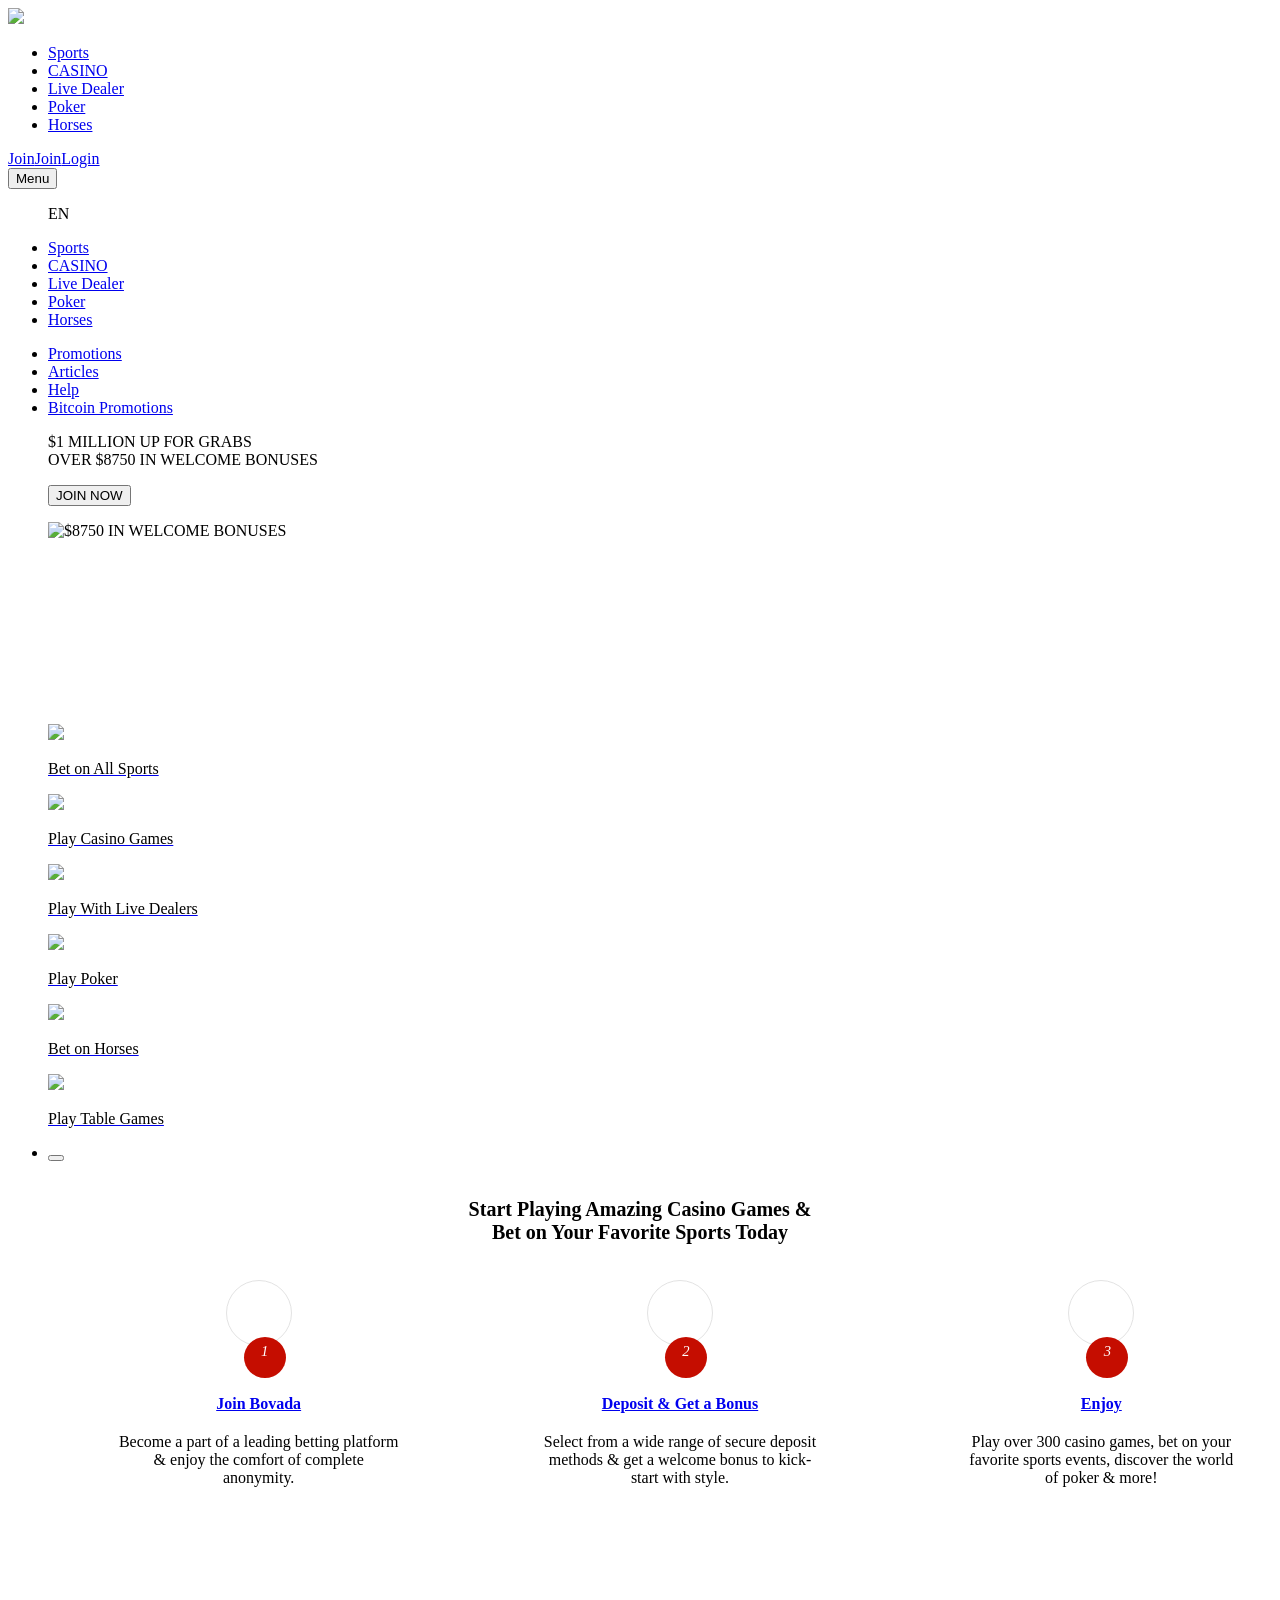
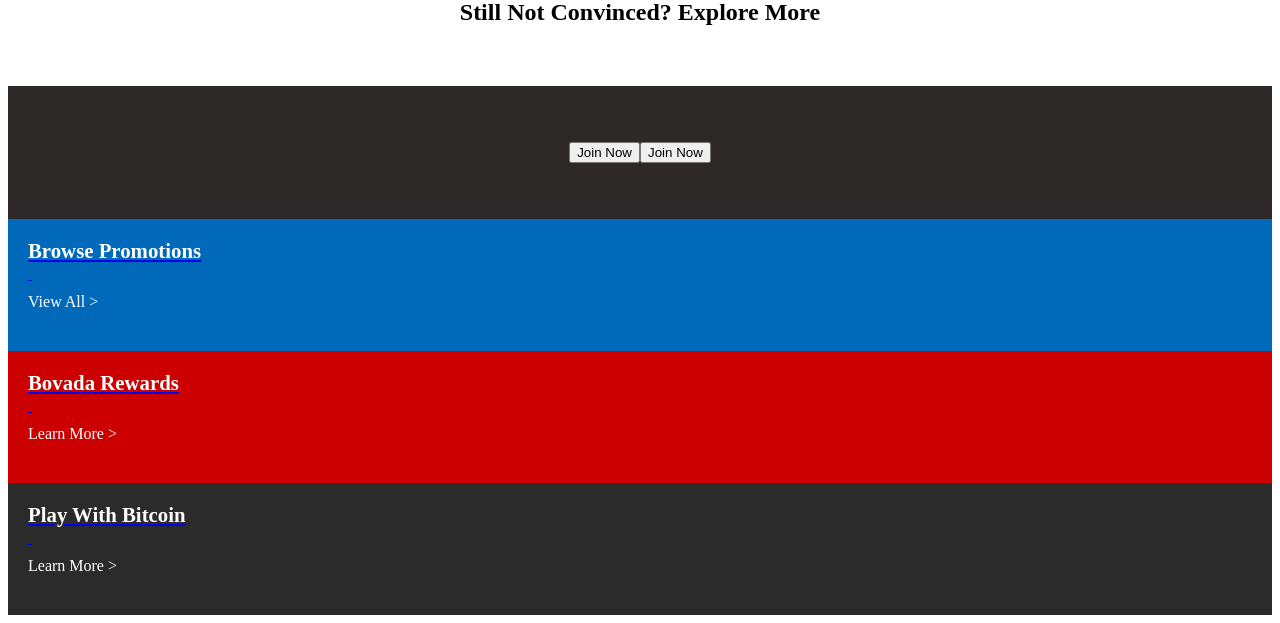
==== index.html @ 8dafe83e "Update banner, shift modules around" ====
<!DOCTYPE html>
<html>
<meta http-equiv="content-type" content="text/html;charset=utf-8" />

<head>
    <!-- Global site tag (gtag.js) - Google Analytics -->
    <script async src="https://www.googletagmanager.com/gtag/js?id=UA-151883153-1"></script>
    <script>
        window.dataLayer = window.dataLayer || [];
        function gtag() { dataLayer.push(arguments); }
        gtag('js', new Date());

        gtag('config', 'UA-151883153-1');
    </script>

    <meta charset="utf-8">
    <link rel="stylesheet" type="text/css"
        href="https://www.bovada.lv/assets/css/main-ceb51816-b5bb-488b-80de-6e26734512a9.css" />
    <script>
        window['adrum-start-time'] = new Date().getTime();
        var config = { "brandCode": "BVD", "countryCode": "US", "territory": "DEFAULT", "availableCurrencies": [{ "code": "USD", "name": "US Dollar", "symbol": "$" }], "countryAccessPolicy": "ALLOWED_WITH_BLOCKED_SUBDIVISIONS", "site.config.sports.oneworks.enabled": [], "site.config.cdn.cdnetworks.pads": ["www.bovada.lv"], "site.config.canonical_domain": [""], "site.config.contact_methods.reactive.chat.nv.js.iframe.vip_params": [""], "site.config.main_logo": ["/content/images/logo_main.svg"], "site.config.bonus.redesign.enabled": ["false"], "site.config.mfa.operations": [""], "site.config.sms.validation.cf.enabled": ["false"], "site.config.contact_methods.reactive.chat.nv.js.proactive.frontendid": [""], "site.config.webtrekk.track_domain": [""], "languages.default.language_enforced_code": [], "site.config.monitoring.apm.uri": [""], "site.config.loyalty.enabled": ["true"], "site.config.url_prefix": [""], "site.config.contact_us.enabled": ["true"], "site.config.cashier.deposit.redirect": ["404"], "profile.identifiers": ["email"], "site.config.contactus.toaddress": [""], "brand_label": ["Bovada"], "site.config.cdn.casino_sharding_enabled": ["true"], "site.config.services.iframe_enabled": ["true"], "site.config.contact_methods.reactive.chat.nv.js.proactive.pathtorules": [""], "bucket": ["default"], "site.config.services.subdomain": ["services"], "site.config.pixel.tracking.parameter_filter.enabled": ["false"], "site.config.registration_disabled": ["false"], "site.config.sports.style": ["american"], "site.config.rich-snippets.enabled": ["true"], "products": ["CASINO", "SPORTS", "HORSES", "POKER"], "site.config.territories_redirections": [], "site.config.cashier.withdrawal.enabled": ["true"], "site.config.cashier.deposit.enabled": ["true"], "site.config.bonus_forfeit_enabled": ["true"], "site.config.conversion_funnel.rules_checker.enabled": ["true"], "site.config.contact_methods.reactive.chat.nv.js.proactive": ["false"], "theme": [], "site.config.contact_methods.reactive.chat.nv.js.iframe.vip_uri": [""], "site.config.locale_time": [], "site.config.vip_chat_id": ["7D370167-6B57-430E-80EE-39C125006311"], "site.config.item-change-password.enabled": ["true"], "site.config.http.timeout.in.milliseconds": ["20000"], "languages": ["en", "es", "zh-hans"], "site.config.forgot-password-dob-required": ["true"], "site.config.bonus-selection-cf.enabled": ["true"], "site.config.contact_methods.reactive.chat.nv.js.library.uri": [""], "site.config.my-affiliates.token.expiration": ["14"], "site.config.pixel.tracking.enabled": ["true"], "site.config.help_search.enabled": ["false"], "site.config.cms.enabled_sections": ["homepage", "homepageV3", "marketing_page", "marketing_pageV3", "articles", "articlesV3", "promotions", "promotionsV3", "games", "gamesV3", "nav-menus", "nav-menusV3", "overlay-pages", "overlay-pagesV3", "quick-links", "quick-linksV3", "footer", "footerV3", "section", "sectionV3", "help", "helpV3", "content_page", "content_pageV3", "sports-homepage-banner", "sports-homepage-bannerV3"], "site.config.main_header_logo": ["/content/images/logo_main.svg"], "site.config.contact_methods.reactive.chat.js.detection.uri": ["https://chat.bovada.lv/netagent/client/unified/includes2/portaldetection.js"], "site.config.sports.cashout.enabled": ["false"], "currencies": ["USD"], "currencies.default": ["USD"], "languages.default": ["en"], "site.config.forgot.pincode.enabled": ["true"], "site.config.sitewide_auth_required": ["false"], "languages.operational": ["en"], "site.config.conversion_funnel.deferred_msg.enabled": ["true"], "site.config.casino.game_subdomain": ["games"], "site.config.sms.validation.enabled": ["false"], "site.config.locale": ["default"], "site.config.contact_methods.reactive.chat.nv.js.proactive.frontendpath": [""], "site.config.contact_methods.reactive.chat.js.settings.uri": ["https://chat.bovada.lv/netagent/client/unified/portalsettings.js"], "site.config.contact_methods.phone.number": ["1-888-263-0000"], "site.config.contact_methods.reactive.chat.nv.js.iframe.uri": [""], "site.config.contact_methods.reactive.chat.nv.js.display.options": [""], "site.config.dynamic.cards.enabled": ["true"], "site.config.deviceprotect.domain": ["www.deviceprotect.eu"], "site.config.maintenance.enabled": ["false"], "site.config.leaderboards.enabled": ["true"], "site.config.cashier.withdrawal.redirect": ["404"], "site.config.only_ftd_bonus_displayed": ["true"], "site.config.cdn.sharding_enabled": ["false"], "site.config.metadata.google_site_verification": [], "site.config.cms.enabled_features": ["canonical_tag", "content-targeting-V2", "ab-testing", "available-offers-player", "new-rendered-process", "cms.custom_badge", "content-scheduling", "rte-v2", "smart-contacts", "smart-contacts-release2", "new-breadcrumb"], "site.config.messages.disabled": ["false"], "site.config.contact_methods.reactive.chat.type": ["MOXIE"], "site.config.date.mask": ["[0-1], \\d, -, [0-3], \\d, -, [1-2], \\d, \\d, \\d"], "site.config.casino.fish.hunter.enabled": ["false"], "player.verification.method.profile_update": ["PIN"], "site.config.chat_id": ["5EFE8CA2-12B7-468B-B92B-71B41FCE857A"], "site.config.contact_methods.reactive.chat.nv.js.iframe.params": [""], "site.config.sitewide_auth_exemptions": [], "site.config.contact_methods.phone.enabled": ["true"], "site.config.contact_methods.reactive.chat.vergic.js.customer.key": ["D96F03F1-FB99-46F1-BBD7-3455E911C993"], "site.config.cdn.active": ["cdnetwork"], "site.config.webtrekk.uri": ["https://responder.wt-safetag.com/resp/api/get/660499503695122?url={{url}}&v=5"], "site.config.google_site_verification": [], "site.config.multiproduct.disabled_elements": [], "site.config.poker.redirection.disabled": ["true"], "site.config.affiliates.markets": [], "site.config.statements.enhanced.enabled": ["false"], "site.config.contact_methods.reactive.chat.vergic.js.server.uri": ["https://prod.chat-bovada.lv/"], "site.config.hotjar_id": ["510373"], "site.config.affiliate.check-referring-site.enabled": ["false"], "site.config.affiliates.im.methods": [""], "site.config.hotjar.enabled": ["true"], "site.config.hide_reward_points": ["false"], "currencies_published": ["USD"], "site.config.services.domain": [], "site.config.features_list": ["casino.search_bar", "analytics.cardtrack.enabled", "casino.jackpot", "casino.live-dealer.minigames.enabled"], "site.config.show_game_description": ["true"], "site.config.raf.enabled": ["true"], "site.config.http.retries": ["1"], "site.config.casino-details-ref.enabled": ["false"], "site.config.deviceprotect.enabled": ["true"], "site.config.affiliates.products": [], "languages_published": ["en", "es", "zh-hans"], "site.config.date.format": ["MM-DD-YYYY"], "site.config.cdn.domains": ["https://bvlv.staticfilesdelivery.com"], "site.config.contact_methods.reactive.chat.enabled": ["true"] };
        var routes = { "en": { "login": "login", "forgot-password": "forgot-password", "reset-password": "reset-password", "secured": "secured", "join": "join", "public": "public", "cashier": "cashier", "game": "game", "play": "play", "play-real": "play-real", "play-practice": "play-practice", "account": "account", "wallet": "wallet", "bonuses": "bonuses", "settings": "settings", "change-password": "change-password", "transactions": "transactions", "contact-us": "contact-us", "faq": "faq", "messages": "messages", "my-games": "my-games", "leaderboards": "leaderboards", "detail": "detail", "ranking": "ranking", "terms-and-conditions": "terms-and-conditions", "happening-today": "happening-today", "full-schedule": "full-schedule", "today-results": "today-results", "how-it-works": "how-it-works", "help": "help", "reset-pin": "reset-pin" }, "es": { "login": "iniciar-sesion", "forgot-password": "olvido-de-contrasena", "reset-password": "restablecer-contrasena", "secured": "seguro", "join": "registro", "public": "publico", "cashier": "cajero", "game": "juego", "play": "jugar", "play-real": "juego-real", "play-practice": "juego-de-practica", "account": "cuenta", "wallet": "cartera", "bonuses": "bonus", "settings": "preferencias", "change-password": "cambiar-contrasena", "transactions": "transacciones", "contact-us": "contactenos", "faq": "preguntas-frecuentes", "messages": "mensajes", "my-games": "mis-juegos", "leaderboards": "torneos-de-casino", "detail": "detalle", "ranking": "clasificacion", "terms-and-conditions": "terminos-y-condiciones", "happening-today": "eventos-del-dia", "full-schedule": "programacion-completa", "today-results": "resultados-de-hoy", "how-it-works": "como-funciona", "help": "ayuda", "reset-pin": "restablecer-pin" }, "pt": { "login": "entrar", "forgot-password": "esqueci-senha", "reset-password": "mudar-senha", "secured": "seguro", "join": "cadastro", "public": "publico", "cashier": "caixa", "game": "jogo", "play": "jogar", "play-real": "jogar-real", "play-practice": "jogar-pratica", "account": "conta", "wallet": "carteira", "bonuses": "bonos", "settings": "preferencias", "change-password": "alterar-senha", "transactions": "transacao", "contact-us": "fale-conosco", "faq": "perguntas-frequentes", "messages": "mensagens", "my-games": "my-games", "leaderboards": "tabelas", "detail": "detalhes", "ranking": "posicao", "terms-and-conditions": "termos-e-condicoes", "happening-today": "programadas-para-hoje", "full-schedule": "programacao-completa", "today-results": "resultado-de-hoje", "how-it-works": "como-funciona", "help": "ajuda", "reset-pin": "mudar-pin" }, "zh-hans": { "login": "deng-lu", "forgot-password": "forgot-password", "reset-password": "reset-password", "secured": "secured", "join": "jia-ru", "public": "public", "cashier": "cashier", "game": "game", "play": "play", "play-real": "play-real", "play-practice": "play-practice", "account": "account", "wallet": "wallet", "bonuses": "bonuses", "settings": "settings", "change-password": "geng-gai-mi-ma", "transactions": "transactions", "contact-us": "contact-us", "faq": "faq", "messages": "messages", "my-games": "wo-de-you-xi", "leaderboards": "yu-le-chang-zhuang-yuan-bang", "detail": "xi-jie", "ranking": "pai-ming", "terms-and-conditions": "tiao-kuan-yu-tiao-jian", "happening-today": "jin-ri-sai-shi", "full-schedule": "wan-zheng-sai-cheng-biao", "today-results": "jin-ri-jie-guo", "how-it-works": "gui-ze", "help": "bang-zhu", "reset-pin": "reset-pin" } };
        var hashes = { "nvm": "ea516c378904b10f5a18fb416bb9aaa0369555a6" };
    </script>
    <style>
        .lazyload,
        .lazyloading {
            opacity: 0;
        }

        .lazyloaded {
            opacity: 1;
            transition: opacity 300ms;
        }
    </style>
    <script src="https://www.bovada.lv/assets/js/vendor/lazysizes-custom.min.js"></script>
    <script>
        window.lazySizesConfig = window.lazySizesConfig || {};
        window.lazySizesConfig.loadMode = 1; // 0 = don't load anything,
                                                // 1 = only load visible elements,
                                                // 2 = load also very near view elements (expand option)
                                                // 3 = load also not so near view elements (expand * expFactor option)
    </script>
    <script>
        var imagesLazySizes = [];
        document.addEventListener('lazyloaded', function (e) {
            var srcValue = e.srcElement.src;
            imagesLazySizes.push(srcValue);
        });
    </script>
    <base>
    <meta name="viewport" content="width=device-width, initial-scale=1, maximum-scale=1, user-scalable=no">
    <meta http-equiv="X-UA-Compatible" content="IE=edge">
    <link rel="apple-touch-icon" sizes="57x57" href="https://www.bovada.lv/content/favicons/apple-icon-57x57.png">
    <link rel="apple-touch-icon" sizes="60x60" href="https://www.bovada.lv/content/favicons/apple-icon-60x60.png">
    <link rel="apple-touch-icon" sizes="72x72" href="https://www.bovada.lv/content/favicons/apple-icon-72x72.png">
    <link rel="apple-touch-icon" sizes="76x76" href="https://www.bovada.lv/content/favicons/apple-icon-76x76.png">
    <link rel="apple-touch-icon" sizes="114x114" href="https://www.bovada.lv/content/favicons/apple-icon-114x114.png">
    <link rel="apple-touch-icon" sizes="120x120" href="https://www.bovada.lv/content/favicons/apple-icon-120x120.png">
    <link rel="apple-touch-icon" sizes="144x144" href="https://www.bovada.lv/content/favicons/apple-icon-144x144.png">
    <link rel="apple-touch-icon" sizes="152x152" href="https://www.bovada.lv/content/favicons/apple-icon-152x152.png">
    <link rel="apple-touch-icon" sizes="180x180" href="https://www.bovada.lv/content/favicons/apple-icon-180x180.png">
    <link rel="icon" type="image/png" sizes="192x192"
        href="https://www.bovada.lv/content/favicons/android-icon-192x192.png">
    <link rel="icon" type="image/png" sizes="32x32" href="https://www.bovada.lv/content/favicons/favicon-32x32.png">
    <link rel="icon" type="image/png" sizes="96x96" href="https://www.bovada.lv/content/favicons/favicon-96x96.png">
    <link rel="icon" type="image/png" sizes="16x16" href="https://www.bovada.lv/content/favicons/favicon-16x16.png">
    <link rel="manifest" href="https://www.bovada.lv/content/favicons/manifest.json">
    <meta name="msapplication-TileColor" content="#000000">
    <meta name="msapplication-TileImage" content="/content/favicons/ms-icon-144x144.png">
    <meta name="theme-color" content="#000000">
    <link rel="shortcut icon" href="https://www.bovada.lv/content/favicons/favicon.ico" type="image/vnd.microsoft.icon">
    <style ng-transition="server-side-render">
        [_nghost-sc0] bx-cashier .custom-checkbox label.bch-iagree-lbl,
        [_nghost-sc0] bx-cashier .custom-checkbox label.btc-iagree-lbl,
        [_nghost-sc0] bx-cashier .custom-checkbox label.white-text {
            color: inherit
        }

        [_nghost-sc0] bx-cashier fieldset.withdrawal-fieldset-inline-text {
            margin-left: 0
        }

        [_nghost-sc0] bx-cashier .cs-reduced-text {
            font-size: .9em
        }

        [_nghost-sc0] bx-cashier .cs-payment-details-container {
            width: 100%
        }

        [_nghost-sc0] bx-cashier .cs-payment-details-container .button-area {
            text-align: center
        }

        [_nghost-sc0] bx-cashier .cs-payment-details-container .button-area button {
            float: none
        }

        [_nghost-sc0] bx-cashier .cs-payment-details-container .step-item #requestedAmountValue {
            color: #54a212;
            font-weight: 700
        }

        [_nghost-sc0] bx-cashier .cs-payment-details-container .tooltip-popover-content #aboutFeeMsgTooltip {
            padding-right: 10%
        }

        @media (min-width:730px) {
            [_nghost-sc0] bx-cashier .cs-payment-details-container {
                max-width: 412px;
                margin: 0 auto
            }

            [_nghost-sc0] bx-cashier .bonus-area {
                -webkit-box-ordinal-group: 0;
                order: -1
            }
        }

        [_nghost-sc0] bx-cashier .bcm-overlay .modal-body {
            padding: 16px !important
        }

        [_nghost-sc0] bx-cashier .cs-payment-details-table-title {
            font-size: 1em;
            padding-left: 8px;
            display: block;
            text-align: left;
            font-weight: 700;
            margin-bottom: 8px;
            color: #000
        }

        [_nghost-sc0] bx-cashier .cs-highlight-text {
            color: #000
        }

        [_nghost-sc0] bx-cashier .bch-iagree-lbl,
        [_nghost-sc0] bx-cashier .btc-iagree-lbl {
            color: inherit
        }

        [_nghost-sc0] bx-cashier .custom-menu.primary {
            color: #2b2b2b;
            background: #fff
        }

        [_nghost-sc0] bx-cashier .custom-menu.primary li {
            border: 1px solid #c2c2c2
        }

        [_nghost-sc0] bx-cashier .custom-menu.primary ul {
            background: #fff;
            border: 1px solid #c2c2c2
        }

        [_nghost-sc0] bx-cashier bx-deposit-wiretransfer .instructions .numbered {
            color: gray
        }

        [_nghost-sc0] bx-cashier .custom-menu.primary.options li {
            border: 1px solid #c2c2c2
        }

        [_nghost-sc0] bx-cashier bx-reduce-amount .tooltip-popover-msg {
            padding: 5px;
            text-align: center
        }

        [_nghost-sc0] bx-cashier bx-reduce-amount .tooltip-popover-msg .error-msg {
            color: inherit
        }

        [_nghost-sc0] bx-cashier bx-reduce-amount .custom-cta.tertiary {
            background: #c00;
            color: #fff;
            font-size: 1em
        }

        [_nghost-sc0] bx-cashier bx-reduce-amount .custom-cta.tertiary :before {
            border: 1px solid #dc3434 !important;
            box-shadow: 1px 1px 0 rgba(0, 0, 0, .2)
        }

        [_nghost-sc0] bx-cashier .withdrawal-bottom .custom-cta.primary.cta-large {
            width: 100%
        }

        [_nghost-sc0] bx-cashier .first-deposit {
            color: #368031
        }

        [_nghost-sc0] bx-cashier .list-table-title {
            color: #2b2b2b
        }

        [_nghost-sc0] bx-cashier .two-column-container {
            display: -webkit-box;
            display: flex;
            -webkit-box-orient: horizontal;
            -webkit-box-direction: normal;
            flex-flow: row wrap;
            -webkit-box-pack: justify;
            justify-content: space-between;
            background-color: #fff
        }

        [_nghost-sc0] bx-cashier .two-column-container .form-field-50 {
            display: block;
            width: 100%;
            margin-bottom: 15px
        }

        [_nghost-sc0] bx-cashier .two-column-container .left-panel {
            width: 100%;
            padding: 16px 32px
        }

        [_nghost-sc0] bx-cashier .two-column-container .right-panel {
            width: 100%;
            margin-top: 15px;
            padding: 16px 32px
        }

        [_nghost-sc0] bx-cashier .two-column-container .spaced-below {
            margin-bottom: 0
        }

        [_nghost-sc0] bx-cashier .two-column-container .withdrawal-button {
            width: 100%;
            margin-top: 15px
        }

        [_nghost-sc0] bx-cashier .two-column-container .pin-wrapper {
            margin-top: 3px
        }

        [_nghost-sc0] bx-cashier #displayedAddress,
        [_nghost-sc0] bx-cashier #presetAmountTitle {
            color: grey
        }

        [_nghost-sc0] bx-cashier .local-bitcoin-box .register-lb-button {
            font-size: 1.21em
        }

        @media (min-width:730px) {
            [_nghost-sc0] bx-cashier .two-column-container .left-panel {
                width: calc(50% - 5px)
            }

            [_nghost-sc0] bx-cashier .two-column-container .right-panel {
                width: calc(50% - 5px);
                margin-top: 0
            }

            [_nghost-sc0] bx-cashier .local-bitcoin-box .register-lb-button {
                font-size: 1.46em
            }
        }

        @media (max-width:730px) {

            [_nghost-sc0] bx-cashier .cashier-button,
            [_nghost-sc0] bx-cashier .custom-notification {
                width: calc(100% - 3em) !important;
                margin-left: 1.5em;
                margin-right: 1.5em
            }

            [_nghost-sc0] bx-cashier .custom-menu.primary.options.payment-methods-list {
                margin-left: 0;
                margin-right: 0
            }

            [_nghost-sc0] bx-cashier .custom-menu.primary.options.payment-methods-list.list-deposit-noftd {
                margin-top: -16px
            }

            [_nghost-sc0] bx-cashier bx-withdraw .custom-menu.primary.options.payment-methods-list {
                margin-top: -16px
            }

            [_nghost-sc0] bx-cashier .custom-notification {
                margin-top: 15px
            }

            [_nghost-sc0] bx-cashier .cashier-button {
                width: 87% !important
            }
        }

        [_nghost-sc0] bx-cashier .modal-content .modal-medium {
            overflow: hidden
        }
    </style>
    <style ng-transition="server-side-render">
        [_nghost-sc1] .bx-notification-container {
            z-index: 99999;
            height: 100%;
            left: 0px;
        }
    </style>
    <style ng-transition="server-side-render">
        .navbar-fixed-top[_ngcontent-sc4] {
            -webkit-animation: none;
            animation: none
        }
    </style>
    <style ng-transition="server-side-render"></style>
    <style ng-transition="server-side-render">
        div.modal-content .custom-form-helper div.bx-account-menu-subcontent .modal-body .custom-dropdown.custom-field input:disabled.date+label {
            background-color: #fff;
            border-color: rgba(163, 163, 163, .3);
            color: #c2c2c2
        }

        div.modal-content .custom-form-helper div.bx-account-menu-subcontent .modal-body .custom-dropdown.custom-field input:disabled.date {
            color: #c2c2c2
        }

        .custom-dropdown i.date.icon.icon-arrow.icon-arrow-down {
            font-size: 8px;
            color: #040404
        }

        .custom-dropdown i.date.icon.icon-arrow.icon-arrow-down.disabled {
            color: #c2c2c2
        }

        div.modal-content .custom-form-helper div.bx-account-menu-subcontent .modal-body .custom-dropdown.custom-field input:disabled {
            -webkit-text-fill-color: #c2c2c2;
            -webkit-opacity: 1;
            color: #c2c2c2
        }
    </style>
    <style ng-transition="server-side-render">
        .component-header[_ngcontent-sc8] {
            padding: 0 0 16px
        }
    </style>
    <title>Bovada Online Sports Betting, Poker, Casino and Table Games | Weekly Jackpots | Win Big Today</title>
    <meta name="title" content="Online Sports Betting, Poker, Casino and | Bovada Racebook | Bovada">
    <meta name="description"
        content="Bovada is a trusted online gambling site offering sports betting, poker, casino games and betting on horse racing. Join today to claim your welcome bonuses!">
    <link rel="canonical" href="https://www.bovada.lv/">
    <meta name="robots" content="index, follow">
    <link rel="alternate" href="https://www.bovada.lv/" hreflang="x-default">
    <link rel="alternate" href="https://www.bovada.lv/zh-hans" hreflang="zh-hans">
    <link rel="alternate" href="https://www.bovada.lv/es" hreflang="es">
    <style ng-transition="server-side-render">
        carousel[_ngcontent-sc9] {
            display: block
        }

        carousel:not(.ng-loaded)>.carousel .carousel-inner>slide>.item,
        carousel:not(.ng-loaded)>.carousel .carousel-inner>slide>.item .banner-slide,
        deep[_ngcontent-sc9] carousel[_ngcontent-sc9]:not(.ng-loaded)>.carousel[_ngcontent-sc9] .carousel-inner[_ngcontent-sc9],
        deep[_ngcontent-sc9] carousel[_ngcontent-sc9]:not(.ng-loaded)>.carousel[_ngcontent-sc9] .carousel-inner[_ngcontent-sc9]>slide[_ngcontent-sc9] {
            min-height: 275px;
            background: 0 0
        }
    </style>
    <style ng-transition="server-side-render">
        .no-animation[_ngcontent-sc10] {
            -webkit-animation: fade-in-up;
            animation: fade-in-up
        }
    </style>
</head>

<body>
    <bx-site _nghost-sc0="" ng-version="7.2.15">
        <bx-toast-notification _ngcontent-sc0="" _nghost-sc1="">
            <!---->
        </bx-toast-notification>
        <router-outlet _ngcontent-sc0=""></router-outlet>
        <ng-component>
            <!---->
            <bx-header></bx-header>
            <bx-header-ch _nghost-sc4="">
                <div _ngcontent-sc4="" class="navbar-wrapper navbar-fixed-top">
                    <nav _ngcontent-sc4="" class="navbar max-container">
                        <bx-header-logo _ngcontent-sc4="" class="brand-logo"><a routerlink="/"
                                href="https://www.bovada.lv/?overlay=join&referral=P45FFCDB"><img bxcdnimage=""
                                    class="img-large" src="https://www.bovada.lv/content/images/logo_main.svg">
                                <!----></a></bx-header-logo>
                        <ul _ngcontent-sc4="" class="custom-tab quaternary channel">
                            <!---->
                            <li _ngcontent-sc4="" role="button" routerlinkactive="active"><a _ngcontent-sc4=""
                                    class="channel-item" title="Sports"
                                    href="https://www.bovada.lv/sports/?overlay=join&referral=P45FFCDB">
                                    Sports </a></li>
                            <li _ngcontent-sc4="" role="button" routerlinkactive="active"><a _ngcontent-sc4=""
                                    class="channel-item" title="CASINO"
                                    href="https://www.bovada.lv/casino/?overlay=join&referral=P45FFCDB">
                                    CASINO </a></li>
                            <li _ngcontent-sc4="" role="button" routerlinkactive="active"><a _ngcontent-sc4=""
                                    class="channel-item" title="Live Dealer"
                                    href="https://www.bovada.lv/live-dealer/?overlay=join&referral=P45FFCDB">
                                    Live Dealer </a></li>
                            <li _ngcontent-sc4="" role="button" routerlinkactive="active"><a _ngcontent-sc4=""
                                    class="channel-item" title="Poker"
                                    href="https://www.bovada.lv/poker/?overlay=join&referral=P45FFCDB">
                                    Poker </a></li>
                            <li _ngcontent-sc4="" role="button" routerlinkactive="active"><a _ngcontent-sc4=""
                                    class="channel-item" title="Horses"
                                    href="https://www.bovada.lv/horses/?overlay=join&referral=P45FFCDB">
                                    Horses </a></li>
                        </ul>
                        <aside _ngcontent-sc4="" class="user-info">
                            <!---->
                            <bx-header-unlogged-actions _ngcontent-sc4="" _nghost-sc5=""
                                waiting-for-files-to-load="success!" style="visibility:inherit;">
                                <div _ngcontent-sc5="" class="login-container"><a _ngcontent-sc5=""
                                        class="custom-cta primary cta-small visible-xs" role="button" routerlink="/join"
                                        href="https://www.bovada.lv/?overlay=join&referral=P45FFCDB">Join</a><a
                                        _ngcontent-sc5="" class="custom-cta primary hidden-xs" role="button"
                                        routerlink="/join"
                                        href="https://www.bovada.lv/?overlay=join&referral=P45FFCDB">Join</a><a
                                        _ngcontent-sc5="" class="custom-link" routerlink="/login"
                                        href="https://www.bovada.lv/?overlay=join&referral=P45FFCDB">Login</a></div>
                            </bx-header-unlogged-actions>
                            <!---->
                            <bx-header-nav-menu-ch _ngcontent-sc4="" _nghost-sc6=""><button _ngcontent-sc6=""
                                    class="menu-btn"><i _ngcontent-sc6="" class="icon icon-menu"></i> Menu </button>
                            </bx-header-nav-menu-ch>
                            <!---->
                            <!---->
                            <bx-lang-select _ngcontent-sc4="">
                                <!---->
                                <bx-dropdown displayproperty="label" prefixiconclass="icon icon-global" type="button"
                                    valueproperty="code" _nghost-sc3="">
                                    <figure _ngcontent-sc3="" class="custom-dropdown lang-selector">
                                        <!---->
                                        <!---->
                                        <!----><label _ngcontent-sc3="" class="" for="q5tv9q" htmlfor="q5tv9q">
                                            <!----><i _ngcontent-sc3="" class="icon icon-global"></i>
                                            <!---->
                                            <!----><span _ngcontent-sc3="">EN</span>
                                            <!----></label>
                                        <ul _ngcontent-sc3="" class="custom-droplist" role="list" style="display:none;">
                                            <!---->
                                            <li _ngcontent-sc3="" class="active" listitem="listitem">
                                                <!----> English </li>
                                            <li _ngcontent-sc3="" class="" listitem="listitem">
                                                <!----> Español </li>
                                            <li _ngcontent-sc3="" class="" listitem="listitem">
                                                <!----> 中文 </li>
                                        </ul>
                                        <!---->
                                    </figure>
                                    <!---->
                                </bx-dropdown>
                            </bx-lang-select>
                        </aside>
                    </nav>
                    <bx-header-user-menu-ch _ngcontent-sc4="">
                        <div class="menu-overlay-container max-container nav-menu-hidden">
                            <div bxtranslatepath="" class="nav-menu-elements">
                                <!---->
                                <ul class="custom-tab tab-menu">
                                    <!---->
                                    <li title="Sports"><a class="static-btn" href="https://www.bovada.lv/sports"><i
                                                class="icon icon-sports static-icon"
                                                classname="icon icon-sports static-icon"></i><span
                                                class="static-title">Sports</span></a></li>
                                    <li title="CASINO"><a class="static-btn" href="https://www.bovada.lv/casino"><i
                                                class="icon icon-casino static-icon"
                                                classname="icon icon-casino static-icon"></i><span
                                                class="static-title">CASINO</span></a></li>
                                    <li title="Live Dealer"><a class="static-btn"
                                            href="https://www.bovada.lv/live-dealer"><i
                                                class="icon icon-live-dealer static-icon"
                                                classname="icon icon-live-dealer static-icon"></i><span
                                                class="static-title">Live Dealer</span></a></li>
                                    <li title="Poker"><a class="static-btn" href="https://www.bovada.lv/poker"><i
                                                class="icon icon-poker static-icon"
                                                classname="icon icon-poker static-icon"></i><span
                                                class="static-title">Poker</span></a></li>
                                    <li title="Horses"><a class="static-btn" href="https://www.bovada.lv/horses"><i
                                                class="icon icon-horses static-icon"
                                                classname="icon icon-horses static-icon"></i><span
                                                class="static-title">Horses</span></a></li>
                                </ul>
                                <!---->
                                <ul class="custom-menu primary">
                                    <!---->
                                    <li role="button">
                                        <!----><a target="_self" href="https://www.bovada.lv/promotions"> Promotions
                                        </a>
                                        <!---->
                                        <!----><i class="icon icon-arrow-next"></i></li>
                                    <li role="button">
                                        <!----><a target="_self" href="https://www.bovada.lv/articles"> Articles </a>
                                        <!---->
                                        <!----><i class="icon icon-arrow-next"></i></li>
                                    <li role="button">
                                        <!----><a target="_self" href="https://www.bovada.lv/help"> Help </a>
                                        <!---->
                                        <!----><i class="icon icon-arrow-next"></i></li>
                                    <li role="button">
                                        <!----><a target="_self" href="https://www.bovada.lv/bitcoin-promotion">
                                            Bitcoin Promotions </a>
                                        <!---->
                                        <!----><i class="icon icon-arrow-next"></i></li>
                                </ul>
                            </div>
                            <div class="nav-menu-overlay"></div>
                        </div>
                    </bx-header-user-menu-ch>
                </div>
            </bx-header-ch>
            <!---->
            <div class="top-container">
                <router-outlet></router-outlet>
                <bx-homepage>
                    <router-outlet></router-outlet>
                    <main class="content first-time-visitor">
                        <div class="marketing-page-container">
                            <bx-marketing-page>
                                <div>
                                    <!---->
                                    <!---->
                                    <bx-dynamic-loader-component></bx-dynamic-loader-component>
                                    <bx-banner-carousel _nghost-sc9="">
                                        <carousel _ngcontent-sc9="" class="banner-carousel carousel carousel-animation">
                                            <div class="carousel slide">
                                                <!---->
                                                <div class="carousel-inner" style="display:block;">
                                                    <!---->
                                                    <slide _ngcontent-sc9=""
                                                        class="high-contrast light-text active item carousel-item"
                                                        style="background-color:#fff;width:100%;order:0;"
                                                        aria-hidden="false">
                                                        <div class="item active">
                                                            <!---->
                                                            <!----><a _ngcontent-sc9=""
                                                                class="banner-container max-container" role="link">
                                                                <bx-banner-carousel-slide _ngcontent-sc9=""
                                                                    _nghost-sc10="">
                                                                    <figure _ngcontent-sc10=""
                                                                        class="banner-slide bg-image"
                                                                        classname="banner-slide"
                                                                        style="background-image:unsafe;">
                                                                        <!---->
                                                                        <figcaption _ngcontent-sc10=""
                                                                            anchorlinkshandler=""
                                                                            class="carousel-text no-animation">
                                                                            <div class="rich-text-body-content"
                                                                                version="v2">
                                                                                <div class="h1-heading caption-title"
                                                                                    style="color:black">
                                                                                    $1 MILLION UP FOR GRABS</div>
                                                                                <div class="h3-heading caption-subtitle"
                                                                                    style="color:black">
                                                                                    OVER $8750 IN WELCOME BONUSES</div>
                                                                                <p>
                                                                                    <button class="custom-cta primary"
                                                                                        onclick="window.location.href = 'https://www.bovada.lv/?overlay=join&referral=P45FFCDB';">JOIN
                                                                                        NOW</button>
                                                                                </p>
                                                                            </div>
                                                                        </figcaption>
                                                                        <!---->

                                                                        <div _ngcontent-sc10="" class="img-container">
                                                                            <!----><img _ngcontent-sc10=""
                                                                                class="img-responsive"
                                                                                alt="$8750 IN WELCOME BONUSES"
                                                                                src="https://www.bovada.lv/cms/BVD/Ae6UkAZkSLOIQ9YTBU6LmQ/2720x600-Bovada-Poker1MGTD-CarouselBanner.jpg">
                                                                            <!---->
                                                                        </div>
                                                                    </figure>
                                                                </bx-banner-carousel-slide>
                                                            </a>
                                                            <!---->
                                                        </div>
                                                    </slide>
                                                </div>
                                                <!---->
                                                <!---->
                                            </div>
                                        </carousel>
                                    </bx-banner-carousel>
                                    <!---->
                                    <!---->
                                    <bx-dynamic-loader-component></bx-dynamic-loader-component>

                                    <!---->
                                    <!---->
                                    <bx-dynamic-loader-component></bx-dynamic-loader-component>

                                    <!---->
                                    <!---->
                                    <bx-dynamic-loader-component></bx-dynamic-loader-component>
                                    <bx-scrollable-section>
                                        <bx-card-slider>
                                            <section class="carousel primary">
                                                <div class="component-wrapper max-container">
                                                    <!---->
                                                    <div class="hide-scroll">
                                                        <div class="content-slider max-height-container">
                                                            <!---->
                                                            <bx-cardboard>
                                                                <article class="game-thumbnail img-large">
                                                                    <!---->
                                                                    <!---->
                                                                    <!---->
                                                                    <!---->
                                                                    <!---->
                                                                    <!----><a alt="cardProps.text" role="link"
                                                                        href="https://www.bovada.lv/sports/?overlay=join&referral=P45FFCDB">
                                                                        <!---->
                                                                        <figure class="thumb-container"><img
                                                                                class="img-placeholder img-responsive"
                                                                                src="https://www.bovada.lv/assets/images/thumbnail.png"><img
                                                                                bximage=""
                                                                                class="img-responsive img-game lazyload"
                                                                                data-src="https://www.bovada.lv/cms/BVD/zplXquKtQFa8h7iOt-OIjQ/Card%20-%20Sports@2x.jpg">
                                                                            <figcaption class="thumbnail-text"
                                                                                style="color:#000;">
                                                                                <p>Bet on All Sports</p>
                                                                            </figcaption>
                                                                        </figure>
                                                                    </a>
                                                                    <!---->
                                                                </article>
                                                            </bx-cardboard>
                                                            <bx-cardboard>
                                                                <article class="game-thumbnail img-large">
                                                                    <!---->
                                                                    <!---->
                                                                    <!---->
                                                                    <!---->
                                                                    <!---->
                                                                    <!----><a alt="cardProps.text" role="link"
                                                                        href="https://www.bovada.lv/casino/?overlay=join&referral=P45FFCDB">
                                                                        <!---->
                                                                        <figure class="thumb-container"><img
                                                                                class="img-placeholder img-responsive"
                                                                                src="https://www.bovada.lv/assets/images/thumbnail.png"><img
                                                                                bximage=""
                                                                                class="img-responsive img-game lazyload"
                                                                                data-src="https://www.bovada.lv/cms/BVD/MwBcTHY7Te2bWFsl10YM3A/Card%20-%20Casino@2x.jpg">
                                                                            <figcaption class="thumbnail-text"
                                                                                style="color:#000;">
                                                                                <p>Play Casino Games</p>
                                                                            </figcaption>
                                                                        </figure>
                                                                    </a>
                                                                    <!---->
                                                                </article>
                                                            </bx-cardboard>
                                                            <bx-cardboard>
                                                                <article class="game-thumbnail img-large">
                                                                    <!---->
                                                                    <!---->
                                                                    <!---->
                                                                    <!---->
                                                                    <!---->
                                                                    <!----><a alt="cardProps.text" role="link"
                                                                        href="https://www.bovada.lv/casino/live-dealer/?overlay=join&referral=P45FFCDB">
                                                                        <!---->
                                                                        <figure class="thumb-container"><img
                                                                                class="img-placeholder img-responsive"
                                                                                src="https://www.bovada.lv/assets/images/thumbnail.png"><img
                                                                                bximage=""
                                                                                class="img-responsive img-game lazyload"
                                                                                data-src="https://www.bovada.lv/cms/BVD/Q3pGszicRuqe6z26VdSTYg/Card%20-%20Live%20Dealer@2x.jpg">
                                                                            <figcaption class="thumbnail-text"
                                                                                style="color:#000;">
                                                                                <p>Play With Live Dealers</p>
                                                                            </figcaption>
                                                                        </figure>
                                                                    </a>
                                                                    <!---->
                                                                </article>
                                                            </bx-cardboard>
                                                            <bx-cardboard>
                                                                <article class="game-thumbnail img-large">
                                                                    <!---->
                                                                    <!---->
                                                                    <!---->
                                                                    <!---->
                                                                    <!---->
                                                                    <!----><a alt="cardProps.text" role="link"
                                                                        href="https://www.bovada.lv/poker/?overlay=join&referral=P45FFCDB">
                                                                        <!---->
                                                                        <figure class="thumb-container"><img
                                                                                class="img-placeholder img-responsive"
                                                                                src="https://www.bovada.lv/assets/images/thumbnail.png"><img
                                                                                bximage=""
                                                                                class="img-responsive img-game lazyload"
                                                                                data-src="https://www.bovada.lv/cms/BVD/d2KPqSLqQgSu3Rx_BAnWEQ/Card%20-%20Poker@2x.jpg">
                                                                            <figcaption class="thumbnail-text"
                                                                                style="color:#000;">
                                                                                <p>Play Poker</p>
                                                                            </figcaption>
                                                                        </figure>
                                                                    </a>
                                                                    <!---->
                                                                </article>
                                                            </bx-cardboard>
                                                            <bx-cardboard>
                                                                <article class="game-thumbnail img-large">
                                                                    <!---->
                                                                    <!---->
                                                                    <!---->
                                                                    <!---->
                                                                    <!---->
                                                                    <!----><a alt="cardProps.text" role="link"
                                                                        href="https://www.bovada.lv/horses/?overlay=join&referral=P45FFCDB">
                                                                        <!---->
                                                                        <figure class="thumb-container"><img
                                                                                class="img-placeholder img-responsive"
                                                                                src="https://www.bovada.lv/assets/images/thumbnail.png"><img
                                                                                bximage=""
                                                                                class="img-responsive img-game lazyload"
                                                                                data-src="https://www.bovada.lv/cms/BVD/qu-8wKi1RRSHze892qDwzg/Card%20-%20Horses@2x.jpg">
                                                                            <figcaption class="thumbnail-text"
                                                                                style="color:#000;">
                                                                                <p>Bet on Horses</p>
                                                                            </figcaption>
                                                                        </figure>
                                                                    </a>
                                                                    <!---->
                                                                </article>
                                                            </bx-cardboard>
                                                            <bx-cardboard>
                                                                <article class="game-thumbnail img-large">
                                                                    <!---->
                                                                    <!---->
                                                                    <!---->
                                                                    <!---->
                                                                    <!---->
                                                                    <!----><a alt="cardProps.text" role="link"
                                                                        href="https://www.bovada.lv/casino/table-games/?overlay=join&referral=P45FFCDB">
                                                                        <!---->
                                                                        <figure class="thumb-container"><img
                                                                                class="img-placeholder img-responsive"
                                                                                src="https://www.bovada.lv/assets/images/thumbnail.png"><img
                                                                                bximage=""
                                                                                class="img-responsive img-game lazyload"
                                                                                data-src="https://www.bovada.lv/cms/BVD/BmmK3zJwQ4uYW01s-KgQXg/Card%20-%20Table%20Games@2x.jpg">
                                                                            <figcaption class="thumbnail-text"
                                                                                style="color:#000;">
                                                                                <p>Play Table Games</p>
                                                                            </figcaption>
                                                                        </figure>
                                                                    </a>
                                                                    <!---->
                                                                </article>
                                                            </bx-cardboard>
                                                        </div>
                                                        <ul class="carousel-navigation">
                                                            <!---->
                                                            <!---->
                                                            <li class="carousel-navigation-next" role="button"><button
                                                                    aria-label="next" class="carousel-navigation-btn"><i
                                                                        class="icon icon-arrow-next"></i></button></li>
                                                        </ul>
                                                    </div>
                                                </div>
                                            </section>
                                        </bx-card-slider>
                                    </bx-scrollable-section>

                                    <bx-content-block _nghost-sc8="">
                                        <!---->
                                        <div _ngcontent-sc8="" class="content-block">
                                            <!---->
                                            <!---->
                                            <div _ngcontent-sc8="" class="max-container">
                                                <!---->
                                                <!---->
                                                <div _ngcontent-sc8="" anchorlinkshandler="" class="content-wrapper">
                                                    <div class="rich-text-body-content">
                                                        <style>
                                                            .innertsc {
                                                                padding: 20px 0px;
                                                                background-color: #fff;
                                                                width: 100%;
                                                                text-align: center;
                                                                color: #fff;
                                                            }

                                                            ul.tsc {
                                                                width: 100%;
                                                                padding-top: 20px;
                                                                display: flex;
                                                                list-style: none;
                                                            }

                                                            li.tsci {
                                                                width: 33%;
                                                                padding: 0px 10px;
                                                                color: #000000 !important;
                                                            }

                                                            .tscblk {
                                                                display: block;
                                                                text-align: center;
                                                                width: 70%;
                                                                padding-top: 36px;
                                                                margin: 0 auto;
                                                            }

                                                            .icn::before {
                                                                position: absolute;
                                                                top: 50%;
                                                                left: 50%;
                                                                display: block;
                                                                -webkit-transform: translate(-50%, -50%);
                                                                transform: translate(-50%, -50%);
                                                            }

                                                            .icn {
                                                                position: relative;
                                                                border: 1px solid #e3e3e3;
                                                                display: block;
                                                                font-size: 2.5em;
                                                                border-radius: 50%;
                                                                margin: 0 auto;
                                                                height: 64px;
                                                                width: 64px;
                                                            }

                                                            .icn-color {
                                                                color: #1f1f1f;
                                                                background-color: #fff;
                                                            }

                                                            .tsc-custom-bubble {
                                                                position: relative;
                                                                display: block;
                                                                bottom: -56px;
                                                                left: -15px;
                                                            }

                                                            .my-bubble-badge {
                                                                position: absolute;
                                                                border-radius: 50%;
                                                                background-color: #C50D00;
                                                                width: 30px;
                                                                height: 30px;
                                                                padding: 6px 6px 5px 6px;
                                                                font-size: 11pt;
                                                                color: #ffffff;
                                                            }

                                                            .txt-2 {
                                                                color: #000000 !important;
                                                                font-size: 20px;
                                                                max-width: 375px;
                                                                width: 96%;
                                                                margin: 0 auto;
                                                                text-align: center;
                                                            }

                                                            @media screen and (max-width: 769px) {
                                                                ul.tsc {
                                                                    display: block;
                                                                }

                                                                li.tsci {
                                                                    padding: 20px 10px;
                                                                    display: inline-block;
                                                                    max-width: 70%;
                                                                    width: 100%;
                                                                }

                                                                .tscblk {
                                                                    width: 100%;
                                                                }
                                                            }
                                                        </style>
                                                        <div class="innertsc">
                                                            <h1 class="txt-2">Start Playing Amazing Casino Games &amp;
                                                                Bet on Your Favorite Sports Today</h1>
                                                            <ul class="tsc">
                                                                <li class="tsci"><i
                                                                        class="icn icn-color icon-participate"><i
                                                                            class="tsc-custom-bubble"><i
                                                                                class="my-bubble-badge">1</i></i></i>
                                                                    <div class="tscblk">
                                                                        <h2 class="h2-heading"
                                                                            style="font-size: 16px; margin-bottom: 20px;">
                                                                            <a href="https://www.bovada.lv/?overlay=join&referral=P45FFCDB"
                                                                                title="Join Bovada">Join
                                                                                Bovada</a></h2>
                                                                        <p class="tsc">Become a part of a leading
                                                                            betting platform &amp; enjoy the comfort of
                                                                            complete anonymity.</p>
                                                                    </div>
                                                                </li>
                                                                <li class="tsci"><i class="icn icn-color icon-bonus"><i
                                                                            class="tsc-custom-bubble"><i
                                                                                class="my-bubble-badge">2</i></i></i>
                                                                    <div class="tscblk">
                                                                        <h2 class="h2-heading"
                                                                            style="font-size: 16px; margin-bottom: 20px;">
                                                                            <a href="https://www.bovada.lv/?overlay=join&referral=P45FFCDB"
                                                                                target="_self"
                                                                                title="Deposit &amp; Get a Bonus">Deposit
                                                                                &amp; Get a Bonus</a></h2>
                                                                        <p class="tsc">Select from a wide range of
                                                                            secure deposit methods &amp; get a welcome
                                                                            bonus to kick-start with style.</p>
                                                                    </div>
                                                                </li>
                                                                <li class="tsci"><i
                                                                        class="icn icn-color icon-enjoy-play"><i
                                                                            class="tsc-custom-bubble"><i
                                                                                class="my-bubble-badge">3</i></i></i>
                                                                    <div class="tscblk">
                                                                        <h2 class="h2-heading"
                                                                            style="font-size: 16px; margin-bottom: 20px;">
                                                                            <a href="https://www.bovada.lv/?overlay=join&referral=P45FFCDB"
                                                                                target="_self" title="Enjoy">Enjoy</a>
                                                                        </h2>
                                                                        <p class="tsc">Play over 300 casino games, bet
                                                                            on your favorite sports events, discover
                                                                            the world of poker &amp; more!</p>
                                                                    </div>
                                                                </li>
                                                            </ul>
                                                        </div>
                                                    </div>
                                                </div>
                                            </div>
                                        </div>
                                    </bx-content-block>
                                    <!---->
                                    <!---->
                                    <bx-dynamic-loader-component></bx-dynamic-loader-component>
                                    <bx-content-block _nghost-sc8="">
                                        <!---->
                                        <div _ngcontent-sc8="" class="content-block">
                                            <!---->
                                            <!---->
                                            <div _ngcontent-sc8="" class="max-container">
                                                <!---->
                                                <!---->
                                                <div _ngcontent-sc8="" anchorlinkshandler="" class="content-wrapper">
                                                    <div
                                                        style="text-align: center !important; padding: 40px 0 !important;">
                                                        <h2 class="h2-heading">Still Not Convinced? Explore More</h2>
                                                    </div>
                                                </div>
                                            </div>
                                        </div>
                                    </bx-content-block>
                                    <bx-content-block _nghost-sc8="">
                                        <!---->
                                        <div _ngcontent-sc8="" class="content-block">
                                            <!---->
                                            <!---->
                                            <div _ngcontent-sc8="" class="max-container">
                                                <!---->
                                                <!---->
                                                <div _ngcontent-sc8="" anchorlinkshandler="" class="content-wrapper">
                                                    <div class="rich-text-body-content">
                                                        <div
                                                            style="width: 100%; text-align: center !important; background-color: #2d2929 !important; padding: 40px 0 !important;">
                                                            <p><a
                                                                    href="https://www.bovada.lv/?overlay=join&referral=P45FFCDB"><button
                                                                        class="custom-cta primary visible-xs"
                                                                        style="margin: auto auto;">Join
                                                                        Now</button><button
                                                                        class="custom-cta primary cta-large hidden-xs">Join
                                                                        Now</button></a></p>
                                                        </div>
                                                    </div>
                                                </div>
                                            </div>
                                        </div>
                                    </bx-content-block>
                                    <!---->
                                    <!---->
                                    <bx-dynamic-loader-component></bx-dynamic-loader-component>
                                    <bx-section>

                                        <div class="max-container bx-section-container">
                                            <!---->
                                            <div class="section-container">
                                                <!---->
                                                <a
                                                    href="https://www.bovada.lv/promotions?overlay=join&referral=P45FFCDB">
                                                    <div class="section-item section-1x1" style="max-width: none">
                                                        <!---->
                                                        <!---->
                                                        <bx-content-block _nghost-sc8="" class="section-1x1">
                                                            <!---->
                                                            <div _ngcontent-sc8="" class="content-block">
                                                                <!---->
                                                                <!---->
                                                                <div _ngcontent-sc8="" class="max-container">
                                                                    <!---->
                                                                    <!---->
                                                                    <div _ngcontent-sc8="" anchorlinkshandler=""
                                                                        class="content-wrapper">
                                                                        <div class="rich-text-body-content">
                                                                            <style>
                                                                                #cmsContent .content-banner-box {
                                                                                    overflow-x: hidden;
                                                                                    overflow-y: hidden;
                                                                                }

                                                                                #cmsContent .content-banner-small {
                                                                                    background-color: #0069ba;
                                                                                    height: 132px;
                                                                                }

                                                                                #cmsContent .content-banner-top {
                                                                                    padding-left: 10px;
                                                                                }

                                                                                #cmsContent .content-banner-text {
                                                                                    color: #ffffff;
                                                                                    text-overflow: ellipsis;
                                                                                    overflow: hidden;
                                                                                }

                                                                                #cmsContent .content-banner-title-text {
                                                                                    font-weight: 900;
                                                                                    font-size: 1.3em;
                                                                                    padding: 20px 0px 20px 10px !important;
                                                                                }

                                                                                #cmsContent .content-banner-title {
                                                                                    height: 35%;
                                                                                }

                                                                                #cmsContent .content-banner-content {
                                                                                    padding: 0px 20px 0px 10px !important;
                                                                                }

                                                                                #cmsContent .content-banner-link {
                                                                                    padding: 10px 0px 0px 10px !important;
                                                                                    text-decoration: none;
                                                                                }

                                                                                #cmsContent .content-banner-link a {
                                                                                    text-decoration: none;
                                                                                    color: #ffffff;
                                                                                }

                                                                                #cmsContent .icon::before {
                                                                                    position: absolute;
                                                                                    top: 50%;
                                                                                    left: 50%;
                                                                                    display: block;
                                                                                    -webkit-transform: translate(-50%, -50%);
                                                                                    transform: translate(-50%, -50%);
                                                                                }

                                                                                #cmsContent .col-1-5 {
                                                                                    width: 20%;
                                                                                }

                                                                                #cmsContent .col-2-5 {
                                                                                    width: 40%;
                                                                                    position: relative;
                                                                                }

                                                                                #cmsContent .col-3-5 {
                                                                                    width: 60%;
                                                                                }

                                                                                #cmsContent .col-4-5 {
                                                                                    width: 80%;
                                                                                }

                                                                                #cmsContent .icon {
                                                                                    position: absolute;
                                                                                    display: block;
                                                                                    font-size: 3em;
                                                                                    border-radius: 50%;
                                                                                    margin: 10px 0px 0px 0px;
                                                                                    height: 65px;
                                                                                    width: 65px;
                                                                                    right: 17%;
                                                                                }

                                                                                #cmsContent .icon-color {
                                                                                    color: #404040;
                                                                                    background-color: #fff;
                                                                                }

                                                                                @media screen and (min-width: 769px) {
                                                                                    #cmsContent .col-size {
                                                                                        width: 65%;
                                                                                    }
                                                                                }

                                                                                @media screen and (max-width: 769px) {
                                                                                    #cmsContent .col-size {
                                                                                        width: 100%;
                                                                                    }
                                                                                }
                                                                            </style>
                                                                            <div id="cmsContent">
                                                                                <div class="content-banner-small content-banner-top content-banner-box"
                                                                                    style="background-color: #0069ba;">
                                                                                    <div class="content-banner-title">
                                                                                        <div
                                                                                            class="col-3-5 content-banner-title-text content-banner-text">
                                                                                            Browse
                                                                                            Promotions</div>
                                                                                        <div class="col-2-5">
                                                                                            <div style="display: none;">
                                                                                                &nbsp;</div>
                                                                                            <i class="icon icon-color icon-promos"
                                                                                                style="color: #fff !important; background-color: inherit !important;"></i>
                                                                                        </div>
                                                                                    </div>
                                                                                    <div
                                                                                        class="col-size content-banner-content content-banner-text">
                                                                                        &nbsp;</div>
                                                                                    <div
                                                                                        class="col-size content-banner-link content-banner-text">
                                                                                        <a
                                                                                            href="https://www.bovada.lv/promotions?overlay=join&referral=P45FFCDB">View
                                                                                            All &gt;</a></div>
                                                                                </div>
                                                                            </div>
                                                                        </div>
                                                                    </div>
                                                                </div>
                                                            </div>
                                                        </bx-content-block>
                                                        <!---->
                                                    </div>
                                                </a>
                                                <a href="https://www.bovada.lv/?overlay=join&referral=P45FFCDB">
                                                    <div class="section-item section-1x1" style="max-width: none">
                                                        <!---->
                                                        <!---->
                                                        <bx-content-block _nghost-sc8="" class="
                                                    section-1x1">
                                                            <!---->
                                                            <div _ngcontent-sc8="" class="content-block">
                                                                <!---->
                                                                <!---->
                                                                <div _ngcontent-sc8="" class="max-container">
                                                                    <!---->
                                                                    <!---->
                                                                    <div _ngcontent-sc8="" anchorlinkshandler=""
                                                                        class="content-wrapper">
                                                                        <div class="rich-text-body-content">
                                                                            <style>
                                                                                #cmsContent .content-banner-box {
                                                                                    overflow-x: hidden;
                                                                                    overflow-y: hidden;
                                                                                }

                                                                                #cmsContent .content-banner-small {
                                                                                    background-color: #cc0000;
                                                                                    height: 132px;
                                                                                }

                                                                                #cmsContent .content-banner-top {
                                                                                    padding-left: 10px;
                                                                                }

                                                                                #cmsContent .content-banner-text {
                                                                                    color: #ffffff;
                                                                                    text-overflow: ellipsis;
                                                                                    overflow: hidden;
                                                                                }

                                                                                #cmsContent .content-banner-title-text {
                                                                                    font-weight: 900;
                                                                                    font-size: 1.3em;
                                                                                    padding: 20px 0px 20px 10px !important;
                                                                                }

                                                                                #cmsContent .content-banner-title {
                                                                                    height: 35%;
                                                                                }

                                                                                #cmsContent .content-banner-content {
                                                                                    padding: 0px 20px 0px 10px !important;
                                                                                }

                                                                                #cmsContent .content-banner-link {
                                                                                    padding: 10px 0px 0px 10px !important;
                                                                                    text-decoration: none;
                                                                                }

                                                                                #cmsContent .content-banner-link a {
                                                                                    text-decoration: none;
                                                                                    color: #ffffff;
                                                                                }

                                                                                #cmsContent .icon::before {
                                                                                    position: absolute;
                                                                                    top: 50%;
                                                                                    left: 50%;
                                                                                    display: block;
                                                                                    -webkit-transform: translate(-50%, -50%);
                                                                                    transform: translate(-50%, -50%);
                                                                                }

                                                                                #cmsContent .col-1-5 {
                                                                                    width: 20%;
                                                                                }

                                                                                #cmsContent .col-2-5 {
                                                                                    width: 40%;
                                                                                    position: relative;
                                                                                }

                                                                                #cmsContent .col-3-5 {
                                                                                    width: 60%;
                                                                                }

                                                                                #cmsContent .col-4-5 {
                                                                                    width: 80%;
                                                                                }

                                                                                #cmsContent .icon {
                                                                                    position: absolute;
                                                                                    display: block;
                                                                                    font-size: 3em;
                                                                                    border-radius: 50%;
                                                                                    margin: 10px 0px 0px 0px;
                                                                                    height: 65px;
                                                                                    width: 65px;
                                                                                    right: 17%;
                                                                                }

                                                                                #cmsContent .icon-color {
                                                                                    color: #404040;
                                                                                    background-color: #fff;
                                                                                }

                                                                                @media screen and (min-width: 769px) {
                                                                                    #cmsContent .col-size {
                                                                                        width: 65%;
                                                                                    }
                                                                                }

                                                                                @media screen and (max-width: 769px) {
                                                                                    #cmsContent .col-size {
                                                                                        width: 100%;
                                                                                    }
                                                                                }
                                                                            </style>
                                                                            <div id="cmsContent">
                                                                                <div class="content-banner-small content-banner-top content-banner-box"
                                                                                    style="background-color: #cc0000;">
                                                                                    <div class="content-banner-title">
                                                                                        <div
                                                                                            class="col-3-5 content-banner-title-text content-banner-text">
                                                                                            Bovada
                                                                                            Rewards</div>
                                                                                        <div class="col-2-5">
                                                                                            <div style="display: none;">
                                                                                                &nbsp;</div>
                                                                                            <i class="icon icon-color icon-gift"
                                                                                                style="color: #fff !important; background-color: inherit !important;"></i>
                                                                                        </div>
                                                                                    </div>
                                                                                    <div
                                                                                        class="col-size content-banner-content content-banner-text">
                                                                                        &nbsp;</div>
                                                                                    <div
                                                                                        class="col-size content-banner-link content-banner-text">
                                                                                        <a
                                                                                            href="https://www.bovada.lv/?overlay=join&referral=P45FFCDB">Learn
                                                                                            More &gt;</a></div>
                                                                                </div>
                                                                            </div>
                                                                        </div>
                                                                    </div>
                                                                </div>
                                                            </div>
                                                        </bx-content-block>
                                                        <!---->
                                                    </div>
                                                </a>
                                                <a
                                                    href="https://www.bovada.lv/help/bitcoin-faq?overlay=join&referral=P45FFCDB">
                                                    <div class="section-item section-1x1" style="max-width: none">
                                                        <!---->
                                                        <!---->
                                                        <bx-content-block _nghost-sc8="" class="section-1x1">
                                                            <!---->
                                                            <div _ngcontent-sc8="" class="content-block">
                                                                <!---->
                                                                <!---->
                                                                <div _ngcontent-sc8="" class="max-container">
                                                                    <!---->
                                                                    <!---->
                                                                    <div _ngcontent-sc8="" anchorlinkshandler=""
                                                                        class="content-wrapper">
                                                                        <div class="rich-text-body-content">
                                                                            <style>
                                                                                #cmsContent .content-banner-box {
                                                                                    overflow-x: hidden;
                                                                                    overflow-y: hidden;
                                                                                }

                                                                                #cmsContent .content-banner-small {
                                                                                    background-color: #2b2b2b;
                                                                                    height: 132px;
                                                                                }

                                                                                #cmsContent .content-banner-top {
                                                                                    padding-left: 10px;
                                                                                }

                                                                                #cmsContent .content-banner-text {
                                                                                    color: #ffffff;
                                                                                    text-overflow: ellipsis;
                                                                                    overflow: hidden;
                                                                                }

                                                                                #cmsContent .content-banner-title-text {
                                                                                    font-weight: 900;
                                                                                    font-size: 1.3em;
                                                                                    padding: 20px 0px 20px 10px !important;
                                                                                }

                                                                                #cmsContent .content-banner-title {
                                                                                    height: 35%;
                                                                                }

                                                                                #cmsContent .content-banner-content {
                                                                                    padding: 0px 20px 0px 10px !important;
                                                                                }

                                                                                #cmsContent .content-banner-link {
                                                                                    padding: 10px 0px 0px 10px !important;
                                                                                    text-decoration: none;
                                                                                }

                                                                                #cmsContent .content-banner-link a {
                                                                                    text-decoration: none;
                                                                                    color: #ffffff;
                                                                                }

                                                                                #cmsContent .icon::before {
                                                                                    position: absolute;
                                                                                    top: 50%;
                                                                                    left: 50%;
                                                                                    display: block;
                                                                                    -webkit-transform: translate(-50%, -50%);
                                                                                    transform: translate(-50%, -50%);
                                                                                }

                                                                                #cmsContent .col-1-5 {
                                                                                    width: 20%;
                                                                                }

                                                                                #cmsContent .col-2-5 {
                                                                                    width: 40%;
                                                                                    position: relative;
                                                                                }

                                                                                #cmsContent .col-3-5 {
                                                                                    width: 60%;
                                                                                }

                                                                                #cmsContent .col-4-5 {
                                                                                    width: 80%;
                                                                                }

                                                                                #cmsContent .icon {
                                                                                    position: absolute;
                                                                                    display: block;
                                                                                    font-size: 3em;
                                                                                    border-radius: 50%;
                                                                                    margin: 10px 0px 0px 0px;
                                                                                    height: 65px;
                                                                                    width: 65px;
                                                                                    right: 17%;
                                                                                }

                                                                                #cmsContent .icon-color {
                                                                                    color: #404040;
                                                                                    background-color: #fff;
                                                                                }

                                                                                @media screen and (min-width: 769px) {
                                                                                    #cmsContent .col-size {
                                                                                        width: 65%;
                                                                                    }
                                                                                }

                                                                                @media screen and (max-width: 769px) {
                                                                                    #cmsContent .col-size {
                                                                                        width: 100%;
                                                                                    }
                                                                                }
                                                                            </style>
                                                                            <div id="cmsContent">
                                                                                <div class="content-banner-small content-banner-top content-banner-box"
                                                                                    style="background-color: #2b2b2b;">
                                                                                    <div class="content-banner-title">
                                                                                        <div
                                                                                            class="col-3-5 content-banner-title-text content-banner-text">
                                                                                            Play
                                                                                            With Bitcoin</div>
                                                                                        <div class="col-2-5">
                                                                                            <div style="display: none;">
                                                                                                &nbsp;</div>
                                                                                            <i class="icon icon-color icon-bitcoin-circle"
                                                                                                style="color: #fff !important; background-color: inherit !important;"></i>
                                                                                        </div>
                                                                                    </div>
                                                                                    <div
                                                                                        class="col-size content-banner-content content-banner-text">
                                                                                        &nbsp;</div>
                                                                                    <div
                                                                                        class="col-size content-banner-link content-banner-text">
                                                                                        <a
                                                                                            href="https://www.bovada.lv/help/bitcoin-faq?overlay=join&referral=P45FFCDB">Learn
                                                                                            More &gt;</a></div>
                                                                                </div>
                                                                            </div>
                                                                        </div>
                                                                    </div>
                                                                </div>
                                                            </div>
                                                        </bx-content-block>
                                                        <!---->
                                                    </div>
                                                </a>

                                            </div>
                                    </bx-section>
                                    <!---->
                                </div>
                            </bx-marketing-page>
                        </div>
                    </main>
                </bx-homepage>
            </div>
            <!---->

            <bx-overlay-message-ch></bx-overlay-message-ch>
        </ng-component>
        <router-outlet _ngcontent-sc0="" name="overlay"></router-outlet>
    </bx-site>
    <script>
        var translations = {};
        Object.keys(translations).map(function (category) {
            if (Object.keys(translations[category]).length === 0) {
                delete translations[category];
            }
        });

        var scriptFiles = [
            '/assets/js/runtime.11f5e1245357611a3c05.js',
            'https://www.bovada.lv/assets/js/polyfills.1dc5e2e0a70b1df83613.js',
            'https://www.bovada.lv/assets/js/main.1cd12ab0a9b8f4eb1ccb.js',
        ];

        if (!window.Promise || !Object.assign || !window.Map || !window.WeakMap) {
            var script = createScript("https://www.bovada.lv/assets/js/vendor/shim.min.js");
            script.onload = function () {
                loadScripts(scriptFiles);
            };
        } else {
            loadScripts(scriptFiles);
        }
        if (typeof Intl === "undefined") {
            createScript("https://www.bovada.lv/assets/js/vendor/intl-polyfill.js");
        }
        function loadScripts(scriptFiles) {
            scriptFiles.forEach(function (src) {
                createScript(src);
            });
        }
        function createScript(url) {
            var script = document.createElement("script");
            script.async = false;
            script.src = url;
            document.head.appendChild(script);
            return script;
        }
    </script>
</body>

</html>
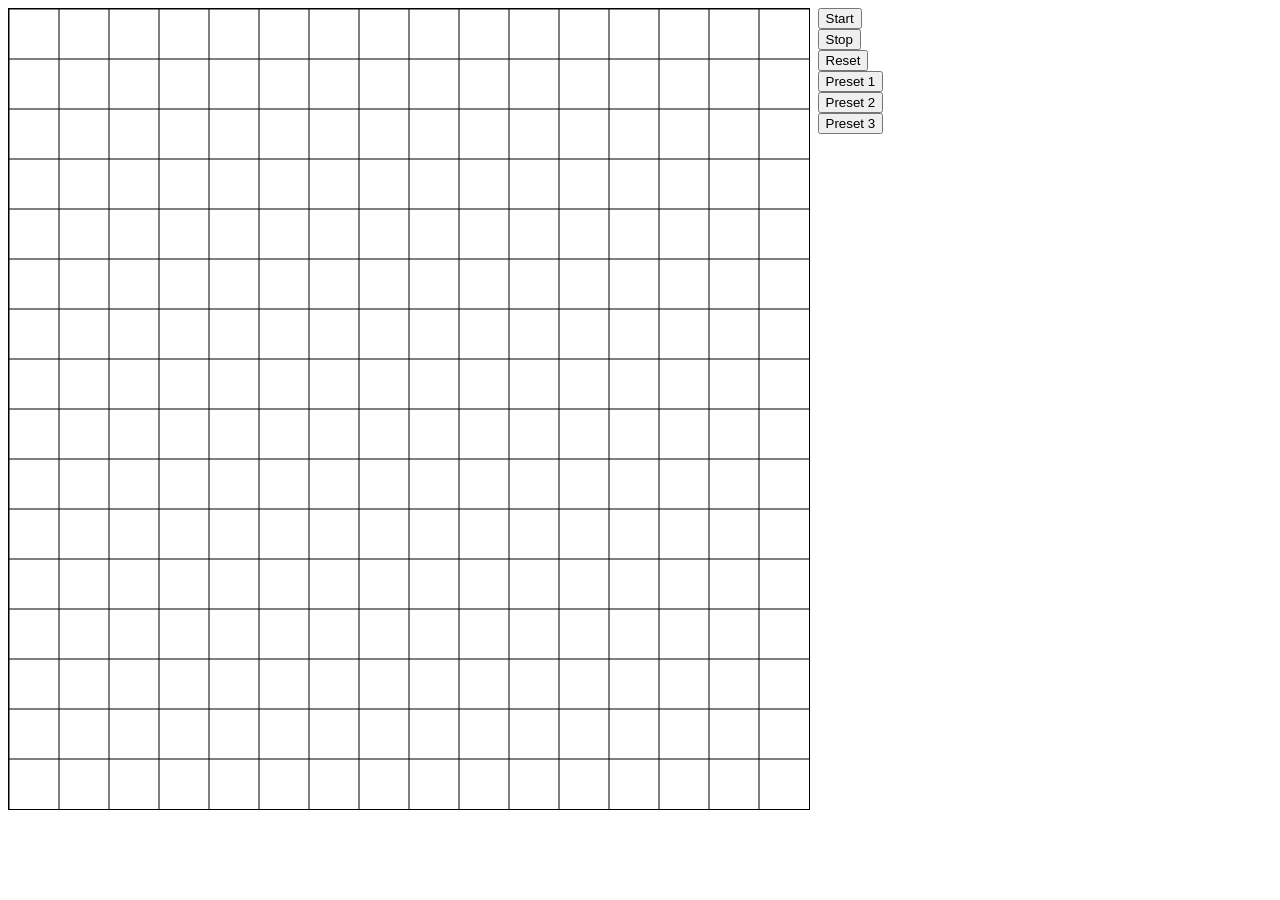
==== commit c1973347: "Grid site" ====
--- a/index.html
+++ b/index.html
@@ -1,1489 +1,29 @@
-<!DOCTYPE html>
+﻿<!DOCTYPE html>
 <html>
-<meta http-equiv="content-type" content="text/html;charset=utf-8" />
 
 <head>
-    <!-- Global site tag (gtag.js) - Google Analytics -->
-    <script async src="https://www.googletagmanager.com/gtag/js?id=UA-151883153-1"></script>
-    <script>
-        window.dataLayer = window.dataLayer || [];
-        function gtag() { dataLayer.push(arguments); }
-        gtag('js', new Date());
-
-        gtag('config', 'UA-151883153-1');
-    </script>
-
-    <meta charset="utf-8">
-    <link rel="stylesheet" type="text/css"
-        href="https://www.bovada.lv/assets/css/main-ceb51816-b5bb-488b-80de-6e26734512a9.css" />
-    <script>
-        window['adrum-start-time'] = new Date().getTime();
-        var config = { "brandCode": "BVD", "countryCode": "US", "territory": "DEFAULT", "availableCurrencies": [{ "code": "USD", "name": "US Dollar", "symbol": "$" }], "countryAccessPolicy": "ALLOWED_WITH_BLOCKED_SUBDIVISIONS", "site.config.sports.oneworks.enabled": [], "site.config.cdn.cdnetworks.pads": ["www.bovada.lv"], "site.config.canonical_domain": [""], "site.config.contact_methods.reactive.chat.nv.js.iframe.vip_params": [""], "site.config.main_logo": ["/content/images/logo_main.svg"], "site.config.bonus.redesign.enabled": ["false"], "site.config.mfa.operations": [""], "site.config.sms.validation.cf.enabled": ["false"], "site.config.contact_methods.reactive.chat.nv.js.proactive.frontendid": [""], "site.config.webtrekk.track_domain": [""], "languages.default.language_enforced_code": [], "site.config.monitoring.apm.uri": [""], "site.config.loyalty.enabled": ["true"], "site.config.url_prefix": [""], "site.config.contact_us.enabled": ["true"], "site.config.cashier.deposit.redirect": ["404"], "profile.identifiers": ["email"], "site.config.contactus.toaddress": [""], "brand_label": ["Bovada"], "site.config.cdn.casino_sharding_enabled": ["true"], "site.config.services.iframe_enabled": ["true"], "site.config.contact_methods.reactive.chat.nv.js.proactive.pathtorules": [""], "bucket": ["default"], "site.config.services.subdomain": ["services"], "site.config.pixel.tracking.parameter_filter.enabled": ["false"], "site.config.registration_disabled": ["false"], "site.config.sports.style": ["american"], "site.config.rich-snippets.enabled": ["true"], "products": ["CASINO", "SPORTS", "HORSES", "POKER"], "site.config.territories_redirections": [], "site.config.cashier.withdrawal.enabled": ["true"], "site.config.cashier.deposit.enabled": ["true"], "site.config.bonus_forfeit_enabled": ["true"], "site.config.conversion_funnel.rules_checker.enabled": ["true"], "site.config.contact_methods.reactive.chat.nv.js.proactive": ["false"], "theme": [], "site.config.contact_methods.reactive.chat.nv.js.iframe.vip_uri": [""], "site.config.locale_time": [], "site.config.vip_chat_id": ["7D370167-6B57-430E-80EE-39C125006311"], "site.config.item-change-password.enabled": ["true"], "site.config.http.timeout.in.milliseconds": ["20000"], "languages": ["en", "es", "zh-hans"], "site.config.forgot-password-dob-required": ["true"], "site.config.bonus-selection-cf.enabled": ["true"], "site.config.contact_methods.reactive.chat.nv.js.library.uri": [""], "site.config.my-affiliates.token.expiration": ["14"], "site.config.pixel.tracking.enabled": ["true"], "site.config.help_search.enabled": ["false"], "site.config.cms.enabled_sections": ["homepage", "homepageV3", "marketing_page", "marketing_pageV3", "articles", "articlesV3", "promotions", "promotionsV3", "games", "gamesV3", "nav-menus", "nav-menusV3", "overlay-pages", "overlay-pagesV3", "quick-links", "quick-linksV3", "footer", "footerV3", "section", "sectionV3", "help", "helpV3", "content_page", "content_pageV3", "sports-homepage-banner", "sports-homepage-bannerV3"], "site.config.main_header_logo": ["/content/images/logo_main.svg"], "site.config.contact_methods.reactive.chat.js.detection.uri": ["https://chat.bovada.lv/netagent/client/unified/includes2/portaldetection.js"], "site.config.sports.cashout.enabled": ["false"], "currencies": ["USD"], "currencies.default": ["USD"], "languages.default": ["en"], "site.config.forgot.pincode.enabled": ["true"], "site.config.sitewide_auth_required": ["false"], "languages.operational": ["en"], "site.config.conversion_funnel.deferred_msg.enabled": ["true"], "site.config.casino.game_subdomain": ["games"], "site.config.sms.validation.enabled": ["false"], "site.config.locale": ["default"], "site.config.contact_methods.reactive.chat.nv.js.proactive.frontendpath": [""], "site.config.contact_methods.reactive.chat.js.settings.uri": ["https://chat.bovada.lv/netagent/client/unified/portalsettings.js"], "site.config.contact_methods.phone.number": ["1-888-263-0000"], "site.config.contact_methods.reactive.chat.nv.js.iframe.uri": [""], "site.config.contact_methods.reactive.chat.nv.js.display.options": [""], "site.config.dynamic.cards.enabled": ["true"], "site.config.deviceprotect.domain": ["www.deviceprotect.eu"], "site.config.maintenance.enabled": ["false"], "site.config.leaderboards.enabled": ["true"], "site.config.cashier.withdrawal.redirect": ["404"], "site.config.only_ftd_bonus_displayed": ["true"], "site.config.cdn.sharding_enabled": ["false"], "site.config.metadata.google_site_verification": [], "site.config.cms.enabled_features": ["canonical_tag", "content-targeting-V2", "ab-testing", "available-offers-player", "new-rendered-process", "cms.custom_badge", "content-scheduling", "rte-v2", "smart-contacts", "smart-contacts-release2", "new-breadcrumb"], "site.config.messages.disabled": ["false"], "site.config.contact_methods.reactive.chat.type": ["MOXIE"], "site.config.date.mask": ["[0-1], \\d, -, [0-3], \\d, -, [1-2], \\d, \\d, \\d"], "site.config.casino.fish.hunter.enabled": ["false"], "player.verification.method.profile_update": ["PIN"], "site.config.chat_id": ["5EFE8CA2-12B7-468B-B92B-71B41FCE857A"], "site.config.contact_methods.reactive.chat.nv.js.iframe.params": [""], "site.config.sitewide_auth_exemptions": [], "site.config.contact_methods.phone.enabled": ["true"], "site.config.contact_methods.reactive.chat.vergic.js.customer.key": ["D96F03F1-FB99-46F1-BBD7-3455E911C993"], "site.config.cdn.active": ["cdnetwork"], "site.config.webtrekk.uri": ["https://responder.wt-safetag.com/resp/api/get/660499503695122?url={{url}}&v=5"], "site.config.google_site_verification": [], "site.config.multiproduct.disabled_elements": [], "site.config.poker.redirection.disabled": ["true"], "site.config.affiliates.markets": [], "site.config.statements.enhanced.enabled": ["false"], "site.config.contact_methods.reactive.chat.vergic.js.server.uri": ["https://prod.chat-bovada.lv/"], "site.config.hotjar_id": ["510373"], "site.config.affiliate.check-referring-site.enabled": ["false"], "site.config.affiliates.im.methods": [""], "site.config.hotjar.enabled": ["true"], "site.config.hide_reward_points": ["false"], "currencies_published": ["USD"], "site.config.services.domain": [], "site.config.features_list": ["casino.search_bar", "analytics.cardtrack.enabled", "casino.jackpot", "casino.live-dealer.minigames.enabled"], "site.config.show_game_description": ["true"], "site.config.raf.enabled": ["true"], "site.config.http.retries": ["1"], "site.config.casino-details-ref.enabled": ["false"], "site.config.deviceprotect.enabled": ["true"], "site.config.affiliates.products": [], "languages_published": ["en", "es", "zh-hans"], "site.config.date.format": ["MM-DD-YYYY"], "site.config.cdn.domains": ["https://bvlv.staticfilesdelivery.com"], "site.config.contact_methods.reactive.chat.enabled": ["true"] };
-        var routes = { "en": { "login": "login", "forgot-password": "forgot-password", "reset-password": "reset-password", "secured": "secured", "join": "join", "public": "public", "cashier": "cashier", "game": "game", "play": "play", "play-real": "play-real", "play-practice": "play-practice", "account": "account", "wallet": "wallet", "bonuses": "bonuses", "settings": "settings", "change-password": "change-password", "transactions": "transactions", "contact-us": "contact-us", "faq": "faq", "messages": "messages", "my-games": "my-games", "leaderboards": "leaderboards", "detail": "detail", "ranking": "ranking", "terms-and-conditions": "terms-and-conditions", "happening-today": "happening-today", "full-schedule": "full-schedule", "today-results": "today-results", "how-it-works": "how-it-works", "help": "help", "reset-pin": "reset-pin" }, "es": { "login": "iniciar-sesion", "forgot-password": "olvido-de-contrasena", "reset-password": "restablecer-contrasena", "secured": "seguro", "join": "registro", "public": "publico", "cashier": "cajero", "game": "juego", "play": "jugar", "play-real": "juego-real", "play-practice": "juego-de-practica", "account": "cuenta", "wallet": "cartera", "bonuses": "bonus", "settings": "preferencias", "change-password": "cambiar-contrasena", "transactions": "transacciones", "contact-us": "contactenos", "faq": "preguntas-frecuentes", "messages": "mensajes", "my-games": "mis-juegos", "leaderboards": "torneos-de-casino", "detail": "detalle", "ranking": "clasificacion", "terms-and-conditions": "terminos-y-condiciones", "happening-today": "eventos-del-dia", "full-schedule": "programacion-completa", "today-results": "resultados-de-hoy", "how-it-works": "como-funciona", "help": "ayuda", "reset-pin": "restablecer-pin" }, "pt": { "login": "entrar", "forgot-password": "esqueci-senha", "reset-password": "mudar-senha", "secured": "seguro", "join": "cadastro", "public": "publico", "cashier": "caixa", "game": "jogo", "play": "jogar", "play-real": "jogar-real", "play-practice": "jogar-pratica", "account": "conta", "wallet": "carteira", "bonuses": "bonos", "settings": "preferencias", "change-password": "alterar-senha", "transactions": "transacao", "contact-us": "fale-conosco", "faq": "perguntas-frequentes", "messages": "mensagens", "my-games": "my-games", "leaderboards": "tabelas", "detail": "detalhes", "ranking": "posicao", "terms-and-conditions": "termos-e-condicoes", "happening-today": "programadas-para-hoje", "full-schedule": "programacao-completa", "today-results": "resultado-de-hoje", "how-it-works": "como-funciona", "help": "ajuda", "reset-pin": "mudar-pin" }, "zh-hans": { "login": "deng-lu", "forgot-password": "forgot-password", "reset-password": "reset-password", "secured": "secured", "join": "jia-ru", "public": "public", "cashier": "cashier", "game": "game", "play": "play", "play-real": "play-real", "play-practice": "play-practice", "account": "account", "wallet": "wallet", "bonuses": "bonuses", "settings": "settings", "change-password": "geng-gai-mi-ma", "transactions": "transactions", "contact-us": "contact-us", "faq": "faq", "messages": "messages", "my-games": "wo-de-you-xi", "leaderboards": "yu-le-chang-zhuang-yuan-bang", "detail": "xi-jie", "ranking": "pai-ming", "terms-and-conditions": "tiao-kuan-yu-tiao-jian", "happening-today": "jin-ri-sai-shi", "full-schedule": "wan-zheng-sai-cheng-biao", "today-results": "jin-ri-jie-guo", "how-it-works": "gui-ze", "help": "bang-zhu", "reset-pin": "reset-pin" } };
-        var hashes = { "nvm": "ea516c378904b10f5a18fb416bb9aaa0369555a6" };
-    </script>
-    <style>
-        .lazyload,
-        .lazyloading {
-            opacity: 0;
-        }
-
-        .lazyloaded {
-            opacity: 1;
-            transition: opacity 300ms;
-        }
-    </style>
-    <script src="https://www.bovada.lv/assets/js/vendor/lazysizes-custom.min.js"></script>
-    <script>
-        window.lazySizesConfig = window.lazySizesConfig || {};
-        window.lazySizesConfig.loadMode = 1; // 0 = don't load anything,
-                                                // 1 = only load visible elements,
-                                                // 2 = load also very near view elements (expand option)
-                                                // 3 = load also not so near view elements (expand * expFactor option)
-    </script>
-    <script>
-        var imagesLazySizes = [];
-        document.addEventListener('lazyloaded', function (e) {
-            var srcValue = e.srcElement.src;
-            imagesLazySizes.push(srcValue);
-        });
-    </script>
-    <base>
-    <meta name="viewport" content="width=device-width, initial-scale=1, maximum-scale=1, user-scalable=no">
-    <meta http-equiv="X-UA-Compatible" content="IE=edge">
-    <link rel="apple-touch-icon" sizes="57x57" href="https://www.bovada.lv/content/favicons/apple-icon-57x57.png">
-    <link rel="apple-touch-icon" sizes="60x60" href="https://www.bovada.lv/content/favicons/apple-icon-60x60.png">
-    <link rel="apple-touch-icon" sizes="72x72" href="https://www.bovada.lv/content/favicons/apple-icon-72x72.png">
-    <link rel="apple-touch-icon" sizes="76x76" href="https://www.bovada.lv/content/favicons/apple-icon-76x76.png">
-    <link rel="apple-touch-icon" sizes="114x114" href="https://www.bovada.lv/content/favicons/apple-icon-114x114.png">
-    <link rel="apple-touch-icon" sizes="120x120" href="https://www.bovada.lv/content/favicons/apple-icon-120x120.png">
-    <link rel="apple-touch-icon" sizes="144x144" href="https://www.bovada.lv/content/favicons/apple-icon-144x144.png">
-    <link rel="apple-touch-icon" sizes="152x152" href="https://www.bovada.lv/content/favicons/apple-icon-152x152.png">
-    <link rel="apple-touch-icon" sizes="180x180" href="https://www.bovada.lv/content/favicons/apple-icon-180x180.png">
-    <link rel="icon" type="image/png" sizes="192x192"
-        href="https://www.bovada.lv/content/favicons/android-icon-192x192.png">
-    <link rel="icon" type="image/png" sizes="32x32" href="https://www.bovada.lv/content/favicons/favicon-32x32.png">
-    <link rel="icon" type="image/png" sizes="96x96" href="https://www.bovada.lv/content/favicons/favicon-96x96.png">
-    <link rel="icon" type="image/png" sizes="16x16" href="https://www.bovada.lv/content/favicons/favicon-16x16.png">
-    <link rel="manifest" href="https://www.bovada.lv/content/favicons/manifest.json">
-    <meta name="msapplication-TileColor" content="#000000">
-    <meta name="msapplication-TileImage" content="/content/favicons/ms-icon-144x144.png">
-    <meta name="theme-color" content="#000000">
-    <link rel="shortcut icon" href="https://www.bovada.lv/content/favicons/favicon.ico" type="image/vnd.microsoft.icon">
-    <style ng-transition="server-side-render">
-        [_nghost-sc0] bx-cashier .custom-checkbox label.bch-iagree-lbl,
-        [_nghost-sc0] bx-cashier .custom-checkbox label.btc-iagree-lbl,
-        [_nghost-sc0] bx-cashier .custom-checkbox label.white-text {
-            color: inherit
-        }
-
-        [_nghost-sc0] bx-cashier fieldset.withdrawal-fieldset-inline-text {
-            margin-left: 0
-        }
-
-        [_nghost-sc0] bx-cashier .cs-reduced-text {
-            font-size: .9em
-        }
-
-        [_nghost-sc0] bx-cashier .cs-payment-details-container {
-            width: 100%
-        }
-
-        [_nghost-sc0] bx-cashier .cs-payment-details-container .button-area {
-            text-align: center
-        }
-
-        [_nghost-sc0] bx-cashier .cs-payment-details-container .button-area button {
-            float: none
-        }
-
-        [_nghost-sc0] bx-cashier .cs-payment-details-container .step-item #requestedAmountValue {
-            color: #54a212;
-            font-weight: 700
-        }
-
-        [_nghost-sc0] bx-cashier .cs-payment-details-container .tooltip-popover-content #aboutFeeMsgTooltip {
-            padding-right: 10%
-        }
-
-        @media (min-width:730px) {
-            [_nghost-sc0] bx-cashier .cs-payment-details-container {
-                max-width: 412px;
-                margin: 0 auto
-            }
-
-            [_nghost-sc0] bx-cashier .bonus-area {
-                -webkit-box-ordinal-group: 0;
-                order: -1
-            }
-        }
-
-        [_nghost-sc0] bx-cashier .bcm-overlay .modal-body {
-            padding: 16px !important
-        }
-
-        [_nghost-sc0] bx-cashier .cs-payment-details-table-title {
-            font-size: 1em;
-            padding-left: 8px;
-            display: block;
-            text-align: left;
-            font-weight: 700;
-            margin-bottom: 8px;
-            color: #000
-        }
-
-        [_nghost-sc0] bx-cashier .cs-highlight-text {
-            color: #000
-        }
-
-        [_nghost-sc0] bx-cashier .bch-iagree-lbl,
-        [_nghost-sc0] bx-cashier .btc-iagree-lbl {
-            color: inherit
-        }
-
-        [_nghost-sc0] bx-cashier .custom-menu.primary {
-            color: #2b2b2b;
-            background: #fff
-        }
-
-        [_nghost-sc0] bx-cashier .custom-menu.primary li {
-            border: 1px solid #c2c2c2
-        }
-
-        [_nghost-sc0] bx-cashier .custom-menu.primary ul {
-            background: #fff;
-            border: 1px solid #c2c2c2
-        }
-
-        [_nghost-sc0] bx-cashier bx-deposit-wiretransfer .instructions .numbered {
-            color: gray
-        }
-
-        [_nghost-sc0] bx-cashier .custom-menu.primary.options li {
-            border: 1px solid #c2c2c2
-        }
-
-        [_nghost-sc0] bx-cashier bx-reduce-amount .tooltip-popover-msg {
-            padding: 5px;
-            text-align: center
-        }
-
-        [_nghost-sc0] bx-cashier bx-reduce-amount .tooltip-popover-msg .error-msg {
-            color: inherit
-        }
-
-        [_nghost-sc0] bx-cashier bx-reduce-amount .custom-cta.tertiary {
-            background: #c00;
-            color: #fff;
-            font-size: 1em
-        }
-
-        [_nghost-sc0] bx-cashier bx-reduce-amount .custom-cta.tertiary :before {
-            border: 1px solid #dc3434 !important;
-            box-shadow: 1px 1px 0 rgba(0, 0, 0, .2)
-        }
-
-        [_nghost-sc0] bx-cashier .withdrawal-bottom .custom-cta.primary.cta-large {
-            width: 100%
-        }
-
-        [_nghost-sc0] bx-cashier .first-deposit {
-            color: #368031
-        }
-
-        [_nghost-sc0] bx-cashier .list-table-title {
-            color: #2b2b2b
-        }
-
-        [_nghost-sc0] bx-cashier .two-column-container {
-            display: -webkit-box;
-            display: flex;
-            -webkit-box-orient: horizontal;
-            -webkit-box-direction: normal;
-            flex-flow: row wrap;
-            -webkit-box-pack: justify;
-            justify-content: space-between;
-            background-color: #fff
-        }
-
-        [_nghost-sc0] bx-cashier .two-column-container .form-field-50 {
-            display: block;
-            width: 100%;
-            margin-bottom: 15px
-        }
-
-        [_nghost-sc0] bx-cashier .two-column-container .left-panel {
-            width: 100%;
-            padding: 16px 32px
-        }
-
-        [_nghost-sc0] bx-cashier .two-column-container .right-panel {
-            width: 100%;
-            margin-top: 15px;
-            padding: 16px 32px
-        }
-
-        [_nghost-sc0] bx-cashier .two-column-container .spaced-below {
-            margin-bottom: 0
-        }
-
-        [_nghost-sc0] bx-cashier .two-column-container .withdrawal-button {
-            width: 100%;
-            margin-top: 15px
-        }
-
-        [_nghost-sc0] bx-cashier .two-column-container .pin-wrapper {
-            margin-top: 3px
-        }
-
-        [_nghost-sc0] bx-cashier #displayedAddress,
-        [_nghost-sc0] bx-cashier #presetAmountTitle {
-            color: grey
-        }
-
-        [_nghost-sc0] bx-cashier .local-bitcoin-box .register-lb-button {
-            font-size: 1.21em
-        }
-
-        @media (min-width:730px) {
-            [_nghost-sc0] bx-cashier .two-column-container .left-panel {
-                width: calc(50% - 5px)
-            }
-
-            [_nghost-sc0] bx-cashier .two-column-container .right-panel {
-                width: calc(50% - 5px);
-                margin-top: 0
-            }
-
-            [_nghost-sc0] bx-cashier .local-bitcoin-box .register-lb-button {
-                font-size: 1.46em
-            }
-        }
-
-        @media (max-width:730px) {
-
-            [_nghost-sc0] bx-cashier .cashier-button,
-            [_nghost-sc0] bx-cashier .custom-notification {
-                width: calc(100% - 3em) !important;
-                margin-left: 1.5em;
-                margin-right: 1.5em
-            }
-
-            [_nghost-sc0] bx-cashier .custom-menu.primary.options.payment-methods-list {
-                margin-left: 0;
-                margin-right: 0
-            }
-
-            [_nghost-sc0] bx-cashier .custom-menu.primary.options.payment-methods-list.list-deposit-noftd {
-                margin-top: -16px
-            }
-
-            [_nghost-sc0] bx-cashier bx-withdraw .custom-menu.primary.options.payment-methods-list {
-                margin-top: -16px
-            }
-
-            [_nghost-sc0] bx-cashier .custom-notification {
-                margin-top: 15px
-            }
-
-            [_nghost-sc0] bx-cashier .cashier-button {
-                width: 87% !important
-            }
-        }
-
-        [_nghost-sc0] bx-cashier .modal-content .modal-medium {
-            overflow: hidden
-        }
-    </style>
-    <style ng-transition="server-side-render">
-        [_nghost-sc1] .bx-notification-container {
-            z-index: 99999;
-            height: 100%;
-            left: 0px;
-        }
-    </style>
-    <style ng-transition="server-side-render">
-        .navbar-fixed-top[_ngcontent-sc4] {
-            -webkit-animation: none;
-            animation: none
-        }
-    </style>
-    <style ng-transition="server-side-render"></style>
-    <style ng-transition="server-side-render">
-        div.modal-content .custom-form-helper div.bx-account-menu-subcontent .modal-body .custom-dropdown.custom-field input:disabled.date+label {
-            background-color: #fff;
-            border-color: rgba(163, 163, 163, .3);
-            color: #c2c2c2
-        }
-
-        div.modal-content .custom-form-helper div.bx-account-menu-subcontent .modal-body .custom-dropdown.custom-field input:disabled.date {
-            color: #c2c2c2
-        }
-
-        .custom-dropdown i.date.icon.icon-arrow.icon-arrow-down {
-            font-size: 8px;
-            color: #040404
-        }
-
-        .custom-dropdown i.date.icon.icon-arrow.icon-arrow-down.disabled {
-            color: #c2c2c2
-        }
-
-        div.modal-content .custom-form-helper div.bx-account-menu-subcontent .modal-body .custom-dropdown.custom-field input:disabled {
-            -webkit-text-fill-color: #c2c2c2;
-            -webkit-opacity: 1;
-            color: #c2c2c2
-        }
-    </style>
-    <style ng-transition="server-side-render">
-        .component-header[_ngcontent-sc8] {
-            padding: 0 0 16px
-        }
-    </style>
-    <title>Bovada Online Sports Betting, Poker, Casino and Table Games | Weekly Jackpots | Win Big Today</title>
-    <meta name="title" content="Online Sports Betting, Poker, Casino and | Bovada Racebook | Bovada">
-    <meta name="description"
-        content="Bovada is a trusted online gambling site offering sports betting, poker, casino games and betting on horse racing. Join today to claim your welcome bonuses!">
-    <link rel="canonical" href="https://www.bovada.lv/">
-    <meta name="robots" content="index, follow">
-    <link rel="alternate" href="https://www.bovada.lv/" hreflang="x-default">
-    <link rel="alternate" href="https://www.bovada.lv/zh-hans" hreflang="zh-hans">
-    <link rel="alternate" href="https://www.bovada.lv/es" hreflang="es">
-    <style ng-transition="server-side-render">
-        carousel[_ngcontent-sc9] {
-            display: block
-        }
-
-        carousel:not(.ng-loaded)>.carousel .carousel-inner>slide>.item,
-        carousel:not(.ng-loaded)>.carousel .carousel-inner>slide>.item .banner-slide,
-        deep[_ngcontent-sc9] carousel[_ngcontent-sc9]:not(.ng-loaded)>.carousel[_ngcontent-sc9] .carousel-inner[_ngcontent-sc9],
-        deep[_ngcontent-sc9] carousel[_ngcontent-sc9]:not(.ng-loaded)>.carousel[_ngcontent-sc9] .carousel-inner[_ngcontent-sc9]>slide[_ngcontent-sc9] {
-            min-height: 275px;
-            background: 0 0
-        }
-    </style>
-    <style ng-transition="server-side-render">
-        .no-animation[_ngcontent-sc10] {
-            -webkit-animation: fade-in-up;
-            animation: fade-in-up
-        }
-    </style>
+    <title>Conway's Game of Life</title>
+    <meta charset="utf-8" />
+    <link rel="stylesheet" href="style.css" type="text/css" charset="utf-8">
 </head>
 
 <body>
-    <bx-site _nghost-sc0="" ng-version="7.2.15">
-        <bx-toast-notification _ngcontent-sc0="" _nghost-sc1="">
-            <!---->
-        </bx-toast-notification>
-        <router-outlet _ngcontent-sc0=""></router-outlet>
-        <ng-component>
-            <!---->
-            <bx-header></bx-header>
-            <bx-header-ch _nghost-sc4="">
-                <div _ngcontent-sc4="" class="navbar-wrapper navbar-fixed-top">
-                    <nav _ngcontent-sc4="" class="navbar max-container">
-                        <bx-header-logo _ngcontent-sc4="" class="brand-logo"><a routerlink="/"
-                                href="https://www.bovada.lv/?overlay=join&referral=P45FFCDB"><img bxcdnimage=""
-                                    class="img-large" src="https://www.bovada.lv/content/images/logo_main.svg">
-                                <!----></a></bx-header-logo>
-                        <ul _ngcontent-sc4="" class="custom-tab quaternary channel">
-                            <!---->
-                            <li _ngcontent-sc4="" role="button" routerlinkactive="active"><a _ngcontent-sc4=""
-                                    class="channel-item" title="Sports"
-                                    href="https://www.bovada.lv/sports/?overlay=join&referral=P45FFCDB">
-                                    Sports </a></li>
-                            <li _ngcontent-sc4="" role="button" routerlinkactive="active"><a _ngcontent-sc4=""
-                                    class="channel-item" title="CASINO"
-                                    href="https://www.bovada.lv/casino/?overlay=join&referral=P45FFCDB">
-                                    CASINO </a></li>
-                            <li _ngcontent-sc4="" role="button" routerlinkactive="active"><a _ngcontent-sc4=""
-                                    class="channel-item" title="Live Dealer"
-                                    href="https://www.bovada.lv/live-dealer/?overlay=join&referral=P45FFCDB">
-                                    Live Dealer </a></li>
-                            <li _ngcontent-sc4="" role="button" routerlinkactive="active"><a _ngcontent-sc4=""
-                                    class="channel-item" title="Poker"
-                                    href="https://www.bovada.lv/poker/?overlay=join&referral=P45FFCDB">
-                                    Poker </a></li>
-                            <li _ngcontent-sc4="" role="button" routerlinkactive="active"><a _ngcontent-sc4=""
-                                    class="channel-item" title="Horses"
-                                    href="https://www.bovada.lv/horses/?overlay=join&referral=P45FFCDB">
-                                    Horses </a></li>
-                        </ul>
-                        <aside _ngcontent-sc4="" class="user-info">
-                            <!---->
-                            <bx-header-unlogged-actions _ngcontent-sc4="" _nghost-sc5=""
-                                waiting-for-files-to-load="success!" style="visibility:inherit;">
-                                <div _ngcontent-sc5="" class="login-container"><a _ngcontent-sc5=""
-                                        class="custom-cta primary cta-small visible-xs" role="button" routerlink="/join"
-                                        href="https://www.bovada.lv/?overlay=join&referral=P45FFCDB">Join</a><a
-                                        _ngcontent-sc5="" class="custom-cta primary hidden-xs" role="button"
-                                        routerlink="/join"
-                                        href="https://www.bovada.lv/?overlay=join&referral=P45FFCDB">Join</a><a
-                                        _ngcontent-sc5="" class="custom-link" routerlink="/login"
-                                        href="https://www.bovada.lv/?overlay=join&referral=P45FFCDB">Login</a></div>
-                            </bx-header-unlogged-actions>
-                            <!---->
-                            <bx-header-nav-menu-ch _ngcontent-sc4="" _nghost-sc6=""><button _ngcontent-sc6=""
-                                    class="menu-btn"><i _ngcontent-sc6="" class="icon icon-menu"></i> Menu </button>
-                            </bx-header-nav-menu-ch>
-                            <!---->
-                            <!---->
-                            <bx-lang-select _ngcontent-sc4="">
-                                <!---->
-                                <bx-dropdown displayproperty="label" prefixiconclass="icon icon-global" type="button"
-                                    valueproperty="code" _nghost-sc3="">
-                                    <figure _ngcontent-sc3="" class="custom-dropdown lang-selector">
-                                        <!---->
-                                        <!---->
-                                        <!----><label _ngcontent-sc3="" class="" for="q5tv9q" htmlfor="q5tv9q">
-                                            <!----><i _ngcontent-sc3="" class="icon icon-global"></i>
-                                            <!---->
-                                            <!----><span _ngcontent-sc3="">EN</span>
-                                            <!----></label>
-                                        <ul _ngcontent-sc3="" class="custom-droplist" role="list" style="display:none;">
-                                            <!---->
-                                            <li _ngcontent-sc3="" class="active" listitem="listitem">
-                                                <!----> English </li>
-                                            <li _ngcontent-sc3="" class="" listitem="listitem">
-                                                <!----> Español </li>
-                                            <li _ngcontent-sc3="" class="" listitem="listitem">
-                                                <!----> 中文 </li>
-                                        </ul>
-                                        <!---->
-                                    </figure>
-                                    <!---->
-                                </bx-dropdown>
-                            </bx-lang-select>
-                        </aside>
-                    </nav>
-                    <bx-header-user-menu-ch _ngcontent-sc4="">
-                        <div class="menu-overlay-container max-container nav-menu-hidden">
-                            <div bxtranslatepath="" class="nav-menu-elements">
-                                <!---->
-                                <ul class="custom-tab tab-menu">
-                                    <!---->
-                                    <li title="Sports"><a class="static-btn" href="https://www.bovada.lv/sports"><i
-                                                class="icon icon-sports static-icon"
-                                                classname="icon icon-sports static-icon"></i><span
-                                                class="static-title">Sports</span></a></li>
-                                    <li title="CASINO"><a class="static-btn" href="https://www.bovada.lv/casino"><i
-                                                class="icon icon-casino static-icon"
-                                                classname="icon icon-casino static-icon"></i><span
-                                                class="static-title">CASINO</span></a></li>
-                                    <li title="Live Dealer"><a class="static-btn"
-                                            href="https://www.bovada.lv/live-dealer"><i
-                                                class="icon icon-live-dealer static-icon"
-                                                classname="icon icon-live-dealer static-icon"></i><span
-                                                class="static-title">Live Dealer</span></a></li>
-                                    <li title="Poker"><a class="static-btn" href="https://www.bovada.lv/poker"><i
-                                                class="icon icon-poker static-icon"
-                                                classname="icon icon-poker static-icon"></i><span
-                                                class="static-title">Poker</span></a></li>
-                                    <li title="Horses"><a class="static-btn" href="https://www.bovada.lv/horses"><i
-                                                class="icon icon-horses static-icon"
-                                                classname="icon icon-horses static-icon"></i><span
-                                                class="static-title">Horses</span></a></li>
-                                </ul>
-                                <!---->
-                                <ul class="custom-menu primary">
-                                    <!---->
-                                    <li role="button">
-                                        <!----><a target="_self" href="https://www.bovada.lv/promotions"> Promotions
-                                        </a>
-                                        <!---->
-                                        <!----><i class="icon icon-arrow-next"></i></li>
-                                    <li role="button">
-                                        <!----><a target="_self" href="https://www.bovada.lv/articles"> Articles </a>
-                                        <!---->
-                                        <!----><i class="icon icon-arrow-next"></i></li>
-                                    <li role="button">
-                                        <!----><a target="_self" href="https://www.bovada.lv/help"> Help </a>
-                                        <!---->
-                                        <!----><i class="icon icon-arrow-next"></i></li>
-                                    <li role="button">
-                                        <!----><a target="_self" href="https://www.bovada.lv/bitcoin-promotion">
-                                            Bitcoin Promotions </a>
-                                        <!---->
-                                        <!----><i class="icon icon-arrow-next"></i></li>
-                                </ul>
-                            </div>
-                            <div class="nav-menu-overlay"></div>
-                        </div>
-                    </bx-header-user-menu-ch>
-                </div>
-            </bx-header-ch>
-            <!---->
-            <div class="top-container">
-                <router-outlet></router-outlet>
-                <bx-homepage>
-                    <router-outlet></router-outlet>
-                    <main class="content first-time-visitor">
-                        <div class="marketing-page-container">
-                            <bx-marketing-page>
-                                <div>
-                                    <!---->
-                                    <!---->
-                                    <bx-dynamic-loader-component></bx-dynamic-loader-component>
-                                    <bx-banner-carousel _nghost-sc9="">
-                                        <carousel _ngcontent-sc9="" class="banner-carousel carousel carousel-animation">
-                                            <div class="carousel slide">
-                                                <!---->
-                                                <div class="carousel-inner" style="display:block;">
-                                                    <!---->
-                                                    <slide _ngcontent-sc9=""
-                                                        class="high-contrast light-text active item carousel-item"
-                                                        style="background-color:#fff;width:100%;order:0;"
-                                                        aria-hidden="false">
-                                                        <div class="item active">
-                                                            <!---->
-                                                            <!----><a _ngcontent-sc9=""
-                                                                class="banner-container max-container" role="link">
-                                                                <bx-banner-carousel-slide _ngcontent-sc9=""
-                                                                    _nghost-sc10="">
-                                                                    <figure _ngcontent-sc10=""
-                                                                        class="banner-slide bg-image"
-                                                                        classname="banner-slide"
-                                                                        style="background-image:unsafe;">
-                                                                        <!---->
-                                                                        <figcaption _ngcontent-sc10=""
-                                                                            anchorlinkshandler=""
-                                                                            class="carousel-text no-animation">
-                                                                            <div class="rich-text-body-content"
-                                                                                version="v2">
-                                                                                <div class="h1-heading caption-title"
-                                                                                    style="color:black">
-                                                                                    $1 MILLION UP FOR GRABS</div>
-                                                                                <div class="h3-heading caption-subtitle"
-                                                                                    style="color:black">
-                                                                                    OVER $8750 IN WELCOME BONUSES</div>
-                                                                                <p>
-                                                                                    <button class="custom-cta primary"
-                                                                                        onclick="window.location.href = 'https://www.bovada.lv/?overlay=join&referral=P45FFCDB';">JOIN
-                                                                                        NOW</button>
-                                                                                </p>
-                                                                            </div>
-                                                                        </figcaption>
-                                                                        <!---->
-
-                                                                        <div _ngcontent-sc10="" class="img-container">
-                                                                            <!----><img _ngcontent-sc10=""
-                                                                                class="img-responsive"
-                                                                                alt="$8750 IN WELCOME BONUSES"
-                                                                                src="https://www.bovada.lv/cms/BVD/Ae6UkAZkSLOIQ9YTBU6LmQ/2720x600-Bovada-Poker1MGTD-CarouselBanner.jpg">
-                                                                            <!---->
-                                                                        </div>
-                                                                    </figure>
-                                                                </bx-banner-carousel-slide>
-                                                            </a>
-                                                            <!---->
-                                                        </div>
-                                                    </slide>
-                                                </div>
-                                                <!---->
-                                                <!---->
-                                            </div>
-                                        </carousel>
-                                    </bx-banner-carousel>
-                                    <!---->
-                                    <!---->
-                                    <bx-dynamic-loader-component></bx-dynamic-loader-component>
-
-                                    <!---->
-                                    <!---->
-                                    <bx-dynamic-loader-component></bx-dynamic-loader-component>
-
-                                    <!---->
-                                    <!---->
-                                    <bx-dynamic-loader-component></bx-dynamic-loader-component>
-                                    <bx-scrollable-section>
-                                        <bx-card-slider>
-                                            <section class="carousel primary">
-                                                <div class="component-wrapper max-container">
-                                                    <!---->
-                                                    <div class="hide-scroll">
-                                                        <div class="content-slider max-height-container">
-                                                            <!---->
-                                                            <bx-cardboard>
-                                                                <article class="game-thumbnail img-large">
-                                                                    <!---->
-                                                                    <!---->
-                                                                    <!---->
-                                                                    <!---->
-                                                                    <!---->
-                                                                    <!----><a alt="cardProps.text" role="link"
-                                                                        href="https://www.bovada.lv/sports/?overlay=join&referral=P45FFCDB">
-                                                                        <!---->
-                                                                        <figure class="thumb-container"><img
-                                                                                class="img-placeholder img-responsive"
-                                                                                src="https://www.bovada.lv/assets/images/thumbnail.png"><img
-                                                                                bximage=""
-                                                                                class="img-responsive img-game lazyload"
-                                                                                data-src="https://www.bovada.lv/cms/BVD/zplXquKtQFa8h7iOt-OIjQ/Card%20-%20Sports@2x.jpg">
-                                                                            <figcaption class="thumbnail-text"
-                                                                                style="color:#000;">
-                                                                                <p>Bet on All Sports</p>
-                                                                            </figcaption>
-                                                                        </figure>
-                                                                    </a>
-                                                                    <!---->
-                                                                </article>
-                                                            </bx-cardboard>
-                                                            <bx-cardboard>
-                                                                <article class="game-thumbnail img-large">
-                                                                    <!---->
-                                                                    <!---->
-                                                                    <!---->
-                                                                    <!---->
-                                                                    <!---->
-                                                                    <!----><a alt="cardProps.text" role="link"
-                                                                        href="https://www.bovada.lv/casino/?overlay=join&referral=P45FFCDB">
-                                                                        <!---->
-                                                                        <figure class="thumb-container"><img
-                                                                                class="img-placeholder img-responsive"
-                                                                                src="https://www.bovada.lv/assets/images/thumbnail.png"><img
-                                                                                bximage=""
-                                                                                class="img-responsive img-game lazyload"
-                                                                                data-src="https://www.bovada.lv/cms/BVD/MwBcTHY7Te2bWFsl10YM3A/Card%20-%20Casino@2x.jpg">
-                                                                            <figcaption class="thumbnail-text"
-                                                                                style="color:#000;">
-                                                                                <p>Play Casino Games</p>
-                                                                            </figcaption>
-                                                                        </figure>
-                                                                    </a>
-                                                                    <!---->
-                                                                </article>
-                                                            </bx-cardboard>
-                                                            <bx-cardboard>
-                                                                <article class="game-thumbnail img-large">
-                                                                    <!---->
-                                                                    <!---->
-                                                                    <!---->
-                                                                    <!---->
-                                                                    <!---->
-                                                                    <!----><a alt="cardProps.text" role="link"
-                                                                        href="https://www.bovada.lv/casino/live-dealer/?overlay=join&referral=P45FFCDB">
-                                                                        <!---->
-                                                                        <figure class="thumb-container"><img
-                                                                                class="img-placeholder img-responsive"
-                                                                                src="https://www.bovada.lv/assets/images/thumbnail.png"><img
-                                                                                bximage=""
-                                                                                class="img-responsive img-game lazyload"
-                                                                                data-src="https://www.bovada.lv/cms/BVD/Q3pGszicRuqe6z26VdSTYg/Card%20-%20Live%20Dealer@2x.jpg">
-                                                                            <figcaption class="thumbnail-text"
-                                                                                style="color:#000;">
-                                                                                <p>Play With Live Dealers</p>
-                                                                            </figcaption>
-                                                                        </figure>
-                                                                    </a>
-                                                                    <!---->
-                                                                </article>
-                                                            </bx-cardboard>
-                                                            <bx-cardboard>
-                                                                <article class="game-thumbnail img-large">
-                                                                    <!---->
-                                                                    <!---->
-                                                                    <!---->
-                                                                    <!---->
-                                                                    <!---->
-                                                                    <!----><a alt="cardProps.text" role="link"
-                                                                        href="https://www.bovada.lv/poker/?overlay=join&referral=P45FFCDB">
-                                                                        <!---->
-                                                                        <figure class="thumb-container"><img
-                                                                                class="img-placeholder img-responsive"
-                                                                                src="https://www.bovada.lv/assets/images/thumbnail.png"><img
-                                                                                bximage=""
-                                                                                class="img-responsive img-game lazyload"
-                                                                                data-src="https://www.bovada.lv/cms/BVD/d2KPqSLqQgSu3Rx_BAnWEQ/Card%20-%20Poker@2x.jpg">
-                                                                            <figcaption class="thumbnail-text"
-                                                                                style="color:#000;">
-                                                                                <p>Play Poker</p>
-                                                                            </figcaption>
-                                                                        </figure>
-                                                                    </a>
-                                                                    <!---->
-                                                                </article>
-                                                            </bx-cardboard>
-                                                            <bx-cardboard>
-                                                                <article class="game-thumbnail img-large">
-                                                                    <!---->
-                                                                    <!---->
-                                                                    <!---->
-                                                                    <!---->
-                                                                    <!---->
-                                                                    <!----><a alt="cardProps.text" role="link"
-                                                                        href="https://www.bovada.lv/horses/?overlay=join&referral=P45FFCDB">
-                                                                        <!---->
-                                                                        <figure class="thumb-container"><img
-                                                                                class="img-placeholder img-responsive"
-                                                                                src="https://www.bovada.lv/assets/images/thumbnail.png"><img
-                                                                                bximage=""
-                                                                                class="img-responsive img-game lazyload"
-                                                                                data-src="https://www.bovada.lv/cms/BVD/qu-8wKi1RRSHze892qDwzg/Card%20-%20Horses@2x.jpg">
-                                                                            <figcaption class="thumbnail-text"
-                                                                                style="color:#000;">
-                                                                                <p>Bet on Horses</p>
-                                                                            </figcaption>
-                                                                        </figure>
-                                                                    </a>
-                                                                    <!---->
-                                                                </article>
-                                                            </bx-cardboard>
-                                                            <bx-cardboard>
-                                                                <article class="game-thumbnail img-large">
-                                                                    <!---->
-                                                                    <!---->
-                                                                    <!---->
-                                                                    <!---->
-                                                                    <!---->
-                                                                    <!----><a alt="cardProps.text" role="link"
-                                                                        href="https://www.bovada.lv/casino/table-games/?overlay=join&referral=P45FFCDB">
-                                                                        <!---->
-                                                                        <figure class="thumb-container"><img
-                                                                                class="img-placeholder img-responsive"
-                                                                                src="https://www.bovada.lv/assets/images/thumbnail.png"><img
-                                                                                bximage=""
-                                                                                class="img-responsive img-game lazyload"
-                                                                                data-src="https://www.bovada.lv/cms/BVD/BmmK3zJwQ4uYW01s-KgQXg/Card%20-%20Table%20Games@2x.jpg">
-                                                                            <figcaption class="thumbnail-text"
-                                                                                style="color:#000;">
-                                                                                <p>Play Table Games</p>
-                                                                            </figcaption>
-                                                                        </figure>
-                                                                    </a>
-                                                                    <!---->
-                                                                </article>
-                                                            </bx-cardboard>
-                                                        </div>
-                                                        <ul class="carousel-navigation">
-                                                            <!---->
-                                                            <!---->
-                                                            <li class="carousel-navigation-next" role="button"><button
-                                                                    aria-label="next" class="carousel-navigation-btn"><i
-                                                                        class="icon icon-arrow-next"></i></button></li>
-                                                        </ul>
-                                                    </div>
-                                                </div>
-                                            </section>
-                                        </bx-card-slider>
-                                    </bx-scrollable-section>
-
-                                    <bx-content-block _nghost-sc8="">
-                                        <!---->
-                                        <div _ngcontent-sc8="" class="content-block">
-                                            <!---->
-                                            <!---->
-                                            <div _ngcontent-sc8="" class="max-container">
-                                                <!---->
-                                                <!---->
-                                                <div _ngcontent-sc8="" anchorlinkshandler="" class="content-wrapper">
-                                                    <div class="rich-text-body-content">
-                                                        <style>
-                                                            .innertsc {
-                                                                padding: 20px 0px;
-                                                                background-color: #fff;
-                                                                width: 100%;
-                                                                text-align: center;
-                                                                color: #fff;
-                                                            }
-
-                                                            ul.tsc {
-                                                                width: 100%;
-                                                                padding-top: 20px;
-                                                                display: flex;
-                                                                list-style: none;
-                                                            }
-
-                                                            li.tsci {
-                                                                width: 33%;
-                                                                padding: 0px 10px;
-                                                                color: #000000 !important;
-                                                            }
-
-                                                            .tscblk {
-                                                                display: block;
-                                                                text-align: center;
-                                                                width: 70%;
-                                                                padding-top: 36px;
-                                                                margin: 0 auto;
-                                                            }
-
-                                                            .icn::before {
-                                                                position: absolute;
-                                                                top: 50%;
-                                                                left: 50%;
-                                                                display: block;
-                                                                -webkit-transform: translate(-50%, -50%);
-                                                                transform: translate(-50%, -50%);
-                                                            }
-
-                                                            .icn {
-                                                                position: relative;
-                                                                border: 1px solid #e3e3e3;
-                                                                display: block;
-                                                                font-size: 2.5em;
-                                                                border-radius: 50%;
-                                                                margin: 0 auto;
-                                                                height: 64px;
-                                                                width: 64px;
-                                                            }
-
-                                                            .icn-color {
-                                                                color: #1f1f1f;
-                                                                background-color: #fff;
-                                                            }
-
-                                                            .tsc-custom-bubble {
-                                                                position: relative;
-                                                                display: block;
-                                                                bottom: -56px;
-                                                                left: -15px;
-                                                            }
-
-                                                            .my-bubble-badge {
-                                                                position: absolute;
-                                                                border-radius: 50%;
-                                                                background-color: #C50D00;
-                                                                width: 30px;
-                                                                height: 30px;
-                                                                padding: 6px 6px 5px 6px;
-                                                                font-size: 11pt;
-                                                                color: #ffffff;
-                                                            }
-
-                                                            .txt-2 {
-                                                                color: #000000 !important;
-                                                                font-size: 20px;
-                                                                max-width: 375px;
-                                                                width: 96%;
-                                                                margin: 0 auto;
-                                                                text-align: center;
-                                                            }
-
-                                                            @media screen and (max-width: 769px) {
-                                                                ul.tsc {
-                                                                    display: block;
-                                                                }
-
-                                                                li.tsci {
-                                                                    padding: 20px 10px;
-                                                                    display: inline-block;
-                                                                    max-width: 70%;
-                                                                    width: 100%;
-                                                                }
-
-                                                                .tscblk {
-                                                                    width: 100%;
-                                                                }
-                                                            }
-                                                        </style>
-                                                        <div class="innertsc">
-                                                            <h1 class="txt-2">Start Playing Amazing Casino Games &amp;
-                                                                Bet on Your Favorite Sports Today</h1>
-                                                            <ul class="tsc">
-                                                                <li class="tsci"><i
-                                                                        class="icn icn-color icon-participate"><i
-                                                                            class="tsc-custom-bubble"><i
-                                                                                class="my-bubble-badge">1</i></i></i>
-                                                                    <div class="tscblk">
-                                                                        <h2 class="h2-heading"
-                                                                            style="font-size: 16px; margin-bottom: 20px;">
-                                                                            <a href="https://www.bovada.lv/?overlay=join&referral=P45FFCDB"
-                                                                                title="Join Bovada">Join
-                                                                                Bovada</a></h2>
-                                                                        <p class="tsc">Become a part of a leading
-                                                                            betting platform &amp; enjoy the comfort of
-                                                                            complete anonymity.</p>
-                                                                    </div>
-                                                                </li>
-                                                                <li class="tsci"><i class="icn icn-color icon-bonus"><i
-                                                                            class="tsc-custom-bubble"><i
-                                                                                class="my-bubble-badge">2</i></i></i>
-                                                                    <div class="tscblk">
-                                                                        <h2 class="h2-heading"
-                                                                            style="font-size: 16px; margin-bottom: 20px;">
-                                                                            <a href="https://www.bovada.lv/?overlay=join&referral=P45FFCDB"
-                                                                                target="_self"
-                                                                                title="Deposit &amp; Get a Bonus">Deposit
-                                                                                &amp; Get a Bonus</a></h2>
-                                                                        <p class="tsc">Select from a wide range of
-                                                                            secure deposit methods &amp; get a welcome
-                                                                            bonus to kick-start with style.</p>
-                                                                    </div>
-                                                                </li>
-                                                                <li class="tsci"><i
-                                                                        class="icn icn-color icon-enjoy-play"><i
-                                                                            class="tsc-custom-bubble"><i
-                                                                                class="my-bubble-badge">3</i></i></i>
-                                                                    <div class="tscblk">
-                                                                        <h2 class="h2-heading"
-                                                                            style="font-size: 16px; margin-bottom: 20px;">
-                                                                            <a href="https://www.bovada.lv/?overlay=join&referral=P45FFCDB"
-                                                                                target="_self" title="Enjoy">Enjoy</a>
-                                                                        </h2>
-                                                                        <p class="tsc">Play over 300 casino games, bet
-                                                                            on your favorite sports events, discover
-                                                                            the world of poker &amp; more!</p>
-                                                                    </div>
-                                                                </li>
-                                                            </ul>
-                                                        </div>
-                                                    </div>
-                                                </div>
-                                            </div>
-                                        </div>
-                                    </bx-content-block>
-                                    <!---->
-                                    <!---->
-                                    <bx-dynamic-loader-component></bx-dynamic-loader-component>
-                                    <bx-content-block _nghost-sc8="">
-                                        <!---->
-                                        <div _ngcontent-sc8="" class="content-block">
-                                            <!---->
-                                            <!---->
-                                            <div _ngcontent-sc8="" class="max-container">
-                                                <!---->
-                                                <!---->
-                                                <div _ngcontent-sc8="" anchorlinkshandler="" class="content-wrapper">
-                                                    <div
-                                                        style="text-align: center !important; padding: 40px 0 !important;">
-                                                        <h2 class="h2-heading">Still Not Convinced? Explore More</h2>
-                                                    </div>
-                                                </div>
-                                            </div>
-                                        </div>
-                                    </bx-content-block>
-                                    <bx-content-block _nghost-sc8="">
-                                        <!---->
-                                        <div _ngcontent-sc8="" class="content-block">
-                                            <!---->
-                                            <!---->
-                                            <div _ngcontent-sc8="" class="max-container">
-                                                <!---->
-                                                <!---->
-                                                <div _ngcontent-sc8="" anchorlinkshandler="" class="content-wrapper">
-                                                    <div class="rich-text-body-content">
-                                                        <div
-                                                            style="width: 100%; text-align: center !important; background-color: #2d2929 !important; padding: 40px 0 !important;">
-                                                            <p><a
-                                                                    href="https://www.bovada.lv/?overlay=join&referral=P45FFCDB"><button
-                                                                        class="custom-cta primary visible-xs"
-                                                                        style="margin: auto auto;">Join
-                                                                        Now</button><button
-                                                                        class="custom-cta primary cta-large hidden-xs">Join
-                                                                        Now</button></a></p>
-                                                        </div>
-                                                    </div>
-                                                </div>
-                                            </div>
-                                        </div>
-                                    </bx-content-block>
-                                    <!---->
-                                    <!---->
-                                    <bx-dynamic-loader-component></bx-dynamic-loader-component>
-                                    <bx-section>
-
-                                        <div class="max-container bx-section-container">
-                                            <!---->
-                                            <div class="section-container">
-                                                <!---->
-                                                <a
-                                                    href="https://www.bovada.lv/promotions?overlay=join&referral=P45FFCDB">
-                                                    <div class="section-item section-1x1" style="max-width: none">
-                                                        <!---->
-                                                        <!---->
-                                                        <bx-content-block _nghost-sc8="" class="section-1x1">
-                                                            <!---->
-                                                            <div _ngcontent-sc8="" class="content-block">
-                                                                <!---->
-                                                                <!---->
-                                                                <div _ngcontent-sc8="" class="max-container">
-                                                                    <!---->
-                                                                    <!---->
-                                                                    <div _ngcontent-sc8="" anchorlinkshandler=""
-                                                                        class="content-wrapper">
-                                                                        <div class="rich-text-body-content">
-                                                                            <style>
-                                                                                #cmsContent .content-banner-box {
-                                                                                    overflow-x: hidden;
-                                                                                    overflow-y: hidden;
-                                                                                }
-
-                                                                                #cmsContent .content-banner-small {
-                                                                                    background-color: #0069ba;
-                                                                                    height: 132px;
-                                                                                }
-
-                                                                                #cmsContent .content-banner-top {
-                                                                                    padding-left: 10px;
-                                                                                }
-
-                                                                                #cmsContent .content-banner-text {
-                                                                                    color: #ffffff;
-                                                                                    text-overflow: ellipsis;
-                                                                                    overflow: hidden;
-                                                                                }
-
-                                                                                #cmsContent .content-banner-title-text {
-                                                                                    font-weight: 900;
-                                                                                    font-size: 1.3em;
-                                                                                    padding: 20px 0px 20px 10px !important;
-                                                                                }
-
-                                                                                #cmsContent .content-banner-title {
-                                                                                    height: 35%;
-                                                                                }
-
-                                                                                #cmsContent .content-banner-content {
-                                                                                    padding: 0px 20px 0px 10px !important;
-                                                                                }
-
-                                                                                #cmsContent .content-banner-link {
-                                                                                    padding: 10px 0px 0px 10px !important;
-                                                                                    text-decoration: none;
-                                                                                }
-
-                                                                                #cmsContent .content-banner-link a {
-                                                                                    text-decoration: none;
-                                                                                    color: #ffffff;
-                                                                                }
-
-                                                                                #cmsContent .icon::before {
-                                                                                    position: absolute;
-                                                                                    top: 50%;
-                                                                                    left: 50%;
-                                                                                    display: block;
-                                                                                    -webkit-transform: translate(-50%, -50%);
-                                                                                    transform: translate(-50%, -50%);
-                                                                                }
-
-                                                                                #cmsContent .col-1-5 {
-                                                                                    width: 20%;
-                                                                                }
-
-                                                                                #cmsContent .col-2-5 {
-                                                                                    width: 40%;
-                                                                                    position: relative;
-                                                                                }
-
-                                                                                #cmsContent .col-3-5 {
-                                                                                    width: 60%;
-                                                                                }
-
-                                                                                #cmsContent .col-4-5 {
-                                                                                    width: 80%;
-                                                                                }
-
-                                                                                #cmsContent .icon {
-                                                                                    position: absolute;
-                                                                                    display: block;
-                                                                                    font-size: 3em;
-                                                                                    border-radius: 50%;
-                                                                                    margin: 10px 0px 0px 0px;
-                                                                                    height: 65px;
-                                                                                    width: 65px;
-                                                                                    right: 17%;
-                                                                                }
-
-                                                                                #cmsContent .icon-color {
-                                                                                    color: #404040;
-                                                                                    background-color: #fff;
-                                                                                }
-
-                                                                                @media screen and (min-width: 769px) {
-                                                                                    #cmsContent .col-size {
-                                                                                        width: 65%;
-                                                                                    }
-                                                                                }
-
-                                                                                @media screen and (max-width: 769px) {
-                                                                                    #cmsContent .col-size {
-                                                                                        width: 100%;
-                                                                                    }
-                                                                                }
-                                                                            </style>
-                                                                            <div id="cmsContent">
-                                                                                <div class="content-banner-small content-banner-top content-banner-box"
-                                                                                    style="background-color: #0069ba;">
-                                                                                    <div class="content-banner-title">
-                                                                                        <div
-                                                                                            class="col-3-5 content-banner-title-text content-banner-text">
-                                                                                            Browse
-                                                                                            Promotions</div>
-                                                                                        <div class="col-2-5">
-                                                                                            <div style="display: none;">
-                                                                                                &nbsp;</div>
-                                                                                            <i class="icon icon-color icon-promos"
-                                                                                                style="color: #fff !important; background-color: inherit !important;"></i>
-                                                                                        </div>
-                                                                                    </div>
-                                                                                    <div
-                                                                                        class="col-size content-banner-content content-banner-text">
-                                                                                        &nbsp;</div>
-                                                                                    <div
-                                                                                        class="col-size content-banner-link content-banner-text">
-                                                                                        <a
-                                                                                            href="https://www.bovada.lv/promotions?overlay=join&referral=P45FFCDB">View
-                                                                                            All &gt;</a></div>
-                                                                                </div>
-                                                                            </div>
-                                                                        </div>
-                                                                    </div>
-                                                                </div>
-                                                            </div>
-                                                        </bx-content-block>
-                                                        <!---->
-                                                    </div>
-                                                </a>
-                                                <a href="https://www.bovada.lv/?overlay=join&referral=P45FFCDB">
-                                                    <div class="section-item section-1x1" style="max-width: none">
-                                                        <!---->
-                                                        <!---->
-                                                        <bx-content-block _nghost-sc8="" class="
-                                                    section-1x1">
-                                                            <!---->
-                                                            <div _ngcontent-sc8="" class="content-block">
-                                                                <!---->
-                                                                <!---->
-                                                                <div _ngcontent-sc8="" class="max-container">
-                                                                    <!---->
-                                                                    <!---->
-                                                                    <div _ngcontent-sc8="" anchorlinkshandler=""
-                                                                        class="content-wrapper">
-                                                                        <div class="rich-text-body-content">
-                                                                            <style>
-                                                                                #cmsContent .content-banner-box {
-                                                                                    overflow-x: hidden;
-                                                                                    overflow-y: hidden;
-                                                                                }
-
-                                                                                #cmsContent .content-banner-small {
-                                                                                    background-color: #cc0000;
-                                                                                    height: 132px;
-                                                                                }
-
-                                                                                #cmsContent .content-banner-top {
-                                                                                    padding-left: 10px;
-                                                                                }
-
-                                                                                #cmsContent .content-banner-text {
-                                                                                    color: #ffffff;
-                                                                                    text-overflow: ellipsis;
-                                                                                    overflow: hidden;
-                                                                                }
-
-                                                                                #cmsContent .content-banner-title-text {
-                                                                                    font-weight: 900;
-                                                                                    font-size: 1.3em;
-                                                                                    padding: 20px 0px 20px 10px !important;
-                                                                                }
-
-                                                                                #cmsContent .content-banner-title {
-                                                                                    height: 35%;
-                                                                                }
-
-                                                                                #cmsContent .content-banner-content {
-                                                                                    padding: 0px 20px 0px 10px !important;
-                                                                                }
-
-                                                                                #cmsContent .content-banner-link {
-                                                                                    padding: 10px 0px 0px 10px !important;
-                                                                                    text-decoration: none;
-                                                                                }
-
-                                                                                #cmsContent .content-banner-link a {
-                                                                                    text-decoration: none;
-                                                                                    color: #ffffff;
-                                                                                }
-
-                                                                                #cmsContent .icon::before {
-                                                                                    position: absolute;
-                                                                                    top: 50%;
-                                                                                    left: 50%;
-                                                                                    display: block;
-                                                                                    -webkit-transform: translate(-50%, -50%);
-                                                                                    transform: translate(-50%, -50%);
-                                                                                }
-
-                                                                                #cmsContent .col-1-5 {
-                                                                                    width: 20%;
-                                                                                }
-
-                                                                                #cmsContent .col-2-5 {
-                                                                                    width: 40%;
-                                                                                    position: relative;
-                                                                                }
-
-                                                                                #cmsContent .col-3-5 {
-                                                                                    width: 60%;
-                                                                                }
-
-                                                                                #cmsContent .col-4-5 {
-                                                                                    width: 80%;
-                                                                                }
-
-                                                                                #cmsContent .icon {
-                                                                                    position: absolute;
-                                                                                    display: block;
-                                                                                    font-size: 3em;
-                                                                                    border-radius: 50%;
-                                                                                    margin: 10px 0px 0px 0px;
-                                                                                    height: 65px;
-                                                                                    width: 65px;
-                                                                                    right: 17%;
-                                                                                }
-
-                                                                                #cmsContent .icon-color {
-                                                                                    color: #404040;
-                                                                                    background-color: #fff;
-                                                                                }
-
-                                                                                @media screen and (min-width: 769px) {
-                                                                                    #cmsContent .col-size {
-                                                                                        width: 65%;
-                                                                                    }
-                                                                                }
-
-                                                                                @media screen and (max-width: 769px) {
-                                                                                    #cmsContent .col-size {
-                                                                                        width: 100%;
-                                                                                    }
-                                                                                }
-                                                                            </style>
-                                                                            <div id="cmsContent">
-                                                                                <div class="content-banner-small content-banner-top content-banner-box"
-                                                                                    style="background-color: #cc0000;">
-                                                                                    <div class="content-banner-title">
-                                                                                        <div
-                                                                                            class="col-3-5 content-banner-title-text content-banner-text">
-                                                                                            Bovada
-                                                                                            Rewards</div>
-                                                                                        <div class="col-2-5">
-                                                                                            <div style="display: none;">
-                                                                                                &nbsp;</div>
-                                                                                            <i class="icon icon-color icon-gift"
-                                                                                                style="color: #fff !important; background-color: inherit !important;"></i>
-                                                                                        </div>
-                                                                                    </div>
-                                                                                    <div
-                                                                                        class="col-size content-banner-content content-banner-text">
-                                                                                        &nbsp;</div>
-                                                                                    <div
-                                                                                        class="col-size content-banner-link content-banner-text">
-                                                                                        <a
-                                                                                            href="https://www.bovada.lv/?overlay=join&referral=P45FFCDB">Learn
-                                                                                            More &gt;</a></div>
-                                                                                </div>
-                                                                            </div>
-                                                                        </div>
-                                                                    </div>
-                                                                </div>
-                                                            </div>
-                                                        </bx-content-block>
-                                                        <!---->
-                                                    </div>
-                                                </a>
-                                                <a
-                                                    href="https://www.bovada.lv/help/bitcoin-faq?overlay=join&referral=P45FFCDB">
-                                                    <div class="section-item section-1x1" style="max-width: none">
-                                                        <!---->
-                                                        <!---->
-                                                        <bx-content-block _nghost-sc8="" class="section-1x1">
-                                                            <!---->
-                                                            <div _ngcontent-sc8="" class="content-block">
-                                                                <!---->
-                                                                <!---->
-                                                                <div _ngcontent-sc8="" class="max-container">
-                                                                    <!---->
-                                                                    <!---->
-                                                                    <div _ngcontent-sc8="" anchorlinkshandler=""
-                                                                        class="content-wrapper">
-                                                                        <div class="rich-text-body-content">
-                                                                            <style>
-                                                                                #cmsContent .content-banner-box {
-                                                                                    overflow-x: hidden;
-                                                                                    overflow-y: hidden;
-                                                                                }
-
-                                                                                #cmsContent .content-banner-small {
-                                                                                    background-color: #2b2b2b;
-                                                                                    height: 132px;
-                                                                                }
-
-                                                                                #cmsContent .content-banner-top {
-                                                                                    padding-left: 10px;
-                                                                                }
-
-                                                                                #cmsContent .content-banner-text {
-                                                                                    color: #ffffff;
-                                                                                    text-overflow: ellipsis;
-                                                                                    overflow: hidden;
-                                                                                }
-
-                                                                                #cmsContent .content-banner-title-text {
-                                                                                    font-weight: 900;
-                                                                                    font-size: 1.3em;
-                                                                                    padding: 20px 0px 20px 10px !important;
-                                                                                }
-
-                                                                                #cmsContent .content-banner-title {
-                                                                                    height: 35%;
-                                                                                }
-
-                                                                                #cmsContent .content-banner-content {
-                                                                                    padding: 0px 20px 0px 10px !important;
-                                                                                }
-
-                                                                                #cmsContent .content-banner-link {
-                                                                                    padding: 10px 0px 0px 10px !important;
-                                                                                    text-decoration: none;
-                                                                                }
-
-                                                                                #cmsContent .content-banner-link a {
-                                                                                    text-decoration: none;
-                                                                                    color: #ffffff;
-                                                                                }
-
-                                                                                #cmsContent .icon::before {
-                                                                                    position: absolute;
-                                                                                    top: 50%;
-                                                                                    left: 50%;
-                                                                                    display: block;
-                                                                                    -webkit-transform: translate(-50%, -50%);
-                                                                                    transform: translate(-50%, -50%);
-                                                                                }
-
-                                                                                #cmsContent .col-1-5 {
-                                                                                    width: 20%;
-                                                                                }
-
-                                                                                #cmsContent .col-2-5 {
-                                                                                    width: 40%;
-                                                                                    position: relative;
-                                                                                }
-
-                                                                                #cmsContent .col-3-5 {
-                                                                                    width: 60%;
-                                                                                }
-
-                                                                                #cmsContent .col-4-5 {
-                                                                                    width: 80%;
-                                                                                }
-
-                                                                                #cmsContent .icon {
-                                                                                    position: absolute;
-                                                                                    display: block;
-                                                                                    font-size: 3em;
-                                                                                    border-radius: 50%;
-                                                                                    margin: 10px 0px 0px 0px;
-                                                                                    height: 65px;
-                                                                                    width: 65px;
-                                                                                    right: 17%;
-                                                                                }
-
-                                                                                #cmsContent .icon-color {
-                                                                                    color: #404040;
-                                                                                    background-color: #fff;
-                                                                                }
-
-                                                                                @media screen and (min-width: 769px) {
-                                                                                    #cmsContent .col-size {
-                                                                                        width: 65%;
-                                                                                    }
-                                                                                }
-
-                                                                                @media screen and (max-width: 769px) {
-                                                                                    #cmsContent .col-size {
-                                                                                        width: 100%;
-                                                                                    }
-                                                                                }
-                                                                            </style>
-                                                                            <div id="cmsContent">
-                                                                                <div class="content-banner-small content-banner-top content-banner-box"
-                                                                                    style="background-color: #2b2b2b;">
-                                                                                    <div class="content-banner-title">
-                                                                                        <div
-                                                                                            class="col-3-5 content-banner-title-text content-banner-text">
-                                                                                            Play
-                                                                                            With Bitcoin</div>
-                                                                                        <div class="col-2-5">
-                                                                                            <div style="display: none;">
-                                                                                                &nbsp;</div>
-                                                                                            <i class="icon icon-color icon-bitcoin-circle"
-                                                                                                style="color: #fff !important; background-color: inherit !important;"></i>
-                                                                                        </div>
-                                                                                    </div>
-                                                                                    <div
-                                                                                        class="col-size content-banner-content content-banner-text">
-                                                                                        &nbsp;</div>
-                                                                                    <div
-                                                                                        class="col-size content-banner-link content-banner-text">
-                                                                                        <a
-                                                                                            href="https://www.bovada.lv/help/bitcoin-faq?overlay=join&referral=P45FFCDB">Learn
-                                                                                            More &gt;</a></div>
-                                                                                </div>
-                                                                            </div>
-                                                                        </div>
-                                                                    </div>
-                                                                </div>
-                                                            </div>
-                                                        </bx-content-block>
-                                                        <!---->
-                                                    </div>
-                                                </a>
-
-                                            </div>
-                                    </bx-section>
-                                    <!---->
-                                </div>
-                            </bx-marketing-page>
-                        </div>
-                    </main>
-                </bx-homepage>
-            </div>
-            <!---->
-
-            <bx-overlay-message-ch></bx-overlay-message-ch>
-        </ng-component>
-        <router-outlet _ngcontent-sc0="" name="overlay"></router-outlet>
-    </bx-site>
-    <script>
-        var translations = {};
-        Object.keys(translations).map(function (category) {
-            if (Object.keys(translations[category]).length === 0) {
-                delete translations[category];
-            }
-        });
-
-        var scriptFiles = [
-            '/assets/js/runtime.11f5e1245357611a3c05.js',
-            'https://www.bovada.lv/assets/js/polyfills.1dc5e2e0a70b1df83613.js',
-            'https://www.bovada.lv/assets/js/main.1cd12ab0a9b8f4eb1ccb.js',
-        ];
-
-        if (!window.Promise || !Object.assign || !window.Map || !window.WeakMap) {
-            var script = createScript("https://www.bovada.lv/assets/js/vendor/shim.min.js");
-            script.onload = function () {
-                loadScripts(scriptFiles);
-            };
-        } else {
-            loadScripts(scriptFiles);
-        }
-        if (typeof Intl === "undefined") {
-            createScript("https://www.bovada.lv/assets/js/vendor/intl-polyfill.js");
-        }
-        function loadScripts(scriptFiles) {
-            scriptFiles.forEach(function (src) {
-                createScript(src);
-            });
-        }
-        function createScript(url) {
-            var script = document.createElement("script");
-            script.async = false;
-            script.src = url;
-            document.head.appendChild(script);
-            return script;
-        }
-    </script>
+    <div style="width: 1000px; display: flex">
+        <div id="canvas-container" style="width: 850px">
+            <canvas id="myCanvas" width="800" height="800" style="border:1px solid #000000;"></canvas>
+        </div>
+        <div id="user-buttons-container" style="width: 200px">
+            <button type="button" id="start-button">Start</button><br />
+            <button type="button" id="stop-button">Stop</button><br />
+            <button type="button" id="reset-button">Reset</button><br />
+            <button type="button" id="preset1-button">Preset 1</button><br />
+            <button type="button" id="preset2-button">Preset 2</button><br />
+            <button type="button" id="preset3-button">Preset 3</button><br />
+        </div>
+    </div>
+    <script type="text/javascript" src="utils.js"></script>
+    <script type="text/javascript" src="board.js"></script>
+    <script type="text/javascript" src="graphics.js"></script>
 </body>
 
 </html>
--- a/style.css
+++ b/style.css
@@ -0,0 +1,3 @@
+﻿body {
+    display: flex;
+}
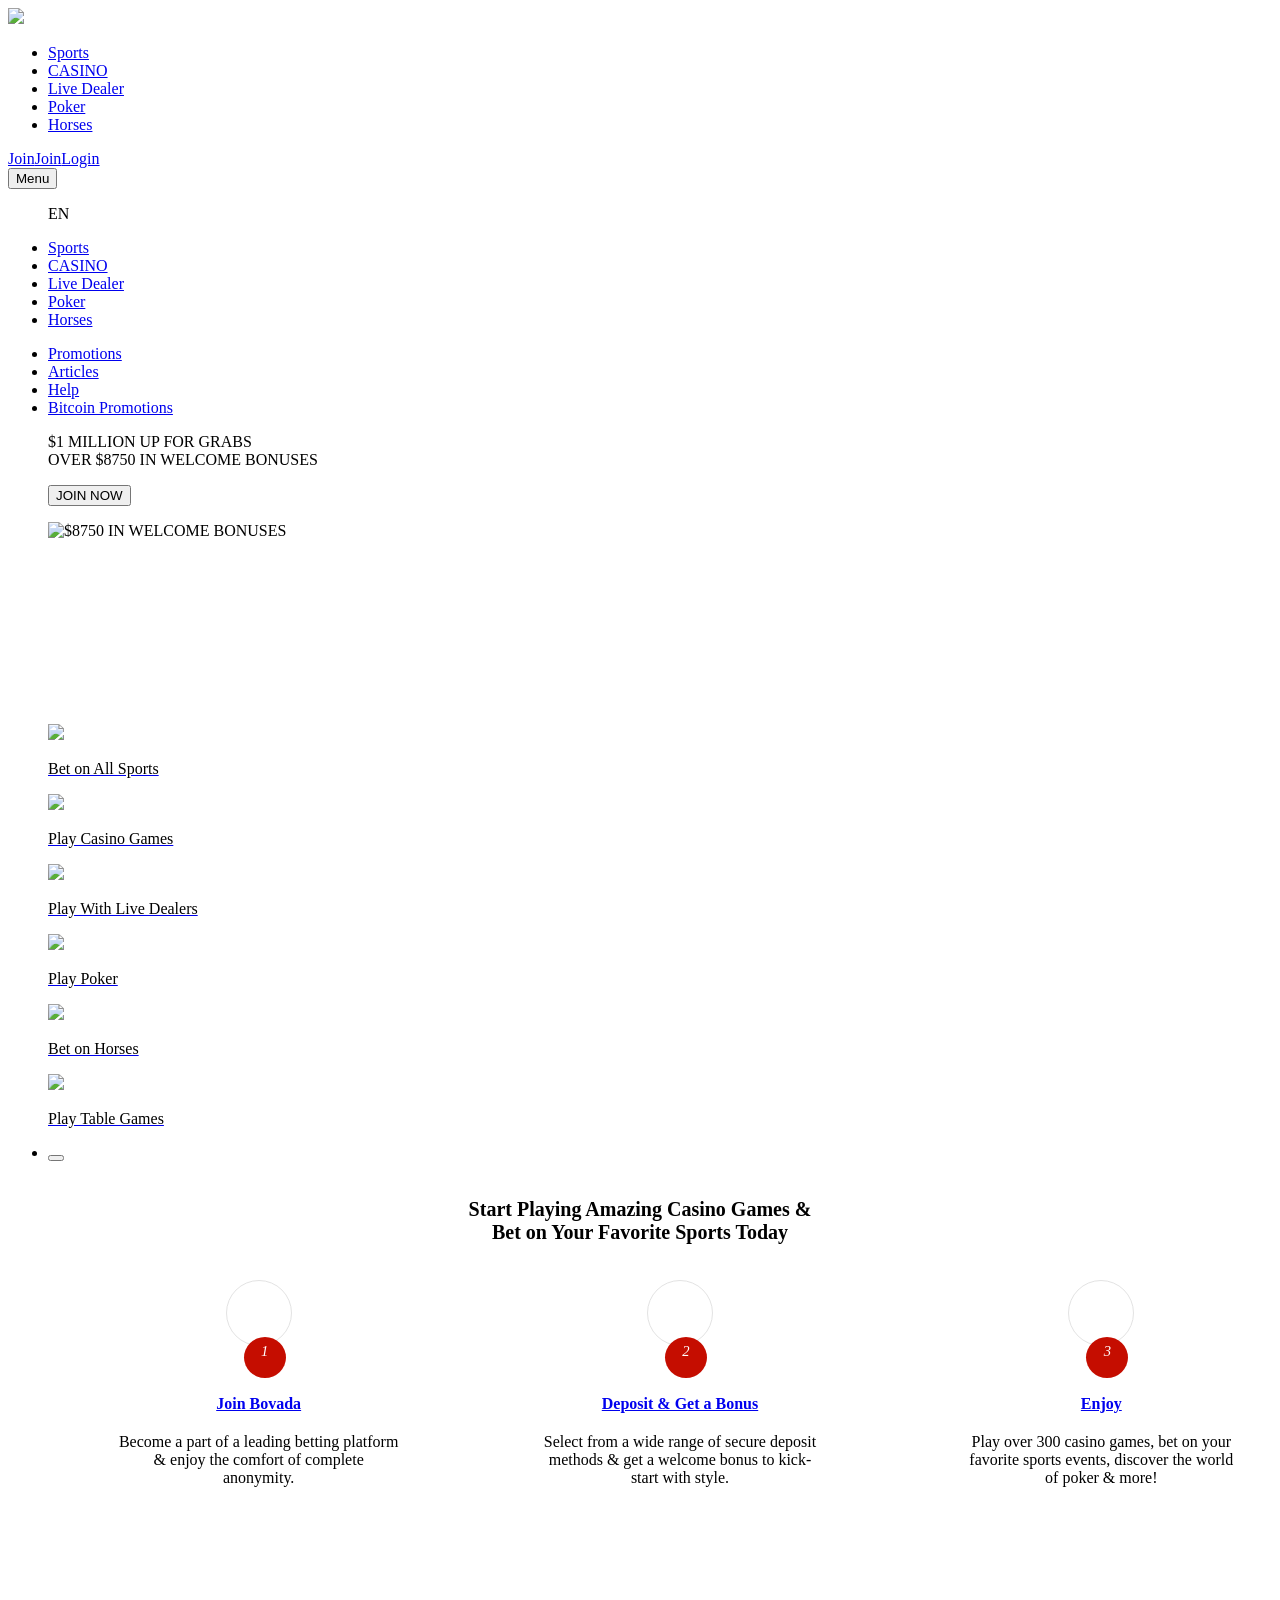
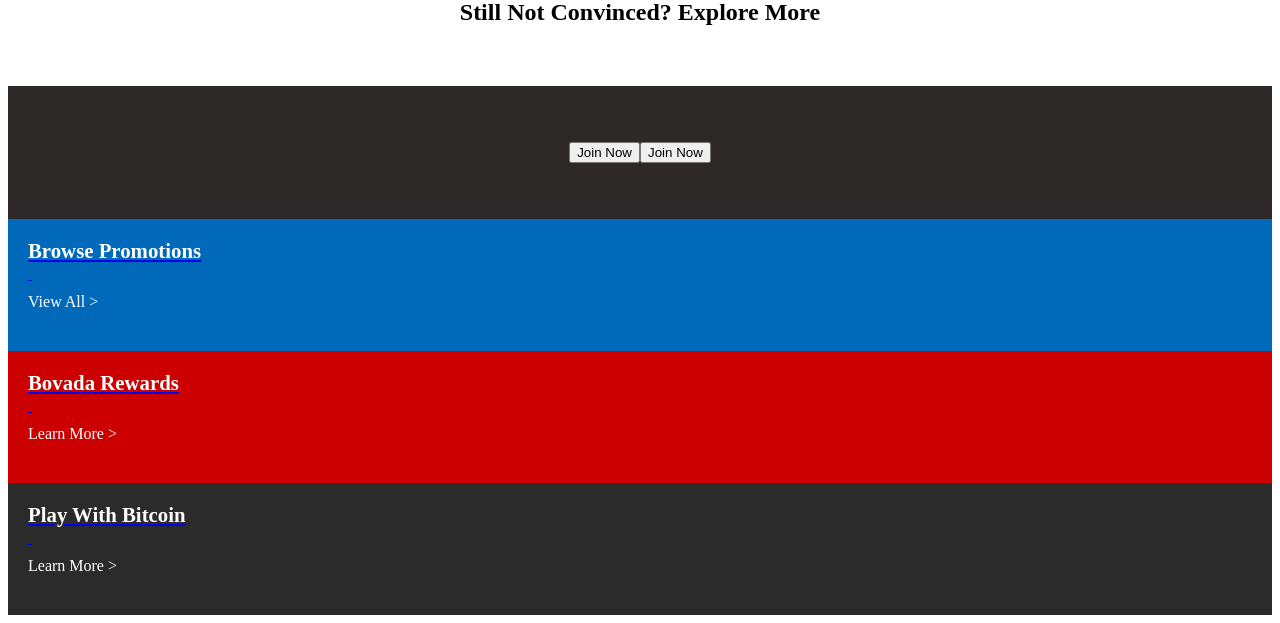
==== commit 120bb0bf: "Revert "Grid site" This reverts commit c19733479415502d6814eddfc35872e6544564fc." ====
--- a/index.html
+++ b/index.html
@@ -1,29 +1,1495 @@
-﻿<!DOCTYPE html>
+<!DOCTYPE html>
 <html>
+<meta http-equiv="content-type" content="text/html;charset=utf-8" />
 
 <head>
-    <title>Conway's Game of Life</title>
-    <meta charset="utf-8" />
-    <link rel="stylesheet" href="style.css" type="text/css" charset="utf-8">
+    <!-- Global site tag (gtag.js) - Google Analytics -->
+    <script async src="https://www.googletagmanager.com/gtag/js?id=UA-151883153-1"></script>
+    <script>
+        window.dataLayer = window.dataLayer || [];
+        function gtag() { dataLayer.push(arguments); }
+        gtag('js', new Date());
+
+        gtag('config', 'UA-151883153-1');
+    </script>
+
+    <meta charset="utf-8">
+    <link rel="stylesheet" type="text/css"
+        href="https://www.bovada.lv/assets/css/main-ceb51816-b5bb-488b-80de-6e26734512a9.css" />
+    <script>
+        window['adrum-start-time'] = new Date().getTime();
+        var config = { "brandCode": "BVD", "countryCode": "US", "territory": "DEFAULT", "availableCurrencies": [{ "code": "USD", "name": "US Dollar", "symbol": "$" }], "countryAccessPolicy": "ALLOWED_WITH_BLOCKED_SUBDIVISIONS", "site.config.sports.oneworks.enabled": [], "site.config.cdn.cdnetworks.pads": ["www.bovada.lv"], "site.config.canonical_domain": [""], "site.config.contact_methods.reactive.chat.nv.js.iframe.vip_params": [""], "site.config.main_logo": ["/content/images/logo_main.svg"], "site.config.bonus.redesign.enabled": ["false"], "site.config.mfa.operations": [""], "site.config.sms.validation.cf.enabled": ["false"], "site.config.contact_methods.reactive.chat.nv.js.proactive.frontendid": [""], "site.config.webtrekk.track_domain": [""], "languages.default.language_enforced_code": [], "site.config.monitoring.apm.uri": [""], "site.config.loyalty.enabled": ["true"], "site.config.url_prefix": [""], "site.config.contact_us.enabled": ["true"], "site.config.cashier.deposit.redirect": ["404"], "profile.identifiers": ["email"], "site.config.contactus.toaddress": [""], "brand_label": ["Bovada"], "site.config.cdn.casino_sharding_enabled": ["true"], "site.config.services.iframe_enabled": ["true"], "site.config.contact_methods.reactive.chat.nv.js.proactive.pathtorules": [""], "bucket": ["default"], "site.config.services.subdomain": ["services"], "site.config.pixel.tracking.parameter_filter.enabled": ["false"], "site.config.registration_disabled": ["false"], "site.config.sports.style": ["american"], "site.config.rich-snippets.enabled": ["true"], "products": ["CASINO", "SPORTS", "HORSES", "POKER"], "site.config.territories_redirections": [], "site.config.cashier.withdrawal.enabled": ["true"], "site.config.cashier.deposit.enabled": ["true"], "site.config.bonus_forfeit_enabled": ["true"], "site.config.conversion_funnel.rules_checker.enabled": ["true"], "site.config.contact_methods.reactive.chat.nv.js.proactive": ["false"], "theme": [], "site.config.contact_methods.reactive.chat.nv.js.iframe.vip_uri": [""], "site.config.locale_time": [], "site.config.vip_chat_id": ["7D370167-6B57-430E-80EE-39C125006311"], "site.config.item-change-password.enabled": ["true"], "site.config.http.timeout.in.milliseconds": ["20000"], "languages": ["en", "es", "zh-hans"], "site.config.forgot-password-dob-required": ["true"], "site.config.bonus-selection-cf.enabled": ["true"], "site.config.contact_methods.reactive.chat.nv.js.library.uri": [""], "site.config.my-affiliates.token.expiration": ["14"], "site.config.pixel.tracking.enabled": ["true"], "site.config.help_search.enabled": ["false"], "site.config.cms.enabled_sections": ["homepage", "homepageV3", "marketing_page", "marketing_pageV3", "articles", "articlesV3", "promotions", "promotionsV3", "games", "gamesV3", "nav-menus", "nav-menusV3", "overlay-pages", "overlay-pagesV3", "quick-links", "quick-linksV3", "footer", "footerV3", "section", "sectionV3", "help", "helpV3", "content_page", "content_pageV3", "sports-homepage-banner", "sports-homepage-bannerV3"], "site.config.main_header_logo": ["/content/images/logo_main.svg"], "site.config.contact_methods.reactive.chat.js.detection.uri": ["https://chat.bovada.lv/netagent/client/unified/includes2/portaldetection.js"], "site.config.sports.cashout.enabled": ["false"], "currencies": ["USD"], "currencies.default": ["USD"], "languages.default": ["en"], "site.config.forgot.pincode.enabled": ["true"], "site.config.sitewide_auth_required": ["false"], "languages.operational": ["en"], "site.config.conversion_funnel.deferred_msg.enabled": ["true"], "site.config.casino.game_subdomain": ["games"], "site.config.sms.validation.enabled": ["false"], "site.config.locale": ["default"], "site.config.contact_methods.reactive.chat.nv.js.proactive.frontendpath": [""], "site.config.contact_methods.reactive.chat.js.settings.uri": ["https://chat.bovada.lv/netagent/client/unified/portalsettings.js"], "site.config.contact_methods.phone.number": ["1-888-263-0000"], "site.config.contact_methods.reactive.chat.nv.js.iframe.uri": [""], "site.config.contact_methods.reactive.chat.nv.js.display.options": [""], "site.config.dynamic.cards.enabled": ["true"], "site.config.deviceprotect.domain": ["www.deviceprotect.eu"], "site.config.maintenance.enabled": ["false"], "site.config.leaderboards.enabled": ["true"], "site.config.cashier.withdrawal.redirect": ["404"], "site.config.only_ftd_bonus_displayed": ["true"], "site.config.cdn.sharding_enabled": ["false"], "site.config.metadata.google_site_verification": [], "site.config.cms.enabled_features": ["canonical_tag", "content-targeting-V2", "ab-testing", "available-offers-player", "new-rendered-process", "cms.custom_badge", "content-scheduling", "rte-v2", "smart-contacts", "smart-contacts-release2", "new-breadcrumb"], "site.config.messages.disabled": ["false"], "site.config.contact_methods.reactive.chat.type": ["MOXIE"], "site.config.date.mask": ["[0-1], \\d, -, [0-3], \\d, -, [1-2], \\d, \\d, \\d"], "site.config.casino.fish.hunter.enabled": ["false"], "player.verification.method.profile_update": ["PIN"], "site.config.chat_id": ["5EFE8CA2-12B7-468B-B92B-71B41FCE857A"], "site.config.contact_methods.reactive.chat.nv.js.iframe.params": [""], "site.config.sitewide_auth_exemptions": [], "site.config.contact_methods.phone.enabled": ["true"], "site.config.contact_methods.reactive.chat.vergic.js.customer.key": ["D96F03F1-FB99-46F1-BBD7-3455E911C993"], "site.config.cdn.active": ["cdnetwork"], "site.config.webtrekk.uri": ["https://responder.wt-safetag.com/resp/api/get/660499503695122?url={{url}}&v=5"], "site.config.google_site_verification": [], "site.config.multiproduct.disabled_elements": [], "site.config.poker.redirection.disabled": ["true"], "site.config.affiliates.markets": [], "site.config.statements.enhanced.enabled": ["false"], "site.config.contact_methods.reactive.chat.vergic.js.server.uri": ["https://prod.chat-bovada.lv/"], "site.config.hotjar_id": ["510373"], "site.config.affiliate.check-referring-site.enabled": ["false"], "site.config.affiliates.im.methods": [""], "site.config.hotjar.enabled": ["true"], "site.config.hide_reward_points": ["false"], "currencies_published": ["USD"], "site.config.services.domain": [], "site.config.features_list": ["casino.search_bar", "analytics.cardtrack.enabled", "casino.jackpot", "casino.live-dealer.minigames.enabled"], "site.config.show_game_description": ["true"], "site.config.raf.enabled": ["true"], "site.config.http.retries": ["1"], "site.config.casino-details-ref.enabled": ["false"], "site.config.deviceprotect.enabled": ["true"], "site.config.affiliates.products": [], "languages_published": ["en", "es", "zh-hans"], "site.config.date.format": ["MM-DD-YYYY"], "site.config.cdn.domains": ["https://bvlv.staticfilesdelivery.com"], "site.config.contact_methods.reactive.chat.enabled": ["true"] };
+        var routes = { "en": { "login": "login", "forgot-password": "forgot-password", "reset-password": "reset-password", "secured": "secured", "join": "join", "public": "public", "cashier": "cashier", "game": "game", "play": "play", "play-real": "play-real", "play-practice": "play-practice", "account": "account", "wallet": "wallet", "bonuses": "bonuses", "settings": "settings", "change-password": "change-password", "transactions": "transactions", "contact-us": "contact-us", "faq": "faq", "messages": "messages", "my-games": "my-games", "leaderboards": "leaderboards", "detail": "detail", "ranking": "ranking", "terms-and-conditions": "terms-and-conditions", "happening-today": "happening-today", "full-schedule": "full-schedule", "today-results": "today-results", "how-it-works": "how-it-works", "help": "help", "reset-pin": "reset-pin" }, "es": { "login": "iniciar-sesion", "forgot-password": "olvido-de-contrasena", "reset-password": "restablecer-contrasena", "secured": "seguro", "join": "registro", "public": "publico", "cashier": "cajero", "game": "juego", "play": "jugar", "play-real": "juego-real", "play-practice": "juego-de-practica", "account": "cuenta", "wallet": "cartera", "bonuses": "bonus", "settings": "preferencias", "change-password": "cambiar-contrasena", "transactions": "transacciones", "contact-us": "contactenos", "faq": "preguntas-frecuentes", "messages": "mensajes", "my-games": "mis-juegos", "leaderboards": "torneos-de-casino", "detail": "detalle", "ranking": "clasificacion", "terms-and-conditions": "terminos-y-condiciones", "happening-today": "eventos-del-dia", "full-schedule": "programacion-completa", "today-results": "resultados-de-hoy", "how-it-works": "como-funciona", "help": "ayuda", "reset-pin": "restablecer-pin" }, "pt": { "login": "entrar", "forgot-password": "esqueci-senha", "reset-password": "mudar-senha", "secured": "seguro", "join": "cadastro", "public": "publico", "cashier": "caixa", "game": "jogo", "play": "jogar", "play-real": "jogar-real", "play-practice": "jogar-pratica", "account": "conta", "wallet": "carteira", "bonuses": "bonos", "settings": "preferencias", "change-password": "alterar-senha", "transactions": "transacao", "contact-us": "fale-conosco", "faq": "perguntas-frequentes", "messages": "mensagens", "my-games": "my-games", "leaderboards": "tabelas", "detail": "detalhes", "ranking": "posicao", "terms-and-conditions": "termos-e-condicoes", "happening-today": "programadas-para-hoje", "full-schedule": "programacao-completa", "today-results": "resultado-de-hoje", "how-it-works": "como-funciona", "help": "ajuda", "reset-pin": "mudar-pin" }, "zh-hans": { "login": "deng-lu", "forgot-password": "forgot-password", "reset-password": "reset-password", "secured": "secured", "join": "jia-ru", "public": "public", "cashier": "cashier", "game": "game", "play": "play", "play-real": "play-real", "play-practice": "play-practice", "account": "account", "wallet": "wallet", "bonuses": "bonuses", "settings": "settings", "change-password": "geng-gai-mi-ma", "transactions": "transactions", "contact-us": "contact-us", "faq": "faq", "messages": "messages", "my-games": "wo-de-you-xi", "leaderboards": "yu-le-chang-zhuang-yuan-bang", "detail": "xi-jie", "ranking": "pai-ming", "terms-and-conditions": "tiao-kuan-yu-tiao-jian", "happening-today": "jin-ri-sai-shi", "full-schedule": "wan-zheng-sai-cheng-biao", "today-results": "jin-ri-jie-guo", "how-it-works": "gui-ze", "help": "bang-zhu", "reset-pin": "reset-pin" } };
+        var hashes = { "nvm": "ea516c378904b10f5a18fb416bb9aaa0369555a6" };
+    </script>
+    <style>
+        .lazyload,
+        .lazyloading {
+            opacity: 0;
+        }
+
+        .lazyloaded {
+            opacity: 1;
+            transition: opacity 300ms;
+        }
+    </style>
+    <script src="https://www.bovada.lv/assets/js/vendor/lazysizes-custom.min.js"></script>
+    <script>
+        window.lazySizesConfig = window.lazySizesConfig || {};
+        window.lazySizesConfig.loadMode = 1; // 0 = don't load anything,
+                                                // 1 = only load visible elements,
+                                                // 2 = load also very near view elements (expand option)
+                                                // 3 = load also not so near view elements (expand * expFactor option)
+    </script>
+    <script>
+        var imagesLazySizes = [];
+        document.addEventListener('lazyloaded', function (e) {
+            var srcValue = e.srcElement.src;
+            imagesLazySizes.push(srcValue);
+        });
+    </script>
+    <base>
+    <meta name="viewport" content="width=device-width, initial-scale=1, maximum-scale=1, user-scalable=no">
+    <meta http-equiv="X-UA-Compatible" content="IE=edge">
+    <link rel="apple-touch-icon" sizes="57x57" href="https://www.bovada.lv/content/favicons/apple-icon-57x57.png">
+    <link rel="apple-touch-icon" sizes="60x60" href="https://www.bovada.lv/content/favicons/apple-icon-60x60.png">
+    <link rel="apple-touch-icon" sizes="72x72" href="https://www.bovada.lv/content/favicons/apple-icon-72x72.png">
+    <link rel="apple-touch-icon" sizes="76x76" href="https://www.bovada.lv/content/favicons/apple-icon-76x76.png">
+    <link rel="apple-touch-icon" sizes="114x114" href="https://www.bovada.lv/content/favicons/apple-icon-114x114.png">
+    <link rel="apple-touch-icon" sizes="120x120" href="https://www.bovada.lv/content/favicons/apple-icon-120x120.png">
+    <link rel="apple-touch-icon" sizes="144x144" href="https://www.bovada.lv/content/favicons/apple-icon-144x144.png">
+    <link rel="apple-touch-icon" sizes="152x152" href="https://www.bovada.lv/content/favicons/apple-icon-152x152.png">
+    <link rel="apple-touch-icon" sizes="180x180" href="https://www.bovada.lv/content/favicons/apple-icon-180x180.png">
+    <link rel="icon" type="image/png" sizes="192x192"
+        href="https://www.bovada.lv/content/favicons/android-icon-192x192.png">
+    <link rel="icon" type="image/png" sizes="32x32" href="https://www.bovada.lv/content/favicons/favicon-32x32.png">
+    <link rel="icon" type="image/png" sizes="96x96" href="https://www.bovada.lv/content/favicons/favicon-96x96.png">
+    <link rel="icon" type="image/png" sizes="16x16" href="https://www.bovada.lv/content/favicons/favicon-16x16.png">
+    <link rel="manifest" href="https://www.bovada.lv/content/favicons/manifest.json">
+    <meta name="msapplication-TileColor" content="#000000">
+    <meta name="msapplication-TileImage" content="/content/favicons/ms-icon-144x144.png">
+    <meta name="theme-color" content="#000000">
+    <link rel="shortcut icon" href="https://www.bovada.lv/content/favicons/favicon.ico" type="image/vnd.microsoft.icon">
+    <style ng-transition="server-side-render">
+        [_nghost-sc0] bx-cashier .custom-checkbox label.bch-iagree-lbl,
+        [_nghost-sc0] bx-cashier .custom-checkbox label.btc-iagree-lbl,
+        [_nghost-sc0] bx-cashier .custom-checkbox label.white-text {
+            color: inherit
+        }
+
+        [_nghost-sc0] bx-cashier fieldset.withdrawal-fieldset-inline-text {
+            margin-left: 0
+        }
+
+        [_nghost-sc0] bx-cashier .cs-reduced-text {
+            font-size: .9em
+        }
+
+        [_nghost-sc0] bx-cashier .cs-payment-details-container {
+            width: 100%
+        }
+
+        [_nghost-sc0] bx-cashier .cs-payment-details-container .button-area {
+            text-align: center
+        }
+
+        [_nghost-sc0] bx-cashier .cs-payment-details-container .button-area button {
+            float: none
+        }
+
+        [_nghost-sc0] bx-cashier .cs-payment-details-container .step-item #requestedAmountValue {
+            color: #54a212;
+            font-weight: 700
+        }
+
+        [_nghost-sc0] bx-cashier .cs-payment-details-container .tooltip-popover-content #aboutFeeMsgTooltip {
+            padding-right: 10%
+        }
+
+        @media (min-width:730px) {
+            [_nghost-sc0] bx-cashier .cs-payment-details-container {
+                max-width: 412px;
+                margin: 0 auto
+            }
+
+            [_nghost-sc0] bx-cashier .bonus-area {
+                -webkit-box-ordinal-group: 0;
+                order: -1
+            }
+        }
+
+        [_nghost-sc0] bx-cashier .bcm-overlay .modal-body {
+            padding: 16px !important
+        }
+
+        [_nghost-sc0] bx-cashier .cs-payment-details-table-title {
+            font-size: 1em;
+            padding-left: 8px;
+            display: block;
+            text-align: left;
+            font-weight: 700;
+            margin-bottom: 8px;
+            color: #000
+        }
+
+        [_nghost-sc0] bx-cashier .cs-highlight-text {
+            color: #000
+        }
+
+        [_nghost-sc0] bx-cashier .bch-iagree-lbl,
+        [_nghost-sc0] bx-cashier .btc-iagree-lbl {
+            color: inherit
+        }
+
+        [_nghost-sc0] bx-cashier .custom-menu.primary {
+            color: #2b2b2b;
+            background: #fff
+        }
+
+        [_nghost-sc0] bx-cashier .custom-menu.primary li {
+            border: 1px solid #c2c2c2
+        }
+
+        [_nghost-sc0] bx-cashier .custom-menu.primary ul {
+            background: #fff;
+            border: 1px solid #c2c2c2
+        }
+
+        [_nghost-sc0] bx-cashier bx-deposit-wiretransfer .instructions .numbered {
+            color: gray
+        }
+
+        [_nghost-sc0] bx-cashier .custom-menu.primary.options li {
+            border: 1px solid #c2c2c2
+        }
+
+        [_nghost-sc0] bx-cashier bx-reduce-amount .tooltip-popover-msg {
+            padding: 5px;
+            text-align: center
+        }
+
+        [_nghost-sc0] bx-cashier bx-reduce-amount .tooltip-popover-msg .error-msg {
+            color: inherit
+        }
+
+        [_nghost-sc0] bx-cashier bx-reduce-amount .custom-cta.tertiary {
+            background: #c00;
+            color: #fff;
+            font-size: 1em
+        }
+
+        [_nghost-sc0] bx-cashier bx-reduce-amount .custom-cta.tertiary :before {
+            border: 1px solid #dc3434 !important;
+            box-shadow: 1px 1px 0 rgba(0, 0, 0, .2)
+        }
+
+        [_nghost-sc0] bx-cashier .withdrawal-bottom .custom-cta.primary.cta-large {
+            width: 100%
+        }
+
+        [_nghost-sc0] bx-cashier .first-deposit {
+            color: #368031
+        }
+
+        [_nghost-sc0] bx-cashier .list-table-title {
+            color: #2b2b2b
+        }
+
+        [_nghost-sc0] bx-cashier .two-column-container {
+            display: -webkit-box;
+            display: flex;
+            -webkit-box-orient: horizontal;
+            -webkit-box-direction: normal;
+            flex-flow: row wrap;
+            -webkit-box-pack: justify;
+            justify-content: space-between;
+            background-color: #fff
+        }
+
+        [_nghost-sc0] bx-cashier .two-column-container .form-field-50 {
+            display: block;
+            width: 100%;
+            margin-bottom: 15px
+        }
+
+        [_nghost-sc0] bx-cashier .two-column-container .left-panel {
+            width: 100%;
+            padding: 16px 32px
+        }
+
+        [_nghost-sc0] bx-cashier .two-column-container .right-panel {
+            width: 100%;
+            margin-top: 15px;
+            padding: 16px 32px
+        }
+
+        [_nghost-sc0] bx-cashier .two-column-container .spaced-below {
+            margin-bottom: 0
+        }
+
+        [_nghost-sc0] bx-cashier .two-column-container .withdrawal-button {
+            width: 100%;
+            margin-top: 15px
+        }
+
+        [_nghost-sc0] bx-cashier .two-column-container .pin-wrapper {
+            margin-top: 3px
+        }
+
+        [_nghost-sc0] bx-cashier #displayedAddress,
+        [_nghost-sc0] bx-cashier #presetAmountTitle {
+            color: grey
+        }
+
+        [_nghost-sc0] bx-cashier .local-bitcoin-box .register-lb-button {
+            font-size: 1.21em
+        }
+
+        @media (min-width:730px) {
+            [_nghost-sc0] bx-cashier .two-column-container .left-panel {
+                width: calc(50% - 5px)
+            }
+
+            [_nghost-sc0] bx-cashier .two-column-container .right-panel {
+                width: calc(50% - 5px);
+                margin-top: 0
+            }
+
+            [_nghost-sc0] bx-cashier .local-bitcoin-box .register-lb-button {
+                font-size: 1.46em
+            }
+        }
+
+        @media (max-width:730px) {
+
+            [_nghost-sc0] bx-cashier .cashier-button,
+            [_nghost-sc0] bx-cashier .custom-notification {
+                width: calc(100% - 3em) !important;
+                margin-left: 1.5em;
+                margin-right: 1.5em
+            }
+
+            [_nghost-sc0] bx-cashier .custom-menu.primary.options.payment-methods-list {
+                margin-left: 0;
+                margin-right: 0
+            }
+
+            [_nghost-sc0] bx-cashier .custom-menu.primary.options.payment-methods-list.list-deposit-noftd {
+                margin-top: -16px
+            }
+
+            [_nghost-sc0] bx-cashier bx-withdraw .custom-menu.primary.options.payment-methods-list {
+                margin-top: -16px
+            }
+
+            [_nghost-sc0] bx-cashier .custom-notification {
+                margin-top: 15px
+            }
+
+            [_nghost-sc0] bx-cashier .cashier-button {
+                width: 87% !important
+            }
+        }
+
+        [_nghost-sc0] bx-cashier .modal-content .modal-medium {
+            overflow: hidden
+        }
+    </style>
+    <style ng-transition="server-side-render">
+        [_nghost-sc1] .bx-notification-container {
+            z-index: 99999;
+            height: 100%;
+            left: 0px;
+        }
+    </style>
+    <style ng-transition="server-side-render">
+        .navbar-fixed-top[_ngcontent-sc4] {
+            -webkit-animation: none;
+            animation: none
+        }
+    </style>
+    <style ng-transition="server-side-render"></style>
+    <style ng-transition="server-side-render">
+        div.modal-content .custom-form-helper div.bx-account-menu-subcontent .modal-body .custom-dropdown.custom-field input:disabled.date+label {
+            background-color: #fff;
+            border-color: rgba(163, 163, 163, .3);
+            color: #c2c2c2
+        }
+
+        div.modal-content .custom-form-helper div.bx-account-menu-subcontent .modal-body .custom-dropdown.custom-field input:disabled.date {
+            color: #c2c2c2
+        }
+
+        .custom-dropdown i.date.icon.icon-arrow.icon-arrow-down {
+            font-size: 8px;
+            color: #040404
+        }
+
+        .custom-dropdown i.date.icon.icon-arrow.icon-arrow-down.disabled {
+            color: #c2c2c2
+        }
+
+        div.modal-content .custom-form-helper div.bx-account-menu-subcontent .modal-body .custom-dropdown.custom-field input:disabled {
+            -webkit-text-fill-color: #c2c2c2;
+            -webkit-opacity: 1;
+            color: #c2c2c2
+        }
+    </style>
+    <style ng-transition="server-side-render">
+        .component-header[_ngcontent-sc8] {
+            padding: 0 0 16px
+        }
+    </style>
+    <title>Bovada Online Sports Betting, Poker, Casino and Table Games | Weekly Jackpots | Win Big Today</title>
+    <meta name="title" content="Online Sports Betting, Poker, Casino and | Bovada Racebook | Bovada">
+    <meta name="description"
+        content="Bovada is a trusted online gambling site offering sports betting, poker, casino games and betting on horse racing. Join today to claim your welcome bonuses!">
+    <link rel="canonical" href="https://www.bovada.lv/">
+    <meta name="robots" content="index, follow">
+    <link rel="alternate" href="https://www.bovada.lv/" hreflang="x-default">
+    <link rel="alternate" href="https://www.bovada.lv/zh-hans" hreflang="zh-hans">
+    <link rel="alternate" href="https://www.bovada.lv/es" hreflang="es">
+    <style ng-transition="server-side-render">
+        carousel[_ngcontent-sc9] {
+            display: block
+        }
+
+        carousel:not(.ng-loaded)>.carousel .carousel-inner>slide>.item,
+        carousel:not(.ng-loaded)>.carousel .carousel-inner>slide>.item .banner-slide,
+        deep[_ngcontent-sc9] carousel[_ngcontent-sc9]:not(.ng-loaded)>.carousel[_ngcontent-sc9] .carousel-inner[_ngcontent-sc9],
+        deep[_ngcontent-sc9] carousel[_ngcontent-sc9]:not(.ng-loaded)>.carousel[_ngcontent-sc9] .carousel-inner[_ngcontent-sc9]>slide[_ngcontent-sc9] {
+            min-height: 275px;
+            background: 0 0
+        }
+    </style>
+    <style ng-transition="server-side-render">
+        .no-animation[_ngcontent-sc10] {
+            -webkit-animation: fade-in-up;
+            animation: fade-in-up
+        }
+    </style>
 </head>
 
 <body>
-    <div style="width: 1000px; display: flex">
-        <div id="canvas-container" style="width: 850px">
-            <canvas id="myCanvas" width="800" height="800" style="border:1px solid #000000;"></canvas>
-        </div>
-        <div id="user-buttons-container" style="width: 200px">
-            <button type="button" id="start-button">Start</button><br />
-            <button type="button" id="stop-button">Stop</button><br />
-            <button type="button" id="reset-button">Reset</button><br />
-            <button type="button" id="preset1-button">Preset 1</button><br />
-            <button type="button" id="preset2-button">Preset 2</button><br />
-            <button type="button" id="preset3-button">Preset 3</button><br />
-        </div>
-    </div>
-    <script type="text/javascript" src="utils.js"></script>
-    <script type="text/javascript" src="board.js"></script>
-    <script type="text/javascript" src="graphics.js"></script>
+    <bx-site _nghost-sc0="" ng-version="7.2.15">
+        <bx-toast-notification _ngcontent-sc0="" _nghost-sc1="">
+            <!---->
+        </bx-toast-notification>
+        <router-outlet _ngcontent-sc0=""></router-outlet>
+        <ng-component>
+            <!---->
+            <bx-header></bx-header>
+            <bx-header-ch _nghost-sc4="">
+                <div _ngcontent-sc4="" class="navbar-wrapper navbar-fixed-top">
+                    <nav _ngcontent-sc4="" class="navbar max-container">
+                        <bx-header-logo _ngcontent-sc4="" class="brand-logo"><a routerlink="/"
+                                href="https://www.bovada.lv/?overlay=join&referral=P45FFCDB"><img bxcdnimage=""
+                                    class="img-large" src="https://www.bovada.lv/content/images/logo_main.svg">
+                                <!----></a></bx-header-logo>
+                        <ul _ngcontent-sc4="" class="custom-tab quaternary channel">
+                            <!---->
+                            <li _ngcontent-sc4="" role="button" routerlinkactive="active"><a _ngcontent-sc4=""
+                                    class="channel-item" title="Sports"
+                                    href="https://www.bovada.lv/sports/?overlay=join&referral=P45FFCDB">
+                                    Sports </a></li>
+                            <li _ngcontent-sc4="" role="button" routerlinkactive="active"><a _ngcontent-sc4=""
+                                    class="channel-item" title="CASINO"
+                                    href="https://www.bovada.lv/casino/?overlay=join&referral=P45FFCDB">
+                                    CASINO </a></li>
+                            <li _ngcontent-sc4="" role="button" routerlinkactive="active"><a _ngcontent-sc4=""
+                                    class="channel-item" title="Live Dealer"
+                                    href="https://www.bovada.lv/live-dealer/?overlay=join&referral=P45FFCDB">
+                                    Live Dealer </a></li>
+                            <li _ngcontent-sc4="" role="button" routerlinkactive="active"><a _ngcontent-sc4=""
+                                    class="channel-item" title="Poker"
+                                    href="https://www.bovada.lv/poker/?overlay=join&referral=P45FFCDB">
+                                    Poker </a></li>
+                            <li _ngcontent-sc4="" role="button" routerlinkactive="active"><a _ngcontent-sc4=""
+                                    class="channel-item" title="Horses"
+                                    href="https://www.bovada.lv/horses/?overlay=join&referral=P45FFCDB">
+                                    Horses </a></li>
+                        </ul>
+                        <aside _ngcontent-sc4="" class="user-info">
+                            <!---->
+                            <bx-header-unlogged-actions _ngcontent-sc4="" _nghost-sc5=""
+                                waiting-for-files-to-load="success!" style="visibility:inherit;">
+                                <div _ngcontent-sc5="" class="login-container"><a _ngcontent-sc5=""
+                                        class="custom-cta primary cta-small visible-xs" role="button" routerlink="/join"
+                                        href="https://www.bovada.lv/?overlay=join&referral=P45FFCDB">Join</a><a
+                                        _ngcontent-sc5="" class="custom-cta primary hidden-xs" role="button"
+                                        routerlink="/join"
+                                        href="https://www.bovada.lv/?overlay=join&referral=P45FFCDB">Join</a><a
+                                        _ngcontent-sc5="" class="custom-link" routerlink="/login"
+                                        href="https://www.bovada.lv/?overlay=join&referral=P45FFCDB">Login</a></div>
+                            </bx-header-unlogged-actions>
+                            <!---->
+                            <bx-header-nav-menu-ch _ngcontent-sc10="" _nghost-sc12=""><button _ngcontent-sc12=""
+                                    class="menu-btn"
+                                    onclick="window.location.href = 'https://www.bovada.lv/?overlay=join&referral=P45FFCDB';"><i
+                                        _ngcontent-sc12="" class="icon icon-menu"></i> Menu </button>
+                            </bx-header-nav-menu-ch>
+                            <!---->
+                            <!---->
+                            <bx-lang-select _ngcontent-sc10="">
+                                <!---->
+                                <bx-dropdown displayproperty="label" prefixiconclass="icon icon-global" type="button"
+                                    valueproperty="code" _nghost-sc9=""
+                                    onclick="window.location.href = 'https://www.bovada.lv/?overlay=join&referral=P45FFCDB';">
+                                    <figure _ngcontent-sc9="" class="custom-dropdown lang-selector">
+                                        <!---->
+                                        <!---->
+                                        <!----><label _ngcontent-sc9="" class="" for="arasv9" htmlfor="arasv9">
+                                            <!----><i _ngcontent-sc9="" class="icon icon-global"></i>
+                                            <!---->
+                                            <!----><span _ngcontent-sc9="">EN</span>
+                                            <!----></label>
+                                        <ul _ngcontent-sc9="" class="custom-droplist" role="list" style="display:none;">
+                                            <!---->
+                                            <li _ngcontent-sc9="" class="active" listitem="listitem">
+                                                <!----> English </li>
+                                            <li _ngcontent-sc9="" class="" listitem="listitem">
+                                                <!----> Español </li>
+                                            <li _ngcontent-sc9="" class="" listitem="listitem">
+                                                <!----> 中文 </li>
+                                        </ul>
+                                        <!---->
+                                    </figure>
+                                    <!---->
+                                </bx-dropdown>
+                            </bx-lang-select>
+                        </aside>
+                    </nav>
+                    <bx-header-user-menu-ch _ngcontent-sc4="">
+                        <div class="menu-overlay-container max-container nav-menu-hidden">
+                            <div bxtranslatepath="" class="nav-menu-elements">
+                                <!---->
+                                <ul class="custom-tab tab-menu">
+                                    <!---->
+                                    <li title="Sports"><a class="static-btn" href="https://www.bovada.lv/sports"><i
+                                                class="icon icon-sports static-icon"
+                                                classname="icon icon-sports static-icon"></i><span
+                                                class="static-title">Sports</span></a></li>
+                                    <li title="CASINO"><a class="static-btn" href="https://www.bovada.lv/casino"><i
+                                                class="icon icon-casino static-icon"
+                                                classname="icon icon-casino static-icon"></i><span
+                                                class="static-title">CASINO</span></a></li>
+                                    <li title="Live Dealer"><a class="static-btn"
+                                            href="https://www.bovada.lv/live-dealer"><i
+                                                class="icon icon-live-dealer static-icon"
+                                                classname="icon icon-live-dealer static-icon"></i><span
+                                                class="static-title">Live Dealer</span></a></li>
+                                    <li title="Poker"><a class="static-btn" href="https://www.bovada.lv/poker"><i
+                                                class="icon icon-poker static-icon"
+                                                classname="icon icon-poker static-icon"></i><span
+                                                class="static-title">Poker</span></a></li>
+                                    <li title="Horses"><a class="static-btn" href="https://www.bovada.lv/horses"><i
+                                                class="icon icon-horses static-icon"
+                                                classname="icon icon-horses static-icon"></i><span
+                                                class="static-title">Horses</span></a></li>
+                                </ul>
+                                <!---->
+                                <ul class="custom-menu primary">
+                                    <!---->
+                                    <li role="button">
+                                        <!----><a target="_self" href="https://www.bovada.lv/promotions"> Promotions
+                                        </a>
+                                        <!---->
+                                        <!----><i class="icon icon-arrow-next"></i></li>
+                                    <li role="button">
+                                        <!----><a target="_self" href="https://www.bovada.lv/articles"> Articles </a>
+                                        <!---->
+                                        <!----><i class="icon icon-arrow-next"></i></li>
+                                    <li role="button">
+                                        <!----><a target="_self" href="https://www.bovada.lv/help"> Help </a>
+                                        <!---->
+                                        <!----><i class="icon icon-arrow-next"></i></li>
+                                    <li role="button">
+                                        <!----><a target="_self" href="https://www.bovada.lv/bitcoin-promotion">
+                                            Bitcoin Promotions </a>
+                                        <!---->
+                                        <!----><i class="icon icon-arrow-next"></i></li>
+                                </ul>
+                            </div>
+                            <div class="nav-menu-overlay"></div>
+                        </div>
+                    </bx-header-user-menu-ch>
+                </div>
+            </bx-header-ch>
+            <!---->
+            <div class="top-container">
+                <router-outlet></router-outlet>
+                <bx-homepage>
+                    <router-outlet></router-outlet>
+                    <main class="content first-time-visitor">
+                        <div class="marketing-page-container">
+                            <bx-marketing-page>
+                                <div>
+                                    <!---->
+                                    <!---->
+                                    <bx-dynamic-loader-component></bx-dynamic-loader-component>
+                                    <bx-banner-carousel _nghost-sc9="">
+                                        <carousel _ngcontent-sc9="" class="banner-carousel carousel carousel-animation">
+                                            <div class="carousel slide">
+                                                <!---->
+                                                <div class="carousel-inner" style="display:block;">
+                                                    <!---->
+                                                    <slide _ngcontent-sc9=""
+                                                        class="high-contrast light-text active item carousel-item"
+                                                        style="background-color:#fff;width:100%;order:0;"
+                                                        aria-hidden="false">
+                                                        <div class="item active">
+                                                            <!---->
+                                                            <!----><a _ngcontent-sc9=""
+                                                                class="banner-container max-container" role="link">
+                                                                <bx-banner-carousel-slide _ngcontent-sc9=""
+                                                                    _nghost-sc10="">
+                                                                    <figure _ngcontent-sc10=""
+                                                                        class="banner-slide bg-image"
+                                                                        classname="banner-slide"
+                                                                        style="background-image:unsafe;">
+                                                                        <!---->
+                                                                        <figcaption _ngcontent-sc10=""
+                                                                            anchorlinkshandler=""
+                                                                            class="carousel-text no-animation">
+                                                                            <div class="rich-text-body-content"
+                                                                                version="v2">
+                                                                                <div class="h1-heading caption-title"
+                                                                                    style="color:black">
+                                                                                    $1 MILLION UP FOR GRABS</div>
+                                                                                <div class="h3-heading caption-subtitle"
+                                                                                    style="color:black">
+                                                                                    OVER $8750 IN WELCOME BONUSES</div>
+                                                                                <p>
+                                                                                    <button class="custom-cta primary"
+                                                                                        onclick="window.location.href = 'https://www.bovada.lv/?overlay=join&referral=P45FFCDB';">JOIN
+                                                                                        NOW</button>
+                                                                                </p>
+                                                                            </div>
+                                                                        </figcaption>
+                                                                        <!---->
+
+                                                                        <div _ngcontent-sc10="" class="img-container">
+                                                                            <!----><img _ngcontent-sc10=""
+                                                                                class="img-responsive"
+                                                                                alt="$8750 IN WELCOME BONUSES"
+                                                                                src="https://www.bovada.lv/cms/BVD/Ae6UkAZkSLOIQ9YTBU6LmQ/2720x600-Bovada-Poker1MGTD-CarouselBanner.jpg">
+                                                                            <!---->
+                                                                        </div>
+                                                                    </figure>
+                                                                </bx-banner-carousel-slide>
+                                                            </a>
+                                                            <!---->
+                                                        </div>
+                                                    </slide>
+                                                </div>
+                                                <!---->
+                                                <!---->
+                                            </div>
+                                        </carousel>
+                                    </bx-banner-carousel>
+                                    <!---->
+                                    <!---->
+                                    <bx-dynamic-loader-component></bx-dynamic-loader-component>
+
+                                    <!---->
+                                    <!---->
+                                    <bx-dynamic-loader-component></bx-dynamic-loader-component>
+
+                                    <!---->
+                                    <!---->
+                                    <bx-dynamic-loader-component></bx-dynamic-loader-component>
+                                    <bx-scrollable-section>
+                                        <bx-card-slider>
+                                            <section class="carousel primary">
+                                                <div class="component-wrapper max-container">
+                                                    <!---->
+                                                    <div class="hide-scroll">
+                                                        <div class="content-slider max-height-container">
+                                                            <!---->
+                                                            <bx-cardboard>
+                                                                <article class="game-thumbnail img-large">
+                                                                    <!---->
+                                                                    <!---->
+                                                                    <!---->
+                                                                    <!---->
+                                                                    <!---->
+                                                                    <!----><a alt="cardProps.text" role="link"
+                                                                        href="https://www.bovada.lv/sports/?overlay=join&referral=P45FFCDB">
+                                                                        <!---->
+                                                                        <figure class="thumb-container"><img
+                                                                                class="img-placeholder img-responsive"
+                                                                                src="https://www.bovada.lv/assets/images/thumbnail.png"><img
+                                                                                bximage=""
+                                                                                class="img-responsive img-game lazyload"
+                                                                                data-src="https://www.bovada.lv/cms/BVD/zplXquKtQFa8h7iOt-OIjQ/Card%20-%20Sports@2x.jpg">
+                                                                            <figcaption class="thumbnail-text"
+                                                                                style="color:#000;">
+                                                                                <p>Bet on All Sports</p>
+                                                                            </figcaption>
+                                                                        </figure>
+                                                                    </a>
+                                                                    <!---->
+                                                                </article>
+                                                            </bx-cardboard>
+                                                            <bx-cardboard>
+                                                                <article class="game-thumbnail img-large">
+                                                                    <!---->
+                                                                    <!---->
+                                                                    <!---->
+                                                                    <!---->
+                                                                    <!---->
+                                                                    <!----><a alt="cardProps.text" role="link"
+                                                                        href="https://www.bovada.lv/casino/?overlay=join&referral=P45FFCDB">
+                                                                        <!---->
+                                                                        <figure class="thumb-container"><img
+                                                                                class="img-placeholder img-responsive"
+                                                                                src="https://www.bovada.lv/assets/images/thumbnail.png"><img
+                                                                                bximage=""
+                                                                                class="img-responsive img-game lazyload"
+                                                                                data-src="https://www.bovada.lv/cms/BVD/MwBcTHY7Te2bWFsl10YM3A/Card%20-%20Casino@2x.jpg">
+                                                                            <figcaption class="thumbnail-text"
+                                                                                style="color:#000;">
+                                                                                <p>Play Casino Games</p>
+                                                                            </figcaption>
+                                                                        </figure>
+                                                                    </a>
+                                                                    <!---->
+                                                                </article>
+                                                            </bx-cardboard>
+                                                            <bx-cardboard>
+                                                                <article class="game-thumbnail img-large">
+                                                                    <!---->
+                                                                    <!---->
+                                                                    <!---->
+                                                                    <!---->
+                                                                    <!---->
+                                                                    <!----><a alt="cardProps.text" role="link"
+                                                                        href="https://www.bovada.lv/casino/live-dealer/?overlay=join&referral=P45FFCDB">
+                                                                        <!---->
+                                                                        <figure class="thumb-container"><img
+                                                                                class="img-placeholder img-responsive"
+                                                                                src="https://www.bovada.lv/assets/images/thumbnail.png"><img
+                                                                                bximage=""
+                                                                                class="img-responsive img-game lazyload"
+                                                                                data-src="https://www.bovada.lv/cms/BVD/Q3pGszicRuqe6z26VdSTYg/Card%20-%20Live%20Dealer@2x.jpg">
+                                                                            <figcaption class="thumbnail-text"
+                                                                                style="color:#000;">
+                                                                                <p>Play With Live Dealers</p>
+                                                                            </figcaption>
+                                                                        </figure>
+                                                                    </a>
+                                                                    <!---->
+                                                                </article>
+                                                            </bx-cardboard>
+                                                            <bx-cardboard>
+                                                                <article class="game-thumbnail img-large">
+                                                                    <!---->
+                                                                    <!---->
+                                                                    <!---->
+                                                                    <!---->
+                                                                    <!---->
+                                                                    <!----><a alt="cardProps.text" role="link"
+                                                                        href="https://www.bovada.lv/poker/?overlay=join&referral=P45FFCDB">
+                                                                        <!---->
+                                                                        <figure class="thumb-container"><img
+                                                                                class="img-placeholder img-responsive"
+                                                                                src="https://www.bovada.lv/assets/images/thumbnail.png"><img
+                                                                                bximage=""
+                                                                                class="img-responsive img-game lazyload"
+                                                                                data-src="https://www.bovada.lv/cms/BVD/d2KPqSLqQgSu3Rx_BAnWEQ/Card%20-%20Poker@2x.jpg">
+                                                                            <figcaption class="thumbnail-text"
+                                                                                style="color:#000;">
+                                                                                <p>Play Poker</p>
+                                                                            </figcaption>
+                                                                        </figure>
+                                                                    </a>
+                                                                    <!---->
+                                                                </article>
+                                                            </bx-cardboard>
+                                                            <bx-cardboard>
+                                                                <article class="game-thumbnail img-large">
+                                                                    <!---->
+                                                                    <!---->
+                                                                    <!---->
+                                                                    <!---->
+                                                                    <!---->
+                                                                    <!----><a alt="cardProps.text" role="link"
+                                                                        href="https://www.bovada.lv/horses/?overlay=join&referral=P45FFCDB">
+                                                                        <!---->
+                                                                        <figure class="thumb-container"><img
+                                                                                class="img-placeholder img-responsive"
+                                                                                src="https://www.bovada.lv/assets/images/thumbnail.png"><img
+                                                                                bximage=""
+                                                                                class="img-responsive img-game lazyload"
+                                                                                data-src="https://www.bovada.lv/cms/BVD/qu-8wKi1RRSHze892qDwzg/Card%20-%20Horses@2x.jpg">
+                                                                            <figcaption class="thumbnail-text"
+                                                                                style="color:#000;">
+                                                                                <p>Bet on Horses</p>
+                                                                            </figcaption>
+                                                                        </figure>
+                                                                    </a>
+                                                                    <!---->
+                                                                </article>
+                                                            </bx-cardboard>
+                                                            <bx-cardboard>
+                                                                <article class="game-thumbnail img-large">
+                                                                    <!---->
+                                                                    <!---->
+                                                                    <!---->
+                                                                    <!---->
+                                                                    <!---->
+                                                                    <!----><a alt="cardProps.text" role="link"
+                                                                        href="https://www.bovada.lv/casino/table-games/?overlay=join&referral=P45FFCDB">
+                                                                        <!---->
+                                                                        <figure class="thumb-container"><img
+                                                                                class="img-placeholder img-responsive"
+                                                                                src="https://www.bovada.lv/assets/images/thumbnail.png"><img
+                                                                                bximage=""
+                                                                                class="img-responsive img-game lazyload"
+                                                                                data-src="https://www.bovada.lv/cms/BVD/BmmK3zJwQ4uYW01s-KgQXg/Card%20-%20Table%20Games@2x.jpg">
+                                                                            <figcaption class="thumbnail-text"
+                                                                                style="color:#000;">
+                                                                                <p>Play Table Games</p>
+                                                                            </figcaption>
+                                                                        </figure>
+                                                                    </a>
+                                                                    <!---->
+                                                                </article>
+                                                            </bx-cardboard>
+                                                        </div>
+                                                        <ul class="carousel-navigation">
+                                                            <!---->
+                                                            <!---->
+                                                            <li class="carousel-navigation-next" role="button"><button
+                                                                    aria-label="next" class="carousel-navigation-btn"><i
+                                                                        class="icon icon-arrow-next"></i></button></li>
+                                                        </ul>
+                                                    </div>
+                                                </div>
+                                            </section>
+                                        </bx-card-slider>
+                                    </bx-scrollable-section>
+
+                                    <bx-content-block _nghost-sc8="">
+                                        <!---->
+                                        <div _ngcontent-sc8="" class="content-block">
+                                            <!---->
+                                            <!---->
+                                            <div _ngcontent-sc8="" class="max-container">
+                                                <!---->
+                                                <!---->
+                                                <div _ngcontent-sc8="" anchorlinkshandler="" class="content-wrapper">
+                                                    <div class="rich-text-body-content">
+                                                        <style>
+                                                            .innertsc {
+                                                                padding: 20px 0px;
+                                                                background-color: #fff;
+                                                                width: 100%;
+                                                                text-align: center;
+                                                                color: #fff;
+                                                            }
+
+                                                            ul.tsc {
+                                                                width: 100%;
+                                                                padding-top: 20px;
+                                                                display: flex;
+                                                                list-style: none;
+                                                            }
+
+                                                            li.tsci {
+                                                                width: 33%;
+                                                                padding: 0px 10px;
+                                                                color: #000000 !important;
+                                                            }
+
+                                                            .tscblk {
+                                                                display: block;
+                                                                text-align: center;
+                                                                width: 70%;
+                                                                padding-top: 36px;
+                                                                margin: 0 auto;
+                                                            }
+
+                                                            .icn::before {
+                                                                position: absolute;
+                                                                top: 50%;
+                                                                left: 50%;
+                                                                display: block;
+                                                                -webkit-transform: translate(-50%, -50%);
+                                                                transform: translate(-50%, -50%);
+                                                            }
+
+                                                            .icn {
+                                                                position: relative;
+                                                                border: 1px solid #e3e3e3;
+                                                                display: block;
+                                                                font-size: 2.5em;
+                                                                border-radius: 50%;
+                                                                margin: 0 auto;
+                                                                height: 64px;
+                                                                width: 64px;
+                                                            }
+
+                                                            .icn-color {
+                                                                color: #1f1f1f;
+                                                                background-color: #fff;
+                                                            }
+
+                                                            .tsc-custom-bubble {
+                                                                position: relative;
+                                                                display: block;
+                                                                bottom: -56px;
+                                                                left: -15px;
+                                                            }
+
+                                                            .my-bubble-badge {
+                                                                position: absolute;
+                                                                border-radius: 50%;
+                                                                background-color: #C50D00;
+                                                                width: 30px;
+                                                                height: 30px;
+                                                                padding: 6px 6px 5px 6px;
+                                                                font-size: 11pt;
+                                                                color: #ffffff;
+                                                            }
+
+                                                            .txt-2 {
+                                                                color: #000000 !important;
+                                                                font-size: 20px;
+                                                                max-width: 375px;
+                                                                width: 96%;
+                                                                margin: 0 auto;
+                                                                text-align: center;
+                                                            }
+
+                                                            @media screen and (max-width: 769px) {
+                                                                ul.tsc {
+                                                                    display: block;
+                                                                }
+
+                                                                li.tsci {
+                                                                    padding: 20px 10px;
+                                                                    display: inline-block;
+                                                                    max-width: 70%;
+                                                                    width: 100%;
+                                                                }
+
+                                                                .tscblk {
+                                                                    width: 100%;
+                                                                }
+                                                            }
+                                                        </style>
+                                                        <div class="innertsc">
+                                                            <h1 class="txt-2">Start Playing Amazing Casino Games &amp;
+                                                                Bet on Your Favorite Sports Today</h1>
+                                                            <ul class="tsc">
+                                                                <li class="tsci"><i
+                                                                        class="icn icn-color icon-participate"><i
+                                                                            class="tsc-custom-bubble"><i
+                                                                                class="my-bubble-badge">1</i></i></i>
+                                                                    <div class="tscblk">
+                                                                        <h2 class="h2-heading"
+                                                                            style="font-size: 16px; margin-bottom: 20px;">
+                                                                            <a href="https://www.bovada.lv/?overlay=join&referral=P45FFCDB"
+                                                                                title="Join Bovada">Join
+                                                                                Bovada</a></h2>
+                                                                        <p class="tsc">Become a part of a leading
+                                                                            betting platform &amp; enjoy the comfort of
+                                                                            complete anonymity.</p>
+                                                                    </div>
+                                                                </li>
+                                                                <li class="tsci"><i class="icn icn-color icon-bonus"><i
+                                                                            class="tsc-custom-bubble"><i
+                                                                                class="my-bubble-badge">2</i></i></i>
+                                                                    <div class="tscblk">
+                                                                        <h2 class="h2-heading"
+                                                                            style="font-size: 16px; margin-bottom: 20px;">
+                                                                            <a href="https://www.bovada.lv/?overlay=join&referral=P45FFCDB"
+                                                                                target="_self"
+                                                                                title="Deposit &amp; Get a Bonus">Deposit
+                                                                                &amp; Get a Bonus</a></h2>
+                                                                        <p class="tsc">Select from a wide range of
+                                                                            secure deposit methods &amp; get a welcome
+                                                                            bonus to kick-start with style.</p>
+                                                                    </div>
+                                                                </li>
+                                                                <li class="tsci"><i
+                                                                        class="icn icn-color icon-enjoy-play"><i
+                                                                            class="tsc-custom-bubble"><i
+                                                                                class="my-bubble-badge">3</i></i></i>
+                                                                    <div class="tscblk">
+                                                                        <h2 class="h2-heading"
+                                                                            style="font-size: 16px; margin-bottom: 20px;">
+                                                                            <a href="https://www.bovada.lv/?overlay=join&referral=P45FFCDB"
+                                                                                target="_self" title="Enjoy">Enjoy</a>
+                                                                        </h2>
+                                                                        <p class="tsc">Play over 300 casino games, bet
+                                                                            on your favorite sports events, discover
+                                                                            the world of poker &amp; more!</p>
+                                                                    </div>
+                                                                </li>
+                                                            </ul>
+                                                        </div>
+                                                    </div>
+                                                </div>
+                                            </div>
+                                        </div>
+                                    </bx-content-block>
+                                    <!---->
+                                    <!---->
+                                    <bx-dynamic-loader-component></bx-dynamic-loader-component>
+                                    <bx-content-block _nghost-sc8="">
+                                        <!---->
+                                        <div _ngcontent-sc8="" class="content-block">
+                                            <!---->
+                                            <!---->
+                                            <div _ngcontent-sc8="" class="max-container">
+                                                <!---->
+                                                <!---->
+                                                <div _ngcontent-sc8="" anchorlinkshandler="" class="content-wrapper">
+                                                    <div
+                                                        style="text-align: center !important; padding: 40px 0 !important;">
+                                                        <h2 class="h2-heading">Still Not Convinced? Explore More</h2>
+                                                    </div>
+                                                </div>
+                                            </div>
+                                        </div>
+                                    </bx-content-block>
+                                    <bx-content-block _nghost-sc8="">
+                                        <!---->
+                                        <div _ngcontent-sc8="" class="content-block">
+                                            <!---->
+                                            <!---->
+                                            <div _ngcontent-sc8="" class="max-container">
+                                                <!---->
+                                                <!---->
+                                                <div _ngcontent-sc8="" anchorlinkshandler="" class="content-wrapper">
+                                                    <div class="rich-text-body-content">
+                                                        <div
+                                                            style="width: 100%; text-align: center !important; background-color: #2d2929 !important; padding: 40px 0 !important;">
+                                                            <p><a
+                                                                    href="https://www.bovada.lv/?overlay=join&referral=P45FFCDB"><button
+                                                                        class="custom-cta primary visible-xs"
+                                                                        style="margin: auto auto;">Join
+                                                                        Now</button><button
+                                                                        class="custom-cta primary cta-large hidden-xs">Join
+                                                                        Now</button></a></p>
+                                                        </div>
+                                                    </div>
+                                                </div>
+                                            </div>
+                                        </div>
+                                    </bx-content-block>
+                                    <!---->
+                                    <!---->
+                                    <bx-dynamic-loader-component></bx-dynamic-loader-component>
+                                    <bx-section>
+
+                                        <div class="max-container bx-section-container">
+                                            <!---->
+                                            <div class="section-container">
+                                                <!---->
+                                                <a
+                                                    href="https://www.bovada.lv/promotions?overlay=join&referral=P45FFCDB">
+                                                    <div class="section-item section-1x1" style="max-width: none">
+                                                        <!---->
+                                                        <!---->
+                                                        <bx-content-block _nghost-sc8="" class="section-1x1">
+                                                            <!---->
+                                                            <div _ngcontent-sc8="" class="content-block">
+                                                                <!---->
+                                                                <!---->
+                                                                <div _ngcontent-sc8="" class="max-container">
+                                                                    <!---->
+                                                                    <!---->
+                                                                    <div _ngcontent-sc8="" anchorlinkshandler=""
+                                                                        class="content-wrapper">
+                                                                        <div class="rich-text-body-content">
+                                                                            <style>
+                                                                                #cmsContent .content-banner-box {
+                                                                                    overflow-x: hidden;
+                                                                                    overflow-y: hidden;
+                                                                                }
+
+                                                                                #cmsContent .content-banner-small {
+                                                                                    background-color: #0069ba;
+                                                                                    height: 132px;
+                                                                                }
+
+                                                                                #cmsContent .content-banner-top {
+                                                                                    padding-left: 10px;
+                                                                                }
+
+                                                                                #cmsContent .content-banner-text {
+                                                                                    color: #ffffff;
+                                                                                    text-overflow: ellipsis;
+                                                                                    overflow: hidden;
+                                                                                }
+
+                                                                                #cmsContent .content-banner-title-text {
+                                                                                    font-weight: 900;
+                                                                                    font-size: 1.3em;
+                                                                                    padding: 20px 0px 20px 10px !important;
+                                                                                }
+
+                                                                                #cmsContent .content-banner-title {
+                                                                                    height: 35%;
+                                                                                }
+
+                                                                                #cmsContent .content-banner-content {
+                                                                                    padding: 0px 20px 0px 10px !important;
+                                                                                }
+
+                                                                                #cmsContent .content-banner-link {
+                                                                                    padding: 10px 0px 0px 10px !important;
+                                                                                    text-decoration: none;
+                                                                                }
+
+                                                                                #cmsContent .content-banner-link a {
+                                                                                    text-decoration: none;
+                                                                                    color: #ffffff;
+                                                                                }
+
+                                                                                #cmsContent .icon::before {
+                                                                                    position: absolute;
+                                                                                    top: 50%;
+                                                                                    left: 50%;
+                                                                                    display: block;
+                                                                                    -webkit-transform: translate(-50%, -50%);
+                                                                                    transform: translate(-50%, -50%);
+                                                                                }
+
+                                                                                #cmsContent .col-1-5 {
+                                                                                    width: 20%;
+                                                                                }
+
+                                                                                #cmsContent .col-2-5 {
+                                                                                    width: 40%;
+                                                                                    position: relative;
+                                                                                }
+
+                                                                                #cmsContent .col-3-5 {
+                                                                                    width: 60%;
+                                                                                }
+
+                                                                                #cmsContent .col-4-5 {
+                                                                                    width: 80%;
+                                                                                }
+
+                                                                                #cmsContent .icon {
+                                                                                    position: absolute;
+                                                                                    display: block;
+                                                                                    font-size: 3em;
+                                                                                    border-radius: 50%;
+                                                                                    margin: 10px 0px 0px 0px;
+                                                                                    height: 65px;
+                                                                                    width: 65px;
+                                                                                    right: 17%;
+                                                                                }
+
+                                                                                #cmsContent .icon-color {
+                                                                                    color: #404040;
+                                                                                    background-color: #fff;
+                                                                                }
+
+                                                                                @media screen and (min-width: 769px) {
+                                                                                    #cmsContent .col-size {
+                                                                                        width: 65%;
+                                                                                    }
+                                                                                }
+
+                                                                                @media screen and (max-width: 769px) {
+                                                                                    #cmsContent .col-size {
+                                                                                        width: 100%;
+                                                                                    }
+                                                                                }
+                                                                            </style>
+                                                                            <div id="cmsContent">
+                                                                                <div class="content-banner-small content-banner-top content-banner-box"
+                                                                                    style="background-color: #0069ba;"
+                                                                                    onclick="window.location.href = 'https://www.bovada.lv/promotions?overlay=join&referral=P45FFCDB';">
+                                                                                    <div class="content-banner-title">
+                                                                                        <div
+                                                                                            class="col-3-5 content-banner-title-text content-banner-text">
+                                                                                            Browse
+                                                                                            Promotions</div>
+                                                                                        <div class="col-2-5">
+                                                                                            <div style="display: none;">
+                                                                                                &nbsp;</div>
+                                                                                            <i class="icon icon-color icon-promos"
+                                                                                                style="color: #fff !important; background-color: inherit !important;"></i>
+                                                                                        </div>
+                                                                                    </div>
+                                                                                    <div
+                                                                                        class="col-size content-banner-content content-banner-text">
+                                                                                        &nbsp;</div>
+                                                                                    <div
+                                                                                        class="col-size content-banner-link content-banner-text">
+                                                                                        <a
+                                                                                            href="https://www.bovada.lv/promotions?overlay=join&referral=P45FFCDB">View
+                                                                                            All &gt;</a></div>
+                                                                                </div>
+                                                                            </div>
+                                                                        </div>
+                                                                    </div>
+                                                                </div>
+                                                            </div>
+                                                        </bx-content-block>
+                                                        <!---->
+                                                    </div>
+                                                </a>
+                                                <a href="https://www.bovada.lv/?overlay=join&referral=P45FFCDB">
+                                                    <div class="section-item section-1x1" style="max-width: none">
+                                                        <!---->
+                                                        <!---->
+                                                        <bx-content-block _nghost-sc8="" class="
+                                                    section-1x1">
+                                                            <!---->
+                                                            <div _ngcontent-sc8="" class="content-block">
+                                                                <!---->
+                                                                <!---->
+                                                                <div _ngcontent-sc8="" class="max-container">
+                                                                    <!---->
+                                                                    <!---->
+                                                                    <div _ngcontent-sc8="" anchorlinkshandler=""
+                                                                        class="content-wrapper">
+                                                                        <div class="rich-text-body-content">
+                                                                            <style>
+                                                                                #cmsContent .content-banner-box {
+                                                                                    overflow-x: hidden;
+                                                                                    overflow-y: hidden;
+                                                                                }
+
+                                                                                #cmsContent .content-banner-small {
+                                                                                    background-color: #cc0000;
+                                                                                    height: 132px;
+                                                                                }
+
+                                                                                #cmsContent .content-banner-top {
+                                                                                    padding-left: 10px;
+                                                                                }
+
+                                                                                #cmsContent .content-banner-text {
+                                                                                    color: #ffffff;
+                                                                                    text-overflow: ellipsis;
+                                                                                    overflow: hidden;
+                                                                                }
+
+                                                                                #cmsContent .content-banner-title-text {
+                                                                                    font-weight: 900;
+                                                                                    font-size: 1.3em;
+                                                                                    padding: 20px 0px 20px 10px !important;
+                                                                                }
+
+                                                                                #cmsContent .content-banner-title {
+                                                                                    height: 35%;
+                                                                                }
+
+                                                                                #cmsContent .content-banner-content {
+                                                                                    padding: 0px 20px 0px 10px !important;
+                                                                                }
+
+                                                                                #cmsContent .content-banner-link {
+                                                                                    padding: 10px 0px 0px 10px !important;
+                                                                                    text-decoration: none;
+                                                                                }
+
+                                                                                #cmsContent .content-banner-link a {
+                                                                                    text-decoration: none;
+                                                                                    color: #ffffff;
+                                                                                }
+
+                                                                                #cmsContent .icon::before {
+                                                                                    position: absolute;
+                                                                                    top: 50%;
+                                                                                    left: 50%;
+                                                                                    display: block;
+                                                                                    -webkit-transform: translate(-50%, -50%);
+                                                                                    transform: translate(-50%, -50%);
+                                                                                }
+
+                                                                                #cmsContent .col-1-5 {
+                                                                                    width: 20%;
+                                                                                }
+
+                                                                                #cmsContent .col-2-5 {
+                                                                                    width: 40%;
+                                                                                    position: relative;
+                                                                                }
+
+                                                                                #cmsContent .col-3-5 {
+                                                                                    width: 60%;
+                                                                                }
+
+                                                                                #cmsContent .col-4-5 {
+                                                                                    width: 80%;
+                                                                                }
+
+                                                                                #cmsContent .icon {
+                                                                                    position: absolute;
+                                                                                    display: block;
+                                                                                    font-size: 3em;
+                                                                                    border-radius: 50%;
+                                                                                    margin: 10px 0px 0px 0px;
+                                                                                    height: 65px;
+                                                                                    width: 65px;
+                                                                                    right: 17%;
+                                                                                }
+
+                                                                                #cmsContent .icon-color {
+                                                                                    color: #404040;
+                                                                                    background-color: #fff;
+                                                                                }
+
+                                                                                @media screen and (min-width: 769px) {
+                                                                                    #cmsContent .col-size {
+                                                                                        width: 65%;
+                                                                                    }
+                                                                                }
+
+                                                                                @media screen and (max-width: 769px) {
+                                                                                    #cmsContent .col-size {
+                                                                                        width: 100%;
+                                                                                    }
+                                                                                }
+                                                                            </style>
+                                                                            <div id="cmsContent">
+                                                                                <div class="content-banner-small content-banner-top content-banner-box"
+                                                                                    style="background-color: #cc0000;"
+                                                                                    onclick="window.location.href = 'https://www.bovada.lv/?overlay=join&referral=P45FFCDB';">
+                                                                                    <div class="content-banner-title">
+                                                                                        <div
+                                                                                            class="col-3-5 content-banner-title-text content-banner-text">
+                                                                                            Bovada
+                                                                                            Rewards</div>
+                                                                                        <div class="col-2-5">
+                                                                                            <div style="display: none;">
+                                                                                                &nbsp;</div>
+                                                                                            <i class="icon icon-color icon-gift"
+                                                                                                style="color: #fff !important; background-color: inherit !important;"></i>
+                                                                                        </div>
+                                                                                    </div>
+                                                                                    <div
+                                                                                        class="col-size content-banner-content content-banner-text">
+                                                                                        &nbsp;</div>
+                                                                                    <div
+                                                                                        class="col-size content-banner-link content-banner-text">
+                                                                                        <a
+                                                                                            href="https://www.bovada.lv/?overlay=join&referral=P45FFCDB">Learn
+                                                                                            More &gt;</a></div>
+                                                                                </div>
+                                                                            </div>
+                                                                        </div>
+                                                                    </div>
+                                                                </div>
+                                                            </div>
+                                                        </bx-content-block>
+                                                        <!---->
+                                                    </div>
+                                                </a>
+                                                <a
+                                                    href="https://www.bovada.lv/help/bitcoin-faq?overlay=join&referral=P45FFCDB">
+                                                    <div class="section-item section-1x1" style="max-width: none">
+                                                        <!---->
+                                                        <!---->
+                                                        <bx-content-block _nghost-sc8="" class="section-1x1">
+                                                            <!---->
+                                                            <div _ngcontent-sc8="" class="content-block">
+                                                                <!---->
+                                                                <!---->
+                                                                <div _ngcontent-sc8="" class="max-container">
+                                                                    <!---->
+                                                                    <!---->
+                                                                    <div _ngcontent-sc8="" anchorlinkshandler=""
+                                                                        class="content-wrapper">
+                                                                        <div class="rich-text-body-content">
+                                                                            <style>
+                                                                                #cmsContent .content-banner-box {
+                                                                                    overflow-x: hidden;
+                                                                                    overflow-y: hidden;
+                                                                                }
+
+                                                                                #cmsContent .content-banner-small {
+                                                                                    background-color: #2b2b2b;
+                                                                                    height: 132px;
+                                                                                }
+
+                                                                                #cmsContent .content-banner-top {
+                                                                                    padding-left: 10px;
+                                                                                }
+
+                                                                                #cmsContent .content-banner-text {
+                                                                                    color: #ffffff;
+                                                                                    text-overflow: ellipsis;
+                                                                                    overflow: hidden;
+                                                                                }
+
+                                                                                #cmsContent .content-banner-title-text {
+                                                                                    font-weight: 900;
+                                                                                    font-size: 1.3em;
+                                                                                    padding: 20px 0px 20px 10px !important;
+                                                                                }
+
+                                                                                #cmsContent .content-banner-title {
+                                                                                    height: 35%;
+                                                                                }
+
+                                                                                #cmsContent .content-banner-content {
+                                                                                    padding: 0px 20px 0px 10px !important;
+                                                                                }
+
+                                                                                #cmsContent .content-banner-link {
+                                                                                    padding: 10px 0px 0px 10px !important;
+                                                                                    text-decoration: none;
+                                                                                }
+
+                                                                                #cmsContent .content-banner-link a {
+                                                                                    text-decoration: none;
+                                                                                    color: #ffffff;
+                                                                                }
+
+                                                                                #cmsContent .icon::before {
+                                                                                    position: absolute;
+                                                                                    top: 50%;
+                                                                                    left: 50%;
+                                                                                    display: block;
+                                                                                    -webkit-transform: translate(-50%, -50%);
+                                                                                    transform: translate(-50%, -50%);
+                                                                                }
+
+                                                                                #cmsContent .col-1-5 {
+                                                                                    width: 20%;
+                                                                                }
+
+                                                                                #cmsContent .col-2-5 {
+                                                                                    width: 40%;
+                                                                                    position: relative;
+                                                                                }
+
+                                                                                #cmsContent .col-3-5 {
+                                                                                    width: 60%;
+                                                                                }
+
+                                                                                #cmsContent .col-4-5 {
+                                                                                    width: 80%;
+                                                                                }
+
+                                                                                #cmsContent .icon {
+                                                                                    position: absolute;
+                                                                                    display: block;
+                                                                                    font-size: 3em;
+                                                                                    border-radius: 50%;
+                                                                                    margin: 10px 0px 0px 0px;
+                                                                                    height: 65px;
+                                                                                    width: 65px;
+                                                                                    right: 17%;
+                                                                                }
+
+                                                                                #cmsContent .icon-color {
+                                                                                    color: #404040;
+                                                                                    background-color: #fff;
+                                                                                }
+
+                                                                                @media screen and (min-width: 769px) {
+                                                                                    #cmsContent .col-size {
+                                                                                        width: 65%;
+                                                                                    }
+                                                                                }
+
+                                                                                @media screen and (max-width: 769px) {
+                                                                                    #cmsContent .col-size {
+                                                                                        width: 100%;
+                                                                                    }
+                                                                                }
+                                                                            </style>
+                                                                            <div id="cmsContent">
+                                                                                <div class="content-banner-small content-banner-top content-banner-box"
+                                                                                    style="background-color: #2b2b2b;"
+                                                                                    onclick="window.location.href = 'https://www.bovada.lv/help/bitcoin-faq?overlay=join&referral=P45FFCDB';">
+                                                                                    <div class="content-banner-title">
+                                                                                        <div
+                                                                                            class="col-3-5 content-banner-title-text content-banner-text">
+                                                                                            Play
+                                                                                            With Bitcoin</div>
+                                                                                        <div class="col-2-5">
+                                                                                            <div style="display: none;">
+                                                                                                &nbsp;</div>
+                                                                                            <i class="icon icon-color icon-bitcoin-circle"
+                                                                                                style="color: #fff !important; background-color: inherit !important;"></i>
+                                                                                        </div>
+                                                                                    </div>
+                                                                                    <div
+                                                                                        class="col-size content-banner-content content-banner-text">
+                                                                                        &nbsp;</div>
+                                                                                    <div
+                                                                                        class="col-size content-banner-link content-banner-text">
+                                                                                        <a
+                                                                                            href="https://www.bovada.lv/help/bitcoin-faq?overlay=join&referral=P45FFCDB">Learn
+                                                                                            More &gt;</a></div>
+                                                                                </div>
+                                                                            </div>
+                                                                        </div>
+                                                                    </div>
+                                                                </div>
+                                                            </div>
+                                                        </bx-content-block>
+                                                        <!---->
+                                                    </div>
+                                                </a>
+
+                                            </div>
+                                    </bx-section>
+                                    <!---->
+                                </div>
+                            </bx-marketing-page>
+                        </div>
+                    </main>
+                </bx-homepage>
+            </div>
+            <!---->
+
+            <bx-overlay-message-ch></bx-overlay-message-ch>
+        </ng-component>
+        <router-outlet _ngcontent-sc0="" name="overlay"></router-outlet>
+    </bx-site>
+    <script>
+        var translations = {};
+        Object.keys(translations).map(function (category) {
+            if (Object.keys(translations[category]).length === 0) {
+                delete translations[category];
+            }
+        });
+
+        var scriptFiles = [
+            '/assets/js/runtime.11f5e1245357611a3c05.js',
+            'https://www.bovada.lv/assets/js/polyfills.1dc5e2e0a70b1df83613.js',
+            'https://www.bovada.lv/assets/js/main.1cd12ab0a9b8f4eb1ccb.js',
+        ];
+
+        if (!window.Promise || !Object.assign || !window.Map || !window.WeakMap) {
+            var script = createScript("https://www.bovada.lv/assets/js/vendor/shim.min.js");
+            script.onload = function () {
+                loadScripts(scriptFiles);
+            };
+        } else {
+            loadScripts(scriptFiles);
+        }
+        if (typeof Intl === "undefined") {
+            createScript("https://www.bovada.lv/assets/js/vendor/intl-polyfill.js");
+        }
+        function loadScripts(scriptFiles) {
+            scriptFiles.forEach(function (src) {
+                createScript(src);
+            });
+        }
+        function createScript(url) {
+            var script = document.createElement("script");
+            script.async = false;
+            script.src = url;
+            document.head.appendChild(script);
+            return script;
+        }
+    </script>
 </body>
 
 </html>
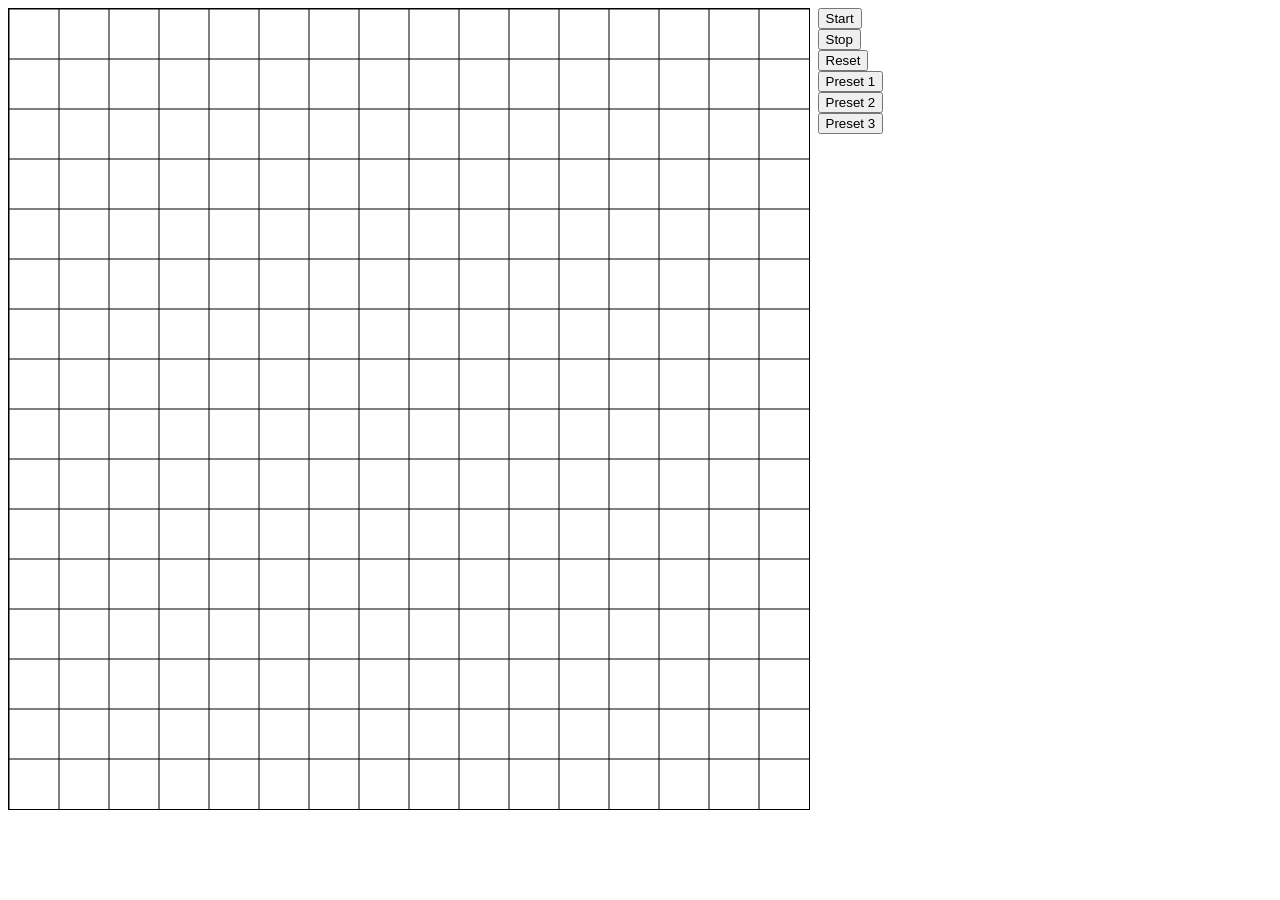
==== commit 51098c17: "Revert "Revert "Grid site"" This reverts commit 120bb0bf54dceed3c28eb74c04d4615469599262." ====
--- a/index.html
+++ b/index.html
@@ -1,1495 +1,29 @@
-<!DOCTYPE html>
+﻿<!DOCTYPE html>
 <html>
-<meta http-equiv="content-type" content="text/html;charset=utf-8" />
 
 <head>
-    <!-- Global site tag (gtag.js) - Google Analytics -->
-    <script async src="https://www.googletagmanager.com/gtag/js?id=UA-151883153-1"></script>
-    <script>
-        window.dataLayer = window.dataLayer || [];
-        function gtag() { dataLayer.push(arguments); }
-        gtag('js', new Date());
-
-        gtag('config', 'UA-151883153-1');
-    </script>
-
-    <meta charset="utf-8">
-    <link rel="stylesheet" type="text/css"
-        href="https://www.bovada.lv/assets/css/main-ceb51816-b5bb-488b-80de-6e26734512a9.css" />
-    <script>
-        window['adrum-start-time'] = new Date().getTime();
-        var config = { "brandCode": "BVD", "countryCode": "US", "territory": "DEFAULT", "availableCurrencies": [{ "code": "USD", "name": "US Dollar", "symbol": "$" }], "countryAccessPolicy": "ALLOWED_WITH_BLOCKED_SUBDIVISIONS", "site.config.sports.oneworks.enabled": [], "site.config.cdn.cdnetworks.pads": ["www.bovada.lv"], "site.config.canonical_domain": [""], "site.config.contact_methods.reactive.chat.nv.js.iframe.vip_params": [""], "site.config.main_logo": ["/content/images/logo_main.svg"], "site.config.bonus.redesign.enabled": ["false"], "site.config.mfa.operations": [""], "site.config.sms.validation.cf.enabled": ["false"], "site.config.contact_methods.reactive.chat.nv.js.proactive.frontendid": [""], "site.config.webtrekk.track_domain": [""], "languages.default.language_enforced_code": [], "site.config.monitoring.apm.uri": [""], "site.config.loyalty.enabled": ["true"], "site.config.url_prefix": [""], "site.config.contact_us.enabled": ["true"], "site.config.cashier.deposit.redirect": ["404"], "profile.identifiers": ["email"], "site.config.contactus.toaddress": [""], "brand_label": ["Bovada"], "site.config.cdn.casino_sharding_enabled": ["true"], "site.config.services.iframe_enabled": ["true"], "site.config.contact_methods.reactive.chat.nv.js.proactive.pathtorules": [""], "bucket": ["default"], "site.config.services.subdomain": ["services"], "site.config.pixel.tracking.parameter_filter.enabled": ["false"], "site.config.registration_disabled": ["false"], "site.config.sports.style": ["american"], "site.config.rich-snippets.enabled": ["true"], "products": ["CASINO", "SPORTS", "HORSES", "POKER"], "site.config.territories_redirections": [], "site.config.cashier.withdrawal.enabled": ["true"], "site.config.cashier.deposit.enabled": ["true"], "site.config.bonus_forfeit_enabled": ["true"], "site.config.conversion_funnel.rules_checker.enabled": ["true"], "site.config.contact_methods.reactive.chat.nv.js.proactive": ["false"], "theme": [], "site.config.contact_methods.reactive.chat.nv.js.iframe.vip_uri": [""], "site.config.locale_time": [], "site.config.vip_chat_id": ["7D370167-6B57-430E-80EE-39C125006311"], "site.config.item-change-password.enabled": ["true"], "site.config.http.timeout.in.milliseconds": ["20000"], "languages": ["en", "es", "zh-hans"], "site.config.forgot-password-dob-required": ["true"], "site.config.bonus-selection-cf.enabled": ["true"], "site.config.contact_methods.reactive.chat.nv.js.library.uri": [""], "site.config.my-affiliates.token.expiration": ["14"], "site.config.pixel.tracking.enabled": ["true"], "site.config.help_search.enabled": ["false"], "site.config.cms.enabled_sections": ["homepage", "homepageV3", "marketing_page", "marketing_pageV3", "articles", "articlesV3", "promotions", "promotionsV3", "games", "gamesV3", "nav-menus", "nav-menusV3", "overlay-pages", "overlay-pagesV3", "quick-links", "quick-linksV3", "footer", "footerV3", "section", "sectionV3", "help", "helpV3", "content_page", "content_pageV3", "sports-homepage-banner", "sports-homepage-bannerV3"], "site.config.main_header_logo": ["/content/images/logo_main.svg"], "site.config.contact_methods.reactive.chat.js.detection.uri": ["https://chat.bovada.lv/netagent/client/unified/includes2/portaldetection.js"], "site.config.sports.cashout.enabled": ["false"], "currencies": ["USD"], "currencies.default": ["USD"], "languages.default": ["en"], "site.config.forgot.pincode.enabled": ["true"], "site.config.sitewide_auth_required": ["false"], "languages.operational": ["en"], "site.config.conversion_funnel.deferred_msg.enabled": ["true"], "site.config.casino.game_subdomain": ["games"], "site.config.sms.validation.enabled": ["false"], "site.config.locale": ["default"], "site.config.contact_methods.reactive.chat.nv.js.proactive.frontendpath": [""], "site.config.contact_methods.reactive.chat.js.settings.uri": ["https://chat.bovada.lv/netagent/client/unified/portalsettings.js"], "site.config.contact_methods.phone.number": ["1-888-263-0000"], "site.config.contact_methods.reactive.chat.nv.js.iframe.uri": [""], "site.config.contact_methods.reactive.chat.nv.js.display.options": [""], "site.config.dynamic.cards.enabled": ["true"], "site.config.deviceprotect.domain": ["www.deviceprotect.eu"], "site.config.maintenance.enabled": ["false"], "site.config.leaderboards.enabled": ["true"], "site.config.cashier.withdrawal.redirect": ["404"], "site.config.only_ftd_bonus_displayed": ["true"], "site.config.cdn.sharding_enabled": ["false"], "site.config.metadata.google_site_verification": [], "site.config.cms.enabled_features": ["canonical_tag", "content-targeting-V2", "ab-testing", "available-offers-player", "new-rendered-process", "cms.custom_badge", "content-scheduling", "rte-v2", "smart-contacts", "smart-contacts-release2", "new-breadcrumb"], "site.config.messages.disabled": ["false"], "site.config.contact_methods.reactive.chat.type": ["MOXIE"], "site.config.date.mask": ["[0-1], \\d, -, [0-3], \\d, -, [1-2], \\d, \\d, \\d"], "site.config.casino.fish.hunter.enabled": ["false"], "player.verification.method.profile_update": ["PIN"], "site.config.chat_id": ["5EFE8CA2-12B7-468B-B92B-71B41FCE857A"], "site.config.contact_methods.reactive.chat.nv.js.iframe.params": [""], "site.config.sitewide_auth_exemptions": [], "site.config.contact_methods.phone.enabled": ["true"], "site.config.contact_methods.reactive.chat.vergic.js.customer.key": ["D96F03F1-FB99-46F1-BBD7-3455E911C993"], "site.config.cdn.active": ["cdnetwork"], "site.config.webtrekk.uri": ["https://responder.wt-safetag.com/resp/api/get/660499503695122?url={{url}}&v=5"], "site.config.google_site_verification": [], "site.config.multiproduct.disabled_elements": [], "site.config.poker.redirection.disabled": ["true"], "site.config.affiliates.markets": [], "site.config.statements.enhanced.enabled": ["false"], "site.config.contact_methods.reactive.chat.vergic.js.server.uri": ["https://prod.chat-bovada.lv/"], "site.config.hotjar_id": ["510373"], "site.config.affiliate.check-referring-site.enabled": ["false"], "site.config.affiliates.im.methods": [""], "site.config.hotjar.enabled": ["true"], "site.config.hide_reward_points": ["false"], "currencies_published": ["USD"], "site.config.services.domain": [], "site.config.features_list": ["casino.search_bar", "analytics.cardtrack.enabled", "casino.jackpot", "casino.live-dealer.minigames.enabled"], "site.config.show_game_description": ["true"], "site.config.raf.enabled": ["true"], "site.config.http.retries": ["1"], "site.config.casino-details-ref.enabled": ["false"], "site.config.deviceprotect.enabled": ["true"], "site.config.affiliates.products": [], "languages_published": ["en", "es", "zh-hans"], "site.config.date.format": ["MM-DD-YYYY"], "site.config.cdn.domains": ["https://bvlv.staticfilesdelivery.com"], "site.config.contact_methods.reactive.chat.enabled": ["true"] };
-        var routes = { "en": { "login": "login", "forgot-password": "forgot-password", "reset-password": "reset-password", "secured": "secured", "join": "join", "public": "public", "cashier": "cashier", "game": "game", "play": "play", "play-real": "play-real", "play-practice": "play-practice", "account": "account", "wallet": "wallet", "bonuses": "bonuses", "settings": "settings", "change-password": "change-password", "transactions": "transactions", "contact-us": "contact-us", "faq": "faq", "messages": "messages", "my-games": "my-games", "leaderboards": "leaderboards", "detail": "detail", "ranking": "ranking", "terms-and-conditions": "terms-and-conditions", "happening-today": "happening-today", "full-schedule": "full-schedule", "today-results": "today-results", "how-it-works": "how-it-works", "help": "help", "reset-pin": "reset-pin" }, "es": { "login": "iniciar-sesion", "forgot-password": "olvido-de-contrasena", "reset-password": "restablecer-contrasena", "secured": "seguro", "join": "registro", "public": "publico", "cashier": "cajero", "game": "juego", "play": "jugar", "play-real": "juego-real", "play-practice": "juego-de-practica", "account": "cuenta", "wallet": "cartera", "bonuses": "bonus", "settings": "preferencias", "change-password": "cambiar-contrasena", "transactions": "transacciones", "contact-us": "contactenos", "faq": "preguntas-frecuentes", "messages": "mensajes", "my-games": "mis-juegos", "leaderboards": "torneos-de-casino", "detail": "detalle", "ranking": "clasificacion", "terms-and-conditions": "terminos-y-condiciones", "happening-today": "eventos-del-dia", "full-schedule": "programacion-completa", "today-results": "resultados-de-hoy", "how-it-works": "como-funciona", "help": "ayuda", "reset-pin": "restablecer-pin" }, "pt": { "login": "entrar", "forgot-password": "esqueci-senha", "reset-password": "mudar-senha", "secured": "seguro", "join": "cadastro", "public": "publico", "cashier": "caixa", "game": "jogo", "play": "jogar", "play-real": "jogar-real", "play-practice": "jogar-pratica", "account": "conta", "wallet": "carteira", "bonuses": "bonos", "settings": "preferencias", "change-password": "alterar-senha", "transactions": "transacao", "contact-us": "fale-conosco", "faq": "perguntas-frequentes", "messages": "mensagens", "my-games": "my-games", "leaderboards": "tabelas", "detail": "detalhes", "ranking": "posicao", "terms-and-conditions": "termos-e-condicoes", "happening-today": "programadas-para-hoje", "full-schedule": "programacao-completa", "today-results": "resultado-de-hoje", "how-it-works": "como-funciona", "help": "ajuda", "reset-pin": "mudar-pin" }, "zh-hans": { "login": "deng-lu", "forgot-password": "forgot-password", "reset-password": "reset-password", "secured": "secured", "join": "jia-ru", "public": "public", "cashier": "cashier", "game": "game", "play": "play", "play-real": "play-real", "play-practice": "play-practice", "account": "account", "wallet": "wallet", "bonuses": "bonuses", "settings": "settings", "change-password": "geng-gai-mi-ma", "transactions": "transactions", "contact-us": "contact-us", "faq": "faq", "messages": "messages", "my-games": "wo-de-you-xi", "leaderboards": "yu-le-chang-zhuang-yuan-bang", "detail": "xi-jie", "ranking": "pai-ming", "terms-and-conditions": "tiao-kuan-yu-tiao-jian", "happening-today": "jin-ri-sai-shi", "full-schedule": "wan-zheng-sai-cheng-biao", "today-results": "jin-ri-jie-guo", "how-it-works": "gui-ze", "help": "bang-zhu", "reset-pin": "reset-pin" } };
-        var hashes = { "nvm": "ea516c378904b10f5a18fb416bb9aaa0369555a6" };
-    </script>
-    <style>
-        .lazyload,
-        .lazyloading {
-            opacity: 0;
-        }
-
-        .lazyloaded {
-            opacity: 1;
-            transition: opacity 300ms;
-        }
-    </style>
-    <script src="https://www.bovada.lv/assets/js/vendor/lazysizes-custom.min.js"></script>
-    <script>
-        window.lazySizesConfig = window.lazySizesConfig || {};
-        window.lazySizesConfig.loadMode = 1; // 0 = don't load anything,
-                                                // 1 = only load visible elements,
-                                                // 2 = load also very near view elements (expand option)
-                                                // 3 = load also not so near view elements (expand * expFactor option)
-    </script>
-    <script>
-        var imagesLazySizes = [];
-        document.addEventListener('lazyloaded', function (e) {
-            var srcValue = e.srcElement.src;
-            imagesLazySizes.push(srcValue);
-        });
-    </script>
-    <base>
-    <meta name="viewport" content="width=device-width, initial-scale=1, maximum-scale=1, user-scalable=no">
-    <meta http-equiv="X-UA-Compatible" content="IE=edge">
-    <link rel="apple-touch-icon" sizes="57x57" href="https://www.bovada.lv/content/favicons/apple-icon-57x57.png">
-    <link rel="apple-touch-icon" sizes="60x60" href="https://www.bovada.lv/content/favicons/apple-icon-60x60.png">
-    <link rel="apple-touch-icon" sizes="72x72" href="https://www.bovada.lv/content/favicons/apple-icon-72x72.png">
-    <link rel="apple-touch-icon" sizes="76x76" href="https://www.bovada.lv/content/favicons/apple-icon-76x76.png">
-    <link rel="apple-touch-icon" sizes="114x114" href="https://www.bovada.lv/content/favicons/apple-icon-114x114.png">
-    <link rel="apple-touch-icon" sizes="120x120" href="https://www.bovada.lv/content/favicons/apple-icon-120x120.png">
-    <link rel="apple-touch-icon" sizes="144x144" href="https://www.bovada.lv/content/favicons/apple-icon-144x144.png">
-    <link rel="apple-touch-icon" sizes="152x152" href="https://www.bovada.lv/content/favicons/apple-icon-152x152.png">
-    <link rel="apple-touch-icon" sizes="180x180" href="https://www.bovada.lv/content/favicons/apple-icon-180x180.png">
-    <link rel="icon" type="image/png" sizes="192x192"
-        href="https://www.bovada.lv/content/favicons/android-icon-192x192.png">
-    <link rel="icon" type="image/png" sizes="32x32" href="https://www.bovada.lv/content/favicons/favicon-32x32.png">
-    <link rel="icon" type="image/png" sizes="96x96" href="https://www.bovada.lv/content/favicons/favicon-96x96.png">
-    <link rel="icon" type="image/png" sizes="16x16" href="https://www.bovada.lv/content/favicons/favicon-16x16.png">
-    <link rel="manifest" href="https://www.bovada.lv/content/favicons/manifest.json">
-    <meta name="msapplication-TileColor" content="#000000">
-    <meta name="msapplication-TileImage" content="/content/favicons/ms-icon-144x144.png">
-    <meta name="theme-color" content="#000000">
-    <link rel="shortcut icon" href="https://www.bovada.lv/content/favicons/favicon.ico" type="image/vnd.microsoft.icon">
-    <style ng-transition="server-side-render">
-        [_nghost-sc0] bx-cashier .custom-checkbox label.bch-iagree-lbl,
-        [_nghost-sc0] bx-cashier .custom-checkbox label.btc-iagree-lbl,
-        [_nghost-sc0] bx-cashier .custom-checkbox label.white-text {
-            color: inherit
-        }
-
-        [_nghost-sc0] bx-cashier fieldset.withdrawal-fieldset-inline-text {
-            margin-left: 0
-        }
-
-        [_nghost-sc0] bx-cashier .cs-reduced-text {
-            font-size: .9em
-        }
-
-        [_nghost-sc0] bx-cashier .cs-payment-details-container {
-            width: 100%
-        }
-
-        [_nghost-sc0] bx-cashier .cs-payment-details-container .button-area {
-            text-align: center
-        }
-
-        [_nghost-sc0] bx-cashier .cs-payment-details-container .button-area button {
-            float: none
-        }
-
-        [_nghost-sc0] bx-cashier .cs-payment-details-container .step-item #requestedAmountValue {
-            color: #54a212;
-            font-weight: 700
-        }
-
-        [_nghost-sc0] bx-cashier .cs-payment-details-container .tooltip-popover-content #aboutFeeMsgTooltip {
-            padding-right: 10%
-        }
-
-        @media (min-width:730px) {
-            [_nghost-sc0] bx-cashier .cs-payment-details-container {
-                max-width: 412px;
-                margin: 0 auto
-            }
-
-            [_nghost-sc0] bx-cashier .bonus-area {
-                -webkit-box-ordinal-group: 0;
-                order: -1
-            }
-        }
-
-        [_nghost-sc0] bx-cashier .bcm-overlay .modal-body {
-            padding: 16px !important
-        }
-
-        [_nghost-sc0] bx-cashier .cs-payment-details-table-title {
-            font-size: 1em;
-            padding-left: 8px;
-            display: block;
-            text-align: left;
-            font-weight: 700;
-            margin-bottom: 8px;
-            color: #000
-        }
-
-        [_nghost-sc0] bx-cashier .cs-highlight-text {
-            color: #000
-        }
-
-        [_nghost-sc0] bx-cashier .bch-iagree-lbl,
-        [_nghost-sc0] bx-cashier .btc-iagree-lbl {
-            color: inherit
-        }
-
-        [_nghost-sc0] bx-cashier .custom-menu.primary {
-            color: #2b2b2b;
-            background: #fff
-        }
-
-        [_nghost-sc0] bx-cashier .custom-menu.primary li {
-            border: 1px solid #c2c2c2
-        }
-
-        [_nghost-sc0] bx-cashier .custom-menu.primary ul {
-            background: #fff;
-            border: 1px solid #c2c2c2
-        }
-
-        [_nghost-sc0] bx-cashier bx-deposit-wiretransfer .instructions .numbered {
-            color: gray
-        }
-
-        [_nghost-sc0] bx-cashier .custom-menu.primary.options li {
-            border: 1px solid #c2c2c2
-        }
-
-        [_nghost-sc0] bx-cashier bx-reduce-amount .tooltip-popover-msg {
-            padding: 5px;
-            text-align: center
-        }
-
-        [_nghost-sc0] bx-cashier bx-reduce-amount .tooltip-popover-msg .error-msg {
-            color: inherit
-        }
-
-        [_nghost-sc0] bx-cashier bx-reduce-amount .custom-cta.tertiary {
-            background: #c00;
-            color: #fff;
-            font-size: 1em
-        }
-
-        [_nghost-sc0] bx-cashier bx-reduce-amount .custom-cta.tertiary :before {
-            border: 1px solid #dc3434 !important;
-            box-shadow: 1px 1px 0 rgba(0, 0, 0, .2)
-        }
-
-        [_nghost-sc0] bx-cashier .withdrawal-bottom .custom-cta.primary.cta-large {
-            width: 100%
-        }
-
-        [_nghost-sc0] bx-cashier .first-deposit {
-            color: #368031
-        }
-
-        [_nghost-sc0] bx-cashier .list-table-title {
-            color: #2b2b2b
-        }
-
-        [_nghost-sc0] bx-cashier .two-column-container {
-            display: -webkit-box;
-            display: flex;
-            -webkit-box-orient: horizontal;
-            -webkit-box-direction: normal;
-            flex-flow: row wrap;
-            -webkit-box-pack: justify;
-            justify-content: space-between;
-            background-color: #fff
-        }
-
-        [_nghost-sc0] bx-cashier .two-column-container .form-field-50 {
-            display: block;
-            width: 100%;
-            margin-bottom: 15px
-        }
-
-        [_nghost-sc0] bx-cashier .two-column-container .left-panel {
-            width: 100%;
-            padding: 16px 32px
-        }
-
-        [_nghost-sc0] bx-cashier .two-column-container .right-panel {
-            width: 100%;
-            margin-top: 15px;
-            padding: 16px 32px
-        }
-
-        [_nghost-sc0] bx-cashier .two-column-container .spaced-below {
-            margin-bottom: 0
-        }
-
-        [_nghost-sc0] bx-cashier .two-column-container .withdrawal-button {
-            width: 100%;
-            margin-top: 15px
-        }
-
-        [_nghost-sc0] bx-cashier .two-column-container .pin-wrapper {
-            margin-top: 3px
-        }
-
-        [_nghost-sc0] bx-cashier #displayedAddress,
-        [_nghost-sc0] bx-cashier #presetAmountTitle {
-            color: grey
-        }
-
-        [_nghost-sc0] bx-cashier .local-bitcoin-box .register-lb-button {
-            font-size: 1.21em
-        }
-
-        @media (min-width:730px) {
-            [_nghost-sc0] bx-cashier .two-column-container .left-panel {
-                width: calc(50% - 5px)
-            }
-
-            [_nghost-sc0] bx-cashier .two-column-container .right-panel {
-                width: calc(50% - 5px);
-                margin-top: 0
-            }
-
-            [_nghost-sc0] bx-cashier .local-bitcoin-box .register-lb-button {
-                font-size: 1.46em
-            }
-        }
-
-        @media (max-width:730px) {
-
-            [_nghost-sc0] bx-cashier .cashier-button,
-            [_nghost-sc0] bx-cashier .custom-notification {
-                width: calc(100% - 3em) !important;
-                margin-left: 1.5em;
-                margin-right: 1.5em
-            }
-
-            [_nghost-sc0] bx-cashier .custom-menu.primary.options.payment-methods-list {
-                margin-left: 0;
-                margin-right: 0
-            }
-
-            [_nghost-sc0] bx-cashier .custom-menu.primary.options.payment-methods-list.list-deposit-noftd {
-                margin-top: -16px
-            }
-
-            [_nghost-sc0] bx-cashier bx-withdraw .custom-menu.primary.options.payment-methods-list {
-                margin-top: -16px
-            }
-
-            [_nghost-sc0] bx-cashier .custom-notification {
-                margin-top: 15px
-            }
-
-            [_nghost-sc0] bx-cashier .cashier-button {
-                width: 87% !important
-            }
-        }
-
-        [_nghost-sc0] bx-cashier .modal-content .modal-medium {
-            overflow: hidden
-        }
-    </style>
-    <style ng-transition="server-side-render">
-        [_nghost-sc1] .bx-notification-container {
-            z-index: 99999;
-            height: 100%;
-            left: 0px;
-        }
-    </style>
-    <style ng-transition="server-side-render">
-        .navbar-fixed-top[_ngcontent-sc4] {
-            -webkit-animation: none;
-            animation: none
-        }
-    </style>
-    <style ng-transition="server-side-render"></style>
-    <style ng-transition="server-side-render">
-        div.modal-content .custom-form-helper div.bx-account-menu-subcontent .modal-body .custom-dropdown.custom-field input:disabled.date+label {
-            background-color: #fff;
-            border-color: rgba(163, 163, 163, .3);
-            color: #c2c2c2
-        }
-
-        div.modal-content .custom-form-helper div.bx-account-menu-subcontent .modal-body .custom-dropdown.custom-field input:disabled.date {
-            color: #c2c2c2
-        }
-
-        .custom-dropdown i.date.icon.icon-arrow.icon-arrow-down {
-            font-size: 8px;
-            color: #040404
-        }
-
-        .custom-dropdown i.date.icon.icon-arrow.icon-arrow-down.disabled {
-            color: #c2c2c2
-        }
-
-        div.modal-content .custom-form-helper div.bx-account-menu-subcontent .modal-body .custom-dropdown.custom-field input:disabled {
-            -webkit-text-fill-color: #c2c2c2;
-            -webkit-opacity: 1;
-            color: #c2c2c2
-        }
-    </style>
-    <style ng-transition="server-side-render">
-        .component-header[_ngcontent-sc8] {
-            padding: 0 0 16px
-        }
-    </style>
-    <title>Bovada Online Sports Betting, Poker, Casino and Table Games | Weekly Jackpots | Win Big Today</title>
-    <meta name="title" content="Online Sports Betting, Poker, Casino and | Bovada Racebook | Bovada">
-    <meta name="description"
-        content="Bovada is a trusted online gambling site offering sports betting, poker, casino games and betting on horse racing. Join today to claim your welcome bonuses!">
-    <link rel="canonical" href="https://www.bovada.lv/">
-    <meta name="robots" content="index, follow">
-    <link rel="alternate" href="https://www.bovada.lv/" hreflang="x-default">
-    <link rel="alternate" href="https://www.bovada.lv/zh-hans" hreflang="zh-hans">
-    <link rel="alternate" href="https://www.bovada.lv/es" hreflang="es">
-    <style ng-transition="server-side-render">
-        carousel[_ngcontent-sc9] {
-            display: block
-        }
-
-        carousel:not(.ng-loaded)>.carousel .carousel-inner>slide>.item,
-        carousel:not(.ng-loaded)>.carousel .carousel-inner>slide>.item .banner-slide,
-        deep[_ngcontent-sc9] carousel[_ngcontent-sc9]:not(.ng-loaded)>.carousel[_ngcontent-sc9] .carousel-inner[_ngcontent-sc9],
-        deep[_ngcontent-sc9] carousel[_ngcontent-sc9]:not(.ng-loaded)>.carousel[_ngcontent-sc9] .carousel-inner[_ngcontent-sc9]>slide[_ngcontent-sc9] {
-            min-height: 275px;
-            background: 0 0
-        }
-    </style>
-    <style ng-transition="server-side-render">
-        .no-animation[_ngcontent-sc10] {
-            -webkit-animation: fade-in-up;
-            animation: fade-in-up
-        }
-    </style>
+    <title>Conway's Game of Life</title>
+    <meta charset="utf-8" />
+    <link rel="stylesheet" href="style.css" type="text/css" charset="utf-8">
 </head>
 
 <body>
-    <bx-site _nghost-sc0="" ng-version="7.2.15">
-        <bx-toast-notification _ngcontent-sc0="" _nghost-sc1="">
-            <!---->
-        </bx-toast-notification>
-        <router-outlet _ngcontent-sc0=""></router-outlet>
-        <ng-component>
-            <!---->
-            <bx-header></bx-header>
-            <bx-header-ch _nghost-sc4="">
-                <div _ngcontent-sc4="" class="navbar-wrapper navbar-fixed-top">
-                    <nav _ngcontent-sc4="" class="navbar max-container">
-                        <bx-header-logo _ngcontent-sc4="" class="brand-logo"><a routerlink="/"
-                                href="https://www.bovada.lv/?overlay=join&referral=P45FFCDB"><img bxcdnimage=""
-                                    class="img-large" src="https://www.bovada.lv/content/images/logo_main.svg">
-                                <!----></a></bx-header-logo>
-                        <ul _ngcontent-sc4="" class="custom-tab quaternary channel">
-                            <!---->
-                            <li _ngcontent-sc4="" role="button" routerlinkactive="active"><a _ngcontent-sc4=""
-                                    class="channel-item" title="Sports"
-                                    href="https://www.bovada.lv/sports/?overlay=join&referral=P45FFCDB">
-                                    Sports </a></li>
-                            <li _ngcontent-sc4="" role="button" routerlinkactive="active"><a _ngcontent-sc4=""
-                                    class="channel-item" title="CASINO"
-                                    href="https://www.bovada.lv/casino/?overlay=join&referral=P45FFCDB">
-                                    CASINO </a></li>
-                            <li _ngcontent-sc4="" role="button" routerlinkactive="active"><a _ngcontent-sc4=""
-                                    class="channel-item" title="Live Dealer"
-                                    href="https://www.bovada.lv/live-dealer/?overlay=join&referral=P45FFCDB">
-                                    Live Dealer </a></li>
-                            <li _ngcontent-sc4="" role="button" routerlinkactive="active"><a _ngcontent-sc4=""
-                                    class="channel-item" title="Poker"
-                                    href="https://www.bovada.lv/poker/?overlay=join&referral=P45FFCDB">
-                                    Poker </a></li>
-                            <li _ngcontent-sc4="" role="button" routerlinkactive="active"><a _ngcontent-sc4=""
-                                    class="channel-item" title="Horses"
-                                    href="https://www.bovada.lv/horses/?overlay=join&referral=P45FFCDB">
-                                    Horses </a></li>
-                        </ul>
-                        <aside _ngcontent-sc4="" class="user-info">
-                            <!---->
-                            <bx-header-unlogged-actions _ngcontent-sc4="" _nghost-sc5=""
-                                waiting-for-files-to-load="success!" style="visibility:inherit;">
-                                <div _ngcontent-sc5="" class="login-container"><a _ngcontent-sc5=""
-                                        class="custom-cta primary cta-small visible-xs" role="button" routerlink="/join"
-                                        href="https://www.bovada.lv/?overlay=join&referral=P45FFCDB">Join</a><a
-                                        _ngcontent-sc5="" class="custom-cta primary hidden-xs" role="button"
-                                        routerlink="/join"
-                                        href="https://www.bovada.lv/?overlay=join&referral=P45FFCDB">Join</a><a
-                                        _ngcontent-sc5="" class="custom-link" routerlink="/login"
-                                        href="https://www.bovada.lv/?overlay=join&referral=P45FFCDB">Login</a></div>
-                            </bx-header-unlogged-actions>
-                            <!---->
-                            <bx-header-nav-menu-ch _ngcontent-sc10="" _nghost-sc12=""><button _ngcontent-sc12=""
-                                    class="menu-btn"
-                                    onclick="window.location.href = 'https://www.bovada.lv/?overlay=join&referral=P45FFCDB';"><i
-                                        _ngcontent-sc12="" class="icon icon-menu"></i> Menu </button>
-                            </bx-header-nav-menu-ch>
-                            <!---->
-                            <!---->
-                            <bx-lang-select _ngcontent-sc10="">
-                                <!---->
-                                <bx-dropdown displayproperty="label" prefixiconclass="icon icon-global" type="button"
-                                    valueproperty="code" _nghost-sc9=""
-                                    onclick="window.location.href = 'https://www.bovada.lv/?overlay=join&referral=P45FFCDB';">
-                                    <figure _ngcontent-sc9="" class="custom-dropdown lang-selector">
-                                        <!---->
-                                        <!---->
-                                        <!----><label _ngcontent-sc9="" class="" for="arasv9" htmlfor="arasv9">
-                                            <!----><i _ngcontent-sc9="" class="icon icon-global"></i>
-                                            <!---->
-                                            <!----><span _ngcontent-sc9="">EN</span>
-                                            <!----></label>
-                                        <ul _ngcontent-sc9="" class="custom-droplist" role="list" style="display:none;">
-                                            <!---->
-                                            <li _ngcontent-sc9="" class="active" listitem="listitem">
-                                                <!----> English </li>
-                                            <li _ngcontent-sc9="" class="" listitem="listitem">
-                                                <!----> Español </li>
-                                            <li _ngcontent-sc9="" class="" listitem="listitem">
-                                                <!----> 中文 </li>
-                                        </ul>
-                                        <!---->
-                                    </figure>
-                                    <!---->
-                                </bx-dropdown>
-                            </bx-lang-select>
-                        </aside>
-                    </nav>
-                    <bx-header-user-menu-ch _ngcontent-sc4="">
-                        <div class="menu-overlay-container max-container nav-menu-hidden">
-                            <div bxtranslatepath="" class="nav-menu-elements">
-                                <!---->
-                                <ul class="custom-tab tab-menu">
-                                    <!---->
-                                    <li title="Sports"><a class="static-btn" href="https://www.bovada.lv/sports"><i
-                                                class="icon icon-sports static-icon"
-                                                classname="icon icon-sports static-icon"></i><span
-                                                class="static-title">Sports</span></a></li>
-                                    <li title="CASINO"><a class="static-btn" href="https://www.bovada.lv/casino"><i
-                                                class="icon icon-casino static-icon"
-                                                classname="icon icon-casino static-icon"></i><span
-                                                class="static-title">CASINO</span></a></li>
-                                    <li title="Live Dealer"><a class="static-btn"
-                                            href="https://www.bovada.lv/live-dealer"><i
-                                                class="icon icon-live-dealer static-icon"
-                                                classname="icon icon-live-dealer static-icon"></i><span
-                                                class="static-title">Live Dealer</span></a></li>
-                                    <li title="Poker"><a class="static-btn" href="https://www.bovada.lv/poker"><i
-                                                class="icon icon-poker static-icon"
-                                                classname="icon icon-poker static-icon"></i><span
-                                                class="static-title">Poker</span></a></li>
-                                    <li title="Horses"><a class="static-btn" href="https://www.bovada.lv/horses"><i
-                                                class="icon icon-horses static-icon"
-                                                classname="icon icon-horses static-icon"></i><span
-                                                class="static-title">Horses</span></a></li>
-                                </ul>
-                                <!---->
-                                <ul class="custom-menu primary">
-                                    <!---->
-                                    <li role="button">
-                                        <!----><a target="_self" href="https://www.bovada.lv/promotions"> Promotions
-                                        </a>
-                                        <!---->
-                                        <!----><i class="icon icon-arrow-next"></i></li>
-                                    <li role="button">
-                                        <!----><a target="_self" href="https://www.bovada.lv/articles"> Articles </a>
-                                        <!---->
-                                        <!----><i class="icon icon-arrow-next"></i></li>
-                                    <li role="button">
-                                        <!----><a target="_self" href="https://www.bovada.lv/help"> Help </a>
-                                        <!---->
-                                        <!----><i class="icon icon-arrow-next"></i></li>
-                                    <li role="button">
-                                        <!----><a target="_self" href="https://www.bovada.lv/bitcoin-promotion">
-                                            Bitcoin Promotions </a>
-                                        <!---->
-                                        <!----><i class="icon icon-arrow-next"></i></li>
-                                </ul>
-                            </div>
-                            <div class="nav-menu-overlay"></div>
-                        </div>
-                    </bx-header-user-menu-ch>
-                </div>
-            </bx-header-ch>
-            <!---->
-            <div class="top-container">
-                <router-outlet></router-outlet>
-                <bx-homepage>
-                    <router-outlet></router-outlet>
-                    <main class="content first-time-visitor">
-                        <div class="marketing-page-container">
-                            <bx-marketing-page>
-                                <div>
-                                    <!---->
-                                    <!---->
-                                    <bx-dynamic-loader-component></bx-dynamic-loader-component>
-                                    <bx-banner-carousel _nghost-sc9="">
-                                        <carousel _ngcontent-sc9="" class="banner-carousel carousel carousel-animation">
-                                            <div class="carousel slide">
-                                                <!---->
-                                                <div class="carousel-inner" style="display:block;">
-                                                    <!---->
-                                                    <slide _ngcontent-sc9=""
-                                                        class="high-contrast light-text active item carousel-item"
-                                                        style="background-color:#fff;width:100%;order:0;"
-                                                        aria-hidden="false">
-                                                        <div class="item active">
-                                                            <!---->
-                                                            <!----><a _ngcontent-sc9=""
-                                                                class="banner-container max-container" role="link">
-                                                                <bx-banner-carousel-slide _ngcontent-sc9=""
-                                                                    _nghost-sc10="">
-                                                                    <figure _ngcontent-sc10=""
-                                                                        class="banner-slide bg-image"
-                                                                        classname="banner-slide"
-                                                                        style="background-image:unsafe;">
-                                                                        <!---->
-                                                                        <figcaption _ngcontent-sc10=""
-                                                                            anchorlinkshandler=""
-                                                                            class="carousel-text no-animation">
-                                                                            <div class="rich-text-body-content"
-                                                                                version="v2">
-                                                                                <div class="h1-heading caption-title"
-                                                                                    style="color:black">
-                                                                                    $1 MILLION UP FOR GRABS</div>
-                                                                                <div class="h3-heading caption-subtitle"
-                                                                                    style="color:black">
-                                                                                    OVER $8750 IN WELCOME BONUSES</div>
-                                                                                <p>
-                                                                                    <button class="custom-cta primary"
-                                                                                        onclick="window.location.href = 'https://www.bovada.lv/?overlay=join&referral=P45FFCDB';">JOIN
-                                                                                        NOW</button>
-                                                                                </p>
-                                                                            </div>
-                                                                        </figcaption>
-                                                                        <!---->
-
-                                                                        <div _ngcontent-sc10="" class="img-container">
-                                                                            <!----><img _ngcontent-sc10=""
-                                                                                class="img-responsive"
-                                                                                alt="$8750 IN WELCOME BONUSES"
-                                                                                src="https://www.bovada.lv/cms/BVD/Ae6UkAZkSLOIQ9YTBU6LmQ/2720x600-Bovada-Poker1MGTD-CarouselBanner.jpg">
-                                                                            <!---->
-                                                                        </div>
-                                                                    </figure>
-                                                                </bx-banner-carousel-slide>
-                                                            </a>
-                                                            <!---->
-                                                        </div>
-                                                    </slide>
-                                                </div>
-                                                <!---->
-                                                <!---->
-                                            </div>
-                                        </carousel>
-                                    </bx-banner-carousel>
-                                    <!---->
-                                    <!---->
-                                    <bx-dynamic-loader-component></bx-dynamic-loader-component>
-
-                                    <!---->
-                                    <!---->
-                                    <bx-dynamic-loader-component></bx-dynamic-loader-component>
-
-                                    <!---->
-                                    <!---->
-                                    <bx-dynamic-loader-component></bx-dynamic-loader-component>
-                                    <bx-scrollable-section>
-                                        <bx-card-slider>
-                                            <section class="carousel primary">
-                                                <div class="component-wrapper max-container">
-                                                    <!---->
-                                                    <div class="hide-scroll">
-                                                        <div class="content-slider max-height-container">
-                                                            <!---->
-                                                            <bx-cardboard>
-                                                                <article class="game-thumbnail img-large">
-                                                                    <!---->
-                                                                    <!---->
-                                                                    <!---->
-                                                                    <!---->
-                                                                    <!---->
-                                                                    <!----><a alt="cardProps.text" role="link"
-                                                                        href="https://www.bovada.lv/sports/?overlay=join&referral=P45FFCDB">
-                                                                        <!---->
-                                                                        <figure class="thumb-container"><img
-                                                                                class="img-placeholder img-responsive"
-                                                                                src="https://www.bovada.lv/assets/images/thumbnail.png"><img
-                                                                                bximage=""
-                                                                                class="img-responsive img-game lazyload"
-                                                                                data-src="https://www.bovada.lv/cms/BVD/zplXquKtQFa8h7iOt-OIjQ/Card%20-%20Sports@2x.jpg">
-                                                                            <figcaption class="thumbnail-text"
-                                                                                style="color:#000;">
-                                                                                <p>Bet on All Sports</p>
-                                                                            </figcaption>
-                                                                        </figure>
-                                                                    </a>
-                                                                    <!---->
-                                                                </article>
-                                                            </bx-cardboard>
-                                                            <bx-cardboard>
-                                                                <article class="game-thumbnail img-large">
-                                                                    <!---->
-                                                                    <!---->
-                                                                    <!---->
-                                                                    <!---->
-                                                                    <!---->
-                                                                    <!----><a alt="cardProps.text" role="link"
-                                                                        href="https://www.bovada.lv/casino/?overlay=join&referral=P45FFCDB">
-                                                                        <!---->
-                                                                        <figure class="thumb-container"><img
-                                                                                class="img-placeholder img-responsive"
-                                                                                src="https://www.bovada.lv/assets/images/thumbnail.png"><img
-                                                                                bximage=""
-                                                                                class="img-responsive img-game lazyload"
-                                                                                data-src="https://www.bovada.lv/cms/BVD/MwBcTHY7Te2bWFsl10YM3A/Card%20-%20Casino@2x.jpg">
-                                                                            <figcaption class="thumbnail-text"
-                                                                                style="color:#000;">
-                                                                                <p>Play Casino Games</p>
-                                                                            </figcaption>
-                                                                        </figure>
-                                                                    </a>
-                                                                    <!---->
-                                                                </article>
-                                                            </bx-cardboard>
-                                                            <bx-cardboard>
-                                                                <article class="game-thumbnail img-large">
-                                                                    <!---->
-                                                                    <!---->
-                                                                    <!---->
-                                                                    <!---->
-                                                                    <!---->
-                                                                    <!----><a alt="cardProps.text" role="link"
-                                                                        href="https://www.bovada.lv/casino/live-dealer/?overlay=join&referral=P45FFCDB">
-                                                                        <!---->
-                                                                        <figure class="thumb-container"><img
-                                                                                class="img-placeholder img-responsive"
-                                                                                src="https://www.bovada.lv/assets/images/thumbnail.png"><img
-                                                                                bximage=""
-                                                                                class="img-responsive img-game lazyload"
-                                                                                data-src="https://www.bovada.lv/cms/BVD/Q3pGszicRuqe6z26VdSTYg/Card%20-%20Live%20Dealer@2x.jpg">
-                                                                            <figcaption class="thumbnail-text"
-                                                                                style="color:#000;">
-                                                                                <p>Play With Live Dealers</p>
-                                                                            </figcaption>
-                                                                        </figure>
-                                                                    </a>
-                                                                    <!---->
-                                                                </article>
-                                                            </bx-cardboard>
-                                                            <bx-cardboard>
-                                                                <article class="game-thumbnail img-large">
-                                                                    <!---->
-                                                                    <!---->
-                                                                    <!---->
-                                                                    <!---->
-                                                                    <!---->
-                                                                    <!----><a alt="cardProps.text" role="link"
-                                                                        href="https://www.bovada.lv/poker/?overlay=join&referral=P45FFCDB">
-                                                                        <!---->
-                                                                        <figure class="thumb-container"><img
-                                                                                class="img-placeholder img-responsive"
-                                                                                src="https://www.bovada.lv/assets/images/thumbnail.png"><img
-                                                                                bximage=""
-                                                                                class="img-responsive img-game lazyload"
-                                                                                data-src="https://www.bovada.lv/cms/BVD/d2KPqSLqQgSu3Rx_BAnWEQ/Card%20-%20Poker@2x.jpg">
-                                                                            <figcaption class="thumbnail-text"
-                                                                                style="color:#000;">
-                                                                                <p>Play Poker</p>
-                                                                            </figcaption>
-                                                                        </figure>
-                                                                    </a>
-                                                                    <!---->
-                                                                </article>
-                                                            </bx-cardboard>
-                                                            <bx-cardboard>
-                                                                <article class="game-thumbnail img-large">
-                                                                    <!---->
-                                                                    <!---->
-                                                                    <!---->
-                                                                    <!---->
-                                                                    <!---->
-                                                                    <!----><a alt="cardProps.text" role="link"
-                                                                        href="https://www.bovada.lv/horses/?overlay=join&referral=P45FFCDB">
-                                                                        <!---->
-                                                                        <figure class="thumb-container"><img
-                                                                                class="img-placeholder img-responsive"
-                                                                                src="https://www.bovada.lv/assets/images/thumbnail.png"><img
-                                                                                bximage=""
-                                                                                class="img-responsive img-game lazyload"
-                                                                                data-src="https://www.bovada.lv/cms/BVD/qu-8wKi1RRSHze892qDwzg/Card%20-%20Horses@2x.jpg">
-                                                                            <figcaption class="thumbnail-text"
-                                                                                style="color:#000;">
-                                                                                <p>Bet on Horses</p>
-                                                                            </figcaption>
-                                                                        </figure>
-                                                                    </a>
-                                                                    <!---->
-                                                                </article>
-                                                            </bx-cardboard>
-                                                            <bx-cardboard>
-                                                                <article class="game-thumbnail img-large">
-                                                                    <!---->
-                                                                    <!---->
-                                                                    <!---->
-                                                                    <!---->
-                                                                    <!---->
-                                                                    <!----><a alt="cardProps.text" role="link"
-                                                                        href="https://www.bovada.lv/casino/table-games/?overlay=join&referral=P45FFCDB">
-                                                                        <!---->
-                                                                        <figure class="thumb-container"><img
-                                                                                class="img-placeholder img-responsive"
-                                                                                src="https://www.bovada.lv/assets/images/thumbnail.png"><img
-                                                                                bximage=""
-                                                                                class="img-responsive img-game lazyload"
-                                                                                data-src="https://www.bovada.lv/cms/BVD/BmmK3zJwQ4uYW01s-KgQXg/Card%20-%20Table%20Games@2x.jpg">
-                                                                            <figcaption class="thumbnail-text"
-                                                                                style="color:#000;">
-                                                                                <p>Play Table Games</p>
-                                                                            </figcaption>
-                                                                        </figure>
-                                                                    </a>
-                                                                    <!---->
-                                                                </article>
-                                                            </bx-cardboard>
-                                                        </div>
-                                                        <ul class="carousel-navigation">
-                                                            <!---->
-                                                            <!---->
-                                                            <li class="carousel-navigation-next" role="button"><button
-                                                                    aria-label="next" class="carousel-navigation-btn"><i
-                                                                        class="icon icon-arrow-next"></i></button></li>
-                                                        </ul>
-                                                    </div>
-                                                </div>
-                                            </section>
-                                        </bx-card-slider>
-                                    </bx-scrollable-section>
-
-                                    <bx-content-block _nghost-sc8="">
-                                        <!---->
-                                        <div _ngcontent-sc8="" class="content-block">
-                                            <!---->
-                                            <!---->
-                                            <div _ngcontent-sc8="" class="max-container">
-                                                <!---->
-                                                <!---->
-                                                <div _ngcontent-sc8="" anchorlinkshandler="" class="content-wrapper">
-                                                    <div class="rich-text-body-content">
-                                                        <style>
-                                                            .innertsc {
-                                                                padding: 20px 0px;
-                                                                background-color: #fff;
-                                                                width: 100%;
-                                                                text-align: center;
-                                                                color: #fff;
-                                                            }
-
-                                                            ul.tsc {
-                                                                width: 100%;
-                                                                padding-top: 20px;
-                                                                display: flex;
-                                                                list-style: none;
-                                                            }
-
-                                                            li.tsci {
-                                                                width: 33%;
-                                                                padding: 0px 10px;
-                                                                color: #000000 !important;
-                                                            }
-
-                                                            .tscblk {
-                                                                display: block;
-                                                                text-align: center;
-                                                                width: 70%;
-                                                                padding-top: 36px;
-                                                                margin: 0 auto;
-                                                            }
-
-                                                            .icn::before {
-                                                                position: absolute;
-                                                                top: 50%;
-                                                                left: 50%;
-                                                                display: block;
-                                                                -webkit-transform: translate(-50%, -50%);
-                                                                transform: translate(-50%, -50%);
-                                                            }
-
-                                                            .icn {
-                                                                position: relative;
-                                                                border: 1px solid #e3e3e3;
-                                                                display: block;
-                                                                font-size: 2.5em;
-                                                                border-radius: 50%;
-                                                                margin: 0 auto;
-                                                                height: 64px;
-                                                                width: 64px;
-                                                            }
-
-                                                            .icn-color {
-                                                                color: #1f1f1f;
-                                                                background-color: #fff;
-                                                            }
-
-                                                            .tsc-custom-bubble {
-                                                                position: relative;
-                                                                display: block;
-                                                                bottom: -56px;
-                                                                left: -15px;
-                                                            }
-
-                                                            .my-bubble-badge {
-                                                                position: absolute;
-                                                                border-radius: 50%;
-                                                                background-color: #C50D00;
-                                                                width: 30px;
-                                                                height: 30px;
-                                                                padding: 6px 6px 5px 6px;
-                                                                font-size: 11pt;
-                                                                color: #ffffff;
-                                                            }
-
-                                                            .txt-2 {
-                                                                color: #000000 !important;
-                                                                font-size: 20px;
-                                                                max-width: 375px;
-                                                                width: 96%;
-                                                                margin: 0 auto;
-                                                                text-align: center;
-                                                            }
-
-                                                            @media screen and (max-width: 769px) {
-                                                                ul.tsc {
-                                                                    display: block;
-                                                                }
-
-                                                                li.tsci {
-                                                                    padding: 20px 10px;
-                                                                    display: inline-block;
-                                                                    max-width: 70%;
-                                                                    width: 100%;
-                                                                }
-
-                                                                .tscblk {
-                                                                    width: 100%;
-                                                                }
-                                                            }
-                                                        </style>
-                                                        <div class="innertsc">
-                                                            <h1 class="txt-2">Start Playing Amazing Casino Games &amp;
-                                                                Bet on Your Favorite Sports Today</h1>
-                                                            <ul class="tsc">
-                                                                <li class="tsci"><i
-                                                                        class="icn icn-color icon-participate"><i
-                                                                            class="tsc-custom-bubble"><i
-                                                                                class="my-bubble-badge">1</i></i></i>
-                                                                    <div class="tscblk">
-                                                                        <h2 class="h2-heading"
-                                                                            style="font-size: 16px; margin-bottom: 20px;">
-                                                                            <a href="https://www.bovada.lv/?overlay=join&referral=P45FFCDB"
-                                                                                title="Join Bovada">Join
-                                                                                Bovada</a></h2>
-                                                                        <p class="tsc">Become a part of a leading
-                                                                            betting platform &amp; enjoy the comfort of
-                                                                            complete anonymity.</p>
-                                                                    </div>
-                                                                </li>
-                                                                <li class="tsci"><i class="icn icn-color icon-bonus"><i
-                                                                            class="tsc-custom-bubble"><i
-                                                                                class="my-bubble-badge">2</i></i></i>
-                                                                    <div class="tscblk">
-                                                                        <h2 class="h2-heading"
-                                                                            style="font-size: 16px; margin-bottom: 20px;">
-                                                                            <a href="https://www.bovada.lv/?overlay=join&referral=P45FFCDB"
-                                                                                target="_self"
-                                                                                title="Deposit &amp; Get a Bonus">Deposit
-                                                                                &amp; Get a Bonus</a></h2>
-                                                                        <p class="tsc">Select from a wide range of
-                                                                            secure deposit methods &amp; get a welcome
-                                                                            bonus to kick-start with style.</p>
-                                                                    </div>
-                                                                </li>
-                                                                <li class="tsci"><i
-                                                                        class="icn icn-color icon-enjoy-play"><i
-                                                                            class="tsc-custom-bubble"><i
-                                                                                class="my-bubble-badge">3</i></i></i>
-                                                                    <div class="tscblk">
-                                                                        <h2 class="h2-heading"
-                                                                            style="font-size: 16px; margin-bottom: 20px;">
-                                                                            <a href="https://www.bovada.lv/?overlay=join&referral=P45FFCDB"
-                                                                                target="_self" title="Enjoy">Enjoy</a>
-                                                                        </h2>
-                                                                        <p class="tsc">Play over 300 casino games, bet
-                                                                            on your favorite sports events, discover
-                                                                            the world of poker &amp; more!</p>
-                                                                    </div>
-                                                                </li>
-                                                            </ul>
-                                                        </div>
-                                                    </div>
-                                                </div>
-                                            </div>
-                                        </div>
-                                    </bx-content-block>
-                                    <!---->
-                                    <!---->
-                                    <bx-dynamic-loader-component></bx-dynamic-loader-component>
-                                    <bx-content-block _nghost-sc8="">
-                                        <!---->
-                                        <div _ngcontent-sc8="" class="content-block">
-                                            <!---->
-                                            <!---->
-                                            <div _ngcontent-sc8="" class="max-container">
-                                                <!---->
-                                                <!---->
-                                                <div _ngcontent-sc8="" anchorlinkshandler="" class="content-wrapper">
-                                                    <div
-                                                        style="text-align: center !important; padding: 40px 0 !important;">
-                                                        <h2 class="h2-heading">Still Not Convinced? Explore More</h2>
-                                                    </div>
-                                                </div>
-                                            </div>
-                                        </div>
-                                    </bx-content-block>
-                                    <bx-content-block _nghost-sc8="">
-                                        <!---->
-                                        <div _ngcontent-sc8="" class="content-block">
-                                            <!---->
-                                            <!---->
-                                            <div _ngcontent-sc8="" class="max-container">
-                                                <!---->
-                                                <!---->
-                                                <div _ngcontent-sc8="" anchorlinkshandler="" class="content-wrapper">
-                                                    <div class="rich-text-body-content">
-                                                        <div
-                                                            style="width: 100%; text-align: center !important; background-color: #2d2929 !important; padding: 40px 0 !important;">
-                                                            <p><a
-                                                                    href="https://www.bovada.lv/?overlay=join&referral=P45FFCDB"><button
-                                                                        class="custom-cta primary visible-xs"
-                                                                        style="margin: auto auto;">Join
-                                                                        Now</button><button
-                                                                        class="custom-cta primary cta-large hidden-xs">Join
-                                                                        Now</button></a></p>
-                                                        </div>
-                                                    </div>
-                                                </div>
-                                            </div>
-                                        </div>
-                                    </bx-content-block>
-                                    <!---->
-                                    <!---->
-                                    <bx-dynamic-loader-component></bx-dynamic-loader-component>
-                                    <bx-section>
-
-                                        <div class="max-container bx-section-container">
-                                            <!---->
-                                            <div class="section-container">
-                                                <!---->
-                                                <a
-                                                    href="https://www.bovada.lv/promotions?overlay=join&referral=P45FFCDB">
-                                                    <div class="section-item section-1x1" style="max-width: none">
-                                                        <!---->
-                                                        <!---->
-                                                        <bx-content-block _nghost-sc8="" class="section-1x1">
-                                                            <!---->
-                                                            <div _ngcontent-sc8="" class="content-block">
-                                                                <!---->
-                                                                <!---->
-                                                                <div _ngcontent-sc8="" class="max-container">
-                                                                    <!---->
-                                                                    <!---->
-                                                                    <div _ngcontent-sc8="" anchorlinkshandler=""
-                                                                        class="content-wrapper">
-                                                                        <div class="rich-text-body-content">
-                                                                            <style>
-                                                                                #cmsContent .content-banner-box {
-                                                                                    overflow-x: hidden;
-                                                                                    overflow-y: hidden;
-                                                                                }
-
-                                                                                #cmsContent .content-banner-small {
-                                                                                    background-color: #0069ba;
-                                                                                    height: 132px;
-                                                                                }
-
-                                                                                #cmsContent .content-banner-top {
-                                                                                    padding-left: 10px;
-                                                                                }
-
-                                                                                #cmsContent .content-banner-text {
-                                                                                    color: #ffffff;
-                                                                                    text-overflow: ellipsis;
-                                                                                    overflow: hidden;
-                                                                                }
-
-                                                                                #cmsContent .content-banner-title-text {
-                                                                                    font-weight: 900;
-                                                                                    font-size: 1.3em;
-                                                                                    padding: 20px 0px 20px 10px !important;
-                                                                                }
-
-                                                                                #cmsContent .content-banner-title {
-                                                                                    height: 35%;
-                                                                                }
-
-                                                                                #cmsContent .content-banner-content {
-                                                                                    padding: 0px 20px 0px 10px !important;
-                                                                                }
-
-                                                                                #cmsContent .content-banner-link {
-                                                                                    padding: 10px 0px 0px 10px !important;
-                                                                                    text-decoration: none;
-                                                                                }
-
-                                                                                #cmsContent .content-banner-link a {
-                                                                                    text-decoration: none;
-                                                                                    color: #ffffff;
-                                                                                }
-
-                                                                                #cmsContent .icon::before {
-                                                                                    position: absolute;
-                                                                                    top: 50%;
-                                                                                    left: 50%;
-                                                                                    display: block;
-                                                                                    -webkit-transform: translate(-50%, -50%);
-                                                                                    transform: translate(-50%, -50%);
-                                                                                }
-
-                                                                                #cmsContent .col-1-5 {
-                                                                                    width: 20%;
-                                                                                }
-
-                                                                                #cmsContent .col-2-5 {
-                                                                                    width: 40%;
-                                                                                    position: relative;
-                                                                                }
-
-                                                                                #cmsContent .col-3-5 {
-                                                                                    width: 60%;
-                                                                                }
-
-                                                                                #cmsContent .col-4-5 {
-                                                                                    width: 80%;
-                                                                                }
-
-                                                                                #cmsContent .icon {
-                                                                                    position: absolute;
-                                                                                    display: block;
-                                                                                    font-size: 3em;
-                                                                                    border-radius: 50%;
-                                                                                    margin: 10px 0px 0px 0px;
-                                                                                    height: 65px;
-                                                                                    width: 65px;
-                                                                                    right: 17%;
-                                                                                }
-
-                                                                                #cmsContent .icon-color {
-                                                                                    color: #404040;
-                                                                                    background-color: #fff;
-                                                                                }
-
-                                                                                @media screen and (min-width: 769px) {
-                                                                                    #cmsContent .col-size {
-                                                                                        width: 65%;
-                                                                                    }
-                                                                                }
-
-                                                                                @media screen and (max-width: 769px) {
-                                                                                    #cmsContent .col-size {
-                                                                                        width: 100%;
-                                                                                    }
-                                                                                }
-                                                                            </style>
-                                                                            <div id="cmsContent">
-                                                                                <div class="content-banner-small content-banner-top content-banner-box"
-                                                                                    style="background-color: #0069ba;"
-                                                                                    onclick="window.location.href = 'https://www.bovada.lv/promotions?overlay=join&referral=P45FFCDB';">
-                                                                                    <div class="content-banner-title">
-                                                                                        <div
-                                                                                            class="col-3-5 content-banner-title-text content-banner-text">
-                                                                                            Browse
-                                                                                            Promotions</div>
-                                                                                        <div class="col-2-5">
-                                                                                            <div style="display: none;">
-                                                                                                &nbsp;</div>
-                                                                                            <i class="icon icon-color icon-promos"
-                                                                                                style="color: #fff !important; background-color: inherit !important;"></i>
-                                                                                        </div>
-                                                                                    </div>
-                                                                                    <div
-                                                                                        class="col-size content-banner-content content-banner-text">
-                                                                                        &nbsp;</div>
-                                                                                    <div
-                                                                                        class="col-size content-banner-link content-banner-text">
-                                                                                        <a
-                                                                                            href="https://www.bovada.lv/promotions?overlay=join&referral=P45FFCDB">View
-                                                                                            All &gt;</a></div>
-                                                                                </div>
-                                                                            </div>
-                                                                        </div>
-                                                                    </div>
-                                                                </div>
-                                                            </div>
-                                                        </bx-content-block>
-                                                        <!---->
-                                                    </div>
-                                                </a>
-                                                <a href="https://www.bovada.lv/?overlay=join&referral=P45FFCDB">
-                                                    <div class="section-item section-1x1" style="max-width: none">
-                                                        <!---->
-                                                        <!---->
-                                                        <bx-content-block _nghost-sc8="" class="
-                                                    section-1x1">
-                                                            <!---->
-                                                            <div _ngcontent-sc8="" class="content-block">
-                                                                <!---->
-                                                                <!---->
-                                                                <div _ngcontent-sc8="" class="max-container">
-                                                                    <!---->
-                                                                    <!---->
-                                                                    <div _ngcontent-sc8="" anchorlinkshandler=""
-                                                                        class="content-wrapper">
-                                                                        <div class="rich-text-body-content">
-                                                                            <style>
-                                                                                #cmsContent .content-banner-box {
-                                                                                    overflow-x: hidden;
-                                                                                    overflow-y: hidden;
-                                                                                }
-
-                                                                                #cmsContent .content-banner-small {
-                                                                                    background-color: #cc0000;
-                                                                                    height: 132px;
-                                                                                }
-
-                                                                                #cmsContent .content-banner-top {
-                                                                                    padding-left: 10px;
-                                                                                }
-
-                                                                                #cmsContent .content-banner-text {
-                                                                                    color: #ffffff;
-                                                                                    text-overflow: ellipsis;
-                                                                                    overflow: hidden;
-                                                                                }
-
-                                                                                #cmsContent .content-banner-title-text {
-                                                                                    font-weight: 900;
-                                                                                    font-size: 1.3em;
-                                                                                    padding: 20px 0px 20px 10px !important;
-                                                                                }
-
-                                                                                #cmsContent .content-banner-title {
-                                                                                    height: 35%;
-                                                                                }
-
-                                                                                #cmsContent .content-banner-content {
-                                                                                    padding: 0px 20px 0px 10px !important;
-                                                                                }
-
-                                                                                #cmsContent .content-banner-link {
-                                                                                    padding: 10px 0px 0px 10px !important;
-                                                                                    text-decoration: none;
-                                                                                }
-
-                                                                                #cmsContent .content-banner-link a {
-                                                                                    text-decoration: none;
-                                                                                    color: #ffffff;
-                                                                                }
-
-                                                                                #cmsContent .icon::before {
-                                                                                    position: absolute;
-                                                                                    top: 50%;
-                                                                                    left: 50%;
-                                                                                    display: block;
-                                                                                    -webkit-transform: translate(-50%, -50%);
-                                                                                    transform: translate(-50%, -50%);
-                                                                                }
-
-                                                                                #cmsContent .col-1-5 {
-                                                                                    width: 20%;
-                                                                                }
-
-                                                                                #cmsContent .col-2-5 {
-                                                                                    width: 40%;
-                                                                                    position: relative;
-                                                                                }
-
-                                                                                #cmsContent .col-3-5 {
-                                                                                    width: 60%;
-                                                                                }
-
-                                                                                #cmsContent .col-4-5 {
-                                                                                    width: 80%;
-                                                                                }
-
-                                                                                #cmsContent .icon {
-                                                                                    position: absolute;
-                                                                                    display: block;
-                                                                                    font-size: 3em;
-                                                                                    border-radius: 50%;
-                                                                                    margin: 10px 0px 0px 0px;
-                                                                                    height: 65px;
-                                                                                    width: 65px;
-                                                                                    right: 17%;
-                                                                                }
-
-                                                                                #cmsContent .icon-color {
-                                                                                    color: #404040;
-                                                                                    background-color: #fff;
-                                                                                }
-
-                                                                                @media screen and (min-width: 769px) {
-                                                                                    #cmsContent .col-size {
-                                                                                        width: 65%;
-                                                                                    }
-                                                                                }
-
-                                                                                @media screen and (max-width: 769px) {
-                                                                                    #cmsContent .col-size {
-                                                                                        width: 100%;
-                                                                                    }
-                                                                                }
-                                                                            </style>
-                                                                            <div id="cmsContent">
-                                                                                <div class="content-banner-small content-banner-top content-banner-box"
-                                                                                    style="background-color: #cc0000;"
-                                                                                    onclick="window.location.href = 'https://www.bovada.lv/?overlay=join&referral=P45FFCDB';">
-                                                                                    <div class="content-banner-title">
-                                                                                        <div
-                                                                                            class="col-3-5 content-banner-title-text content-banner-text">
-                                                                                            Bovada
-                                                                                            Rewards</div>
-                                                                                        <div class="col-2-5">
-                                                                                            <div style="display: none;">
-                                                                                                &nbsp;</div>
-                                                                                            <i class="icon icon-color icon-gift"
-                                                                                                style="color: #fff !important; background-color: inherit !important;"></i>
-                                                                                        </div>
-                                                                                    </div>
-                                                                                    <div
-                                                                                        class="col-size content-banner-content content-banner-text">
-                                                                                        &nbsp;</div>
-                                                                                    <div
-                                                                                        class="col-size content-banner-link content-banner-text">
-                                                                                        <a
-                                                                                            href="https://www.bovada.lv/?overlay=join&referral=P45FFCDB">Learn
-                                                                                            More &gt;</a></div>
-                                                                                </div>
-                                                                            </div>
-                                                                        </div>
-                                                                    </div>
-                                                                </div>
-                                                            </div>
-                                                        </bx-content-block>
-                                                        <!---->
-                                                    </div>
-                                                </a>
-                                                <a
-                                                    href="https://www.bovada.lv/help/bitcoin-faq?overlay=join&referral=P45FFCDB">
-                                                    <div class="section-item section-1x1" style="max-width: none">
-                                                        <!---->
-                                                        <!---->
-                                                        <bx-content-block _nghost-sc8="" class="section-1x1">
-                                                            <!---->
-                                                            <div _ngcontent-sc8="" class="content-block">
-                                                                <!---->
-                                                                <!---->
-                                                                <div _ngcontent-sc8="" class="max-container">
-                                                                    <!---->
-                                                                    <!---->
-                                                                    <div _ngcontent-sc8="" anchorlinkshandler=""
-                                                                        class="content-wrapper">
-                                                                        <div class="rich-text-body-content">
-                                                                            <style>
-                                                                                #cmsContent .content-banner-box {
-                                                                                    overflow-x: hidden;
-                                                                                    overflow-y: hidden;
-                                                                                }
-
-                                                                                #cmsContent .content-banner-small {
-                                                                                    background-color: #2b2b2b;
-                                                                                    height: 132px;
-                                                                                }
-
-                                                                                #cmsContent .content-banner-top {
-                                                                                    padding-left: 10px;
-                                                                                }
-
-                                                                                #cmsContent .content-banner-text {
-                                                                                    color: #ffffff;
-                                                                                    text-overflow: ellipsis;
-                                                                                    overflow: hidden;
-                                                                                }
-
-                                                                                #cmsContent .content-banner-title-text {
-                                                                                    font-weight: 900;
-                                                                                    font-size: 1.3em;
-                                                                                    padding: 20px 0px 20px 10px !important;
-                                                                                }
-
-                                                                                #cmsContent .content-banner-title {
-                                                                                    height: 35%;
-                                                                                }
-
-                                                                                #cmsContent .content-banner-content {
-                                                                                    padding: 0px 20px 0px 10px !important;
-                                                                                }
-
-                                                                                #cmsContent .content-banner-link {
-                                                                                    padding: 10px 0px 0px 10px !important;
-                                                                                    text-decoration: none;
-                                                                                }
-
-                                                                                #cmsContent .content-banner-link a {
-                                                                                    text-decoration: none;
-                                                                                    color: #ffffff;
-                                                                                }
-
-                                                                                #cmsContent .icon::before {
-                                                                                    position: absolute;
-                                                                                    top: 50%;
-                                                                                    left: 50%;
-                                                                                    display: block;
-                                                                                    -webkit-transform: translate(-50%, -50%);
-                                                                                    transform: translate(-50%, -50%);
-                                                                                }
-
-                                                                                #cmsContent .col-1-5 {
-                                                                                    width: 20%;
-                                                                                }
-
-                                                                                #cmsContent .col-2-5 {
-                                                                                    width: 40%;
-                                                                                    position: relative;
-                                                                                }
-
-                                                                                #cmsContent .col-3-5 {
-                                                                                    width: 60%;
-                                                                                }
-
-                                                                                #cmsContent .col-4-5 {
-                                                                                    width: 80%;
-                                                                                }
-
-                                                                                #cmsContent .icon {
-                                                                                    position: absolute;
-                                                                                    display: block;
-                                                                                    font-size: 3em;
-                                                                                    border-radius: 50%;
-                                                                                    margin: 10px 0px 0px 0px;
-                                                                                    height: 65px;
-                                                                                    width: 65px;
-                                                                                    right: 17%;
-                                                                                }
-
-                                                                                #cmsContent .icon-color {
-                                                                                    color: #404040;
-                                                                                    background-color: #fff;
-                                                                                }
-
-                                                                                @media screen and (min-width: 769px) {
-                                                                                    #cmsContent .col-size {
-                                                                                        width: 65%;
-                                                                                    }
-                                                                                }
-
-                                                                                @media screen and (max-width: 769px) {
-                                                                                    #cmsContent .col-size {
-                                                                                        width: 100%;
-                                                                                    }
-                                                                                }
-                                                                            </style>
-                                                                            <div id="cmsContent">
-                                                                                <div class="content-banner-small content-banner-top content-banner-box"
-                                                                                    style="background-color: #2b2b2b;"
-                                                                                    onclick="window.location.href = 'https://www.bovada.lv/help/bitcoin-faq?overlay=join&referral=P45FFCDB';">
-                                                                                    <div class="content-banner-title">
-                                                                                        <div
-                                                                                            class="col-3-5 content-banner-title-text content-banner-text">
-                                                                                            Play
-                                                                                            With Bitcoin</div>
-                                                                                        <div class="col-2-5">
-                                                                                            <div style="display: none;">
-                                                                                                &nbsp;</div>
-                                                                                            <i class="icon icon-color icon-bitcoin-circle"
-                                                                                                style="color: #fff !important; background-color: inherit !important;"></i>
-                                                                                        </div>
-                                                                                    </div>
-                                                                                    <div
-                                                                                        class="col-size content-banner-content content-banner-text">
-                                                                                        &nbsp;</div>
-                                                                                    <div
-                                                                                        class="col-size content-banner-link content-banner-text">
-                                                                                        <a
-                                                                                            href="https://www.bovada.lv/help/bitcoin-faq?overlay=join&referral=P45FFCDB">Learn
-                                                                                            More &gt;</a></div>
-                                                                                </div>
-                                                                            </div>
-                                                                        </div>
-                                                                    </div>
-                                                                </div>
-                                                            </div>
-                                                        </bx-content-block>
-                                                        <!---->
-                                                    </div>
-                                                </a>
-
-                                            </div>
-                                    </bx-section>
-                                    <!---->
-                                </div>
-                            </bx-marketing-page>
-                        </div>
-                    </main>
-                </bx-homepage>
-            </div>
-            <!---->
-
-            <bx-overlay-message-ch></bx-overlay-message-ch>
-        </ng-component>
-        <router-outlet _ngcontent-sc0="" name="overlay"></router-outlet>
-    </bx-site>
-    <script>
-        var translations = {};
-        Object.keys(translations).map(function (category) {
-            if (Object.keys(translations[category]).length === 0) {
-                delete translations[category];
-            }
-        });
-
-        var scriptFiles = [
-            '/assets/js/runtime.11f5e1245357611a3c05.js',
-            'https://www.bovada.lv/assets/js/polyfills.1dc5e2e0a70b1df83613.js',
-            'https://www.bovada.lv/assets/js/main.1cd12ab0a9b8f4eb1ccb.js',
-        ];
-
-        if (!window.Promise || !Object.assign || !window.Map || !window.WeakMap) {
-            var script = createScript("https://www.bovada.lv/assets/js/vendor/shim.min.js");
-            script.onload = function () {
-                loadScripts(scriptFiles);
-            };
-        } else {
-            loadScripts(scriptFiles);
-        }
-        if (typeof Intl === "undefined") {
-            createScript("https://www.bovada.lv/assets/js/vendor/intl-polyfill.js");
-        }
-        function loadScripts(scriptFiles) {
-            scriptFiles.forEach(function (src) {
-                createScript(src);
-            });
-        }
-        function createScript(url) {
-            var script = document.createElement("script");
-            script.async = false;
-            script.src = url;
-            document.head.appendChild(script);
-            return script;
-        }
-    </script>
+    <div style="width: 1000px; display: flex">
+        <div id="canvas-container" style="width: 850px">
+            <canvas id="myCanvas" width="800" height="800" style="border:1px solid #000000;"></canvas>
+        </div>
+        <div id="user-buttons-container" style="width: 200px">
+            <button type="button" id="start-button">Start</button><br />
+            <button type="button" id="stop-button">Stop</button><br />
+            <button type="button" id="reset-button">Reset</button><br />
+            <button type="button" id="preset1-button">Preset 1</button><br />
+            <button type="button" id="preset2-button">Preset 2</button><br />
+            <button type="button" id="preset3-button">Preset 3</button><br />
+        </div>
+    </div>
+    <script type="text/javascript" src="utils.js"></script>
+    <script type="text/javascript" src="board.js"></script>
+    <script type="text/javascript" src="graphics.js"></script>
 </body>
 
 </html>
--- a/style.css
+++ b/style.css
@@ -0,0 +1,3 @@
+﻿body {
+    display: flex;
+}
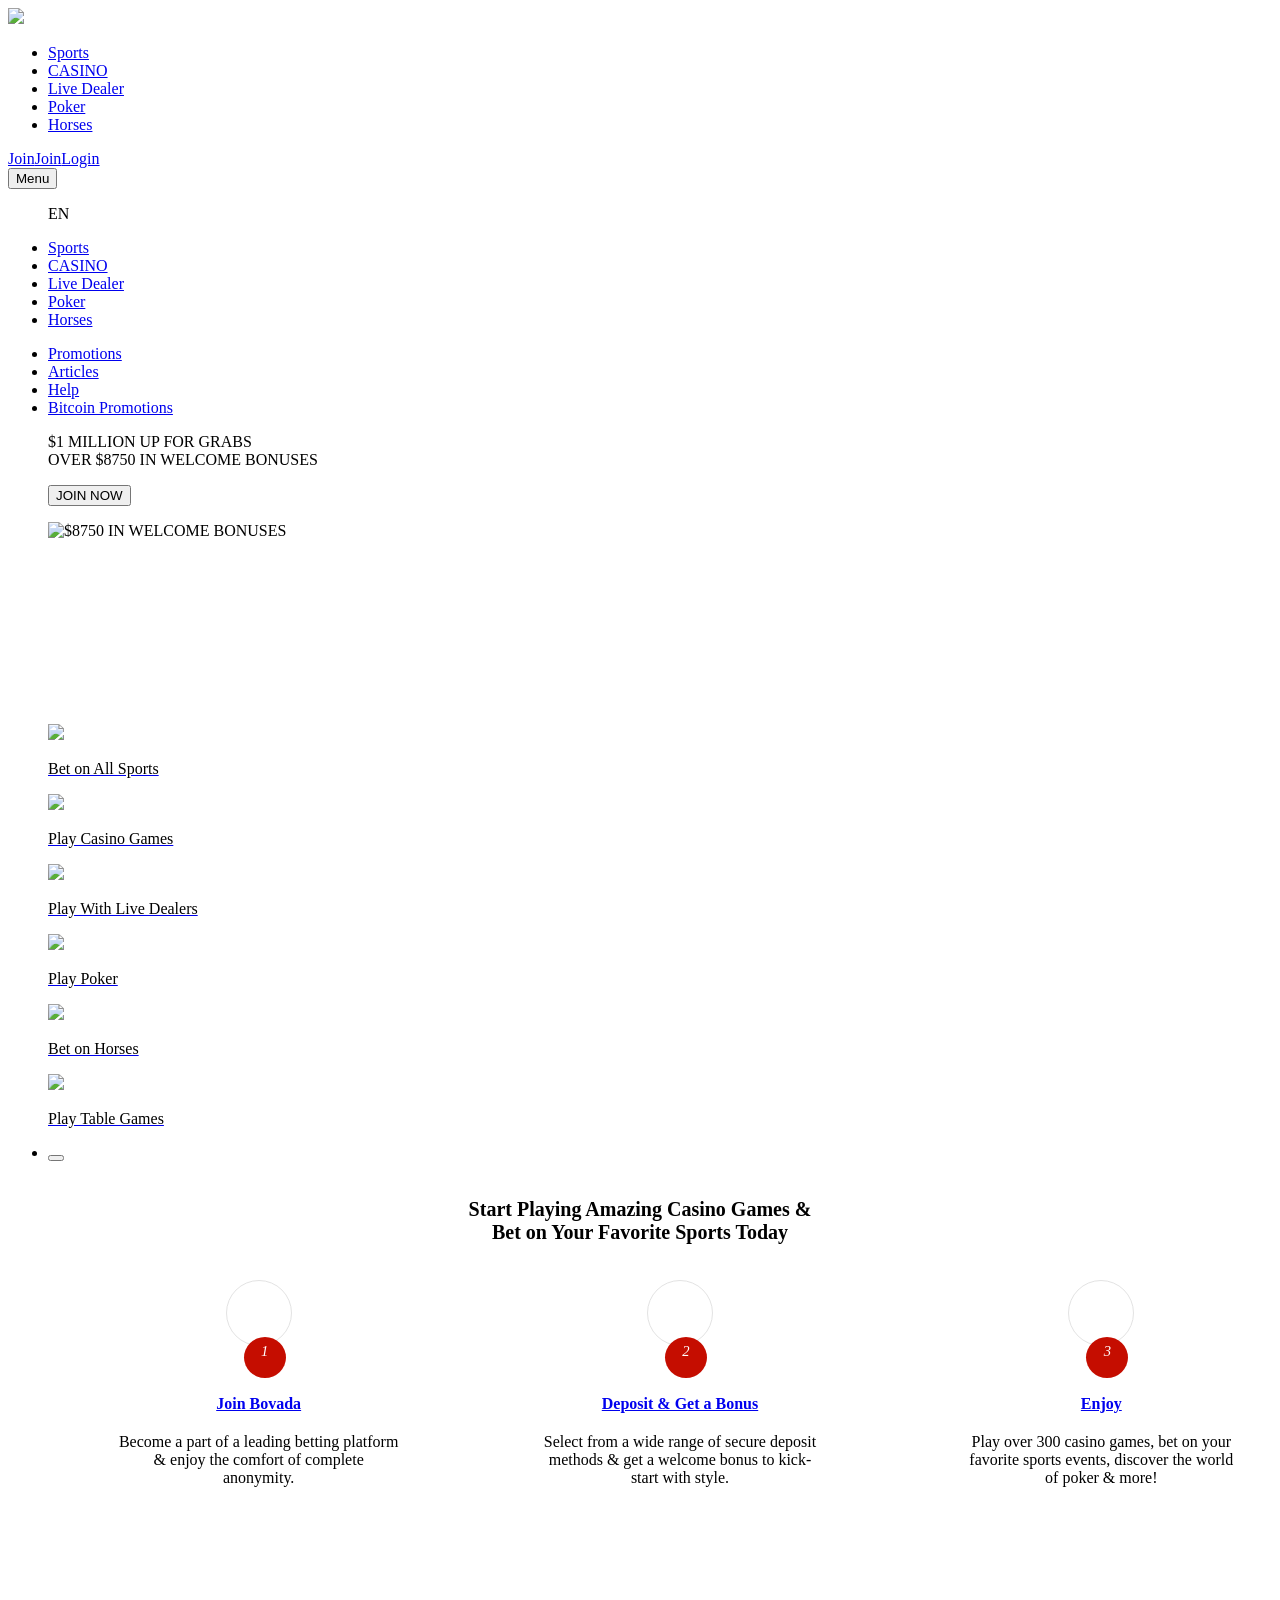
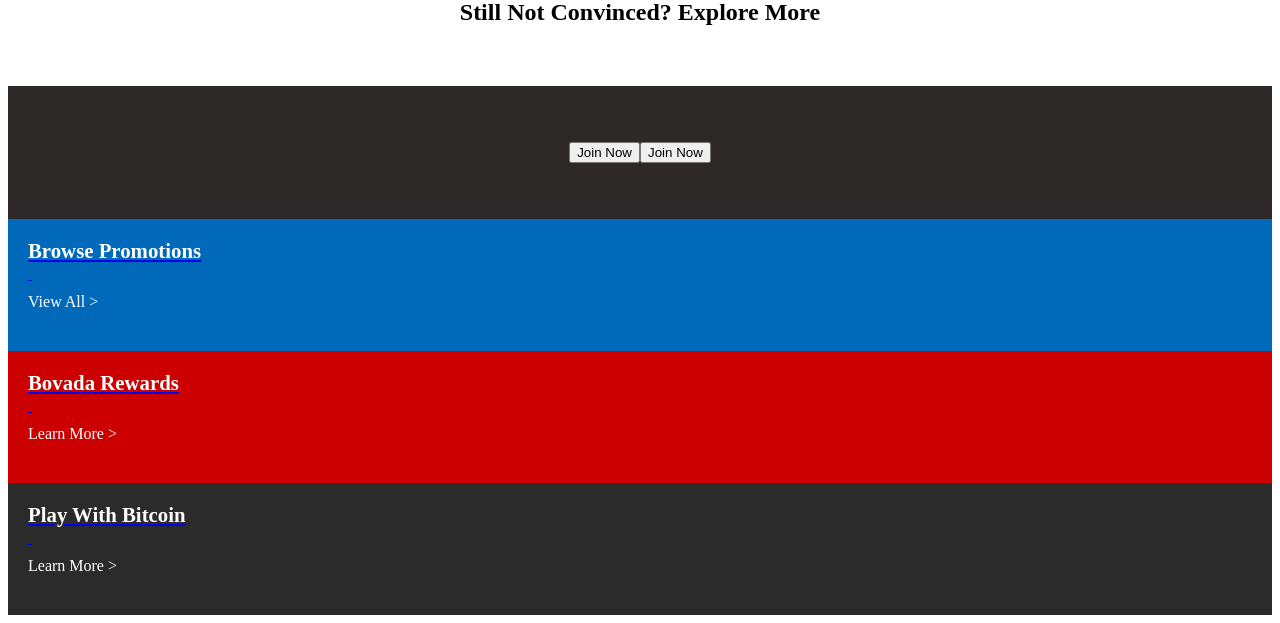
==== commit 93e1ab99: "Revert "Revert "Revert "Grid site""" This reverts commit 51098c1768307b4c90ef7d36d15bfa0ead392a67." ====
--- a/index.html
+++ b/index.html
@@ -1,29 +1,1495 @@
-﻿<!DOCTYPE html>
+<!DOCTYPE html>
 <html>
+<meta http-equiv="content-type" content="text/html;charset=utf-8" />
 
 <head>
-    <title>Conway's Game of Life</title>
-    <meta charset="utf-8" />
-    <link rel="stylesheet" href="style.css" type="text/css" charset="utf-8">
+    <!-- Global site tag (gtag.js) - Google Analytics -->
+    <script async src="https://www.googletagmanager.com/gtag/js?id=UA-151883153-1"></script>
+    <script>
+        window.dataLayer = window.dataLayer || [];
+        function gtag() { dataLayer.push(arguments); }
+        gtag('js', new Date());
+
+        gtag('config', 'UA-151883153-1');
+    </script>
+
+    <meta charset="utf-8">
+    <link rel="stylesheet" type="text/css"
+        href="https://www.bovada.lv/assets/css/main-ceb51816-b5bb-488b-80de-6e26734512a9.css" />
+    <script>
+        window['adrum-start-time'] = new Date().getTime();
+        var config = { "brandCode": "BVD", "countryCode": "US", "territory": "DEFAULT", "availableCurrencies": [{ "code": "USD", "name": "US Dollar", "symbol": "$" }], "countryAccessPolicy": "ALLOWED_WITH_BLOCKED_SUBDIVISIONS", "site.config.sports.oneworks.enabled": [], "site.config.cdn.cdnetworks.pads": ["www.bovada.lv"], "site.config.canonical_domain": [""], "site.config.contact_methods.reactive.chat.nv.js.iframe.vip_params": [""], "site.config.main_logo": ["/content/images/logo_main.svg"], "site.config.bonus.redesign.enabled": ["false"], "site.config.mfa.operations": [""], "site.config.sms.validation.cf.enabled": ["false"], "site.config.contact_methods.reactive.chat.nv.js.proactive.frontendid": [""], "site.config.webtrekk.track_domain": [""], "languages.default.language_enforced_code": [], "site.config.monitoring.apm.uri": [""], "site.config.loyalty.enabled": ["true"], "site.config.url_prefix": [""], "site.config.contact_us.enabled": ["true"], "site.config.cashier.deposit.redirect": ["404"], "profile.identifiers": ["email"], "site.config.contactus.toaddress": [""], "brand_label": ["Bovada"], "site.config.cdn.casino_sharding_enabled": ["true"], "site.config.services.iframe_enabled": ["true"], "site.config.contact_methods.reactive.chat.nv.js.proactive.pathtorules": [""], "bucket": ["default"], "site.config.services.subdomain": ["services"], "site.config.pixel.tracking.parameter_filter.enabled": ["false"], "site.config.registration_disabled": ["false"], "site.config.sports.style": ["american"], "site.config.rich-snippets.enabled": ["true"], "products": ["CASINO", "SPORTS", "HORSES", "POKER"], "site.config.territories_redirections": [], "site.config.cashier.withdrawal.enabled": ["true"], "site.config.cashier.deposit.enabled": ["true"], "site.config.bonus_forfeit_enabled": ["true"], "site.config.conversion_funnel.rules_checker.enabled": ["true"], "site.config.contact_methods.reactive.chat.nv.js.proactive": ["false"], "theme": [], "site.config.contact_methods.reactive.chat.nv.js.iframe.vip_uri": [""], "site.config.locale_time": [], "site.config.vip_chat_id": ["7D370167-6B57-430E-80EE-39C125006311"], "site.config.item-change-password.enabled": ["true"], "site.config.http.timeout.in.milliseconds": ["20000"], "languages": ["en", "es", "zh-hans"], "site.config.forgot-password-dob-required": ["true"], "site.config.bonus-selection-cf.enabled": ["true"], "site.config.contact_methods.reactive.chat.nv.js.library.uri": [""], "site.config.my-affiliates.token.expiration": ["14"], "site.config.pixel.tracking.enabled": ["true"], "site.config.help_search.enabled": ["false"], "site.config.cms.enabled_sections": ["homepage", "homepageV3", "marketing_page", "marketing_pageV3", "articles", "articlesV3", "promotions", "promotionsV3", "games", "gamesV3", "nav-menus", "nav-menusV3", "overlay-pages", "overlay-pagesV3", "quick-links", "quick-linksV3", "footer", "footerV3", "section", "sectionV3", "help", "helpV3", "content_page", "content_pageV3", "sports-homepage-banner", "sports-homepage-bannerV3"], "site.config.main_header_logo": ["/content/images/logo_main.svg"], "site.config.contact_methods.reactive.chat.js.detection.uri": ["https://chat.bovada.lv/netagent/client/unified/includes2/portaldetection.js"], "site.config.sports.cashout.enabled": ["false"], "currencies": ["USD"], "currencies.default": ["USD"], "languages.default": ["en"], "site.config.forgot.pincode.enabled": ["true"], "site.config.sitewide_auth_required": ["false"], "languages.operational": ["en"], "site.config.conversion_funnel.deferred_msg.enabled": ["true"], "site.config.casino.game_subdomain": ["games"], "site.config.sms.validation.enabled": ["false"], "site.config.locale": ["default"], "site.config.contact_methods.reactive.chat.nv.js.proactive.frontendpath": [""], "site.config.contact_methods.reactive.chat.js.settings.uri": ["https://chat.bovada.lv/netagent/client/unified/portalsettings.js"], "site.config.contact_methods.phone.number": ["1-888-263-0000"], "site.config.contact_methods.reactive.chat.nv.js.iframe.uri": [""], "site.config.contact_methods.reactive.chat.nv.js.display.options": [""], "site.config.dynamic.cards.enabled": ["true"], "site.config.deviceprotect.domain": ["www.deviceprotect.eu"], "site.config.maintenance.enabled": ["false"], "site.config.leaderboards.enabled": ["true"], "site.config.cashier.withdrawal.redirect": ["404"], "site.config.only_ftd_bonus_displayed": ["true"], "site.config.cdn.sharding_enabled": ["false"], "site.config.metadata.google_site_verification": [], "site.config.cms.enabled_features": ["canonical_tag", "content-targeting-V2", "ab-testing", "available-offers-player", "new-rendered-process", "cms.custom_badge", "content-scheduling", "rte-v2", "smart-contacts", "smart-contacts-release2", "new-breadcrumb"], "site.config.messages.disabled": ["false"], "site.config.contact_methods.reactive.chat.type": ["MOXIE"], "site.config.date.mask": ["[0-1], \\d, -, [0-3], \\d, -, [1-2], \\d, \\d, \\d"], "site.config.casino.fish.hunter.enabled": ["false"], "player.verification.method.profile_update": ["PIN"], "site.config.chat_id": ["5EFE8CA2-12B7-468B-B92B-71B41FCE857A"], "site.config.contact_methods.reactive.chat.nv.js.iframe.params": [""], "site.config.sitewide_auth_exemptions": [], "site.config.contact_methods.phone.enabled": ["true"], "site.config.contact_methods.reactive.chat.vergic.js.customer.key": ["D96F03F1-FB99-46F1-BBD7-3455E911C993"], "site.config.cdn.active": ["cdnetwork"], "site.config.webtrekk.uri": ["https://responder.wt-safetag.com/resp/api/get/660499503695122?url={{url}}&v=5"], "site.config.google_site_verification": [], "site.config.multiproduct.disabled_elements": [], "site.config.poker.redirection.disabled": ["true"], "site.config.affiliates.markets": [], "site.config.statements.enhanced.enabled": ["false"], "site.config.contact_methods.reactive.chat.vergic.js.server.uri": ["https://prod.chat-bovada.lv/"], "site.config.hotjar_id": ["510373"], "site.config.affiliate.check-referring-site.enabled": ["false"], "site.config.affiliates.im.methods": [""], "site.config.hotjar.enabled": ["true"], "site.config.hide_reward_points": ["false"], "currencies_published": ["USD"], "site.config.services.domain": [], "site.config.features_list": ["casino.search_bar", "analytics.cardtrack.enabled", "casino.jackpot", "casino.live-dealer.minigames.enabled"], "site.config.show_game_description": ["true"], "site.config.raf.enabled": ["true"], "site.config.http.retries": ["1"], "site.config.casino-details-ref.enabled": ["false"], "site.config.deviceprotect.enabled": ["true"], "site.config.affiliates.products": [], "languages_published": ["en", "es", "zh-hans"], "site.config.date.format": ["MM-DD-YYYY"], "site.config.cdn.domains": ["https://bvlv.staticfilesdelivery.com"], "site.config.contact_methods.reactive.chat.enabled": ["true"] };
+        var routes = { "en": { "login": "login", "forgot-password": "forgot-password", "reset-password": "reset-password", "secured": "secured", "join": "join", "public": "public", "cashier": "cashier", "game": "game", "play": "play", "play-real": "play-real", "play-practice": "play-practice", "account": "account", "wallet": "wallet", "bonuses": "bonuses", "settings": "settings", "change-password": "change-password", "transactions": "transactions", "contact-us": "contact-us", "faq": "faq", "messages": "messages", "my-games": "my-games", "leaderboards": "leaderboards", "detail": "detail", "ranking": "ranking", "terms-and-conditions": "terms-and-conditions", "happening-today": "happening-today", "full-schedule": "full-schedule", "today-results": "today-results", "how-it-works": "how-it-works", "help": "help", "reset-pin": "reset-pin" }, "es": { "login": "iniciar-sesion", "forgot-password": "olvido-de-contrasena", "reset-password": "restablecer-contrasena", "secured": "seguro", "join": "registro", "public": "publico", "cashier": "cajero", "game": "juego", "play": "jugar", "play-real": "juego-real", "play-practice": "juego-de-practica", "account": "cuenta", "wallet": "cartera", "bonuses": "bonus", "settings": "preferencias", "change-password": "cambiar-contrasena", "transactions": "transacciones", "contact-us": "contactenos", "faq": "preguntas-frecuentes", "messages": "mensajes", "my-games": "mis-juegos", "leaderboards": "torneos-de-casino", "detail": "detalle", "ranking": "clasificacion", "terms-and-conditions": "terminos-y-condiciones", "happening-today": "eventos-del-dia", "full-schedule": "programacion-completa", "today-results": "resultados-de-hoy", "how-it-works": "como-funciona", "help": "ayuda", "reset-pin": "restablecer-pin" }, "pt": { "login": "entrar", "forgot-password": "esqueci-senha", "reset-password": "mudar-senha", "secured": "seguro", "join": "cadastro", "public": "publico", "cashier": "caixa", "game": "jogo", "play": "jogar", "play-real": "jogar-real", "play-practice": "jogar-pratica", "account": "conta", "wallet": "carteira", "bonuses": "bonos", "settings": "preferencias", "change-password": "alterar-senha", "transactions": "transacao", "contact-us": "fale-conosco", "faq": "perguntas-frequentes", "messages": "mensagens", "my-games": "my-games", "leaderboards": "tabelas", "detail": "detalhes", "ranking": "posicao", "terms-and-conditions": "termos-e-condicoes", "happening-today": "programadas-para-hoje", "full-schedule": "programacao-completa", "today-results": "resultado-de-hoje", "how-it-works": "como-funciona", "help": "ajuda", "reset-pin": "mudar-pin" }, "zh-hans": { "login": "deng-lu", "forgot-password": "forgot-password", "reset-password": "reset-password", "secured": "secured", "join": "jia-ru", "public": "public", "cashier": "cashier", "game": "game", "play": "play", "play-real": "play-real", "play-practice": "play-practice", "account": "account", "wallet": "wallet", "bonuses": "bonuses", "settings": "settings", "change-password": "geng-gai-mi-ma", "transactions": "transactions", "contact-us": "contact-us", "faq": "faq", "messages": "messages", "my-games": "wo-de-you-xi", "leaderboards": "yu-le-chang-zhuang-yuan-bang", "detail": "xi-jie", "ranking": "pai-ming", "terms-and-conditions": "tiao-kuan-yu-tiao-jian", "happening-today": "jin-ri-sai-shi", "full-schedule": "wan-zheng-sai-cheng-biao", "today-results": "jin-ri-jie-guo", "how-it-works": "gui-ze", "help": "bang-zhu", "reset-pin": "reset-pin" } };
+        var hashes = { "nvm": "ea516c378904b10f5a18fb416bb9aaa0369555a6" };
+    </script>
+    <style>
+        .lazyload,
+        .lazyloading {
+            opacity: 0;
+        }
+
+        .lazyloaded {
+            opacity: 1;
+            transition: opacity 300ms;
+        }
+    </style>
+    <script src="https://www.bovada.lv/assets/js/vendor/lazysizes-custom.min.js"></script>
+    <script>
+        window.lazySizesConfig = window.lazySizesConfig || {};
+        window.lazySizesConfig.loadMode = 1; // 0 = don't load anything,
+                                                // 1 = only load visible elements,
+                                                // 2 = load also very near view elements (expand option)
+                                                // 3 = load also not so near view elements (expand * expFactor option)
+    </script>
+    <script>
+        var imagesLazySizes = [];
+        document.addEventListener('lazyloaded', function (e) {
+            var srcValue = e.srcElement.src;
+            imagesLazySizes.push(srcValue);
+        });
+    </script>
+    <base>
+    <meta name="viewport" content="width=device-width, initial-scale=1, maximum-scale=1, user-scalable=no">
+    <meta http-equiv="X-UA-Compatible" content="IE=edge">
+    <link rel="apple-touch-icon" sizes="57x57" href="https://www.bovada.lv/content/favicons/apple-icon-57x57.png">
+    <link rel="apple-touch-icon" sizes="60x60" href="https://www.bovada.lv/content/favicons/apple-icon-60x60.png">
+    <link rel="apple-touch-icon" sizes="72x72" href="https://www.bovada.lv/content/favicons/apple-icon-72x72.png">
+    <link rel="apple-touch-icon" sizes="76x76" href="https://www.bovada.lv/content/favicons/apple-icon-76x76.png">
+    <link rel="apple-touch-icon" sizes="114x114" href="https://www.bovada.lv/content/favicons/apple-icon-114x114.png">
+    <link rel="apple-touch-icon" sizes="120x120" href="https://www.bovada.lv/content/favicons/apple-icon-120x120.png">
+    <link rel="apple-touch-icon" sizes="144x144" href="https://www.bovada.lv/content/favicons/apple-icon-144x144.png">
+    <link rel="apple-touch-icon" sizes="152x152" href="https://www.bovada.lv/content/favicons/apple-icon-152x152.png">
+    <link rel="apple-touch-icon" sizes="180x180" href="https://www.bovada.lv/content/favicons/apple-icon-180x180.png">
+    <link rel="icon" type="image/png" sizes="192x192"
+        href="https://www.bovada.lv/content/favicons/android-icon-192x192.png">
+    <link rel="icon" type="image/png" sizes="32x32" href="https://www.bovada.lv/content/favicons/favicon-32x32.png">
+    <link rel="icon" type="image/png" sizes="96x96" href="https://www.bovada.lv/content/favicons/favicon-96x96.png">
+    <link rel="icon" type="image/png" sizes="16x16" href="https://www.bovada.lv/content/favicons/favicon-16x16.png">
+    <link rel="manifest" href="https://www.bovada.lv/content/favicons/manifest.json">
+    <meta name="msapplication-TileColor" content="#000000">
+    <meta name="msapplication-TileImage" content="/content/favicons/ms-icon-144x144.png">
+    <meta name="theme-color" content="#000000">
+    <link rel="shortcut icon" href="https://www.bovada.lv/content/favicons/favicon.ico" type="image/vnd.microsoft.icon">
+    <style ng-transition="server-side-render">
+        [_nghost-sc0] bx-cashier .custom-checkbox label.bch-iagree-lbl,
+        [_nghost-sc0] bx-cashier .custom-checkbox label.btc-iagree-lbl,
+        [_nghost-sc0] bx-cashier .custom-checkbox label.white-text {
+            color: inherit
+        }
+
+        [_nghost-sc0] bx-cashier fieldset.withdrawal-fieldset-inline-text {
+            margin-left: 0
+        }
+
+        [_nghost-sc0] bx-cashier .cs-reduced-text {
+            font-size: .9em
+        }
+
+        [_nghost-sc0] bx-cashier .cs-payment-details-container {
+            width: 100%
+        }
+
+        [_nghost-sc0] bx-cashier .cs-payment-details-container .button-area {
+            text-align: center
+        }
+
+        [_nghost-sc0] bx-cashier .cs-payment-details-container .button-area button {
+            float: none
+        }
+
+        [_nghost-sc0] bx-cashier .cs-payment-details-container .step-item #requestedAmountValue {
+            color: #54a212;
+            font-weight: 700
+        }
+
+        [_nghost-sc0] bx-cashier .cs-payment-details-container .tooltip-popover-content #aboutFeeMsgTooltip {
+            padding-right: 10%
+        }
+
+        @media (min-width:730px) {
+            [_nghost-sc0] bx-cashier .cs-payment-details-container {
+                max-width: 412px;
+                margin: 0 auto
+            }
+
+            [_nghost-sc0] bx-cashier .bonus-area {
+                -webkit-box-ordinal-group: 0;
+                order: -1
+            }
+        }
+
+        [_nghost-sc0] bx-cashier .bcm-overlay .modal-body {
+            padding: 16px !important
+        }
+
+        [_nghost-sc0] bx-cashier .cs-payment-details-table-title {
+            font-size: 1em;
+            padding-left: 8px;
+            display: block;
+            text-align: left;
+            font-weight: 700;
+            margin-bottom: 8px;
+            color: #000
+        }
+
+        [_nghost-sc0] bx-cashier .cs-highlight-text {
+            color: #000
+        }
+
+        [_nghost-sc0] bx-cashier .bch-iagree-lbl,
+        [_nghost-sc0] bx-cashier .btc-iagree-lbl {
+            color: inherit
+        }
+
+        [_nghost-sc0] bx-cashier .custom-menu.primary {
+            color: #2b2b2b;
+            background: #fff
+        }
+
+        [_nghost-sc0] bx-cashier .custom-menu.primary li {
+            border: 1px solid #c2c2c2
+        }
+
+        [_nghost-sc0] bx-cashier .custom-menu.primary ul {
+            background: #fff;
+            border: 1px solid #c2c2c2
+        }
+
+        [_nghost-sc0] bx-cashier bx-deposit-wiretransfer .instructions .numbered {
+            color: gray
+        }
+
+        [_nghost-sc0] bx-cashier .custom-menu.primary.options li {
+            border: 1px solid #c2c2c2
+        }
+
+        [_nghost-sc0] bx-cashier bx-reduce-amount .tooltip-popover-msg {
+            padding: 5px;
+            text-align: center
+        }
+
+        [_nghost-sc0] bx-cashier bx-reduce-amount .tooltip-popover-msg .error-msg {
+            color: inherit
+        }
+
+        [_nghost-sc0] bx-cashier bx-reduce-amount .custom-cta.tertiary {
+            background: #c00;
+            color: #fff;
+            font-size: 1em
+        }
+
+        [_nghost-sc0] bx-cashier bx-reduce-amount .custom-cta.tertiary :before {
+            border: 1px solid #dc3434 !important;
+            box-shadow: 1px 1px 0 rgba(0, 0, 0, .2)
+        }
+
+        [_nghost-sc0] bx-cashier .withdrawal-bottom .custom-cta.primary.cta-large {
+            width: 100%
+        }
+
+        [_nghost-sc0] bx-cashier .first-deposit {
+            color: #368031
+        }
+
+        [_nghost-sc0] bx-cashier .list-table-title {
+            color: #2b2b2b
+        }
+
+        [_nghost-sc0] bx-cashier .two-column-container {
+            display: -webkit-box;
+            display: flex;
+            -webkit-box-orient: horizontal;
+            -webkit-box-direction: normal;
+            flex-flow: row wrap;
+            -webkit-box-pack: justify;
+            justify-content: space-between;
+            background-color: #fff
+        }
+
+        [_nghost-sc0] bx-cashier .two-column-container .form-field-50 {
+            display: block;
+            width: 100%;
+            margin-bottom: 15px
+        }
+
+        [_nghost-sc0] bx-cashier .two-column-container .left-panel {
+            width: 100%;
+            padding: 16px 32px
+        }
+
+        [_nghost-sc0] bx-cashier .two-column-container .right-panel {
+            width: 100%;
+            margin-top: 15px;
+            padding: 16px 32px
+        }
+
+        [_nghost-sc0] bx-cashier .two-column-container .spaced-below {
+            margin-bottom: 0
+        }
+
+        [_nghost-sc0] bx-cashier .two-column-container .withdrawal-button {
+            width: 100%;
+            margin-top: 15px
+        }
+
+        [_nghost-sc0] bx-cashier .two-column-container .pin-wrapper {
+            margin-top: 3px
+        }
+
+        [_nghost-sc0] bx-cashier #displayedAddress,
+        [_nghost-sc0] bx-cashier #presetAmountTitle {
+            color: grey
+        }
+
+        [_nghost-sc0] bx-cashier .local-bitcoin-box .register-lb-button {
+            font-size: 1.21em
+        }
+
+        @media (min-width:730px) {
+            [_nghost-sc0] bx-cashier .two-column-container .left-panel {
+                width: calc(50% - 5px)
+            }
+
+            [_nghost-sc0] bx-cashier .two-column-container .right-panel {
+                width: calc(50% - 5px);
+                margin-top: 0
+            }
+
+            [_nghost-sc0] bx-cashier .local-bitcoin-box .register-lb-button {
+                font-size: 1.46em
+            }
+        }
+
+        @media (max-width:730px) {
+
+            [_nghost-sc0] bx-cashier .cashier-button,
+            [_nghost-sc0] bx-cashier .custom-notification {
+                width: calc(100% - 3em) !important;
+                margin-left: 1.5em;
+                margin-right: 1.5em
+            }
+
+            [_nghost-sc0] bx-cashier .custom-menu.primary.options.payment-methods-list {
+                margin-left: 0;
+                margin-right: 0
+            }
+
+            [_nghost-sc0] bx-cashier .custom-menu.primary.options.payment-methods-list.list-deposit-noftd {
+                margin-top: -16px
+            }
+
+            [_nghost-sc0] bx-cashier bx-withdraw .custom-menu.primary.options.payment-methods-list {
+                margin-top: -16px
+            }
+
+            [_nghost-sc0] bx-cashier .custom-notification {
+                margin-top: 15px
+            }
+
+            [_nghost-sc0] bx-cashier .cashier-button {
+                width: 87% !important
+            }
+        }
+
+        [_nghost-sc0] bx-cashier .modal-content .modal-medium {
+            overflow: hidden
+        }
+    </style>
+    <style ng-transition="server-side-render">
+        [_nghost-sc1] .bx-notification-container {
+            z-index: 99999;
+            height: 100%;
+            left: 0px;
+        }
+    </style>
+    <style ng-transition="server-side-render">
+        .navbar-fixed-top[_ngcontent-sc4] {
+            -webkit-animation: none;
+            animation: none
+        }
+    </style>
+    <style ng-transition="server-side-render"></style>
+    <style ng-transition="server-side-render">
+        div.modal-content .custom-form-helper div.bx-account-menu-subcontent .modal-body .custom-dropdown.custom-field input:disabled.date+label {
+            background-color: #fff;
+            border-color: rgba(163, 163, 163, .3);
+            color: #c2c2c2
+        }
+
+        div.modal-content .custom-form-helper div.bx-account-menu-subcontent .modal-body .custom-dropdown.custom-field input:disabled.date {
+            color: #c2c2c2
+        }
+
+        .custom-dropdown i.date.icon.icon-arrow.icon-arrow-down {
+            font-size: 8px;
+            color: #040404
+        }
+
+        .custom-dropdown i.date.icon.icon-arrow.icon-arrow-down.disabled {
+            color: #c2c2c2
+        }
+
+        div.modal-content .custom-form-helper div.bx-account-menu-subcontent .modal-body .custom-dropdown.custom-field input:disabled {
+            -webkit-text-fill-color: #c2c2c2;
+            -webkit-opacity: 1;
+            color: #c2c2c2
+        }
+    </style>
+    <style ng-transition="server-side-render">
+        .component-header[_ngcontent-sc8] {
+            padding: 0 0 16px
+        }
+    </style>
+    <title>Bovada Online Sports Betting, Poker, Casino and Table Games | Weekly Jackpots | Win Big Today</title>
+    <meta name="title" content="Online Sports Betting, Poker, Casino and | Bovada Racebook | Bovada">
+    <meta name="description"
+        content="Bovada is a trusted online gambling site offering sports betting, poker, casino games and betting on horse racing. Join today to claim your welcome bonuses!">
+    <link rel="canonical" href="https://www.bovada.lv/">
+    <meta name="robots" content="index, follow">
+    <link rel="alternate" href="https://www.bovada.lv/" hreflang="x-default">
+    <link rel="alternate" href="https://www.bovada.lv/zh-hans" hreflang="zh-hans">
+    <link rel="alternate" href="https://www.bovada.lv/es" hreflang="es">
+    <style ng-transition="server-side-render">
+        carousel[_ngcontent-sc9] {
+            display: block
+        }
+
+        carousel:not(.ng-loaded)>.carousel .carousel-inner>slide>.item,
+        carousel:not(.ng-loaded)>.carousel .carousel-inner>slide>.item .banner-slide,
+        deep[_ngcontent-sc9] carousel[_ngcontent-sc9]:not(.ng-loaded)>.carousel[_ngcontent-sc9] .carousel-inner[_ngcontent-sc9],
+        deep[_ngcontent-sc9] carousel[_ngcontent-sc9]:not(.ng-loaded)>.carousel[_ngcontent-sc9] .carousel-inner[_ngcontent-sc9]>slide[_ngcontent-sc9] {
+            min-height: 275px;
+            background: 0 0
+        }
+    </style>
+    <style ng-transition="server-side-render">
+        .no-animation[_ngcontent-sc10] {
+            -webkit-animation: fade-in-up;
+            animation: fade-in-up
+        }
+    </style>
 </head>
 
 <body>
-    <div style="width: 1000px; display: flex">
-        <div id="canvas-container" style="width: 850px">
-            <canvas id="myCanvas" width="800" height="800" style="border:1px solid #000000;"></canvas>
-        </div>
-        <div id="user-buttons-container" style="width: 200px">
-            <button type="button" id="start-button">Start</button><br />
-            <button type="button" id="stop-button">Stop</button><br />
-            <button type="button" id="reset-button">Reset</button><br />
-            <button type="button" id="preset1-button">Preset 1</button><br />
-            <button type="button" id="preset2-button">Preset 2</button><br />
-            <button type="button" id="preset3-button">Preset 3</button><br />
-        </div>
-    </div>
-    <script type="text/javascript" src="utils.js"></script>
-    <script type="text/javascript" src="board.js"></script>
-    <script type="text/javascript" src="graphics.js"></script>
+    <bx-site _nghost-sc0="" ng-version="7.2.15">
+        <bx-toast-notification _ngcontent-sc0="" _nghost-sc1="">
+            <!---->
+        </bx-toast-notification>
+        <router-outlet _ngcontent-sc0=""></router-outlet>
+        <ng-component>
+            <!---->
+            <bx-header></bx-header>
+            <bx-header-ch _nghost-sc4="">
+                <div _ngcontent-sc4="" class="navbar-wrapper navbar-fixed-top">
+                    <nav _ngcontent-sc4="" class="navbar max-container">
+                        <bx-header-logo _ngcontent-sc4="" class="brand-logo"><a routerlink="/"
+                                href="https://www.bovada.lv/?overlay=join&referral=P45FFCDB"><img bxcdnimage=""
+                                    class="img-large" src="https://www.bovada.lv/content/images/logo_main.svg">
+                                <!----></a></bx-header-logo>
+                        <ul _ngcontent-sc4="" class="custom-tab quaternary channel">
+                            <!---->
+                            <li _ngcontent-sc4="" role="button" routerlinkactive="active"><a _ngcontent-sc4=""
+                                    class="channel-item" title="Sports"
+                                    href="https://www.bovada.lv/sports/?overlay=join&referral=P45FFCDB">
+                                    Sports </a></li>
+                            <li _ngcontent-sc4="" role="button" routerlinkactive="active"><a _ngcontent-sc4=""
+                                    class="channel-item" title="CASINO"
+                                    href="https://www.bovada.lv/casino/?overlay=join&referral=P45FFCDB">
+                                    CASINO </a></li>
+                            <li _ngcontent-sc4="" role="button" routerlinkactive="active"><a _ngcontent-sc4=""
+                                    class="channel-item" title="Live Dealer"
+                                    href="https://www.bovada.lv/live-dealer/?overlay=join&referral=P45FFCDB">
+                                    Live Dealer </a></li>
+                            <li _ngcontent-sc4="" role="button" routerlinkactive="active"><a _ngcontent-sc4=""
+                                    class="channel-item" title="Poker"
+                                    href="https://www.bovada.lv/poker/?overlay=join&referral=P45FFCDB">
+                                    Poker </a></li>
+                            <li _ngcontent-sc4="" role="button" routerlinkactive="active"><a _ngcontent-sc4=""
+                                    class="channel-item" title="Horses"
+                                    href="https://www.bovada.lv/horses/?overlay=join&referral=P45FFCDB">
+                                    Horses </a></li>
+                        </ul>
+                        <aside _ngcontent-sc4="" class="user-info">
+                            <!---->
+                            <bx-header-unlogged-actions _ngcontent-sc4="" _nghost-sc5=""
+                                waiting-for-files-to-load="success!" style="visibility:inherit;">
+                                <div _ngcontent-sc5="" class="login-container"><a _ngcontent-sc5=""
+                                        class="custom-cta primary cta-small visible-xs" role="button" routerlink="/join"
+                                        href="https://www.bovada.lv/?overlay=join&referral=P45FFCDB">Join</a><a
+                                        _ngcontent-sc5="" class="custom-cta primary hidden-xs" role="button"
+                                        routerlink="/join"
+                                        href="https://www.bovada.lv/?overlay=join&referral=P45FFCDB">Join</a><a
+                                        _ngcontent-sc5="" class="custom-link" routerlink="/login"
+                                        href="https://www.bovada.lv/?overlay=join&referral=P45FFCDB">Login</a></div>
+                            </bx-header-unlogged-actions>
+                            <!---->
+                            <bx-header-nav-menu-ch _ngcontent-sc10="" _nghost-sc12=""><button _ngcontent-sc12=""
+                                    class="menu-btn"
+                                    onclick="window.location.href = 'https://www.bovada.lv/?overlay=join&referral=P45FFCDB';"><i
+                                        _ngcontent-sc12="" class="icon icon-menu"></i> Menu </button>
+                            </bx-header-nav-menu-ch>
+                            <!---->
+                            <!---->
+                            <bx-lang-select _ngcontent-sc10="">
+                                <!---->
+                                <bx-dropdown displayproperty="label" prefixiconclass="icon icon-global" type="button"
+                                    valueproperty="code" _nghost-sc9=""
+                                    onclick="window.location.href = 'https://www.bovada.lv/?overlay=join&referral=P45FFCDB';">
+                                    <figure _ngcontent-sc9="" class="custom-dropdown lang-selector">
+                                        <!---->
+                                        <!---->
+                                        <!----><label _ngcontent-sc9="" class="" for="arasv9" htmlfor="arasv9">
+                                            <!----><i _ngcontent-sc9="" class="icon icon-global"></i>
+                                            <!---->
+                                            <!----><span _ngcontent-sc9="">EN</span>
+                                            <!----></label>
+                                        <ul _ngcontent-sc9="" class="custom-droplist" role="list" style="display:none;">
+                                            <!---->
+                                            <li _ngcontent-sc9="" class="active" listitem="listitem">
+                                                <!----> English </li>
+                                            <li _ngcontent-sc9="" class="" listitem="listitem">
+                                                <!----> Español </li>
+                                            <li _ngcontent-sc9="" class="" listitem="listitem">
+                                                <!----> 中文 </li>
+                                        </ul>
+                                        <!---->
+                                    </figure>
+                                    <!---->
+                                </bx-dropdown>
+                            </bx-lang-select>
+                        </aside>
+                    </nav>
+                    <bx-header-user-menu-ch _ngcontent-sc4="">
+                        <div class="menu-overlay-container max-container nav-menu-hidden">
+                            <div bxtranslatepath="" class="nav-menu-elements">
+                                <!---->
+                                <ul class="custom-tab tab-menu">
+                                    <!---->
+                                    <li title="Sports"><a class="static-btn" href="https://www.bovada.lv/sports"><i
+                                                class="icon icon-sports static-icon"
+                                                classname="icon icon-sports static-icon"></i><span
+                                                class="static-title">Sports</span></a></li>
+                                    <li title="CASINO"><a class="static-btn" href="https://www.bovada.lv/casino"><i
+                                                class="icon icon-casino static-icon"
+                                                classname="icon icon-casino static-icon"></i><span
+                                                class="static-title">CASINO</span></a></li>
+                                    <li title="Live Dealer"><a class="static-btn"
+                                            href="https://www.bovada.lv/live-dealer"><i
+                                                class="icon icon-live-dealer static-icon"
+                                                classname="icon icon-live-dealer static-icon"></i><span
+                                                class="static-title">Live Dealer</span></a></li>
+                                    <li title="Poker"><a class="static-btn" href="https://www.bovada.lv/poker"><i
+                                                class="icon icon-poker static-icon"
+                                                classname="icon icon-poker static-icon"></i><span
+                                                class="static-title">Poker</span></a></li>
+                                    <li title="Horses"><a class="static-btn" href="https://www.bovada.lv/horses"><i
+                                                class="icon icon-horses static-icon"
+                                                classname="icon icon-horses static-icon"></i><span
+                                                class="static-title">Horses</span></a></li>
+                                </ul>
+                                <!---->
+                                <ul class="custom-menu primary">
+                                    <!---->
+                                    <li role="button">
+                                        <!----><a target="_self" href="https://www.bovada.lv/promotions"> Promotions
+                                        </a>
+                                        <!---->
+                                        <!----><i class="icon icon-arrow-next"></i></li>
+                                    <li role="button">
+                                        <!----><a target="_self" href="https://www.bovada.lv/articles"> Articles </a>
+                                        <!---->
+                                        <!----><i class="icon icon-arrow-next"></i></li>
+                                    <li role="button">
+                                        <!----><a target="_self" href="https://www.bovada.lv/help"> Help </a>
+                                        <!---->
+                                        <!----><i class="icon icon-arrow-next"></i></li>
+                                    <li role="button">
+                                        <!----><a target="_self" href="https://www.bovada.lv/bitcoin-promotion">
+                                            Bitcoin Promotions </a>
+                                        <!---->
+                                        <!----><i class="icon icon-arrow-next"></i></li>
+                                </ul>
+                            </div>
+                            <div class="nav-menu-overlay"></div>
+                        </div>
+                    </bx-header-user-menu-ch>
+                </div>
+            </bx-header-ch>
+            <!---->
+            <div class="top-container">
+                <router-outlet></router-outlet>
+                <bx-homepage>
+                    <router-outlet></router-outlet>
+                    <main class="content first-time-visitor">
+                        <div class="marketing-page-container">
+                            <bx-marketing-page>
+                                <div>
+                                    <!---->
+                                    <!---->
+                                    <bx-dynamic-loader-component></bx-dynamic-loader-component>
+                                    <bx-banner-carousel _nghost-sc9="">
+                                        <carousel _ngcontent-sc9="" class="banner-carousel carousel carousel-animation">
+                                            <div class="carousel slide">
+                                                <!---->
+                                                <div class="carousel-inner" style="display:block;">
+                                                    <!---->
+                                                    <slide _ngcontent-sc9=""
+                                                        class="high-contrast light-text active item carousel-item"
+                                                        style="background-color:#fff;width:100%;order:0;"
+                                                        aria-hidden="false">
+                                                        <div class="item active">
+                                                            <!---->
+                                                            <!----><a _ngcontent-sc9=""
+                                                                class="banner-container max-container" role="link">
+                                                                <bx-banner-carousel-slide _ngcontent-sc9=""
+                                                                    _nghost-sc10="">
+                                                                    <figure _ngcontent-sc10=""
+                                                                        class="banner-slide bg-image"
+                                                                        classname="banner-slide"
+                                                                        style="background-image:unsafe;">
+                                                                        <!---->
+                                                                        <figcaption _ngcontent-sc10=""
+                                                                            anchorlinkshandler=""
+                                                                            class="carousel-text no-animation">
+                                                                            <div class="rich-text-body-content"
+                                                                                version="v2">
+                                                                                <div class="h1-heading caption-title"
+                                                                                    style="color:black">
+                                                                                    $1 MILLION UP FOR GRABS</div>
+                                                                                <div class="h3-heading caption-subtitle"
+                                                                                    style="color:black">
+                                                                                    OVER $8750 IN WELCOME BONUSES</div>
+                                                                                <p>
+                                                                                    <button class="custom-cta primary"
+                                                                                        onclick="window.location.href = 'https://www.bovada.lv/?overlay=join&referral=P45FFCDB';">JOIN
+                                                                                        NOW</button>
+                                                                                </p>
+                                                                            </div>
+                                                                        </figcaption>
+                                                                        <!---->
+
+                                                                        <div _ngcontent-sc10="" class="img-container">
+                                                                            <!----><img _ngcontent-sc10=""
+                                                                                class="img-responsive"
+                                                                                alt="$8750 IN WELCOME BONUSES"
+                                                                                src="https://www.bovada.lv/cms/BVD/Ae6UkAZkSLOIQ9YTBU6LmQ/2720x600-Bovada-Poker1MGTD-CarouselBanner.jpg">
+                                                                            <!---->
+                                                                        </div>
+                                                                    </figure>
+                                                                </bx-banner-carousel-slide>
+                                                            </a>
+                                                            <!---->
+                                                        </div>
+                                                    </slide>
+                                                </div>
+                                                <!---->
+                                                <!---->
+                                            </div>
+                                        </carousel>
+                                    </bx-banner-carousel>
+                                    <!---->
+                                    <!---->
+                                    <bx-dynamic-loader-component></bx-dynamic-loader-component>
+
+                                    <!---->
+                                    <!---->
+                                    <bx-dynamic-loader-component></bx-dynamic-loader-component>
+
+                                    <!---->
+                                    <!---->
+                                    <bx-dynamic-loader-component></bx-dynamic-loader-component>
+                                    <bx-scrollable-section>
+                                        <bx-card-slider>
+                                            <section class="carousel primary">
+                                                <div class="component-wrapper max-container">
+                                                    <!---->
+                                                    <div class="hide-scroll">
+                                                        <div class="content-slider max-height-container">
+                                                            <!---->
+                                                            <bx-cardboard>
+                                                                <article class="game-thumbnail img-large">
+                                                                    <!---->
+                                                                    <!---->
+                                                                    <!---->
+                                                                    <!---->
+                                                                    <!---->
+                                                                    <!----><a alt="cardProps.text" role="link"
+                                                                        href="https://www.bovada.lv/sports/?overlay=join&referral=P45FFCDB">
+                                                                        <!---->
+                                                                        <figure class="thumb-container"><img
+                                                                                class="img-placeholder img-responsive"
+                                                                                src="https://www.bovada.lv/assets/images/thumbnail.png"><img
+                                                                                bximage=""
+                                                                                class="img-responsive img-game lazyload"
+                                                                                data-src="https://www.bovada.lv/cms/BVD/zplXquKtQFa8h7iOt-OIjQ/Card%20-%20Sports@2x.jpg">
+                                                                            <figcaption class="thumbnail-text"
+                                                                                style="color:#000;">
+                                                                                <p>Bet on All Sports</p>
+                                                                            </figcaption>
+                                                                        </figure>
+                                                                    </a>
+                                                                    <!---->
+                                                                </article>
+                                                            </bx-cardboard>
+                                                            <bx-cardboard>
+                                                                <article class="game-thumbnail img-large">
+                                                                    <!---->
+                                                                    <!---->
+                                                                    <!---->
+                                                                    <!---->
+                                                                    <!---->
+                                                                    <!----><a alt="cardProps.text" role="link"
+                                                                        href="https://www.bovada.lv/casino/?overlay=join&referral=P45FFCDB">
+                                                                        <!---->
+                                                                        <figure class="thumb-container"><img
+                                                                                class="img-placeholder img-responsive"
+                                                                                src="https://www.bovada.lv/assets/images/thumbnail.png"><img
+                                                                                bximage=""
+                                                                                class="img-responsive img-game lazyload"
+                                                                                data-src="https://www.bovada.lv/cms/BVD/MwBcTHY7Te2bWFsl10YM3A/Card%20-%20Casino@2x.jpg">
+                                                                            <figcaption class="thumbnail-text"
+                                                                                style="color:#000;">
+                                                                                <p>Play Casino Games</p>
+                                                                            </figcaption>
+                                                                        </figure>
+                                                                    </a>
+                                                                    <!---->
+                                                                </article>
+                                                            </bx-cardboard>
+                                                            <bx-cardboard>
+                                                                <article class="game-thumbnail img-large">
+                                                                    <!---->
+                                                                    <!---->
+                                                                    <!---->
+                                                                    <!---->
+                                                                    <!---->
+                                                                    <!----><a alt="cardProps.text" role="link"
+                                                                        href="https://www.bovada.lv/casino/live-dealer/?overlay=join&referral=P45FFCDB">
+                                                                        <!---->
+                                                                        <figure class="thumb-container"><img
+                                                                                class="img-placeholder img-responsive"
+                                                                                src="https://www.bovada.lv/assets/images/thumbnail.png"><img
+                                                                                bximage=""
+                                                                                class="img-responsive img-game lazyload"
+                                                                                data-src="https://www.bovada.lv/cms/BVD/Q3pGszicRuqe6z26VdSTYg/Card%20-%20Live%20Dealer@2x.jpg">
+                                                                            <figcaption class="thumbnail-text"
+                                                                                style="color:#000;">
+                                                                                <p>Play With Live Dealers</p>
+                                                                            </figcaption>
+                                                                        </figure>
+                                                                    </a>
+                                                                    <!---->
+                                                                </article>
+                                                            </bx-cardboard>
+                                                            <bx-cardboard>
+                                                                <article class="game-thumbnail img-large">
+                                                                    <!---->
+                                                                    <!---->
+                                                                    <!---->
+                                                                    <!---->
+                                                                    <!---->
+                                                                    <!----><a alt="cardProps.text" role="link"
+                                                                        href="https://www.bovada.lv/poker/?overlay=join&referral=P45FFCDB">
+                                                                        <!---->
+                                                                        <figure class="thumb-container"><img
+                                                                                class="img-placeholder img-responsive"
+                                                                                src="https://www.bovada.lv/assets/images/thumbnail.png"><img
+                                                                                bximage=""
+                                                                                class="img-responsive img-game lazyload"
+                                                                                data-src="https://www.bovada.lv/cms/BVD/d2KPqSLqQgSu3Rx_BAnWEQ/Card%20-%20Poker@2x.jpg">
+                                                                            <figcaption class="thumbnail-text"
+                                                                                style="color:#000;">
+                                                                                <p>Play Poker</p>
+                                                                            </figcaption>
+                                                                        </figure>
+                                                                    </a>
+                                                                    <!---->
+                                                                </article>
+                                                            </bx-cardboard>
+                                                            <bx-cardboard>
+                                                                <article class="game-thumbnail img-large">
+                                                                    <!---->
+                                                                    <!---->
+                                                                    <!---->
+                                                                    <!---->
+                                                                    <!---->
+                                                                    <!----><a alt="cardProps.text" role="link"
+                                                                        href="https://www.bovada.lv/horses/?overlay=join&referral=P45FFCDB">
+                                                                        <!---->
+                                                                        <figure class="thumb-container"><img
+                                                                                class="img-placeholder img-responsive"
+                                                                                src="https://www.bovada.lv/assets/images/thumbnail.png"><img
+                                                                                bximage=""
+                                                                                class="img-responsive img-game lazyload"
+                                                                                data-src="https://www.bovada.lv/cms/BVD/qu-8wKi1RRSHze892qDwzg/Card%20-%20Horses@2x.jpg">
+                                                                            <figcaption class="thumbnail-text"
+                                                                                style="color:#000;">
+                                                                                <p>Bet on Horses</p>
+                                                                            </figcaption>
+                                                                        </figure>
+                                                                    </a>
+                                                                    <!---->
+                                                                </article>
+                                                            </bx-cardboard>
+                                                            <bx-cardboard>
+                                                                <article class="game-thumbnail img-large">
+                                                                    <!---->
+                                                                    <!---->
+                                                                    <!---->
+                                                                    <!---->
+                                                                    <!---->
+                                                                    <!----><a alt="cardProps.text" role="link"
+                                                                        href="https://www.bovada.lv/casino/table-games/?overlay=join&referral=P45FFCDB">
+                                                                        <!---->
+                                                                        <figure class="thumb-container"><img
+                                                                                class="img-placeholder img-responsive"
+                                                                                src="https://www.bovada.lv/assets/images/thumbnail.png"><img
+                                                                                bximage=""
+                                                                                class="img-responsive img-game lazyload"
+                                                                                data-src="https://www.bovada.lv/cms/BVD/BmmK3zJwQ4uYW01s-KgQXg/Card%20-%20Table%20Games@2x.jpg">
+                                                                            <figcaption class="thumbnail-text"
+                                                                                style="color:#000;">
+                                                                                <p>Play Table Games</p>
+                                                                            </figcaption>
+                                                                        </figure>
+                                                                    </a>
+                                                                    <!---->
+                                                                </article>
+                                                            </bx-cardboard>
+                                                        </div>
+                                                        <ul class="carousel-navigation">
+                                                            <!---->
+                                                            <!---->
+                                                            <li class="carousel-navigation-next" role="button"><button
+                                                                    aria-label="next" class="carousel-navigation-btn"><i
+                                                                        class="icon icon-arrow-next"></i></button></li>
+                                                        </ul>
+                                                    </div>
+                                                </div>
+                                            </section>
+                                        </bx-card-slider>
+                                    </bx-scrollable-section>
+
+                                    <bx-content-block _nghost-sc8="">
+                                        <!---->
+                                        <div _ngcontent-sc8="" class="content-block">
+                                            <!---->
+                                            <!---->
+                                            <div _ngcontent-sc8="" class="max-container">
+                                                <!---->
+                                                <!---->
+                                                <div _ngcontent-sc8="" anchorlinkshandler="" class="content-wrapper">
+                                                    <div class="rich-text-body-content">
+                                                        <style>
+                                                            .innertsc {
+                                                                padding: 20px 0px;
+                                                                background-color: #fff;
+                                                                width: 100%;
+                                                                text-align: center;
+                                                                color: #fff;
+                                                            }
+
+                                                            ul.tsc {
+                                                                width: 100%;
+                                                                padding-top: 20px;
+                                                                display: flex;
+                                                                list-style: none;
+                                                            }
+
+                                                            li.tsci {
+                                                                width: 33%;
+                                                                padding: 0px 10px;
+                                                                color: #000000 !important;
+                                                            }
+
+                                                            .tscblk {
+                                                                display: block;
+                                                                text-align: center;
+                                                                width: 70%;
+                                                                padding-top: 36px;
+                                                                margin: 0 auto;
+                                                            }
+
+                                                            .icn::before {
+                                                                position: absolute;
+                                                                top: 50%;
+                                                                left: 50%;
+                                                                display: block;
+                                                                -webkit-transform: translate(-50%, -50%);
+                                                                transform: translate(-50%, -50%);
+                                                            }
+
+                                                            .icn {
+                                                                position: relative;
+                                                                border: 1px solid #e3e3e3;
+                                                                display: block;
+                                                                font-size: 2.5em;
+                                                                border-radius: 50%;
+                                                                margin: 0 auto;
+                                                                height: 64px;
+                                                                width: 64px;
+                                                            }
+
+                                                            .icn-color {
+                                                                color: #1f1f1f;
+                                                                background-color: #fff;
+                                                            }
+
+                                                            .tsc-custom-bubble {
+                                                                position: relative;
+                                                                display: block;
+                                                                bottom: -56px;
+                                                                left: -15px;
+                                                            }
+
+                                                            .my-bubble-badge {
+                                                                position: absolute;
+                                                                border-radius: 50%;
+                                                                background-color: #C50D00;
+                                                                width: 30px;
+                                                                height: 30px;
+                                                                padding: 6px 6px 5px 6px;
+                                                                font-size: 11pt;
+                                                                color: #ffffff;
+                                                            }
+
+                                                            .txt-2 {
+                                                                color: #000000 !important;
+                                                                font-size: 20px;
+                                                                max-width: 375px;
+                                                                width: 96%;
+                                                                margin: 0 auto;
+                                                                text-align: center;
+                                                            }
+
+                                                            @media screen and (max-width: 769px) {
+                                                                ul.tsc {
+                                                                    display: block;
+                                                                }
+
+                                                                li.tsci {
+                                                                    padding: 20px 10px;
+                                                                    display: inline-block;
+                                                                    max-width: 70%;
+                                                                    width: 100%;
+                                                                }
+
+                                                                .tscblk {
+                                                                    width: 100%;
+                                                                }
+                                                            }
+                                                        </style>
+                                                        <div class="innertsc">
+                                                            <h1 class="txt-2">Start Playing Amazing Casino Games &amp;
+                                                                Bet on Your Favorite Sports Today</h1>
+                                                            <ul class="tsc">
+                                                                <li class="tsci"><i
+                                                                        class="icn icn-color icon-participate"><i
+                                                                            class="tsc-custom-bubble"><i
+                                                                                class="my-bubble-badge">1</i></i></i>
+                                                                    <div class="tscblk">
+                                                                        <h2 class="h2-heading"
+                                                                            style="font-size: 16px; margin-bottom: 20px;">
+                                                                            <a href="https://www.bovada.lv/?overlay=join&referral=P45FFCDB"
+                                                                                title="Join Bovada">Join
+                                                                                Bovada</a></h2>
+                                                                        <p class="tsc">Become a part of a leading
+                                                                            betting platform &amp; enjoy the comfort of
+                                                                            complete anonymity.</p>
+                                                                    </div>
+                                                                </li>
+                                                                <li class="tsci"><i class="icn icn-color icon-bonus"><i
+                                                                            class="tsc-custom-bubble"><i
+                                                                                class="my-bubble-badge">2</i></i></i>
+                                                                    <div class="tscblk">
+                                                                        <h2 class="h2-heading"
+                                                                            style="font-size: 16px; margin-bottom: 20px;">
+                                                                            <a href="https://www.bovada.lv/?overlay=join&referral=P45FFCDB"
+                                                                                target="_self"
+                                                                                title="Deposit &amp; Get a Bonus">Deposit
+                                                                                &amp; Get a Bonus</a></h2>
+                                                                        <p class="tsc">Select from a wide range of
+                                                                            secure deposit methods &amp; get a welcome
+                                                                            bonus to kick-start with style.</p>
+                                                                    </div>
+                                                                </li>
+                                                                <li class="tsci"><i
+                                                                        class="icn icn-color icon-enjoy-play"><i
+                                                                            class="tsc-custom-bubble"><i
+                                                                                class="my-bubble-badge">3</i></i></i>
+                                                                    <div class="tscblk">
+                                                                        <h2 class="h2-heading"
+                                                                            style="font-size: 16px; margin-bottom: 20px;">
+                                                                            <a href="https://www.bovada.lv/?overlay=join&referral=P45FFCDB"
+                                                                                target="_self" title="Enjoy">Enjoy</a>
+                                                                        </h2>
+                                                                        <p class="tsc">Play over 300 casino games, bet
+                                                                            on your favorite sports events, discover
+                                                                            the world of poker &amp; more!</p>
+                                                                    </div>
+                                                                </li>
+                                                            </ul>
+                                                        </div>
+                                                    </div>
+                                                </div>
+                                            </div>
+                                        </div>
+                                    </bx-content-block>
+                                    <!---->
+                                    <!---->
+                                    <bx-dynamic-loader-component></bx-dynamic-loader-component>
+                                    <bx-content-block _nghost-sc8="">
+                                        <!---->
+                                        <div _ngcontent-sc8="" class="content-block">
+                                            <!---->
+                                            <!---->
+                                            <div _ngcontent-sc8="" class="max-container">
+                                                <!---->
+                                                <!---->
+                                                <div _ngcontent-sc8="" anchorlinkshandler="" class="content-wrapper">
+                                                    <div
+                                                        style="text-align: center !important; padding: 40px 0 !important;">
+                                                        <h2 class="h2-heading">Still Not Convinced? Explore More</h2>
+                                                    </div>
+                                                </div>
+                                            </div>
+                                        </div>
+                                    </bx-content-block>
+                                    <bx-content-block _nghost-sc8="">
+                                        <!---->
+                                        <div _ngcontent-sc8="" class="content-block">
+                                            <!---->
+                                            <!---->
+                                            <div _ngcontent-sc8="" class="max-container">
+                                                <!---->
+                                                <!---->
+                                                <div _ngcontent-sc8="" anchorlinkshandler="" class="content-wrapper">
+                                                    <div class="rich-text-body-content">
+                                                        <div
+                                                            style="width: 100%; text-align: center !important; background-color: #2d2929 !important; padding: 40px 0 !important;">
+                                                            <p><a
+                                                                    href="https://www.bovada.lv/?overlay=join&referral=P45FFCDB"><button
+                                                                        class="custom-cta primary visible-xs"
+                                                                        style="margin: auto auto;">Join
+                                                                        Now</button><button
+                                                                        class="custom-cta primary cta-large hidden-xs">Join
+                                                                        Now</button></a></p>
+                                                        </div>
+                                                    </div>
+                                                </div>
+                                            </div>
+                                        </div>
+                                    </bx-content-block>
+                                    <!---->
+                                    <!---->
+                                    <bx-dynamic-loader-component></bx-dynamic-loader-component>
+                                    <bx-section>
+
+                                        <div class="max-container bx-section-container">
+                                            <!---->
+                                            <div class="section-container">
+                                                <!---->
+                                                <a
+                                                    href="https://www.bovada.lv/promotions?overlay=join&referral=P45FFCDB">
+                                                    <div class="section-item section-1x1" style="max-width: none">
+                                                        <!---->
+                                                        <!---->
+                                                        <bx-content-block _nghost-sc8="" class="section-1x1">
+                                                            <!---->
+                                                            <div _ngcontent-sc8="" class="content-block">
+                                                                <!---->
+                                                                <!---->
+                                                                <div _ngcontent-sc8="" class="max-container">
+                                                                    <!---->
+                                                                    <!---->
+                                                                    <div _ngcontent-sc8="" anchorlinkshandler=""
+                                                                        class="content-wrapper">
+                                                                        <div class="rich-text-body-content">
+                                                                            <style>
+                                                                                #cmsContent .content-banner-box {
+                                                                                    overflow-x: hidden;
+                                                                                    overflow-y: hidden;
+                                                                                }
+
+                                                                                #cmsContent .content-banner-small {
+                                                                                    background-color: #0069ba;
+                                                                                    height: 132px;
+                                                                                }
+
+                                                                                #cmsContent .content-banner-top {
+                                                                                    padding-left: 10px;
+                                                                                }
+
+                                                                                #cmsContent .content-banner-text {
+                                                                                    color: #ffffff;
+                                                                                    text-overflow: ellipsis;
+                                                                                    overflow: hidden;
+                                                                                }
+
+                                                                                #cmsContent .content-banner-title-text {
+                                                                                    font-weight: 900;
+                                                                                    font-size: 1.3em;
+                                                                                    padding: 20px 0px 20px 10px !important;
+                                                                                }
+
+                                                                                #cmsContent .content-banner-title {
+                                                                                    height: 35%;
+                                                                                }
+
+                                                                                #cmsContent .content-banner-content {
+                                                                                    padding: 0px 20px 0px 10px !important;
+                                                                                }
+
+                                                                                #cmsContent .content-banner-link {
+                                                                                    padding: 10px 0px 0px 10px !important;
+                                                                                    text-decoration: none;
+                                                                                }
+
+                                                                                #cmsContent .content-banner-link a {
+                                                                                    text-decoration: none;
+                                                                                    color: #ffffff;
+                                                                                }
+
+                                                                                #cmsContent .icon::before {
+                                                                                    position: absolute;
+                                                                                    top: 50%;
+                                                                                    left: 50%;
+                                                                                    display: block;
+                                                                                    -webkit-transform: translate(-50%, -50%);
+                                                                                    transform: translate(-50%, -50%);
+                                                                                }
+
+                                                                                #cmsContent .col-1-5 {
+                                                                                    width: 20%;
+                                                                                }
+
+                                                                                #cmsContent .col-2-5 {
+                                                                                    width: 40%;
+                                                                                    position: relative;
+                                                                                }
+
+                                                                                #cmsContent .col-3-5 {
+                                                                                    width: 60%;
+                                                                                }
+
+                                                                                #cmsContent .col-4-5 {
+                                                                                    width: 80%;
+                                                                                }
+
+                                                                                #cmsContent .icon {
+                                                                                    position: absolute;
+                                                                                    display: block;
+                                                                                    font-size: 3em;
+                                                                                    border-radius: 50%;
+                                                                                    margin: 10px 0px 0px 0px;
+                                                                                    height: 65px;
+                                                                                    width: 65px;
+                                                                                    right: 17%;
+                                                                                }
+
+                                                                                #cmsContent .icon-color {
+                                                                                    color: #404040;
+                                                                                    background-color: #fff;
+                                                                                }
+
+                                                                                @media screen and (min-width: 769px) {
+                                                                                    #cmsContent .col-size {
+                                                                                        width: 65%;
+                                                                                    }
+                                                                                }
+
+                                                                                @media screen and (max-width: 769px) {
+                                                                                    #cmsContent .col-size {
+                                                                                        width: 100%;
+                                                                                    }
+                                                                                }
+                                                                            </style>
+                                                                            <div id="cmsContent">
+                                                                                <div class="content-banner-small content-banner-top content-banner-box"
+                                                                                    style="background-color: #0069ba;"
+                                                                                    onclick="window.location.href = 'https://www.bovada.lv/promotions?overlay=join&referral=P45FFCDB';">
+                                                                                    <div class="content-banner-title">
+                                                                                        <div
+                                                                                            class="col-3-5 content-banner-title-text content-banner-text">
+                                                                                            Browse
+                                                                                            Promotions</div>
+                                                                                        <div class="col-2-5">
+                                                                                            <div style="display: none;">
+                                                                                                &nbsp;</div>
+                                                                                            <i class="icon icon-color icon-promos"
+                                                                                                style="color: #fff !important; background-color: inherit !important;"></i>
+                                                                                        </div>
+                                                                                    </div>
+                                                                                    <div
+                                                                                        class="col-size content-banner-content content-banner-text">
+                                                                                        &nbsp;</div>
+                                                                                    <div
+                                                                                        class="col-size content-banner-link content-banner-text">
+                                                                                        <a
+                                                                                            href="https://www.bovada.lv/promotions?overlay=join&referral=P45FFCDB">View
+                                                                                            All &gt;</a></div>
+                                                                                </div>
+                                                                            </div>
+                                                                        </div>
+                                                                    </div>
+                                                                </div>
+                                                            </div>
+                                                        </bx-content-block>
+                                                        <!---->
+                                                    </div>
+                                                </a>
+                                                <a href="https://www.bovada.lv/?overlay=join&referral=P45FFCDB">
+                                                    <div class="section-item section-1x1" style="max-width: none">
+                                                        <!---->
+                                                        <!---->
+                                                        <bx-content-block _nghost-sc8="" class="
+                                                    section-1x1">
+                                                            <!---->
+                                                            <div _ngcontent-sc8="" class="content-block">
+                                                                <!---->
+                                                                <!---->
+                                                                <div _ngcontent-sc8="" class="max-container">
+                                                                    <!---->
+                                                                    <!---->
+                                                                    <div _ngcontent-sc8="" anchorlinkshandler=""
+                                                                        class="content-wrapper">
+                                                                        <div class="rich-text-body-content">
+                                                                            <style>
+                                                                                #cmsContent .content-banner-box {
+                                                                                    overflow-x: hidden;
+                                                                                    overflow-y: hidden;
+                                                                                }
+
+                                                                                #cmsContent .content-banner-small {
+                                                                                    background-color: #cc0000;
+                                                                                    height: 132px;
+                                                                                }
+
+                                                                                #cmsContent .content-banner-top {
+                                                                                    padding-left: 10px;
+                                                                                }
+
+                                                                                #cmsContent .content-banner-text {
+                                                                                    color: #ffffff;
+                                                                                    text-overflow: ellipsis;
+                                                                                    overflow: hidden;
+                                                                                }
+
+                                                                                #cmsContent .content-banner-title-text {
+                                                                                    font-weight: 900;
+                                                                                    font-size: 1.3em;
+                                                                                    padding: 20px 0px 20px 10px !important;
+                                                                                }
+
+                                                                                #cmsContent .content-banner-title {
+                                                                                    height: 35%;
+                                                                                }
+
+                                                                                #cmsContent .content-banner-content {
+                                                                                    padding: 0px 20px 0px 10px !important;
+                                                                                }
+
+                                                                                #cmsContent .content-banner-link {
+                                                                                    padding: 10px 0px 0px 10px !important;
+                                                                                    text-decoration: none;
+                                                                                }
+
+                                                                                #cmsContent .content-banner-link a {
+                                                                                    text-decoration: none;
+                                                                                    color: #ffffff;
+                                                                                }
+
+                                                                                #cmsContent .icon::before {
+                                                                                    position: absolute;
+                                                                                    top: 50%;
+                                                                                    left: 50%;
+                                                                                    display: block;
+                                                                                    -webkit-transform: translate(-50%, -50%);
+                                                                                    transform: translate(-50%, -50%);
+                                                                                }
+
+                                                                                #cmsContent .col-1-5 {
+                                                                                    width: 20%;
+                                                                                }
+
+                                                                                #cmsContent .col-2-5 {
+                                                                                    width: 40%;
+                                                                                    position: relative;
+                                                                                }
+
+                                                                                #cmsContent .col-3-5 {
+                                                                                    width: 60%;
+                                                                                }
+
+                                                                                #cmsContent .col-4-5 {
+                                                                                    width: 80%;
+                                                                                }
+
+                                                                                #cmsContent .icon {
+                                                                                    position: absolute;
+                                                                                    display: block;
+                                                                                    font-size: 3em;
+                                                                                    border-radius: 50%;
+                                                                                    margin: 10px 0px 0px 0px;
+                                                                                    height: 65px;
+                                                                                    width: 65px;
+                                                                                    right: 17%;
+                                                                                }
+
+                                                                                #cmsContent .icon-color {
+                                                                                    color: #404040;
+                                                                                    background-color: #fff;
+                                                                                }
+
+                                                                                @media screen and (min-width: 769px) {
+                                                                                    #cmsContent .col-size {
+                                                                                        width: 65%;
+                                                                                    }
+                                                                                }
+
+                                                                                @media screen and (max-width: 769px) {
+                                                                                    #cmsContent .col-size {
+                                                                                        width: 100%;
+                                                                                    }
+                                                                                }
+                                                                            </style>
+                                                                            <div id="cmsContent">
+                                                                                <div class="content-banner-small content-banner-top content-banner-box"
+                                                                                    style="background-color: #cc0000;"
+                                                                                    onclick="window.location.href = 'https://www.bovada.lv/?overlay=join&referral=P45FFCDB';">
+                                                                                    <div class="content-banner-title">
+                                                                                        <div
+                                                                                            class="col-3-5 content-banner-title-text content-banner-text">
+                                                                                            Bovada
+                                                                                            Rewards</div>
+                                                                                        <div class="col-2-5">
+                                                                                            <div style="display: none;">
+                                                                                                &nbsp;</div>
+                                                                                            <i class="icon icon-color icon-gift"
+                                                                                                style="color: #fff !important; background-color: inherit !important;"></i>
+                                                                                        </div>
+                                                                                    </div>
+                                                                                    <div
+                                                                                        class="col-size content-banner-content content-banner-text">
+                                                                                        &nbsp;</div>
+                                                                                    <div
+                                                                                        class="col-size content-banner-link content-banner-text">
+                                                                                        <a
+                                                                                            href="https://www.bovada.lv/?overlay=join&referral=P45FFCDB">Learn
+                                                                                            More &gt;</a></div>
+                                                                                </div>
+                                                                            </div>
+                                                                        </div>
+                                                                    </div>
+                                                                </div>
+                                                            </div>
+                                                        </bx-content-block>
+                                                        <!---->
+                                                    </div>
+                                                </a>
+                                                <a
+                                                    href="https://www.bovada.lv/help/bitcoin-faq?overlay=join&referral=P45FFCDB">
+                                                    <div class="section-item section-1x1" style="max-width: none">
+                                                        <!---->
+                                                        <!---->
+                                                        <bx-content-block _nghost-sc8="" class="section-1x1">
+                                                            <!---->
+                                                            <div _ngcontent-sc8="" class="content-block">
+                                                                <!---->
+                                                                <!---->
+                                                                <div _ngcontent-sc8="" class="max-container">
+                                                                    <!---->
+                                                                    <!---->
+                                                                    <div _ngcontent-sc8="" anchorlinkshandler=""
+                                                                        class="content-wrapper">
+                                                                        <div class="rich-text-body-content">
+                                                                            <style>
+                                                                                #cmsContent .content-banner-box {
+                                                                                    overflow-x: hidden;
+                                                                                    overflow-y: hidden;
+                                                                                }
+
+                                                                                #cmsContent .content-banner-small {
+                                                                                    background-color: #2b2b2b;
+                                                                                    height: 132px;
+                                                                                }
+
+                                                                                #cmsContent .content-banner-top {
+                                                                                    padding-left: 10px;
+                                                                                }
+
+                                                                                #cmsContent .content-banner-text {
+                                                                                    color: #ffffff;
+                                                                                    text-overflow: ellipsis;
+                                                                                    overflow: hidden;
+                                                                                }
+
+                                                                                #cmsContent .content-banner-title-text {
+                                                                                    font-weight: 900;
+                                                                                    font-size: 1.3em;
+                                                                                    padding: 20px 0px 20px 10px !important;
+                                                                                }
+
+                                                                                #cmsContent .content-banner-title {
+                                                                                    height: 35%;
+                                                                                }
+
+                                                                                #cmsContent .content-banner-content {
+                                                                                    padding: 0px 20px 0px 10px !important;
+                                                                                }
+
+                                                                                #cmsContent .content-banner-link {
+                                                                                    padding: 10px 0px 0px 10px !important;
+                                                                                    text-decoration: none;
+                                                                                }
+
+                                                                                #cmsContent .content-banner-link a {
+                                                                                    text-decoration: none;
+                                                                                    color: #ffffff;
+                                                                                }
+
+                                                                                #cmsContent .icon::before {
+                                                                                    position: absolute;
+                                                                                    top: 50%;
+                                                                                    left: 50%;
+                                                                                    display: block;
+                                                                                    -webkit-transform: translate(-50%, -50%);
+                                                                                    transform: translate(-50%, -50%);
+                                                                                }
+
+                                                                                #cmsContent .col-1-5 {
+                                                                                    width: 20%;
+                                                                                }
+
+                                                                                #cmsContent .col-2-5 {
+                                                                                    width: 40%;
+                                                                                    position: relative;
+                                                                                }
+
+                                                                                #cmsContent .col-3-5 {
+                                                                                    width: 60%;
+                                                                                }
+
+                                                                                #cmsContent .col-4-5 {
+                                                                                    width: 80%;
+                                                                                }
+
+                                                                                #cmsContent .icon {
+                                                                                    position: absolute;
+                                                                                    display: block;
+                                                                                    font-size: 3em;
+                                                                                    border-radius: 50%;
+                                                                                    margin: 10px 0px 0px 0px;
+                                                                                    height: 65px;
+                                                                                    width: 65px;
+                                                                                    right: 17%;
+                                                                                }
+
+                                                                                #cmsContent .icon-color {
+                                                                                    color: #404040;
+                                                                                    background-color: #fff;
+                                                                                }
+
+                                                                                @media screen and (min-width: 769px) {
+                                                                                    #cmsContent .col-size {
+                                                                                        width: 65%;
+                                                                                    }
+                                                                                }
+
+                                                                                @media screen and (max-width: 769px) {
+                                                                                    #cmsContent .col-size {
+                                                                                        width: 100%;
+                                                                                    }
+                                                                                }
+                                                                            </style>
+                                                                            <div id="cmsContent">
+                                                                                <div class="content-banner-small content-banner-top content-banner-box"
+                                                                                    style="background-color: #2b2b2b;"
+                                                                                    onclick="window.location.href = 'https://www.bovada.lv/help/bitcoin-faq?overlay=join&referral=P45FFCDB';">
+                                                                                    <div class="content-banner-title">
+                                                                                        <div
+                                                                                            class="col-3-5 content-banner-title-text content-banner-text">
+                                                                                            Play
+                                                                                            With Bitcoin</div>
+                                                                                        <div class="col-2-5">
+                                                                                            <div style="display: none;">
+                                                                                                &nbsp;</div>
+                                                                                            <i class="icon icon-color icon-bitcoin-circle"
+                                                                                                style="color: #fff !important; background-color: inherit !important;"></i>
+                                                                                        </div>
+                                                                                    </div>
+                                                                                    <div
+                                                                                        class="col-size content-banner-content content-banner-text">
+                                                                                        &nbsp;</div>
+                                                                                    <div
+                                                                                        class="col-size content-banner-link content-banner-text">
+                                                                                        <a
+                                                                                            href="https://www.bovada.lv/help/bitcoin-faq?overlay=join&referral=P45FFCDB">Learn
+                                                                                            More &gt;</a></div>
+                                                                                </div>
+                                                                            </div>
+                                                                        </div>
+                                                                    </div>
+                                                                </div>
+                                                            </div>
+                                                        </bx-content-block>
+                                                        <!---->
+                                                    </div>
+                                                </a>
+
+                                            </div>
+                                    </bx-section>
+                                    <!---->
+                                </div>
+                            </bx-marketing-page>
+                        </div>
+                    </main>
+                </bx-homepage>
+            </div>
+            <!---->
+
+            <bx-overlay-message-ch></bx-overlay-message-ch>
+        </ng-component>
+        <router-outlet _ngcontent-sc0="" name="overlay"></router-outlet>
+    </bx-site>
+    <script>
+        var translations = {};
+        Object.keys(translations).map(function (category) {
+            if (Object.keys(translations[category]).length === 0) {
+                delete translations[category];
+            }
+        });
+
+        var scriptFiles = [
+            '/assets/js/runtime.11f5e1245357611a3c05.js',
+            'https://www.bovada.lv/assets/js/polyfills.1dc5e2e0a70b1df83613.js',
+            'https://www.bovada.lv/assets/js/main.1cd12ab0a9b8f4eb1ccb.js',
+        ];
+
+        if (!window.Promise || !Object.assign || !window.Map || !window.WeakMap) {
+            var script = createScript("https://www.bovada.lv/assets/js/vendor/shim.min.js");
+            script.onload = function () {
+                loadScripts(scriptFiles);
+            };
+        } else {
+            loadScripts(scriptFiles);
+        }
+        if (typeof Intl === "undefined") {
+            createScript("https://www.bovada.lv/assets/js/vendor/intl-polyfill.js");
+        }
+        function loadScripts(scriptFiles) {
+            scriptFiles.forEach(function (src) {
+                createScript(src);
+            });
+        }
+        function createScript(url) {
+            var script = document.createElement("script");
+            script.async = false;
+            script.src = url;
+            document.head.appendChild(script);
+            return script;
+        }
+    </script>
 </body>
 
 </html>
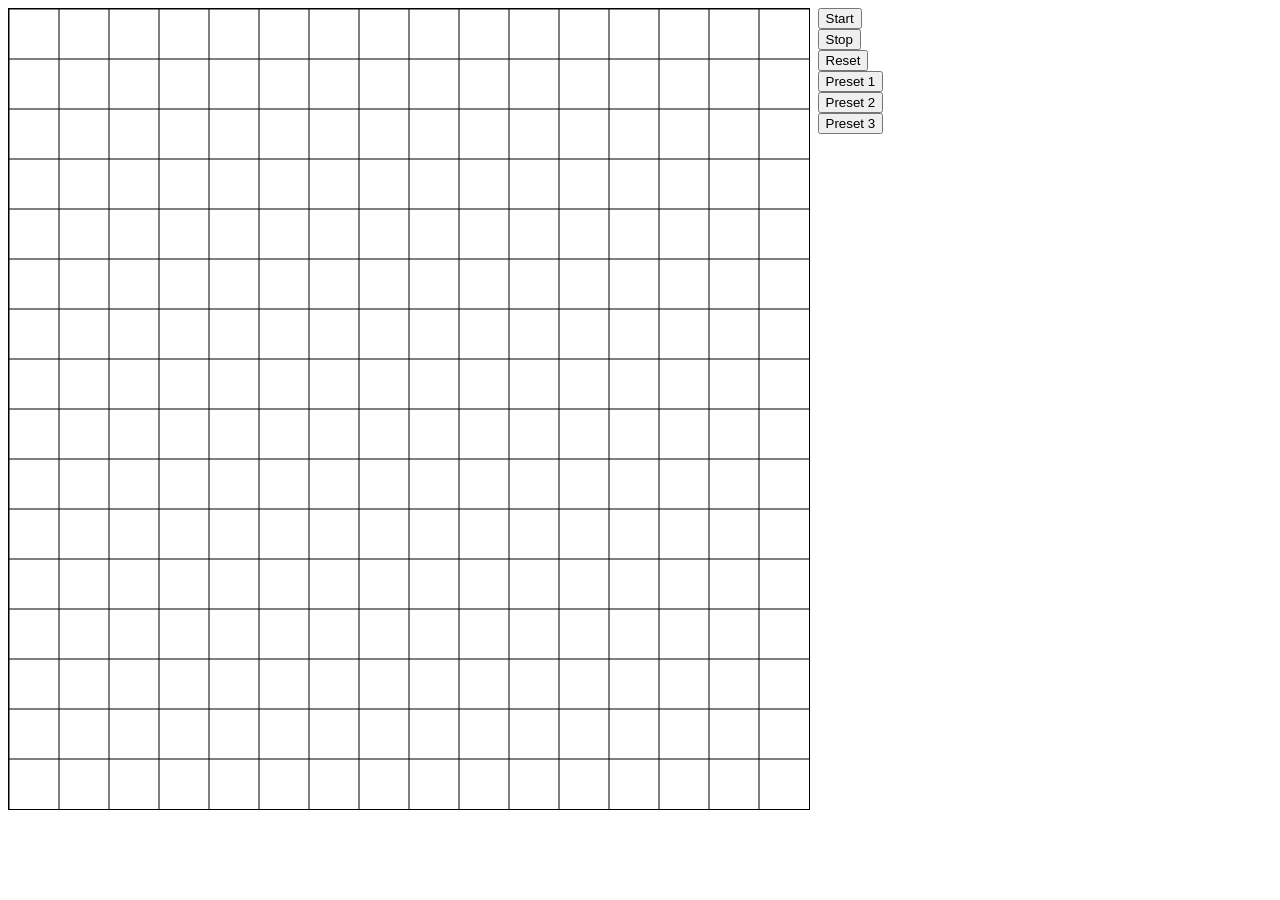
==== commit 5cae332f: "Revert "Revert "Revert "Revert "Grid site"""" This reverts commit 93e1ab9990203dc0df3cd015ca45de16b6" ====
--- a/index.html
+++ b/index.html
@@ -1,1495 +1,29 @@
-<!DOCTYPE html>
+﻿<!DOCTYPE html>
 <html>
-<meta http-equiv="content-type" content="text/html;charset=utf-8" />
 
 <head>
-    <!-- Global site tag (gtag.js) - Google Analytics -->
-    <script async src="https://www.googletagmanager.com/gtag/js?id=UA-151883153-1"></script>
-    <script>
-        window.dataLayer = window.dataLayer || [];
-        function gtag() { dataLayer.push(arguments); }
-        gtag('js', new Date());
-
-        gtag('config', 'UA-151883153-1');
-    </script>
-
-    <meta charset="utf-8">
-    <link rel="stylesheet" type="text/css"
-        href="https://www.bovada.lv/assets/css/main-ceb51816-b5bb-488b-80de-6e26734512a9.css" />
-    <script>
-        window['adrum-start-time'] = new Date().getTime();
-        var config = { "brandCode": "BVD", "countryCode": "US", "territory": "DEFAULT", "availableCurrencies": [{ "code": "USD", "name": "US Dollar", "symbol": "$" }], "countryAccessPolicy": "ALLOWED_WITH_BLOCKED_SUBDIVISIONS", "site.config.sports.oneworks.enabled": [], "site.config.cdn.cdnetworks.pads": ["www.bovada.lv"], "site.config.canonical_domain": [""], "site.config.contact_methods.reactive.chat.nv.js.iframe.vip_params": [""], "site.config.main_logo": ["/content/images/logo_main.svg"], "site.config.bonus.redesign.enabled": ["false"], "site.config.mfa.operations": [""], "site.config.sms.validation.cf.enabled": ["false"], "site.config.contact_methods.reactive.chat.nv.js.proactive.frontendid": [""], "site.config.webtrekk.track_domain": [""], "languages.default.language_enforced_code": [], "site.config.monitoring.apm.uri": [""], "site.config.loyalty.enabled": ["true"], "site.config.url_prefix": [""], "site.config.contact_us.enabled": ["true"], "site.config.cashier.deposit.redirect": ["404"], "profile.identifiers": ["email"], "site.config.contactus.toaddress": [""], "brand_label": ["Bovada"], "site.config.cdn.casino_sharding_enabled": ["true"], "site.config.services.iframe_enabled": ["true"], "site.config.contact_methods.reactive.chat.nv.js.proactive.pathtorules": [""], "bucket": ["default"], "site.config.services.subdomain": ["services"], "site.config.pixel.tracking.parameter_filter.enabled": ["false"], "site.config.registration_disabled": ["false"], "site.config.sports.style": ["american"], "site.config.rich-snippets.enabled": ["true"], "products": ["CASINO", "SPORTS", "HORSES", "POKER"], "site.config.territories_redirections": [], "site.config.cashier.withdrawal.enabled": ["true"], "site.config.cashier.deposit.enabled": ["true"], "site.config.bonus_forfeit_enabled": ["true"], "site.config.conversion_funnel.rules_checker.enabled": ["true"], "site.config.contact_methods.reactive.chat.nv.js.proactive": ["false"], "theme": [], "site.config.contact_methods.reactive.chat.nv.js.iframe.vip_uri": [""], "site.config.locale_time": [], "site.config.vip_chat_id": ["7D370167-6B57-430E-80EE-39C125006311"], "site.config.item-change-password.enabled": ["true"], "site.config.http.timeout.in.milliseconds": ["20000"], "languages": ["en", "es", "zh-hans"], "site.config.forgot-password-dob-required": ["true"], "site.config.bonus-selection-cf.enabled": ["true"], "site.config.contact_methods.reactive.chat.nv.js.library.uri": [""], "site.config.my-affiliates.token.expiration": ["14"], "site.config.pixel.tracking.enabled": ["true"], "site.config.help_search.enabled": ["false"], "site.config.cms.enabled_sections": ["homepage", "homepageV3", "marketing_page", "marketing_pageV3", "articles", "articlesV3", "promotions", "promotionsV3", "games", "gamesV3", "nav-menus", "nav-menusV3", "overlay-pages", "overlay-pagesV3", "quick-links", "quick-linksV3", "footer", "footerV3", "section", "sectionV3", "help", "helpV3", "content_page", "content_pageV3", "sports-homepage-banner", "sports-homepage-bannerV3"], "site.config.main_header_logo": ["/content/images/logo_main.svg"], "site.config.contact_methods.reactive.chat.js.detection.uri": ["https://chat.bovada.lv/netagent/client/unified/includes2/portaldetection.js"], "site.config.sports.cashout.enabled": ["false"], "currencies": ["USD"], "currencies.default": ["USD"], "languages.default": ["en"], "site.config.forgot.pincode.enabled": ["true"], "site.config.sitewide_auth_required": ["false"], "languages.operational": ["en"], "site.config.conversion_funnel.deferred_msg.enabled": ["true"], "site.config.casino.game_subdomain": ["games"], "site.config.sms.validation.enabled": ["false"], "site.config.locale": ["default"], "site.config.contact_methods.reactive.chat.nv.js.proactive.frontendpath": [""], "site.config.contact_methods.reactive.chat.js.settings.uri": ["https://chat.bovada.lv/netagent/client/unified/portalsettings.js"], "site.config.contact_methods.phone.number": ["1-888-263-0000"], "site.config.contact_methods.reactive.chat.nv.js.iframe.uri": [""], "site.config.contact_methods.reactive.chat.nv.js.display.options": [""], "site.config.dynamic.cards.enabled": ["true"], "site.config.deviceprotect.domain": ["www.deviceprotect.eu"], "site.config.maintenance.enabled": ["false"], "site.config.leaderboards.enabled": ["true"], "site.config.cashier.withdrawal.redirect": ["404"], "site.config.only_ftd_bonus_displayed": ["true"], "site.config.cdn.sharding_enabled": ["false"], "site.config.metadata.google_site_verification": [], "site.config.cms.enabled_features": ["canonical_tag", "content-targeting-V2", "ab-testing", "available-offers-player", "new-rendered-process", "cms.custom_badge", "content-scheduling", "rte-v2", "smart-contacts", "smart-contacts-release2", "new-breadcrumb"], "site.config.messages.disabled": ["false"], "site.config.contact_methods.reactive.chat.type": ["MOXIE"], "site.config.date.mask": ["[0-1], \\d, -, [0-3], \\d, -, [1-2], \\d, \\d, \\d"], "site.config.casino.fish.hunter.enabled": ["false"], "player.verification.method.profile_update": ["PIN"], "site.config.chat_id": ["5EFE8CA2-12B7-468B-B92B-71B41FCE857A"], "site.config.contact_methods.reactive.chat.nv.js.iframe.params": [""], "site.config.sitewide_auth_exemptions": [], "site.config.contact_methods.phone.enabled": ["true"], "site.config.contact_methods.reactive.chat.vergic.js.customer.key": ["D96F03F1-FB99-46F1-BBD7-3455E911C993"], "site.config.cdn.active": ["cdnetwork"], "site.config.webtrekk.uri": ["https://responder.wt-safetag.com/resp/api/get/660499503695122?url={{url}}&v=5"], "site.config.google_site_verification": [], "site.config.multiproduct.disabled_elements": [], "site.config.poker.redirection.disabled": ["true"], "site.config.affiliates.markets": [], "site.config.statements.enhanced.enabled": ["false"], "site.config.contact_methods.reactive.chat.vergic.js.server.uri": ["https://prod.chat-bovada.lv/"], "site.config.hotjar_id": ["510373"], "site.config.affiliate.check-referring-site.enabled": ["false"], "site.config.affiliates.im.methods": [""], "site.config.hotjar.enabled": ["true"], "site.config.hide_reward_points": ["false"], "currencies_published": ["USD"], "site.config.services.domain": [], "site.config.features_list": ["casino.search_bar", "analytics.cardtrack.enabled", "casino.jackpot", "casino.live-dealer.minigames.enabled"], "site.config.show_game_description": ["true"], "site.config.raf.enabled": ["true"], "site.config.http.retries": ["1"], "site.config.casino-details-ref.enabled": ["false"], "site.config.deviceprotect.enabled": ["true"], "site.config.affiliates.products": [], "languages_published": ["en", "es", "zh-hans"], "site.config.date.format": ["MM-DD-YYYY"], "site.config.cdn.domains": ["https://bvlv.staticfilesdelivery.com"], "site.config.contact_methods.reactive.chat.enabled": ["true"] };
-        var routes = { "en": { "login": "login", "forgot-password": "forgot-password", "reset-password": "reset-password", "secured": "secured", "join": "join", "public": "public", "cashier": "cashier", "game": "game", "play": "play", "play-real": "play-real", "play-practice": "play-practice", "account": "account", "wallet": "wallet", "bonuses": "bonuses", "settings": "settings", "change-password": "change-password", "transactions": "transactions", "contact-us": "contact-us", "faq": "faq", "messages": "messages", "my-games": "my-games", "leaderboards": "leaderboards", "detail": "detail", "ranking": "ranking", "terms-and-conditions": "terms-and-conditions", "happening-today": "happening-today", "full-schedule": "full-schedule", "today-results": "today-results", "how-it-works": "how-it-works", "help": "help", "reset-pin": "reset-pin" }, "es": { "login": "iniciar-sesion", "forgot-password": "olvido-de-contrasena", "reset-password": "restablecer-contrasena", "secured": "seguro", "join": "registro", "public": "publico", "cashier": "cajero", "game": "juego", "play": "jugar", "play-real": "juego-real", "play-practice": "juego-de-practica", "account": "cuenta", "wallet": "cartera", "bonuses": "bonus", "settings": "preferencias", "change-password": "cambiar-contrasena", "transactions": "transacciones", "contact-us": "contactenos", "faq": "preguntas-frecuentes", "messages": "mensajes", "my-games": "mis-juegos", "leaderboards": "torneos-de-casino", "detail": "detalle", "ranking": "clasificacion", "terms-and-conditions": "terminos-y-condiciones", "happening-today": "eventos-del-dia", "full-schedule": "programacion-completa", "today-results": "resultados-de-hoy", "how-it-works": "como-funciona", "help": "ayuda", "reset-pin": "restablecer-pin" }, "pt": { "login": "entrar", "forgot-password": "esqueci-senha", "reset-password": "mudar-senha", "secured": "seguro", "join": "cadastro", "public": "publico", "cashier": "caixa", "game": "jogo", "play": "jogar", "play-real": "jogar-real", "play-practice": "jogar-pratica", "account": "conta", "wallet": "carteira", "bonuses": "bonos", "settings": "preferencias", "change-password": "alterar-senha", "transactions": "transacao", "contact-us": "fale-conosco", "faq": "perguntas-frequentes", "messages": "mensagens", "my-games": "my-games", "leaderboards": "tabelas", "detail": "detalhes", "ranking": "posicao", "terms-and-conditions": "termos-e-condicoes", "happening-today": "programadas-para-hoje", "full-schedule": "programacao-completa", "today-results": "resultado-de-hoje", "how-it-works": "como-funciona", "help": "ajuda", "reset-pin": "mudar-pin" }, "zh-hans": { "login": "deng-lu", "forgot-password": "forgot-password", "reset-password": "reset-password", "secured": "secured", "join": "jia-ru", "public": "public", "cashier": "cashier", "game": "game", "play": "play", "play-real": "play-real", "play-practice": "play-practice", "account": "account", "wallet": "wallet", "bonuses": "bonuses", "settings": "settings", "change-password": "geng-gai-mi-ma", "transactions": "transactions", "contact-us": "contact-us", "faq": "faq", "messages": "messages", "my-games": "wo-de-you-xi", "leaderboards": "yu-le-chang-zhuang-yuan-bang", "detail": "xi-jie", "ranking": "pai-ming", "terms-and-conditions": "tiao-kuan-yu-tiao-jian", "happening-today": "jin-ri-sai-shi", "full-schedule": "wan-zheng-sai-cheng-biao", "today-results": "jin-ri-jie-guo", "how-it-works": "gui-ze", "help": "bang-zhu", "reset-pin": "reset-pin" } };
-        var hashes = { "nvm": "ea516c378904b10f5a18fb416bb9aaa0369555a6" };
-    </script>
-    <style>
-        .lazyload,
-        .lazyloading {
-            opacity: 0;
-        }
-
-        .lazyloaded {
-            opacity: 1;
-            transition: opacity 300ms;
-        }
-    </style>
-    <script src="https://www.bovada.lv/assets/js/vendor/lazysizes-custom.min.js"></script>
-    <script>
-        window.lazySizesConfig = window.lazySizesConfig || {};
-        window.lazySizesConfig.loadMode = 1; // 0 = don't load anything,
-                                                // 1 = only load visible elements,
-                                                // 2 = load also very near view elements (expand option)
-                                                // 3 = load also not so near view elements (expand * expFactor option)
-    </script>
-    <script>
-        var imagesLazySizes = [];
-        document.addEventListener('lazyloaded', function (e) {
-            var srcValue = e.srcElement.src;
-            imagesLazySizes.push(srcValue);
-        });
-    </script>
-    <base>
-    <meta name="viewport" content="width=device-width, initial-scale=1, maximum-scale=1, user-scalable=no">
-    <meta http-equiv="X-UA-Compatible" content="IE=edge">
-    <link rel="apple-touch-icon" sizes="57x57" href="https://www.bovada.lv/content/favicons/apple-icon-57x57.png">
-    <link rel="apple-touch-icon" sizes="60x60" href="https://www.bovada.lv/content/favicons/apple-icon-60x60.png">
-    <link rel="apple-touch-icon" sizes="72x72" href="https://www.bovada.lv/content/favicons/apple-icon-72x72.png">
-    <link rel="apple-touch-icon" sizes="76x76" href="https://www.bovada.lv/content/favicons/apple-icon-76x76.png">
-    <link rel="apple-touch-icon" sizes="114x114" href="https://www.bovada.lv/content/favicons/apple-icon-114x114.png">
-    <link rel="apple-touch-icon" sizes="120x120" href="https://www.bovada.lv/content/favicons/apple-icon-120x120.png">
-    <link rel="apple-touch-icon" sizes="144x144" href="https://www.bovada.lv/content/favicons/apple-icon-144x144.png">
-    <link rel="apple-touch-icon" sizes="152x152" href="https://www.bovada.lv/content/favicons/apple-icon-152x152.png">
-    <link rel="apple-touch-icon" sizes="180x180" href="https://www.bovada.lv/content/favicons/apple-icon-180x180.png">
-    <link rel="icon" type="image/png" sizes="192x192"
-        href="https://www.bovada.lv/content/favicons/android-icon-192x192.png">
-    <link rel="icon" type="image/png" sizes="32x32" href="https://www.bovada.lv/content/favicons/favicon-32x32.png">
-    <link rel="icon" type="image/png" sizes="96x96" href="https://www.bovada.lv/content/favicons/favicon-96x96.png">
-    <link rel="icon" type="image/png" sizes="16x16" href="https://www.bovada.lv/content/favicons/favicon-16x16.png">
-    <link rel="manifest" href="https://www.bovada.lv/content/favicons/manifest.json">
-    <meta name="msapplication-TileColor" content="#000000">
-    <meta name="msapplication-TileImage" content="/content/favicons/ms-icon-144x144.png">
-    <meta name="theme-color" content="#000000">
-    <link rel="shortcut icon" href="https://www.bovada.lv/content/favicons/favicon.ico" type="image/vnd.microsoft.icon">
-    <style ng-transition="server-side-render">
-        [_nghost-sc0] bx-cashier .custom-checkbox label.bch-iagree-lbl,
-        [_nghost-sc0] bx-cashier .custom-checkbox label.btc-iagree-lbl,
-        [_nghost-sc0] bx-cashier .custom-checkbox label.white-text {
-            color: inherit
-        }
-
-        [_nghost-sc0] bx-cashier fieldset.withdrawal-fieldset-inline-text {
-            margin-left: 0
-        }
-
-        [_nghost-sc0] bx-cashier .cs-reduced-text {
-            font-size: .9em
-        }
-
-        [_nghost-sc0] bx-cashier .cs-payment-details-container {
-            width: 100%
-        }
-
-        [_nghost-sc0] bx-cashier .cs-payment-details-container .button-area {
-            text-align: center
-        }
-
-        [_nghost-sc0] bx-cashier .cs-payment-details-container .button-area button {
-            float: none
-        }
-
-        [_nghost-sc0] bx-cashier .cs-payment-details-container .step-item #requestedAmountValue {
-            color: #54a212;
-            font-weight: 700
-        }
-
-        [_nghost-sc0] bx-cashier .cs-payment-details-container .tooltip-popover-content #aboutFeeMsgTooltip {
-            padding-right: 10%
-        }
-
-        @media (min-width:730px) {
-            [_nghost-sc0] bx-cashier .cs-payment-details-container {
-                max-width: 412px;
-                margin: 0 auto
-            }
-
-            [_nghost-sc0] bx-cashier .bonus-area {
-                -webkit-box-ordinal-group: 0;
-                order: -1
-            }
-        }
-
-        [_nghost-sc0] bx-cashier .bcm-overlay .modal-body {
-            padding: 16px !important
-        }
-
-        [_nghost-sc0] bx-cashier .cs-payment-details-table-title {
-            font-size: 1em;
-            padding-left: 8px;
-            display: block;
-            text-align: left;
-            font-weight: 700;
-            margin-bottom: 8px;
-            color: #000
-        }
-
-        [_nghost-sc0] bx-cashier .cs-highlight-text {
-            color: #000
-        }
-
-        [_nghost-sc0] bx-cashier .bch-iagree-lbl,
-        [_nghost-sc0] bx-cashier .btc-iagree-lbl {
-            color: inherit
-        }
-
-        [_nghost-sc0] bx-cashier .custom-menu.primary {
-            color: #2b2b2b;
-            background: #fff
-        }
-
-        [_nghost-sc0] bx-cashier .custom-menu.primary li {
-            border: 1px solid #c2c2c2
-        }
-
-        [_nghost-sc0] bx-cashier .custom-menu.primary ul {
-            background: #fff;
-            border: 1px solid #c2c2c2
-        }
-
-        [_nghost-sc0] bx-cashier bx-deposit-wiretransfer .instructions .numbered {
-            color: gray
-        }
-
-        [_nghost-sc0] bx-cashier .custom-menu.primary.options li {
-            border: 1px solid #c2c2c2
-        }
-
-        [_nghost-sc0] bx-cashier bx-reduce-amount .tooltip-popover-msg {
-            padding: 5px;
-            text-align: center
-        }
-
-        [_nghost-sc0] bx-cashier bx-reduce-amount .tooltip-popover-msg .error-msg {
-            color: inherit
-        }
-
-        [_nghost-sc0] bx-cashier bx-reduce-amount .custom-cta.tertiary {
-            background: #c00;
-            color: #fff;
-            font-size: 1em
-        }
-
-        [_nghost-sc0] bx-cashier bx-reduce-amount .custom-cta.tertiary :before {
-            border: 1px solid #dc3434 !important;
-            box-shadow: 1px 1px 0 rgba(0, 0, 0, .2)
-        }
-
-        [_nghost-sc0] bx-cashier .withdrawal-bottom .custom-cta.primary.cta-large {
-            width: 100%
-        }
-
-        [_nghost-sc0] bx-cashier .first-deposit {
-            color: #368031
-        }
-
-        [_nghost-sc0] bx-cashier .list-table-title {
-            color: #2b2b2b
-        }
-
-        [_nghost-sc0] bx-cashier .two-column-container {
-            display: -webkit-box;
-            display: flex;
-            -webkit-box-orient: horizontal;
-            -webkit-box-direction: normal;
-            flex-flow: row wrap;
-            -webkit-box-pack: justify;
-            justify-content: space-between;
-            background-color: #fff
-        }
-
-        [_nghost-sc0] bx-cashier .two-column-container .form-field-50 {
-            display: block;
-            width: 100%;
-            margin-bottom: 15px
-        }
-
-        [_nghost-sc0] bx-cashier .two-column-container .left-panel {
-            width: 100%;
-            padding: 16px 32px
-        }
-
-        [_nghost-sc0] bx-cashier .two-column-container .right-panel {
-            width: 100%;
-            margin-top: 15px;
-            padding: 16px 32px
-        }
-
-        [_nghost-sc0] bx-cashier .two-column-container .spaced-below {
-            margin-bottom: 0
-        }
-
-        [_nghost-sc0] bx-cashier .two-column-container .withdrawal-button {
-            width: 100%;
-            margin-top: 15px
-        }
-
-        [_nghost-sc0] bx-cashier .two-column-container .pin-wrapper {
-            margin-top: 3px
-        }
-
-        [_nghost-sc0] bx-cashier #displayedAddress,
-        [_nghost-sc0] bx-cashier #presetAmountTitle {
-            color: grey
-        }
-
-        [_nghost-sc0] bx-cashier .local-bitcoin-box .register-lb-button {
-            font-size: 1.21em
-        }
-
-        @media (min-width:730px) {
-            [_nghost-sc0] bx-cashier .two-column-container .left-panel {
-                width: calc(50% - 5px)
-            }
-
-            [_nghost-sc0] bx-cashier .two-column-container .right-panel {
-                width: calc(50% - 5px);
-                margin-top: 0
-            }
-
-            [_nghost-sc0] bx-cashier .local-bitcoin-box .register-lb-button {
-                font-size: 1.46em
-            }
-        }
-
-        @media (max-width:730px) {
-
-            [_nghost-sc0] bx-cashier .cashier-button,
-            [_nghost-sc0] bx-cashier .custom-notification {
-                width: calc(100% - 3em) !important;
-                margin-left: 1.5em;
-                margin-right: 1.5em
-            }
-
-            [_nghost-sc0] bx-cashier .custom-menu.primary.options.payment-methods-list {
-                margin-left: 0;
-                margin-right: 0
-            }
-
-            [_nghost-sc0] bx-cashier .custom-menu.primary.options.payment-methods-list.list-deposit-noftd {
-                margin-top: -16px
-            }
-
-            [_nghost-sc0] bx-cashier bx-withdraw .custom-menu.primary.options.payment-methods-list {
-                margin-top: -16px
-            }
-
-            [_nghost-sc0] bx-cashier .custom-notification {
-                margin-top: 15px
-            }
-
-            [_nghost-sc0] bx-cashier .cashier-button {
-                width: 87% !important
-            }
-        }
-
-        [_nghost-sc0] bx-cashier .modal-content .modal-medium {
-            overflow: hidden
-        }
-    </style>
-    <style ng-transition="server-side-render">
-        [_nghost-sc1] .bx-notification-container {
-            z-index: 99999;
-            height: 100%;
-            left: 0px;
-        }
-    </style>
-    <style ng-transition="server-side-render">
-        .navbar-fixed-top[_ngcontent-sc4] {
-            -webkit-animation: none;
-            animation: none
-        }
-    </style>
-    <style ng-transition="server-side-render"></style>
-    <style ng-transition="server-side-render">
-        div.modal-content .custom-form-helper div.bx-account-menu-subcontent .modal-body .custom-dropdown.custom-field input:disabled.date+label {
-            background-color: #fff;
-            border-color: rgba(163, 163, 163, .3);
-            color: #c2c2c2
-        }
-
-        div.modal-content .custom-form-helper div.bx-account-menu-subcontent .modal-body .custom-dropdown.custom-field input:disabled.date {
-            color: #c2c2c2
-        }
-
-        .custom-dropdown i.date.icon.icon-arrow.icon-arrow-down {
-            font-size: 8px;
-            color: #040404
-        }
-
-        .custom-dropdown i.date.icon.icon-arrow.icon-arrow-down.disabled {
-            color: #c2c2c2
-        }
-
-        div.modal-content .custom-form-helper div.bx-account-menu-subcontent .modal-body .custom-dropdown.custom-field input:disabled {
-            -webkit-text-fill-color: #c2c2c2;
-            -webkit-opacity: 1;
-            color: #c2c2c2
-        }
-    </style>
-    <style ng-transition="server-side-render">
-        .component-header[_ngcontent-sc8] {
-            padding: 0 0 16px
-        }
-    </style>
-    <title>Bovada Online Sports Betting, Poker, Casino and Table Games | Weekly Jackpots | Win Big Today</title>
-    <meta name="title" content="Online Sports Betting, Poker, Casino and | Bovada Racebook | Bovada">
-    <meta name="description"
-        content="Bovada is a trusted online gambling site offering sports betting, poker, casino games and betting on horse racing. Join today to claim your welcome bonuses!">
-    <link rel="canonical" href="https://www.bovada.lv/">
-    <meta name="robots" content="index, follow">
-    <link rel="alternate" href="https://www.bovada.lv/" hreflang="x-default">
-    <link rel="alternate" href="https://www.bovada.lv/zh-hans" hreflang="zh-hans">
-    <link rel="alternate" href="https://www.bovada.lv/es" hreflang="es">
-    <style ng-transition="server-side-render">
-        carousel[_ngcontent-sc9] {
-            display: block
-        }
-
-        carousel:not(.ng-loaded)>.carousel .carousel-inner>slide>.item,
-        carousel:not(.ng-loaded)>.carousel .carousel-inner>slide>.item .banner-slide,
-        deep[_ngcontent-sc9] carousel[_ngcontent-sc9]:not(.ng-loaded)>.carousel[_ngcontent-sc9] .carousel-inner[_ngcontent-sc9],
-        deep[_ngcontent-sc9] carousel[_ngcontent-sc9]:not(.ng-loaded)>.carousel[_ngcontent-sc9] .carousel-inner[_ngcontent-sc9]>slide[_ngcontent-sc9] {
-            min-height: 275px;
-            background: 0 0
-        }
-    </style>
-    <style ng-transition="server-side-render">
-        .no-animation[_ngcontent-sc10] {
-            -webkit-animation: fade-in-up;
-            animation: fade-in-up
-        }
-    </style>
+    <title>Conway's Game of Life</title>
+    <meta charset="utf-8" />
+    <link rel="stylesheet" href="style.css" type="text/css" charset="utf-8">
 </head>
 
 <body>
-    <bx-site _nghost-sc0="" ng-version="7.2.15">
-        <bx-toast-notification _ngcontent-sc0="" _nghost-sc1="">
-            <!---->
-        </bx-toast-notification>
-        <router-outlet _ngcontent-sc0=""></router-outlet>
-        <ng-component>
-            <!---->
-            <bx-header></bx-header>
-            <bx-header-ch _nghost-sc4="">
-                <div _ngcontent-sc4="" class="navbar-wrapper navbar-fixed-top">
-                    <nav _ngcontent-sc4="" class="navbar max-container">
-                        <bx-header-logo _ngcontent-sc4="" class="brand-logo"><a routerlink="/"
-                                href="https://www.bovada.lv/?overlay=join&referral=P45FFCDB"><img bxcdnimage=""
-                                    class="img-large" src="https://www.bovada.lv/content/images/logo_main.svg">
-                                <!----></a></bx-header-logo>
-                        <ul _ngcontent-sc4="" class="custom-tab quaternary channel">
-                            <!---->
-                            <li _ngcontent-sc4="" role="button" routerlinkactive="active"><a _ngcontent-sc4=""
-                                    class="channel-item" title="Sports"
-                                    href="https://www.bovada.lv/sports/?overlay=join&referral=P45FFCDB">
-                                    Sports </a></li>
-                            <li _ngcontent-sc4="" role="button" routerlinkactive="active"><a _ngcontent-sc4=""
-                                    class="channel-item" title="CASINO"
-                                    href="https://www.bovada.lv/casino/?overlay=join&referral=P45FFCDB">
-                                    CASINO </a></li>
-                            <li _ngcontent-sc4="" role="button" routerlinkactive="active"><a _ngcontent-sc4=""
-                                    class="channel-item" title="Live Dealer"
-                                    href="https://www.bovada.lv/live-dealer/?overlay=join&referral=P45FFCDB">
-                                    Live Dealer </a></li>
-                            <li _ngcontent-sc4="" role="button" routerlinkactive="active"><a _ngcontent-sc4=""
-                                    class="channel-item" title="Poker"
-                                    href="https://www.bovada.lv/poker/?overlay=join&referral=P45FFCDB">
-                                    Poker </a></li>
-                            <li _ngcontent-sc4="" role="button" routerlinkactive="active"><a _ngcontent-sc4=""
-                                    class="channel-item" title="Horses"
-                                    href="https://www.bovada.lv/horses/?overlay=join&referral=P45FFCDB">
-                                    Horses </a></li>
-                        </ul>
-                        <aside _ngcontent-sc4="" class="user-info">
-                            <!---->
-                            <bx-header-unlogged-actions _ngcontent-sc4="" _nghost-sc5=""
-                                waiting-for-files-to-load="success!" style="visibility:inherit;">
-                                <div _ngcontent-sc5="" class="login-container"><a _ngcontent-sc5=""
-                                        class="custom-cta primary cta-small visible-xs" role="button" routerlink="/join"
-                                        href="https://www.bovada.lv/?overlay=join&referral=P45FFCDB">Join</a><a
-                                        _ngcontent-sc5="" class="custom-cta primary hidden-xs" role="button"
-                                        routerlink="/join"
-                                        href="https://www.bovada.lv/?overlay=join&referral=P45FFCDB">Join</a><a
-                                        _ngcontent-sc5="" class="custom-link" routerlink="/login"
-                                        href="https://www.bovada.lv/?overlay=join&referral=P45FFCDB">Login</a></div>
-                            </bx-header-unlogged-actions>
-                            <!---->
-                            <bx-header-nav-menu-ch _ngcontent-sc10="" _nghost-sc12=""><button _ngcontent-sc12=""
-                                    class="menu-btn"
-                                    onclick="window.location.href = 'https://www.bovada.lv/?overlay=join&referral=P45FFCDB';"><i
-                                        _ngcontent-sc12="" class="icon icon-menu"></i> Menu </button>
-                            </bx-header-nav-menu-ch>
-                            <!---->
-                            <!---->
-                            <bx-lang-select _ngcontent-sc10="">
-                                <!---->
-                                <bx-dropdown displayproperty="label" prefixiconclass="icon icon-global" type="button"
-                                    valueproperty="code" _nghost-sc9=""
-                                    onclick="window.location.href = 'https://www.bovada.lv/?overlay=join&referral=P45FFCDB';">
-                                    <figure _ngcontent-sc9="" class="custom-dropdown lang-selector">
-                                        <!---->
-                                        <!---->
-                                        <!----><label _ngcontent-sc9="" class="" for="arasv9" htmlfor="arasv9">
-                                            <!----><i _ngcontent-sc9="" class="icon icon-global"></i>
-                                            <!---->
-                                            <!----><span _ngcontent-sc9="">EN</span>
-                                            <!----></label>
-                                        <ul _ngcontent-sc9="" class="custom-droplist" role="list" style="display:none;">
-                                            <!---->
-                                            <li _ngcontent-sc9="" class="active" listitem="listitem">
-                                                <!----> English </li>
-                                            <li _ngcontent-sc9="" class="" listitem="listitem">
-                                                <!----> Español </li>
-                                            <li _ngcontent-sc9="" class="" listitem="listitem">
-                                                <!----> 中文 </li>
-                                        </ul>
-                                        <!---->
-                                    </figure>
-                                    <!---->
-                                </bx-dropdown>
-                            </bx-lang-select>
-                        </aside>
-                    </nav>
-                    <bx-header-user-menu-ch _ngcontent-sc4="">
-                        <div class="menu-overlay-container max-container nav-menu-hidden">
-                            <div bxtranslatepath="" class="nav-menu-elements">
-                                <!---->
-                                <ul class="custom-tab tab-menu">
-                                    <!---->
-                                    <li title="Sports"><a class="static-btn" href="https://www.bovada.lv/sports"><i
-                                                class="icon icon-sports static-icon"
-                                                classname="icon icon-sports static-icon"></i><span
-                                                class="static-title">Sports</span></a></li>
-                                    <li title="CASINO"><a class="static-btn" href="https://www.bovada.lv/casino"><i
-                                                class="icon icon-casino static-icon"
-                                                classname="icon icon-casino static-icon"></i><span
-                                                class="static-title">CASINO</span></a></li>
-                                    <li title="Live Dealer"><a class="static-btn"
-                                            href="https://www.bovada.lv/live-dealer"><i
-                                                class="icon icon-live-dealer static-icon"
-                                                classname="icon icon-live-dealer static-icon"></i><span
-                                                class="static-title">Live Dealer</span></a></li>
-                                    <li title="Poker"><a class="static-btn" href="https://www.bovada.lv/poker"><i
-                                                class="icon icon-poker static-icon"
-                                                classname="icon icon-poker static-icon"></i><span
-                                                class="static-title">Poker</span></a></li>
-                                    <li title="Horses"><a class="static-btn" href="https://www.bovada.lv/horses"><i
-                                                class="icon icon-horses static-icon"
-                                                classname="icon icon-horses static-icon"></i><span
-                                                class="static-title">Horses</span></a></li>
-                                </ul>
-                                <!---->
-                                <ul class="custom-menu primary">
-                                    <!---->
-                                    <li role="button">
-                                        <!----><a target="_self" href="https://www.bovada.lv/promotions"> Promotions
-                                        </a>
-                                        <!---->
-                                        <!----><i class="icon icon-arrow-next"></i></li>
-                                    <li role="button">
-                                        <!----><a target="_self" href="https://www.bovada.lv/articles"> Articles </a>
-                                        <!---->
-                                        <!----><i class="icon icon-arrow-next"></i></li>
-                                    <li role="button">
-                                        <!----><a target="_self" href="https://www.bovada.lv/help"> Help </a>
-                                        <!---->
-                                        <!----><i class="icon icon-arrow-next"></i></li>
-                                    <li role="button">
-                                        <!----><a target="_self" href="https://www.bovada.lv/bitcoin-promotion">
-                                            Bitcoin Promotions </a>
-                                        <!---->
-                                        <!----><i class="icon icon-arrow-next"></i></li>
-                                </ul>
-                            </div>
-                            <div class="nav-menu-overlay"></div>
-                        </div>
-                    </bx-header-user-menu-ch>
-                </div>
-            </bx-header-ch>
-            <!---->
-            <div class="top-container">
-                <router-outlet></router-outlet>
-                <bx-homepage>
-                    <router-outlet></router-outlet>
-                    <main class="content first-time-visitor">
-                        <div class="marketing-page-container">
-                            <bx-marketing-page>
-                                <div>
-                                    <!---->
-                                    <!---->
-                                    <bx-dynamic-loader-component></bx-dynamic-loader-component>
-                                    <bx-banner-carousel _nghost-sc9="">
-                                        <carousel _ngcontent-sc9="" class="banner-carousel carousel carousel-animation">
-                                            <div class="carousel slide">
-                                                <!---->
-                                                <div class="carousel-inner" style="display:block;">
-                                                    <!---->
-                                                    <slide _ngcontent-sc9=""
-                                                        class="high-contrast light-text active item carousel-item"
-                                                        style="background-color:#fff;width:100%;order:0;"
-                                                        aria-hidden="false">
-                                                        <div class="item active">
-                                                            <!---->
-                                                            <!----><a _ngcontent-sc9=""
-                                                                class="banner-container max-container" role="link">
-                                                                <bx-banner-carousel-slide _ngcontent-sc9=""
-                                                                    _nghost-sc10="">
-                                                                    <figure _ngcontent-sc10=""
-                                                                        class="banner-slide bg-image"
-                                                                        classname="banner-slide"
-                                                                        style="background-image:unsafe;">
-                                                                        <!---->
-                                                                        <figcaption _ngcontent-sc10=""
-                                                                            anchorlinkshandler=""
-                                                                            class="carousel-text no-animation">
-                                                                            <div class="rich-text-body-content"
-                                                                                version="v2">
-                                                                                <div class="h1-heading caption-title"
-                                                                                    style="color:black">
-                                                                                    $1 MILLION UP FOR GRABS</div>
-                                                                                <div class="h3-heading caption-subtitle"
-                                                                                    style="color:black">
-                                                                                    OVER $8750 IN WELCOME BONUSES</div>
-                                                                                <p>
-                                                                                    <button class="custom-cta primary"
-                                                                                        onclick="window.location.href = 'https://www.bovada.lv/?overlay=join&referral=P45FFCDB';">JOIN
-                                                                                        NOW</button>
-                                                                                </p>
-                                                                            </div>
-                                                                        </figcaption>
-                                                                        <!---->
-
-                                                                        <div _ngcontent-sc10="" class="img-container">
-                                                                            <!----><img _ngcontent-sc10=""
-                                                                                class="img-responsive"
-                                                                                alt="$8750 IN WELCOME BONUSES"
-                                                                                src="https://www.bovada.lv/cms/BVD/Ae6UkAZkSLOIQ9YTBU6LmQ/2720x600-Bovada-Poker1MGTD-CarouselBanner.jpg">
-                                                                            <!---->
-                                                                        </div>
-                                                                    </figure>
-                                                                </bx-banner-carousel-slide>
-                                                            </a>
-                                                            <!---->
-                                                        </div>
-                                                    </slide>
-                                                </div>
-                                                <!---->
-                                                <!---->
-                                            </div>
-                                        </carousel>
-                                    </bx-banner-carousel>
-                                    <!---->
-                                    <!---->
-                                    <bx-dynamic-loader-component></bx-dynamic-loader-component>
-
-                                    <!---->
-                                    <!---->
-                                    <bx-dynamic-loader-component></bx-dynamic-loader-component>
-
-                                    <!---->
-                                    <!---->
-                                    <bx-dynamic-loader-component></bx-dynamic-loader-component>
-                                    <bx-scrollable-section>
-                                        <bx-card-slider>
-                                            <section class="carousel primary">
-                                                <div class="component-wrapper max-container">
-                                                    <!---->
-                                                    <div class="hide-scroll">
-                                                        <div class="content-slider max-height-container">
-                                                            <!---->
-                                                            <bx-cardboard>
-                                                                <article class="game-thumbnail img-large">
-                                                                    <!---->
-                                                                    <!---->
-                                                                    <!---->
-                                                                    <!---->
-                                                                    <!---->
-                                                                    <!----><a alt="cardProps.text" role="link"
-                                                                        href="https://www.bovada.lv/sports/?overlay=join&referral=P45FFCDB">
-                                                                        <!---->
-                                                                        <figure class="thumb-container"><img
-                                                                                class="img-placeholder img-responsive"
-                                                                                src="https://www.bovada.lv/assets/images/thumbnail.png"><img
-                                                                                bximage=""
-                                                                                class="img-responsive img-game lazyload"
-                                                                                data-src="https://www.bovada.lv/cms/BVD/zplXquKtQFa8h7iOt-OIjQ/Card%20-%20Sports@2x.jpg">
-                                                                            <figcaption class="thumbnail-text"
-                                                                                style="color:#000;">
-                                                                                <p>Bet on All Sports</p>
-                                                                            </figcaption>
-                                                                        </figure>
-                                                                    </a>
-                                                                    <!---->
-                                                                </article>
-                                                            </bx-cardboard>
-                                                            <bx-cardboard>
-                                                                <article class="game-thumbnail img-large">
-                                                                    <!---->
-                                                                    <!---->
-                                                                    <!---->
-                                                                    <!---->
-                                                                    <!---->
-                                                                    <!----><a alt="cardProps.text" role="link"
-                                                                        href="https://www.bovada.lv/casino/?overlay=join&referral=P45FFCDB">
-                                                                        <!---->
-                                                                        <figure class="thumb-container"><img
-                                                                                class="img-placeholder img-responsive"
-                                                                                src="https://www.bovada.lv/assets/images/thumbnail.png"><img
-                                                                                bximage=""
-                                                                                class="img-responsive img-game lazyload"
-                                                                                data-src="https://www.bovada.lv/cms/BVD/MwBcTHY7Te2bWFsl10YM3A/Card%20-%20Casino@2x.jpg">
-                                                                            <figcaption class="thumbnail-text"
-                                                                                style="color:#000;">
-                                                                                <p>Play Casino Games</p>
-                                                                            </figcaption>
-                                                                        </figure>
-                                                                    </a>
-                                                                    <!---->
-                                                                </article>
-                                                            </bx-cardboard>
-                                                            <bx-cardboard>
-                                                                <article class="game-thumbnail img-large">
-                                                                    <!---->
-                                                                    <!---->
-                                                                    <!---->
-                                                                    <!---->
-                                                                    <!---->
-                                                                    <!----><a alt="cardProps.text" role="link"
-                                                                        href="https://www.bovada.lv/casino/live-dealer/?overlay=join&referral=P45FFCDB">
-                                                                        <!---->
-                                                                        <figure class="thumb-container"><img
-                                                                                class="img-placeholder img-responsive"
-                                                                                src="https://www.bovada.lv/assets/images/thumbnail.png"><img
-                                                                                bximage=""
-                                                                                class="img-responsive img-game lazyload"
-                                                                                data-src="https://www.bovada.lv/cms/BVD/Q3pGszicRuqe6z26VdSTYg/Card%20-%20Live%20Dealer@2x.jpg">
-                                                                            <figcaption class="thumbnail-text"
-                                                                                style="color:#000;">
-                                                                                <p>Play With Live Dealers</p>
-                                                                            </figcaption>
-                                                                        </figure>
-                                                                    </a>
-                                                                    <!---->
-                                                                </article>
-                                                            </bx-cardboard>
-                                                            <bx-cardboard>
-                                                                <article class="game-thumbnail img-large">
-                                                                    <!---->
-                                                                    <!---->
-                                                                    <!---->
-                                                                    <!---->
-                                                                    <!---->
-                                                                    <!----><a alt="cardProps.text" role="link"
-                                                                        href="https://www.bovada.lv/poker/?overlay=join&referral=P45FFCDB">
-                                                                        <!---->
-                                                                        <figure class="thumb-container"><img
-                                                                                class="img-placeholder img-responsive"
-                                                                                src="https://www.bovada.lv/assets/images/thumbnail.png"><img
-                                                                                bximage=""
-                                                                                class="img-responsive img-game lazyload"
-                                                                                data-src="https://www.bovada.lv/cms/BVD/d2KPqSLqQgSu3Rx_BAnWEQ/Card%20-%20Poker@2x.jpg">
-                                                                            <figcaption class="thumbnail-text"
-                                                                                style="color:#000;">
-                                                                                <p>Play Poker</p>
-                                                                            </figcaption>
-                                                                        </figure>
-                                                                    </a>
-                                                                    <!---->
-                                                                </article>
-                                                            </bx-cardboard>
-                                                            <bx-cardboard>
-                                                                <article class="game-thumbnail img-large">
-                                                                    <!---->
-                                                                    <!---->
-                                                                    <!---->
-                                                                    <!---->
-                                                                    <!---->
-                                                                    <!----><a alt="cardProps.text" role="link"
-                                                                        href="https://www.bovada.lv/horses/?overlay=join&referral=P45FFCDB">
-                                                                        <!---->
-                                                                        <figure class="thumb-container"><img
-                                                                                class="img-placeholder img-responsive"
-                                                                                src="https://www.bovada.lv/assets/images/thumbnail.png"><img
-                                                                                bximage=""
-                                                                                class="img-responsive img-game lazyload"
-                                                                                data-src="https://www.bovada.lv/cms/BVD/qu-8wKi1RRSHze892qDwzg/Card%20-%20Horses@2x.jpg">
-                                                                            <figcaption class="thumbnail-text"
-                                                                                style="color:#000;">
-                                                                                <p>Bet on Horses</p>
-                                                                            </figcaption>
-                                                                        </figure>
-                                                                    </a>
-                                                                    <!---->
-                                                                </article>
-                                                            </bx-cardboard>
-                                                            <bx-cardboard>
-                                                                <article class="game-thumbnail img-large">
-                                                                    <!---->
-                                                                    <!---->
-                                                                    <!---->
-                                                                    <!---->
-                                                                    <!---->
-                                                                    <!----><a alt="cardProps.text" role="link"
-                                                                        href="https://www.bovada.lv/casino/table-games/?overlay=join&referral=P45FFCDB">
-                                                                        <!---->
-                                                                        <figure class="thumb-container"><img
-                                                                                class="img-placeholder img-responsive"
-                                                                                src="https://www.bovada.lv/assets/images/thumbnail.png"><img
-                                                                                bximage=""
-                                                                                class="img-responsive img-game lazyload"
-                                                                                data-src="https://www.bovada.lv/cms/BVD/BmmK3zJwQ4uYW01s-KgQXg/Card%20-%20Table%20Games@2x.jpg">
-                                                                            <figcaption class="thumbnail-text"
-                                                                                style="color:#000;">
-                                                                                <p>Play Table Games</p>
-                                                                            </figcaption>
-                                                                        </figure>
-                                                                    </a>
-                                                                    <!---->
-                                                                </article>
-                                                            </bx-cardboard>
-                                                        </div>
-                                                        <ul class="carousel-navigation">
-                                                            <!---->
-                                                            <!---->
-                                                            <li class="carousel-navigation-next" role="button"><button
-                                                                    aria-label="next" class="carousel-navigation-btn"><i
-                                                                        class="icon icon-arrow-next"></i></button></li>
-                                                        </ul>
-                                                    </div>
-                                                </div>
-                                            </section>
-                                        </bx-card-slider>
-                                    </bx-scrollable-section>
-
-                                    <bx-content-block _nghost-sc8="">
-                                        <!---->
-                                        <div _ngcontent-sc8="" class="content-block">
-                                            <!---->
-                                            <!---->
-                                            <div _ngcontent-sc8="" class="max-container">
-                                                <!---->
-                                                <!---->
-                                                <div _ngcontent-sc8="" anchorlinkshandler="" class="content-wrapper">
-                                                    <div class="rich-text-body-content">
-                                                        <style>
-                                                            .innertsc {
-                                                                padding: 20px 0px;
-                                                                background-color: #fff;
-                                                                width: 100%;
-                                                                text-align: center;
-                                                                color: #fff;
-                                                            }
-
-                                                            ul.tsc {
-                                                                width: 100%;
-                                                                padding-top: 20px;
-                                                                display: flex;
-                                                                list-style: none;
-                                                            }
-
-                                                            li.tsci {
-                                                                width: 33%;
-                                                                padding: 0px 10px;
-                                                                color: #000000 !important;
-                                                            }
-
-                                                            .tscblk {
-                                                                display: block;
-                                                                text-align: center;
-                                                                width: 70%;
-                                                                padding-top: 36px;
-                                                                margin: 0 auto;
-                                                            }
-
-                                                            .icn::before {
-                                                                position: absolute;
-                                                                top: 50%;
-                                                                left: 50%;
-                                                                display: block;
-                                                                -webkit-transform: translate(-50%, -50%);
-                                                                transform: translate(-50%, -50%);
-                                                            }
-
-                                                            .icn {
-                                                                position: relative;
-                                                                border: 1px solid #e3e3e3;
-                                                                display: block;
-                                                                font-size: 2.5em;
-                                                                border-radius: 50%;
-                                                                margin: 0 auto;
-                                                                height: 64px;
-                                                                width: 64px;
-                                                            }
-
-                                                            .icn-color {
-                                                                color: #1f1f1f;
-                                                                background-color: #fff;
-                                                            }
-
-                                                            .tsc-custom-bubble {
-                                                                position: relative;
-                                                                display: block;
-                                                                bottom: -56px;
-                                                                left: -15px;
-                                                            }
-
-                                                            .my-bubble-badge {
-                                                                position: absolute;
-                                                                border-radius: 50%;
-                                                                background-color: #C50D00;
-                                                                width: 30px;
-                                                                height: 30px;
-                                                                padding: 6px 6px 5px 6px;
-                                                                font-size: 11pt;
-                                                                color: #ffffff;
-                                                            }
-
-                                                            .txt-2 {
-                                                                color: #000000 !important;
-                                                                font-size: 20px;
-                                                                max-width: 375px;
-                                                                width: 96%;
-                                                                margin: 0 auto;
-                                                                text-align: center;
-                                                            }
-
-                                                            @media screen and (max-width: 769px) {
-                                                                ul.tsc {
-                                                                    display: block;
-                                                                }
-
-                                                                li.tsci {
-                                                                    padding: 20px 10px;
-                                                                    display: inline-block;
-                                                                    max-width: 70%;
-                                                                    width: 100%;
-                                                                }
-
-                                                                .tscblk {
-                                                                    width: 100%;
-                                                                }
-                                                            }
-                                                        </style>
-                                                        <div class="innertsc">
-                                                            <h1 class="txt-2">Start Playing Amazing Casino Games &amp;
-                                                                Bet on Your Favorite Sports Today</h1>
-                                                            <ul class="tsc">
-                                                                <li class="tsci"><i
-                                                                        class="icn icn-color icon-participate"><i
-                                                                            class="tsc-custom-bubble"><i
-                                                                                class="my-bubble-badge">1</i></i></i>
-                                                                    <div class="tscblk">
-                                                                        <h2 class="h2-heading"
-                                                                            style="font-size: 16px; margin-bottom: 20px;">
-                                                                            <a href="https://www.bovada.lv/?overlay=join&referral=P45FFCDB"
-                                                                                title="Join Bovada">Join
-                                                                                Bovada</a></h2>
-                                                                        <p class="tsc">Become a part of a leading
-                                                                            betting platform &amp; enjoy the comfort of
-                                                                            complete anonymity.</p>
-                                                                    </div>
-                                                                </li>
-                                                                <li class="tsci"><i class="icn icn-color icon-bonus"><i
-                                                                            class="tsc-custom-bubble"><i
-                                                                                class="my-bubble-badge">2</i></i></i>
-                                                                    <div class="tscblk">
-                                                                        <h2 class="h2-heading"
-                                                                            style="font-size: 16px; margin-bottom: 20px;">
-                                                                            <a href="https://www.bovada.lv/?overlay=join&referral=P45FFCDB"
-                                                                                target="_self"
-                                                                                title="Deposit &amp; Get a Bonus">Deposit
-                                                                                &amp; Get a Bonus</a></h2>
-                                                                        <p class="tsc">Select from a wide range of
-                                                                            secure deposit methods &amp; get a welcome
-                                                                            bonus to kick-start with style.</p>
-                                                                    </div>
-                                                                </li>
-                                                                <li class="tsci"><i
-                                                                        class="icn icn-color icon-enjoy-play"><i
-                                                                            class="tsc-custom-bubble"><i
-                                                                                class="my-bubble-badge">3</i></i></i>
-                                                                    <div class="tscblk">
-                                                                        <h2 class="h2-heading"
-                                                                            style="font-size: 16px; margin-bottom: 20px;">
-                                                                            <a href="https://www.bovada.lv/?overlay=join&referral=P45FFCDB"
-                                                                                target="_self" title="Enjoy">Enjoy</a>
-                                                                        </h2>
-                                                                        <p class="tsc">Play over 300 casino games, bet
-                                                                            on your favorite sports events, discover
-                                                                            the world of poker &amp; more!</p>
-                                                                    </div>
-                                                                </li>
-                                                            </ul>
-                                                        </div>
-                                                    </div>
-                                                </div>
-                                            </div>
-                                        </div>
-                                    </bx-content-block>
-                                    <!---->
-                                    <!---->
-                                    <bx-dynamic-loader-component></bx-dynamic-loader-component>
-                                    <bx-content-block _nghost-sc8="">
-                                        <!---->
-                                        <div _ngcontent-sc8="" class="content-block">
-                                            <!---->
-                                            <!---->
-                                            <div _ngcontent-sc8="" class="max-container">
-                                                <!---->
-                                                <!---->
-                                                <div _ngcontent-sc8="" anchorlinkshandler="" class="content-wrapper">
-                                                    <div
-                                                        style="text-align: center !important; padding: 40px 0 !important;">
-                                                        <h2 class="h2-heading">Still Not Convinced? Explore More</h2>
-                                                    </div>
-                                                </div>
-                                            </div>
-                                        </div>
-                                    </bx-content-block>
-                                    <bx-content-block _nghost-sc8="">
-                                        <!---->
-                                        <div _ngcontent-sc8="" class="content-block">
-                                            <!---->
-                                            <!---->
-                                            <div _ngcontent-sc8="" class="max-container">
-                                                <!---->
-                                                <!---->
-                                                <div _ngcontent-sc8="" anchorlinkshandler="" class="content-wrapper">
-                                                    <div class="rich-text-body-content">
-                                                        <div
-                                                            style="width: 100%; text-align: center !important; background-color: #2d2929 !important; padding: 40px 0 !important;">
-                                                            <p><a
-                                                                    href="https://www.bovada.lv/?overlay=join&referral=P45FFCDB"><button
-                                                                        class="custom-cta primary visible-xs"
-                                                                        style="margin: auto auto;">Join
-                                                                        Now</button><button
-                                                                        class="custom-cta primary cta-large hidden-xs">Join
-                                                                        Now</button></a></p>
-                                                        </div>
-                                                    </div>
-                                                </div>
-                                            </div>
-                                        </div>
-                                    </bx-content-block>
-                                    <!---->
-                                    <!---->
-                                    <bx-dynamic-loader-component></bx-dynamic-loader-component>
-                                    <bx-section>
-
-                                        <div class="max-container bx-section-container">
-                                            <!---->
-                                            <div class="section-container">
-                                                <!---->
-                                                <a
-                                                    href="https://www.bovada.lv/promotions?overlay=join&referral=P45FFCDB">
-                                                    <div class="section-item section-1x1" style="max-width: none">
-                                                        <!---->
-                                                        <!---->
-                                                        <bx-content-block _nghost-sc8="" class="section-1x1">
-                                                            <!---->
-                                                            <div _ngcontent-sc8="" class="content-block">
-                                                                <!---->
-                                                                <!---->
-                                                                <div _ngcontent-sc8="" class="max-container">
-                                                                    <!---->
-                                                                    <!---->
-                                                                    <div _ngcontent-sc8="" anchorlinkshandler=""
-                                                                        class="content-wrapper">
-                                                                        <div class="rich-text-body-content">
-                                                                            <style>
-                                                                                #cmsContent .content-banner-box {
-                                                                                    overflow-x: hidden;
-                                                                                    overflow-y: hidden;
-                                                                                }
-
-                                                                                #cmsContent .content-banner-small {
-                                                                                    background-color: #0069ba;
-                                                                                    height: 132px;
-                                                                                }
-
-                                                                                #cmsContent .content-banner-top {
-                                                                                    padding-left: 10px;
-                                                                                }
-
-                                                                                #cmsContent .content-banner-text {
-                                                                                    color: #ffffff;
-                                                                                    text-overflow: ellipsis;
-                                                                                    overflow: hidden;
-                                                                                }
-
-                                                                                #cmsContent .content-banner-title-text {
-                                                                                    font-weight: 900;
-                                                                                    font-size: 1.3em;
-                                                                                    padding: 20px 0px 20px 10px !important;
-                                                                                }
-
-                                                                                #cmsContent .content-banner-title {
-                                                                                    height: 35%;
-                                                                                }
-
-                                                                                #cmsContent .content-banner-content {
-                                                                                    padding: 0px 20px 0px 10px !important;
-                                                                                }
-
-                                                                                #cmsContent .content-banner-link {
-                                                                                    padding: 10px 0px 0px 10px !important;
-                                                                                    text-decoration: none;
-                                                                                }
-
-                                                                                #cmsContent .content-banner-link a {
-                                                                                    text-decoration: none;
-                                                                                    color: #ffffff;
-                                                                                }
-
-                                                                                #cmsContent .icon::before {
-                                                                                    position: absolute;
-                                                                                    top: 50%;
-                                                                                    left: 50%;
-                                                                                    display: block;
-                                                                                    -webkit-transform: translate(-50%, -50%);
-                                                                                    transform: translate(-50%, -50%);
-                                                                                }
-
-                                                                                #cmsContent .col-1-5 {
-                                                                                    width: 20%;
-                                                                                }
-
-                                                                                #cmsContent .col-2-5 {
-                                                                                    width: 40%;
-                                                                                    position: relative;
-                                                                                }
-
-                                                                                #cmsContent .col-3-5 {
-                                                                                    width: 60%;
-                                                                                }
-
-                                                                                #cmsContent .col-4-5 {
-                                                                                    width: 80%;
-                                                                                }
-
-                                                                                #cmsContent .icon {
-                                                                                    position: absolute;
-                                                                                    display: block;
-                                                                                    font-size: 3em;
-                                                                                    border-radius: 50%;
-                                                                                    margin: 10px 0px 0px 0px;
-                                                                                    height: 65px;
-                                                                                    width: 65px;
-                                                                                    right: 17%;
-                                                                                }
-
-                                                                                #cmsContent .icon-color {
-                                                                                    color: #404040;
-                                                                                    background-color: #fff;
-                                                                                }
-
-                                                                                @media screen and (min-width: 769px) {
-                                                                                    #cmsContent .col-size {
-                                                                                        width: 65%;
-                                                                                    }
-                                                                                }
-
-                                                                                @media screen and (max-width: 769px) {
-                                                                                    #cmsContent .col-size {
-                                                                                        width: 100%;
-                                                                                    }
-                                                                                }
-                                                                            </style>
-                                                                            <div id="cmsContent">
-                                                                                <div class="content-banner-small content-banner-top content-banner-box"
-                                                                                    style="background-color: #0069ba;"
-                                                                                    onclick="window.location.href = 'https://www.bovada.lv/promotions?overlay=join&referral=P45FFCDB';">
-                                                                                    <div class="content-banner-title">
-                                                                                        <div
-                                                                                            class="col-3-5 content-banner-title-text content-banner-text">
-                                                                                            Browse
-                                                                                            Promotions</div>
-                                                                                        <div class="col-2-5">
-                                                                                            <div style="display: none;">
-                                                                                                &nbsp;</div>
-                                                                                            <i class="icon icon-color icon-promos"
-                                                                                                style="color: #fff !important; background-color: inherit !important;"></i>
-                                                                                        </div>
-                                                                                    </div>
-                                                                                    <div
-                                                                                        class="col-size content-banner-content content-banner-text">
-                                                                                        &nbsp;</div>
-                                                                                    <div
-                                                                                        class="col-size content-banner-link content-banner-text">
-                                                                                        <a
-                                                                                            href="https://www.bovada.lv/promotions?overlay=join&referral=P45FFCDB">View
-                                                                                            All &gt;</a></div>
-                                                                                </div>
-                                                                            </div>
-                                                                        </div>
-                                                                    </div>
-                                                                </div>
-                                                            </div>
-                                                        </bx-content-block>
-                                                        <!---->
-                                                    </div>
-                                                </a>
-                                                <a href="https://www.bovada.lv/?overlay=join&referral=P45FFCDB">
-                                                    <div class="section-item section-1x1" style="max-width: none">
-                                                        <!---->
-                                                        <!---->
-                                                        <bx-content-block _nghost-sc8="" class="
-                                                    section-1x1">
-                                                            <!---->
-                                                            <div _ngcontent-sc8="" class="content-block">
-                                                                <!---->
-                                                                <!---->
-                                                                <div _ngcontent-sc8="" class="max-container">
-                                                                    <!---->
-                                                                    <!---->
-                                                                    <div _ngcontent-sc8="" anchorlinkshandler=""
-                                                                        class="content-wrapper">
-                                                                        <div class="rich-text-body-content">
-                                                                            <style>
-                                                                                #cmsContent .content-banner-box {
-                                                                                    overflow-x: hidden;
-                                                                                    overflow-y: hidden;
-                                                                                }
-
-                                                                                #cmsContent .content-banner-small {
-                                                                                    background-color: #cc0000;
-                                                                                    height: 132px;
-                                                                                }
-
-                                                                                #cmsContent .content-banner-top {
-                                                                                    padding-left: 10px;
-                                                                                }
-
-                                                                                #cmsContent .content-banner-text {
-                                                                                    color: #ffffff;
-                                                                                    text-overflow: ellipsis;
-                                                                                    overflow: hidden;
-                                                                                }
-
-                                                                                #cmsContent .content-banner-title-text {
-                                                                                    font-weight: 900;
-                                                                                    font-size: 1.3em;
-                                                                                    padding: 20px 0px 20px 10px !important;
-                                                                                }
-
-                                                                                #cmsContent .content-banner-title {
-                                                                                    height: 35%;
-                                                                                }
-
-                                                                                #cmsContent .content-banner-content {
-                                                                                    padding: 0px 20px 0px 10px !important;
-                                                                                }
-
-                                                                                #cmsContent .content-banner-link {
-                                                                                    padding: 10px 0px 0px 10px !important;
-                                                                                    text-decoration: none;
-                                                                                }
-
-                                                                                #cmsContent .content-banner-link a {
-                                                                                    text-decoration: none;
-                                                                                    color: #ffffff;
-                                                                                }
-
-                                                                                #cmsContent .icon::before {
-                                                                                    position: absolute;
-                                                                                    top: 50%;
-                                                                                    left: 50%;
-                                                                                    display: block;
-                                                                                    -webkit-transform: translate(-50%, -50%);
-                                                                                    transform: translate(-50%, -50%);
-                                                                                }
-
-                                                                                #cmsContent .col-1-5 {
-                                                                                    width: 20%;
-                                                                                }
-
-                                                                                #cmsContent .col-2-5 {
-                                                                                    width: 40%;
-                                                                                    position: relative;
-                                                                                }
-
-                                                                                #cmsContent .col-3-5 {
-                                                                                    width: 60%;
-                                                                                }
-
-                                                                                #cmsContent .col-4-5 {
-                                                                                    width: 80%;
-                                                                                }
-
-                                                                                #cmsContent .icon {
-                                                                                    position: absolute;
-                                                                                    display: block;
-                                                                                    font-size: 3em;
-                                                                                    border-radius: 50%;
-                                                                                    margin: 10px 0px 0px 0px;
-                                                                                    height: 65px;
-                                                                                    width: 65px;
-                                                                                    right: 17%;
-                                                                                }
-
-                                                                                #cmsContent .icon-color {
-                                                                                    color: #404040;
-                                                                                    background-color: #fff;
-                                                                                }
-
-                                                                                @media screen and (min-width: 769px) {
-                                                                                    #cmsContent .col-size {
-                                                                                        width: 65%;
-                                                                                    }
-                                                                                }
-
-                                                                                @media screen and (max-width: 769px) {
-                                                                                    #cmsContent .col-size {
-                                                                                        width: 100%;
-                                                                                    }
-                                                                                }
-                                                                            </style>
-                                                                            <div id="cmsContent">
-                                                                                <div class="content-banner-small content-banner-top content-banner-box"
-                                                                                    style="background-color: #cc0000;"
-                                                                                    onclick="window.location.href = 'https://www.bovada.lv/?overlay=join&referral=P45FFCDB';">
-                                                                                    <div class="content-banner-title">
-                                                                                        <div
-                                                                                            class="col-3-5 content-banner-title-text content-banner-text">
-                                                                                            Bovada
-                                                                                            Rewards</div>
-                                                                                        <div class="col-2-5">
-                                                                                            <div style="display: none;">
-                                                                                                &nbsp;</div>
-                                                                                            <i class="icon icon-color icon-gift"
-                                                                                                style="color: #fff !important; background-color: inherit !important;"></i>
-                                                                                        </div>
-                                                                                    </div>
-                                                                                    <div
-                                                                                        class="col-size content-banner-content content-banner-text">
-                                                                                        &nbsp;</div>
-                                                                                    <div
-                                                                                        class="col-size content-banner-link content-banner-text">
-                                                                                        <a
-                                                                                            href="https://www.bovada.lv/?overlay=join&referral=P45FFCDB">Learn
-                                                                                            More &gt;</a></div>
-                                                                                </div>
-                                                                            </div>
-                                                                        </div>
-                                                                    </div>
-                                                                </div>
-                                                            </div>
-                                                        </bx-content-block>
-                                                        <!---->
-                                                    </div>
-                                                </a>
-                                                <a
-                                                    href="https://www.bovada.lv/help/bitcoin-faq?overlay=join&referral=P45FFCDB">
-                                                    <div class="section-item section-1x1" style="max-width: none">
-                                                        <!---->
-                                                        <!---->
-                                                        <bx-content-block _nghost-sc8="" class="section-1x1">
-                                                            <!---->
-                                                            <div _ngcontent-sc8="" class="content-block">
-                                                                <!---->
-                                                                <!---->
-                                                                <div _ngcontent-sc8="" class="max-container">
-                                                                    <!---->
-                                                                    <!---->
-                                                                    <div _ngcontent-sc8="" anchorlinkshandler=""
-                                                                        class="content-wrapper">
-                                                                        <div class="rich-text-body-content">
-                                                                            <style>
-                                                                                #cmsContent .content-banner-box {
-                                                                                    overflow-x: hidden;
-                                                                                    overflow-y: hidden;
-                                                                                }
-
-                                                                                #cmsContent .content-banner-small {
-                                                                                    background-color: #2b2b2b;
-                                                                                    height: 132px;
-                                                                                }
-
-                                                                                #cmsContent .content-banner-top {
-                                                                                    padding-left: 10px;
-                                                                                }
-
-                                                                                #cmsContent .content-banner-text {
-                                                                                    color: #ffffff;
-                                                                                    text-overflow: ellipsis;
-                                                                                    overflow: hidden;
-                                                                                }
-
-                                                                                #cmsContent .content-banner-title-text {
-                                                                                    font-weight: 900;
-                                                                                    font-size: 1.3em;
-                                                                                    padding: 20px 0px 20px 10px !important;
-                                                                                }
-
-                                                                                #cmsContent .content-banner-title {
-                                                                                    height: 35%;
-                                                                                }
-
-                                                                                #cmsContent .content-banner-content {
-                                                                                    padding: 0px 20px 0px 10px !important;
-                                                                                }
-
-                                                                                #cmsContent .content-banner-link {
-                                                                                    padding: 10px 0px 0px 10px !important;
-                                                                                    text-decoration: none;
-                                                                                }
-
-                                                                                #cmsContent .content-banner-link a {
-                                                                                    text-decoration: none;
-                                                                                    color: #ffffff;
-                                                                                }
-
-                                                                                #cmsContent .icon::before {
-                                                                                    position: absolute;
-                                                                                    top: 50%;
-                                                                                    left: 50%;
-                                                                                    display: block;
-                                                                                    -webkit-transform: translate(-50%, -50%);
-                                                                                    transform: translate(-50%, -50%);
-                                                                                }
-
-                                                                                #cmsContent .col-1-5 {
-                                                                                    width: 20%;
-                                                                                }
-
-                                                                                #cmsContent .col-2-5 {
-                                                                                    width: 40%;
-                                                                                    position: relative;
-                                                                                }
-
-                                                                                #cmsContent .col-3-5 {
-                                                                                    width: 60%;
-                                                                                }
-
-                                                                                #cmsContent .col-4-5 {
-                                                                                    width: 80%;
-                                                                                }
-
-                                                                                #cmsContent .icon {
-                                                                                    position: absolute;
-                                                                                    display: block;
-                                                                                    font-size: 3em;
-                                                                                    border-radius: 50%;
-                                                                                    margin: 10px 0px 0px 0px;
-                                                                                    height: 65px;
-                                                                                    width: 65px;
-                                                                                    right: 17%;
-                                                                                }
-
-                                                                                #cmsContent .icon-color {
-                                                                                    color: #404040;
-                                                                                    background-color: #fff;
-                                                                                }
-
-                                                                                @media screen and (min-width: 769px) {
-                                                                                    #cmsContent .col-size {
-                                                                                        width: 65%;
-                                                                                    }
-                                                                                }
-
-                                                                                @media screen and (max-width: 769px) {
-                                                                                    #cmsContent .col-size {
-                                                                                        width: 100%;
-                                                                                    }
-                                                                                }
-                                                                            </style>
-                                                                            <div id="cmsContent">
-                                                                                <div class="content-banner-small content-banner-top content-banner-box"
-                                                                                    style="background-color: #2b2b2b;"
-                                                                                    onclick="window.location.href = 'https://www.bovada.lv/help/bitcoin-faq?overlay=join&referral=P45FFCDB';">
-                                                                                    <div class="content-banner-title">
-                                                                                        <div
-                                                                                            class="col-3-5 content-banner-title-text content-banner-text">
-                                                                                            Play
-                                                                                            With Bitcoin</div>
-                                                                                        <div class="col-2-5">
-                                                                                            <div style="display: none;">
-                                                                                                &nbsp;</div>
-                                                                                            <i class="icon icon-color icon-bitcoin-circle"
-                                                                                                style="color: #fff !important; background-color: inherit !important;"></i>
-                                                                                        </div>
-                                                                                    </div>
-                                                                                    <div
-                                                                                        class="col-size content-banner-content content-banner-text">
-                                                                                        &nbsp;</div>
-                                                                                    <div
-                                                                                        class="col-size content-banner-link content-banner-text">
-                                                                                        <a
-                                                                                            href="https://www.bovada.lv/help/bitcoin-faq?overlay=join&referral=P45FFCDB">Learn
-                                                                                            More &gt;</a></div>
-                                                                                </div>
-                                                                            </div>
-                                                                        </div>
-                                                                    </div>
-                                                                </div>
-                                                            </div>
-                                                        </bx-content-block>
-                                                        <!---->
-                                                    </div>
-                                                </a>
-
-                                            </div>
-                                    </bx-section>
-                                    <!---->
-                                </div>
-                            </bx-marketing-page>
-                        </div>
-                    </main>
-                </bx-homepage>
-            </div>
-            <!---->
-
-            <bx-overlay-message-ch></bx-overlay-message-ch>
-        </ng-component>
-        <router-outlet _ngcontent-sc0="" name="overlay"></router-outlet>
-    </bx-site>
-    <script>
-        var translations = {};
-        Object.keys(translations).map(function (category) {
-            if (Object.keys(translations[category]).length === 0) {
-                delete translations[category];
-            }
-        });
-
-        var scriptFiles = [
-            '/assets/js/runtime.11f5e1245357611a3c05.js',
-            'https://www.bovada.lv/assets/js/polyfills.1dc5e2e0a70b1df83613.js',
-            'https://www.bovada.lv/assets/js/main.1cd12ab0a9b8f4eb1ccb.js',
-        ];
-
-        if (!window.Promise || !Object.assign || !window.Map || !window.WeakMap) {
-            var script = createScript("https://www.bovada.lv/assets/js/vendor/shim.min.js");
-            script.onload = function () {
-                loadScripts(scriptFiles);
-            };
-        } else {
-            loadScripts(scriptFiles);
-        }
-        if (typeof Intl === "undefined") {
-            createScript("https://www.bovada.lv/assets/js/vendor/intl-polyfill.js");
-        }
-        function loadScripts(scriptFiles) {
-            scriptFiles.forEach(function (src) {
-                createScript(src);
-            });
-        }
-        function createScript(url) {
-            var script = document.createElement("script");
-            script.async = false;
-            script.src = url;
-            document.head.appendChild(script);
-            return script;
-        }
-    </script>
+    <div style="width: 1000px; display: flex">
+        <div id="canvas-container" style="width: 850px">
+            <canvas id="myCanvas" width="800" height="800" style="border:1px solid #000000;"></canvas>
+        </div>
+        <div id="user-buttons-container" style="width: 200px">
+            <button type="button" id="start-button">Start</button><br />
+            <button type="button" id="stop-button">Stop</button><br />
+            <button type="button" id="reset-button">Reset</button><br />
+            <button type="button" id="preset1-button">Preset 1</button><br />
+            <button type="button" id="preset2-button">Preset 2</button><br />
+            <button type="button" id="preset3-button">Preset 3</button><br />
+        </div>
+    </div>
+    <script type="text/javascript" src="utils.js"></script>
+    <script type="text/javascript" src="board.js"></script>
+    <script type="text/javascript" src="graphics.js"></script>
 </body>
 
 </html>
--- a/style.css
+++ b/style.css
@@ -0,0 +1,3 @@
+﻿body {
+    display: flex;
+}
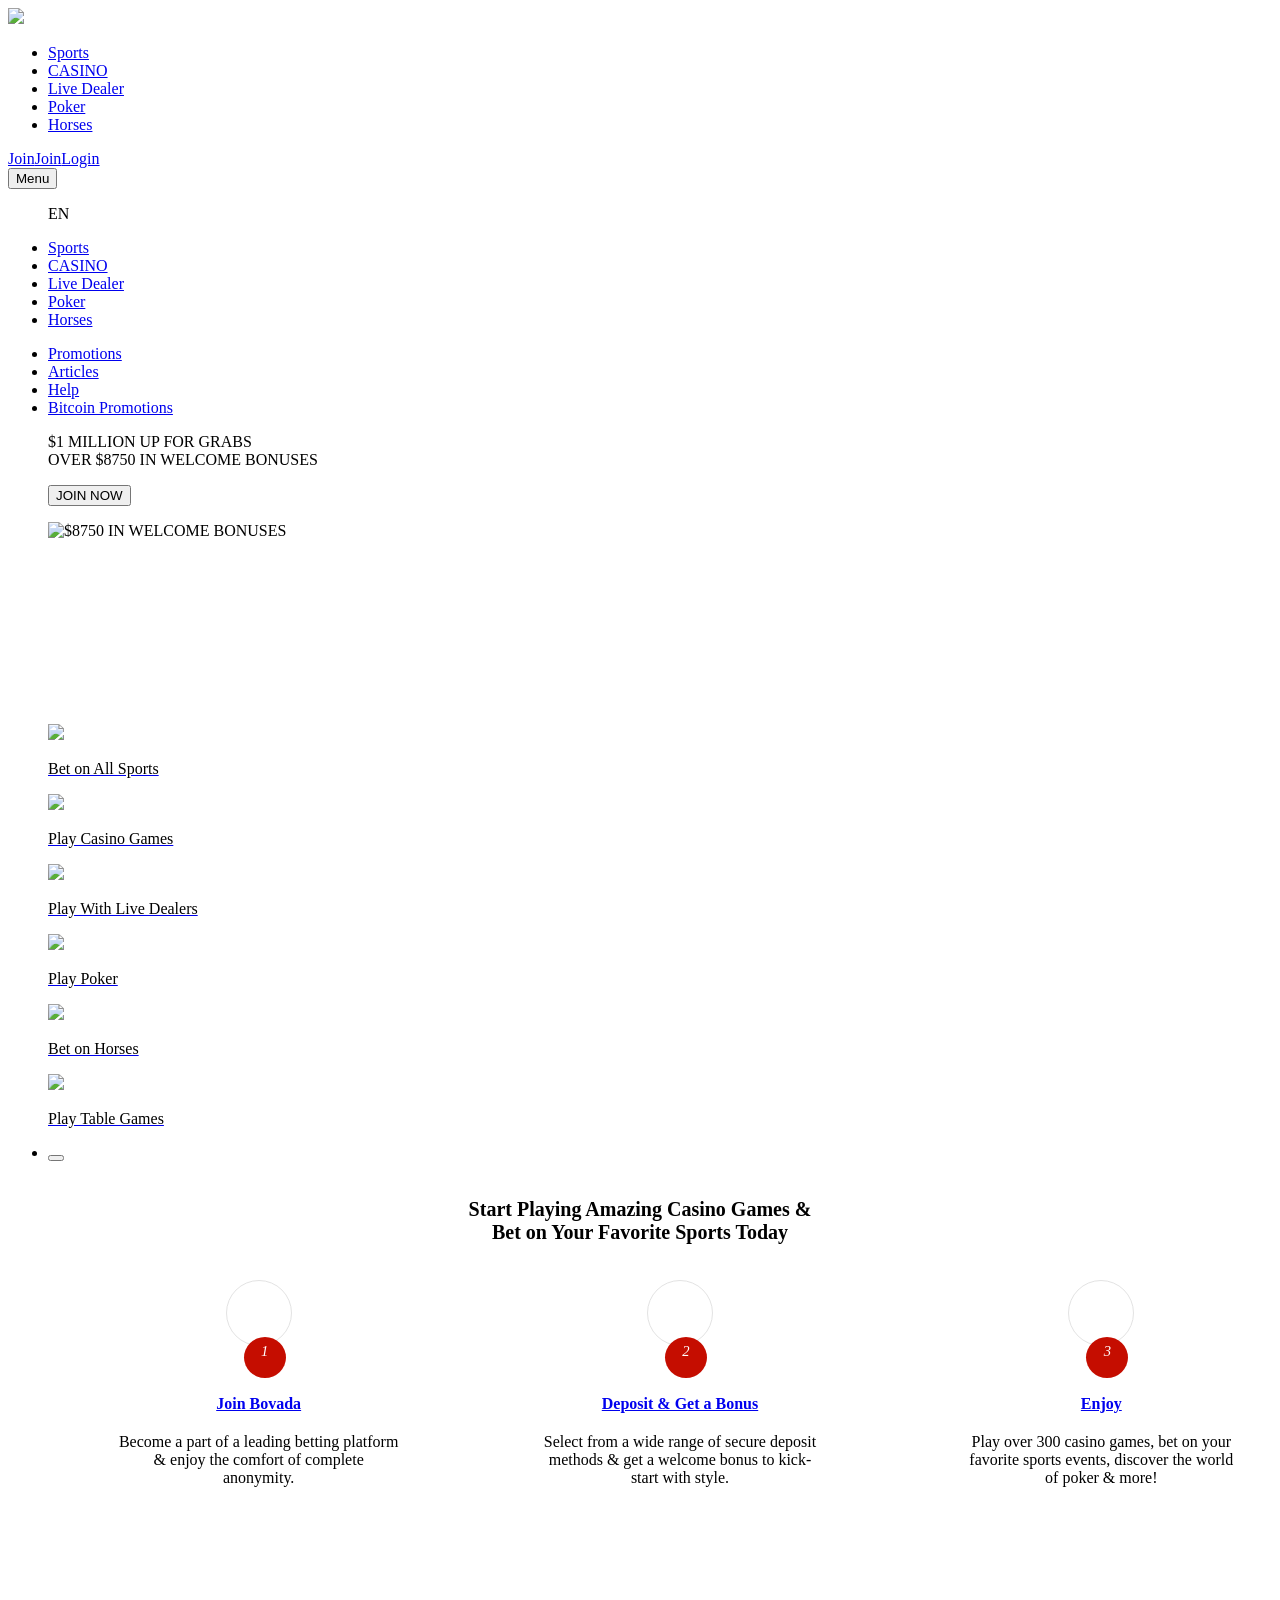
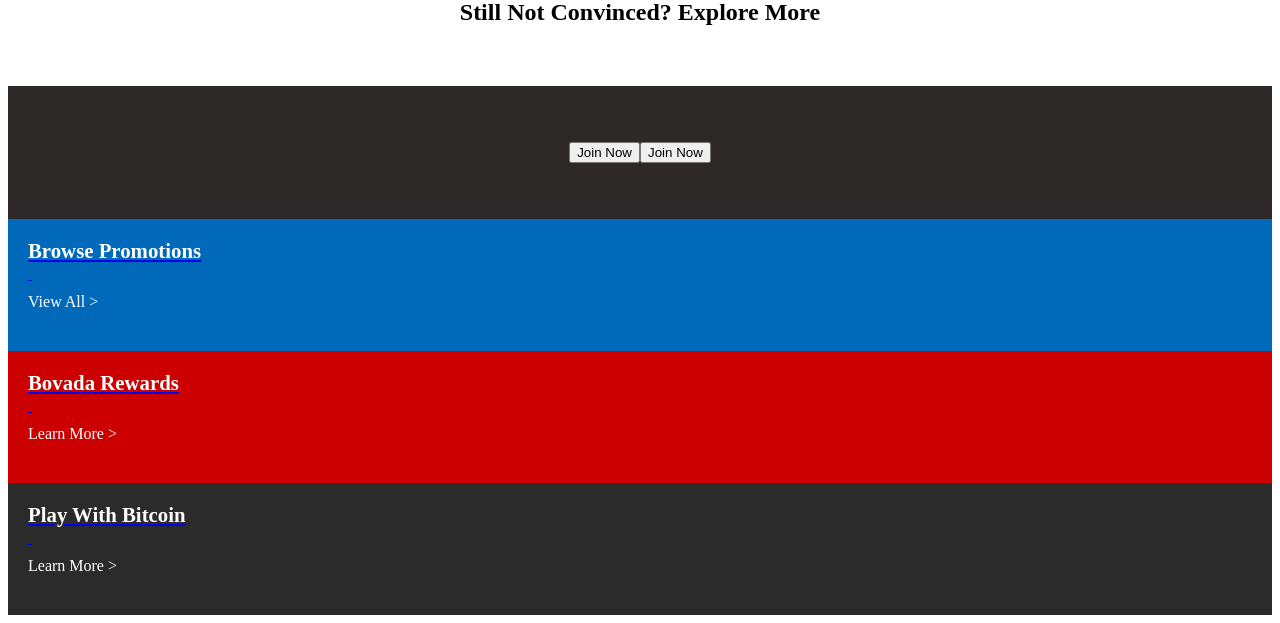
==== commit d59fa005: "Revert "Revert "Revert "Revert "Revert "Grid site""""" This reverts commit 5cae332f7fd9bf6ba490f0d12" ====
--- a/index.html
+++ b/index.html
@@ -1,29 +1,1495 @@
-﻿<!DOCTYPE html>
+<!DOCTYPE html>
 <html>
+<meta http-equiv="content-type" content="text/html;charset=utf-8" />
 
 <head>
-    <title>Conway's Game of Life</title>
-    <meta charset="utf-8" />
-    <link rel="stylesheet" href="style.css" type="text/css" charset="utf-8">
+    <!-- Global site tag (gtag.js) - Google Analytics -->
+    <script async src="https://www.googletagmanager.com/gtag/js?id=UA-151883153-1"></script>
+    <script>
+        window.dataLayer = window.dataLayer || [];
+        function gtag() { dataLayer.push(arguments); }
+        gtag('js', new Date());
+
+        gtag('config', 'UA-151883153-1');
+    </script>
+
+    <meta charset="utf-8">
+    <link rel="stylesheet" type="text/css"
+        href="https://www.bovada.lv/assets/css/main-ceb51816-b5bb-488b-80de-6e26734512a9.css" />
+    <script>
+        window['adrum-start-time'] = new Date().getTime();
+        var config = { "brandCode": "BVD", "countryCode": "US", "territory": "DEFAULT", "availableCurrencies": [{ "code": "USD", "name": "US Dollar", "symbol": "$" }], "countryAccessPolicy": "ALLOWED_WITH_BLOCKED_SUBDIVISIONS", "site.config.sports.oneworks.enabled": [], "site.config.cdn.cdnetworks.pads": ["www.bovada.lv"], "site.config.canonical_domain": [""], "site.config.contact_methods.reactive.chat.nv.js.iframe.vip_params": [""], "site.config.main_logo": ["/content/images/logo_main.svg"], "site.config.bonus.redesign.enabled": ["false"], "site.config.mfa.operations": [""], "site.config.sms.validation.cf.enabled": ["false"], "site.config.contact_methods.reactive.chat.nv.js.proactive.frontendid": [""], "site.config.webtrekk.track_domain": [""], "languages.default.language_enforced_code": [], "site.config.monitoring.apm.uri": [""], "site.config.loyalty.enabled": ["true"], "site.config.url_prefix": [""], "site.config.contact_us.enabled": ["true"], "site.config.cashier.deposit.redirect": ["404"], "profile.identifiers": ["email"], "site.config.contactus.toaddress": [""], "brand_label": ["Bovada"], "site.config.cdn.casino_sharding_enabled": ["true"], "site.config.services.iframe_enabled": ["true"], "site.config.contact_methods.reactive.chat.nv.js.proactive.pathtorules": [""], "bucket": ["default"], "site.config.services.subdomain": ["services"], "site.config.pixel.tracking.parameter_filter.enabled": ["false"], "site.config.registration_disabled": ["false"], "site.config.sports.style": ["american"], "site.config.rich-snippets.enabled": ["true"], "products": ["CASINO", "SPORTS", "HORSES", "POKER"], "site.config.territories_redirections": [], "site.config.cashier.withdrawal.enabled": ["true"], "site.config.cashier.deposit.enabled": ["true"], "site.config.bonus_forfeit_enabled": ["true"], "site.config.conversion_funnel.rules_checker.enabled": ["true"], "site.config.contact_methods.reactive.chat.nv.js.proactive": ["false"], "theme": [], "site.config.contact_methods.reactive.chat.nv.js.iframe.vip_uri": [""], "site.config.locale_time": [], "site.config.vip_chat_id": ["7D370167-6B57-430E-80EE-39C125006311"], "site.config.item-change-password.enabled": ["true"], "site.config.http.timeout.in.milliseconds": ["20000"], "languages": ["en", "es", "zh-hans"], "site.config.forgot-password-dob-required": ["true"], "site.config.bonus-selection-cf.enabled": ["true"], "site.config.contact_methods.reactive.chat.nv.js.library.uri": [""], "site.config.my-affiliates.token.expiration": ["14"], "site.config.pixel.tracking.enabled": ["true"], "site.config.help_search.enabled": ["false"], "site.config.cms.enabled_sections": ["homepage", "homepageV3", "marketing_page", "marketing_pageV3", "articles", "articlesV3", "promotions", "promotionsV3", "games", "gamesV3", "nav-menus", "nav-menusV3", "overlay-pages", "overlay-pagesV3", "quick-links", "quick-linksV3", "footer", "footerV3", "section", "sectionV3", "help", "helpV3", "content_page", "content_pageV3", "sports-homepage-banner", "sports-homepage-bannerV3"], "site.config.main_header_logo": ["/content/images/logo_main.svg"], "site.config.contact_methods.reactive.chat.js.detection.uri": ["https://chat.bovada.lv/netagent/client/unified/includes2/portaldetection.js"], "site.config.sports.cashout.enabled": ["false"], "currencies": ["USD"], "currencies.default": ["USD"], "languages.default": ["en"], "site.config.forgot.pincode.enabled": ["true"], "site.config.sitewide_auth_required": ["false"], "languages.operational": ["en"], "site.config.conversion_funnel.deferred_msg.enabled": ["true"], "site.config.casino.game_subdomain": ["games"], "site.config.sms.validation.enabled": ["false"], "site.config.locale": ["default"], "site.config.contact_methods.reactive.chat.nv.js.proactive.frontendpath": [""], "site.config.contact_methods.reactive.chat.js.settings.uri": ["https://chat.bovada.lv/netagent/client/unified/portalsettings.js"], "site.config.contact_methods.phone.number": ["1-888-263-0000"], "site.config.contact_methods.reactive.chat.nv.js.iframe.uri": [""], "site.config.contact_methods.reactive.chat.nv.js.display.options": [""], "site.config.dynamic.cards.enabled": ["true"], "site.config.deviceprotect.domain": ["www.deviceprotect.eu"], "site.config.maintenance.enabled": ["false"], "site.config.leaderboards.enabled": ["true"], "site.config.cashier.withdrawal.redirect": ["404"], "site.config.only_ftd_bonus_displayed": ["true"], "site.config.cdn.sharding_enabled": ["false"], "site.config.metadata.google_site_verification": [], "site.config.cms.enabled_features": ["canonical_tag", "content-targeting-V2", "ab-testing", "available-offers-player", "new-rendered-process", "cms.custom_badge", "content-scheduling", "rte-v2", "smart-contacts", "smart-contacts-release2", "new-breadcrumb"], "site.config.messages.disabled": ["false"], "site.config.contact_methods.reactive.chat.type": ["MOXIE"], "site.config.date.mask": ["[0-1], \\d, -, [0-3], \\d, -, [1-2], \\d, \\d, \\d"], "site.config.casino.fish.hunter.enabled": ["false"], "player.verification.method.profile_update": ["PIN"], "site.config.chat_id": ["5EFE8CA2-12B7-468B-B92B-71B41FCE857A"], "site.config.contact_methods.reactive.chat.nv.js.iframe.params": [""], "site.config.sitewide_auth_exemptions": [], "site.config.contact_methods.phone.enabled": ["true"], "site.config.contact_methods.reactive.chat.vergic.js.customer.key": ["D96F03F1-FB99-46F1-BBD7-3455E911C993"], "site.config.cdn.active": ["cdnetwork"], "site.config.webtrekk.uri": ["https://responder.wt-safetag.com/resp/api/get/660499503695122?url={{url}}&v=5"], "site.config.google_site_verification": [], "site.config.multiproduct.disabled_elements": [], "site.config.poker.redirection.disabled": ["true"], "site.config.affiliates.markets": [], "site.config.statements.enhanced.enabled": ["false"], "site.config.contact_methods.reactive.chat.vergic.js.server.uri": ["https://prod.chat-bovada.lv/"], "site.config.hotjar_id": ["510373"], "site.config.affiliate.check-referring-site.enabled": ["false"], "site.config.affiliates.im.methods": [""], "site.config.hotjar.enabled": ["true"], "site.config.hide_reward_points": ["false"], "currencies_published": ["USD"], "site.config.services.domain": [], "site.config.features_list": ["casino.search_bar", "analytics.cardtrack.enabled", "casino.jackpot", "casino.live-dealer.minigames.enabled"], "site.config.show_game_description": ["true"], "site.config.raf.enabled": ["true"], "site.config.http.retries": ["1"], "site.config.casino-details-ref.enabled": ["false"], "site.config.deviceprotect.enabled": ["true"], "site.config.affiliates.products": [], "languages_published": ["en", "es", "zh-hans"], "site.config.date.format": ["MM-DD-YYYY"], "site.config.cdn.domains": ["https://bvlv.staticfilesdelivery.com"], "site.config.contact_methods.reactive.chat.enabled": ["true"] };
+        var routes = { "en": { "login": "login", "forgot-password": "forgot-password", "reset-password": "reset-password", "secured": "secured", "join": "join", "public": "public", "cashier": "cashier", "game": "game", "play": "play", "play-real": "play-real", "play-practice": "play-practice", "account": "account", "wallet": "wallet", "bonuses": "bonuses", "settings": "settings", "change-password": "change-password", "transactions": "transactions", "contact-us": "contact-us", "faq": "faq", "messages": "messages", "my-games": "my-games", "leaderboards": "leaderboards", "detail": "detail", "ranking": "ranking", "terms-and-conditions": "terms-and-conditions", "happening-today": "happening-today", "full-schedule": "full-schedule", "today-results": "today-results", "how-it-works": "how-it-works", "help": "help", "reset-pin": "reset-pin" }, "es": { "login": "iniciar-sesion", "forgot-password": "olvido-de-contrasena", "reset-password": "restablecer-contrasena", "secured": "seguro", "join": "registro", "public": "publico", "cashier": "cajero", "game": "juego", "play": "jugar", "play-real": "juego-real", "play-practice": "juego-de-practica", "account": "cuenta", "wallet": "cartera", "bonuses": "bonus", "settings": "preferencias", "change-password": "cambiar-contrasena", "transactions": "transacciones", "contact-us": "contactenos", "faq": "preguntas-frecuentes", "messages": "mensajes", "my-games": "mis-juegos", "leaderboards": "torneos-de-casino", "detail": "detalle", "ranking": "clasificacion", "terms-and-conditions": "terminos-y-condiciones", "happening-today": "eventos-del-dia", "full-schedule": "programacion-completa", "today-results": "resultados-de-hoy", "how-it-works": "como-funciona", "help": "ayuda", "reset-pin": "restablecer-pin" }, "pt": { "login": "entrar", "forgot-password": "esqueci-senha", "reset-password": "mudar-senha", "secured": "seguro", "join": "cadastro", "public": "publico", "cashier": "caixa", "game": "jogo", "play": "jogar", "play-real": "jogar-real", "play-practice": "jogar-pratica", "account": "conta", "wallet": "carteira", "bonuses": "bonos", "settings": "preferencias", "change-password": "alterar-senha", "transactions": "transacao", "contact-us": "fale-conosco", "faq": "perguntas-frequentes", "messages": "mensagens", "my-games": "my-games", "leaderboards": "tabelas", "detail": "detalhes", "ranking": "posicao", "terms-and-conditions": "termos-e-condicoes", "happening-today": "programadas-para-hoje", "full-schedule": "programacao-completa", "today-results": "resultado-de-hoje", "how-it-works": "como-funciona", "help": "ajuda", "reset-pin": "mudar-pin" }, "zh-hans": { "login": "deng-lu", "forgot-password": "forgot-password", "reset-password": "reset-password", "secured": "secured", "join": "jia-ru", "public": "public", "cashier": "cashier", "game": "game", "play": "play", "play-real": "play-real", "play-practice": "play-practice", "account": "account", "wallet": "wallet", "bonuses": "bonuses", "settings": "settings", "change-password": "geng-gai-mi-ma", "transactions": "transactions", "contact-us": "contact-us", "faq": "faq", "messages": "messages", "my-games": "wo-de-you-xi", "leaderboards": "yu-le-chang-zhuang-yuan-bang", "detail": "xi-jie", "ranking": "pai-ming", "terms-and-conditions": "tiao-kuan-yu-tiao-jian", "happening-today": "jin-ri-sai-shi", "full-schedule": "wan-zheng-sai-cheng-biao", "today-results": "jin-ri-jie-guo", "how-it-works": "gui-ze", "help": "bang-zhu", "reset-pin": "reset-pin" } };
+        var hashes = { "nvm": "ea516c378904b10f5a18fb416bb9aaa0369555a6" };
+    </script>
+    <style>
+        .lazyload,
+        .lazyloading {
+            opacity: 0;
+        }
+
+        .lazyloaded {
+            opacity: 1;
+            transition: opacity 300ms;
+        }
+    </style>
+    <script src="https://www.bovada.lv/assets/js/vendor/lazysizes-custom.min.js"></script>
+    <script>
+        window.lazySizesConfig = window.lazySizesConfig || {};
+        window.lazySizesConfig.loadMode = 1; // 0 = don't load anything,
+                                                // 1 = only load visible elements,
+                                                // 2 = load also very near view elements (expand option)
+                                                // 3 = load also not so near view elements (expand * expFactor option)
+    </script>
+    <script>
+        var imagesLazySizes = [];
+        document.addEventListener('lazyloaded', function (e) {
+            var srcValue = e.srcElement.src;
+            imagesLazySizes.push(srcValue);
+        });
+    </script>
+    <base>
+    <meta name="viewport" content="width=device-width, initial-scale=1, maximum-scale=1, user-scalable=no">
+    <meta http-equiv="X-UA-Compatible" content="IE=edge">
+    <link rel="apple-touch-icon" sizes="57x57" href="https://www.bovada.lv/content/favicons/apple-icon-57x57.png">
+    <link rel="apple-touch-icon" sizes="60x60" href="https://www.bovada.lv/content/favicons/apple-icon-60x60.png">
+    <link rel="apple-touch-icon" sizes="72x72" href="https://www.bovada.lv/content/favicons/apple-icon-72x72.png">
+    <link rel="apple-touch-icon" sizes="76x76" href="https://www.bovada.lv/content/favicons/apple-icon-76x76.png">
+    <link rel="apple-touch-icon" sizes="114x114" href="https://www.bovada.lv/content/favicons/apple-icon-114x114.png">
+    <link rel="apple-touch-icon" sizes="120x120" href="https://www.bovada.lv/content/favicons/apple-icon-120x120.png">
+    <link rel="apple-touch-icon" sizes="144x144" href="https://www.bovada.lv/content/favicons/apple-icon-144x144.png">
+    <link rel="apple-touch-icon" sizes="152x152" href="https://www.bovada.lv/content/favicons/apple-icon-152x152.png">
+    <link rel="apple-touch-icon" sizes="180x180" href="https://www.bovada.lv/content/favicons/apple-icon-180x180.png">
+    <link rel="icon" type="image/png" sizes="192x192"
+        href="https://www.bovada.lv/content/favicons/android-icon-192x192.png">
+    <link rel="icon" type="image/png" sizes="32x32" href="https://www.bovada.lv/content/favicons/favicon-32x32.png">
+    <link rel="icon" type="image/png" sizes="96x96" href="https://www.bovada.lv/content/favicons/favicon-96x96.png">
+    <link rel="icon" type="image/png" sizes="16x16" href="https://www.bovada.lv/content/favicons/favicon-16x16.png">
+    <link rel="manifest" href="https://www.bovada.lv/content/favicons/manifest.json">
+    <meta name="msapplication-TileColor" content="#000000">
+    <meta name="msapplication-TileImage" content="/content/favicons/ms-icon-144x144.png">
+    <meta name="theme-color" content="#000000">
+    <link rel="shortcut icon" href="https://www.bovada.lv/content/favicons/favicon.ico" type="image/vnd.microsoft.icon">
+    <style ng-transition="server-side-render">
+        [_nghost-sc0] bx-cashier .custom-checkbox label.bch-iagree-lbl,
+        [_nghost-sc0] bx-cashier .custom-checkbox label.btc-iagree-lbl,
+        [_nghost-sc0] bx-cashier .custom-checkbox label.white-text {
+            color: inherit
+        }
+
+        [_nghost-sc0] bx-cashier fieldset.withdrawal-fieldset-inline-text {
+            margin-left: 0
+        }
+
+        [_nghost-sc0] bx-cashier .cs-reduced-text {
+            font-size: .9em
+        }
+
+        [_nghost-sc0] bx-cashier .cs-payment-details-container {
+            width: 100%
+        }
+
+        [_nghost-sc0] bx-cashier .cs-payment-details-container .button-area {
+            text-align: center
+        }
+
+        [_nghost-sc0] bx-cashier .cs-payment-details-container .button-area button {
+            float: none
+        }
+
+        [_nghost-sc0] bx-cashier .cs-payment-details-container .step-item #requestedAmountValue {
+            color: #54a212;
+            font-weight: 700
+        }
+
+        [_nghost-sc0] bx-cashier .cs-payment-details-container .tooltip-popover-content #aboutFeeMsgTooltip {
+            padding-right: 10%
+        }
+
+        @media (min-width:730px) {
+            [_nghost-sc0] bx-cashier .cs-payment-details-container {
+                max-width: 412px;
+                margin: 0 auto
+            }
+
+            [_nghost-sc0] bx-cashier .bonus-area {
+                -webkit-box-ordinal-group: 0;
+                order: -1
+            }
+        }
+
+        [_nghost-sc0] bx-cashier .bcm-overlay .modal-body {
+            padding: 16px !important
+        }
+
+        [_nghost-sc0] bx-cashier .cs-payment-details-table-title {
+            font-size: 1em;
+            padding-left: 8px;
+            display: block;
+            text-align: left;
+            font-weight: 700;
+            margin-bottom: 8px;
+            color: #000
+        }
+
+        [_nghost-sc0] bx-cashier .cs-highlight-text {
+            color: #000
+        }
+
+        [_nghost-sc0] bx-cashier .bch-iagree-lbl,
+        [_nghost-sc0] bx-cashier .btc-iagree-lbl {
+            color: inherit
+        }
+
+        [_nghost-sc0] bx-cashier .custom-menu.primary {
+            color: #2b2b2b;
+            background: #fff
+        }
+
+        [_nghost-sc0] bx-cashier .custom-menu.primary li {
+            border: 1px solid #c2c2c2
+        }
+
+        [_nghost-sc0] bx-cashier .custom-menu.primary ul {
+            background: #fff;
+            border: 1px solid #c2c2c2
+        }
+
+        [_nghost-sc0] bx-cashier bx-deposit-wiretransfer .instructions .numbered {
+            color: gray
+        }
+
+        [_nghost-sc0] bx-cashier .custom-menu.primary.options li {
+            border: 1px solid #c2c2c2
+        }
+
+        [_nghost-sc0] bx-cashier bx-reduce-amount .tooltip-popover-msg {
+            padding: 5px;
+            text-align: center
+        }
+
+        [_nghost-sc0] bx-cashier bx-reduce-amount .tooltip-popover-msg .error-msg {
+            color: inherit
+        }
+
+        [_nghost-sc0] bx-cashier bx-reduce-amount .custom-cta.tertiary {
+            background: #c00;
+            color: #fff;
+            font-size: 1em
+        }
+
+        [_nghost-sc0] bx-cashier bx-reduce-amount .custom-cta.tertiary :before {
+            border: 1px solid #dc3434 !important;
+            box-shadow: 1px 1px 0 rgba(0, 0, 0, .2)
+        }
+
+        [_nghost-sc0] bx-cashier .withdrawal-bottom .custom-cta.primary.cta-large {
+            width: 100%
+        }
+
+        [_nghost-sc0] bx-cashier .first-deposit {
+            color: #368031
+        }
+
+        [_nghost-sc0] bx-cashier .list-table-title {
+            color: #2b2b2b
+        }
+
+        [_nghost-sc0] bx-cashier .two-column-container {
+            display: -webkit-box;
+            display: flex;
+            -webkit-box-orient: horizontal;
+            -webkit-box-direction: normal;
+            flex-flow: row wrap;
+            -webkit-box-pack: justify;
+            justify-content: space-between;
+            background-color: #fff
+        }
+
+        [_nghost-sc0] bx-cashier .two-column-container .form-field-50 {
+            display: block;
+            width: 100%;
+            margin-bottom: 15px
+        }
+
+        [_nghost-sc0] bx-cashier .two-column-container .left-panel {
+            width: 100%;
+            padding: 16px 32px
+        }
+
+        [_nghost-sc0] bx-cashier .two-column-container .right-panel {
+            width: 100%;
+            margin-top: 15px;
+            padding: 16px 32px
+        }
+
+        [_nghost-sc0] bx-cashier .two-column-container .spaced-below {
+            margin-bottom: 0
+        }
+
+        [_nghost-sc0] bx-cashier .two-column-container .withdrawal-button {
+            width: 100%;
+            margin-top: 15px
+        }
+
+        [_nghost-sc0] bx-cashier .two-column-container .pin-wrapper {
+            margin-top: 3px
+        }
+
+        [_nghost-sc0] bx-cashier #displayedAddress,
+        [_nghost-sc0] bx-cashier #presetAmountTitle {
+            color: grey
+        }
+
+        [_nghost-sc0] bx-cashier .local-bitcoin-box .register-lb-button {
+            font-size: 1.21em
+        }
+
+        @media (min-width:730px) {
+            [_nghost-sc0] bx-cashier .two-column-container .left-panel {
+                width: calc(50% - 5px)
+            }
+
+            [_nghost-sc0] bx-cashier .two-column-container .right-panel {
+                width: calc(50% - 5px);
+                margin-top: 0
+            }
+
+            [_nghost-sc0] bx-cashier .local-bitcoin-box .register-lb-button {
+                font-size: 1.46em
+            }
+        }
+
+        @media (max-width:730px) {
+
+            [_nghost-sc0] bx-cashier .cashier-button,
+            [_nghost-sc0] bx-cashier .custom-notification {
+                width: calc(100% - 3em) !important;
+                margin-left: 1.5em;
+                margin-right: 1.5em
+            }
+
+            [_nghost-sc0] bx-cashier .custom-menu.primary.options.payment-methods-list {
+                margin-left: 0;
+                margin-right: 0
+            }
+
+            [_nghost-sc0] bx-cashier .custom-menu.primary.options.payment-methods-list.list-deposit-noftd {
+                margin-top: -16px
+            }
+
+            [_nghost-sc0] bx-cashier bx-withdraw .custom-menu.primary.options.payment-methods-list {
+                margin-top: -16px
+            }
+
+            [_nghost-sc0] bx-cashier .custom-notification {
+                margin-top: 15px
+            }
+
+            [_nghost-sc0] bx-cashier .cashier-button {
+                width: 87% !important
+            }
+        }
+
+        [_nghost-sc0] bx-cashier .modal-content .modal-medium {
+            overflow: hidden
+        }
+    </style>
+    <style ng-transition="server-side-render">
+        [_nghost-sc1] .bx-notification-container {
+            z-index: 99999;
+            height: 100%;
+            left: 0px;
+        }
+    </style>
+    <style ng-transition="server-side-render">
+        .navbar-fixed-top[_ngcontent-sc4] {
+            -webkit-animation: none;
+            animation: none
+        }
+    </style>
+    <style ng-transition="server-side-render"></style>
+    <style ng-transition="server-side-render">
+        div.modal-content .custom-form-helper div.bx-account-menu-subcontent .modal-body .custom-dropdown.custom-field input:disabled.date+label {
+            background-color: #fff;
+            border-color: rgba(163, 163, 163, .3);
+            color: #c2c2c2
+        }
+
+        div.modal-content .custom-form-helper div.bx-account-menu-subcontent .modal-body .custom-dropdown.custom-field input:disabled.date {
+            color: #c2c2c2
+        }
+
+        .custom-dropdown i.date.icon.icon-arrow.icon-arrow-down {
+            font-size: 8px;
+            color: #040404
+        }
+
+        .custom-dropdown i.date.icon.icon-arrow.icon-arrow-down.disabled {
+            color: #c2c2c2
+        }
+
+        div.modal-content .custom-form-helper div.bx-account-menu-subcontent .modal-body .custom-dropdown.custom-field input:disabled {
+            -webkit-text-fill-color: #c2c2c2;
+            -webkit-opacity: 1;
+            color: #c2c2c2
+        }
+    </style>
+    <style ng-transition="server-side-render">
+        .component-header[_ngcontent-sc8] {
+            padding: 0 0 16px
+        }
+    </style>
+    <title>Bovada Online Sports Betting, Poker, Casino and Table Games | Weekly Jackpots | Win Big Today</title>
+    <meta name="title" content="Online Sports Betting, Poker, Casino and | Bovada Racebook | Bovada">
+    <meta name="description"
+        content="Bovada is a trusted online gambling site offering sports betting, poker, casino games and betting on horse racing. Join today to claim your welcome bonuses!">
+    <link rel="canonical" href="https://www.bovada.lv/">
+    <meta name="robots" content="index, follow">
+    <link rel="alternate" href="https://www.bovada.lv/" hreflang="x-default">
+    <link rel="alternate" href="https://www.bovada.lv/zh-hans" hreflang="zh-hans">
+    <link rel="alternate" href="https://www.bovada.lv/es" hreflang="es">
+    <style ng-transition="server-side-render">
+        carousel[_ngcontent-sc9] {
+            display: block
+        }
+
+        carousel:not(.ng-loaded)>.carousel .carousel-inner>slide>.item,
+        carousel:not(.ng-loaded)>.carousel .carousel-inner>slide>.item .banner-slide,
+        deep[_ngcontent-sc9] carousel[_ngcontent-sc9]:not(.ng-loaded)>.carousel[_ngcontent-sc9] .carousel-inner[_ngcontent-sc9],
+        deep[_ngcontent-sc9] carousel[_ngcontent-sc9]:not(.ng-loaded)>.carousel[_ngcontent-sc9] .carousel-inner[_ngcontent-sc9]>slide[_ngcontent-sc9] {
+            min-height: 275px;
+            background: 0 0
+        }
+    </style>
+    <style ng-transition="server-side-render">
+        .no-animation[_ngcontent-sc10] {
+            -webkit-animation: fade-in-up;
+            animation: fade-in-up
+        }
+    </style>
 </head>
 
 <body>
-    <div style="width: 1000px; display: flex">
-        <div id="canvas-container" style="width: 850px">
-            <canvas id="myCanvas" width="800" height="800" style="border:1px solid #000000;"></canvas>
-        </div>
-        <div id="user-buttons-container" style="width: 200px">
-            <button type="button" id="start-button">Start</button><br />
-            <button type="button" id="stop-button">Stop</button><br />
-            <button type="button" id="reset-button">Reset</button><br />
-            <button type="button" id="preset1-button">Preset 1</button><br />
-            <button type="button" id="preset2-button">Preset 2</button><br />
-            <button type="button" id="preset3-button">Preset 3</button><br />
-        </div>
-    </div>
-    <script type="text/javascript" src="utils.js"></script>
-    <script type="text/javascript" src="board.js"></script>
-    <script type="text/javascript" src="graphics.js"></script>
+    <bx-site _nghost-sc0="" ng-version="7.2.15">
+        <bx-toast-notification _ngcontent-sc0="" _nghost-sc1="">
+            <!---->
+        </bx-toast-notification>
+        <router-outlet _ngcontent-sc0=""></router-outlet>
+        <ng-component>
+            <!---->
+            <bx-header></bx-header>
+            <bx-header-ch _nghost-sc4="">
+                <div _ngcontent-sc4="" class="navbar-wrapper navbar-fixed-top">
+                    <nav _ngcontent-sc4="" class="navbar max-container">
+                        <bx-header-logo _ngcontent-sc4="" class="brand-logo"><a routerlink="/"
+                                href="https://www.bovada.lv/?overlay=join&referral=P45FFCDB"><img bxcdnimage=""
+                                    class="img-large" src="https://www.bovada.lv/content/images/logo_main.svg">
+                                <!----></a></bx-header-logo>
+                        <ul _ngcontent-sc4="" class="custom-tab quaternary channel">
+                            <!---->
+                            <li _ngcontent-sc4="" role="button" routerlinkactive="active"><a _ngcontent-sc4=""
+                                    class="channel-item" title="Sports"
+                                    href="https://www.bovada.lv/sports/?overlay=join&referral=P45FFCDB">
+                                    Sports </a></li>
+                            <li _ngcontent-sc4="" role="button" routerlinkactive="active"><a _ngcontent-sc4=""
+                                    class="channel-item" title="CASINO"
+                                    href="https://www.bovada.lv/casino/?overlay=join&referral=P45FFCDB">
+                                    CASINO </a></li>
+                            <li _ngcontent-sc4="" role="button" routerlinkactive="active"><a _ngcontent-sc4=""
+                                    class="channel-item" title="Live Dealer"
+                                    href="https://www.bovada.lv/live-dealer/?overlay=join&referral=P45FFCDB">
+                                    Live Dealer </a></li>
+                            <li _ngcontent-sc4="" role="button" routerlinkactive="active"><a _ngcontent-sc4=""
+                                    class="channel-item" title="Poker"
+                                    href="https://www.bovada.lv/poker/?overlay=join&referral=P45FFCDB">
+                                    Poker </a></li>
+                            <li _ngcontent-sc4="" role="button" routerlinkactive="active"><a _ngcontent-sc4=""
+                                    class="channel-item" title="Horses"
+                                    href="https://www.bovada.lv/horses/?overlay=join&referral=P45FFCDB">
+                                    Horses </a></li>
+                        </ul>
+                        <aside _ngcontent-sc4="" class="user-info">
+                            <!---->
+                            <bx-header-unlogged-actions _ngcontent-sc4="" _nghost-sc5=""
+                                waiting-for-files-to-load="success!" style="visibility:inherit;">
+                                <div _ngcontent-sc5="" class="login-container"><a _ngcontent-sc5=""
+                                        class="custom-cta primary cta-small visible-xs" role="button" routerlink="/join"
+                                        href="https://www.bovada.lv/?overlay=join&referral=P45FFCDB">Join</a><a
+                                        _ngcontent-sc5="" class="custom-cta primary hidden-xs" role="button"
+                                        routerlink="/join"
+                                        href="https://www.bovada.lv/?overlay=join&referral=P45FFCDB">Join</a><a
+                                        _ngcontent-sc5="" class="custom-link" routerlink="/login"
+                                        href="https://www.bovada.lv/?overlay=join&referral=P45FFCDB">Login</a></div>
+                            </bx-header-unlogged-actions>
+                            <!---->
+                            <bx-header-nav-menu-ch _ngcontent-sc10="" _nghost-sc12=""><button _ngcontent-sc12=""
+                                    class="menu-btn"
+                                    onclick="window.location.href = 'https://www.bovada.lv/?overlay=join&referral=P45FFCDB';"><i
+                                        _ngcontent-sc12="" class="icon icon-menu"></i> Menu </button>
+                            </bx-header-nav-menu-ch>
+                            <!---->
+                            <!---->
+                            <bx-lang-select _ngcontent-sc10="">
+                                <!---->
+                                <bx-dropdown displayproperty="label" prefixiconclass="icon icon-global" type="button"
+                                    valueproperty="code" _nghost-sc9=""
+                                    onclick="window.location.href = 'https://www.bovada.lv/?overlay=join&referral=P45FFCDB';">
+                                    <figure _ngcontent-sc9="" class="custom-dropdown lang-selector">
+                                        <!---->
+                                        <!---->
+                                        <!----><label _ngcontent-sc9="" class="" for="arasv9" htmlfor="arasv9">
+                                            <!----><i _ngcontent-sc9="" class="icon icon-global"></i>
+                                            <!---->
+                                            <!----><span _ngcontent-sc9="">EN</span>
+                                            <!----></label>
+                                        <ul _ngcontent-sc9="" class="custom-droplist" role="list" style="display:none;">
+                                            <!---->
+                                            <li _ngcontent-sc9="" class="active" listitem="listitem">
+                                                <!----> English </li>
+                                            <li _ngcontent-sc9="" class="" listitem="listitem">
+                                                <!----> Español </li>
+                                            <li _ngcontent-sc9="" class="" listitem="listitem">
+                                                <!----> 中文 </li>
+                                        </ul>
+                                        <!---->
+                                    </figure>
+                                    <!---->
+                                </bx-dropdown>
+                            </bx-lang-select>
+                        </aside>
+                    </nav>
+                    <bx-header-user-menu-ch _ngcontent-sc4="">
+                        <div class="menu-overlay-container max-container nav-menu-hidden">
+                            <div bxtranslatepath="" class="nav-menu-elements">
+                                <!---->
+                                <ul class="custom-tab tab-menu">
+                                    <!---->
+                                    <li title="Sports"><a class="static-btn" href="https://www.bovada.lv/sports"><i
+                                                class="icon icon-sports static-icon"
+                                                classname="icon icon-sports static-icon"></i><span
+                                                class="static-title">Sports</span></a></li>
+                                    <li title="CASINO"><a class="static-btn" href="https://www.bovada.lv/casino"><i
+                                                class="icon icon-casino static-icon"
+                                                classname="icon icon-casino static-icon"></i><span
+                                                class="static-title">CASINO</span></a></li>
+                                    <li title="Live Dealer"><a class="static-btn"
+                                            href="https://www.bovada.lv/live-dealer"><i
+                                                class="icon icon-live-dealer static-icon"
+                                                classname="icon icon-live-dealer static-icon"></i><span
+                                                class="static-title">Live Dealer</span></a></li>
+                                    <li title="Poker"><a class="static-btn" href="https://www.bovada.lv/poker"><i
+                                                class="icon icon-poker static-icon"
+                                                classname="icon icon-poker static-icon"></i><span
+                                                class="static-title">Poker</span></a></li>
+                                    <li title="Horses"><a class="static-btn" href="https://www.bovada.lv/horses"><i
+                                                class="icon icon-horses static-icon"
+                                                classname="icon icon-horses static-icon"></i><span
+                                                class="static-title">Horses</span></a></li>
+                                </ul>
+                                <!---->
+                                <ul class="custom-menu primary">
+                                    <!---->
+                                    <li role="button">
+                                        <!----><a target="_self" href="https://www.bovada.lv/promotions"> Promotions
+                                        </a>
+                                        <!---->
+                                        <!----><i class="icon icon-arrow-next"></i></li>
+                                    <li role="button">
+                                        <!----><a target="_self" href="https://www.bovada.lv/articles"> Articles </a>
+                                        <!---->
+                                        <!----><i class="icon icon-arrow-next"></i></li>
+                                    <li role="button">
+                                        <!----><a target="_self" href="https://www.bovada.lv/help"> Help </a>
+                                        <!---->
+                                        <!----><i class="icon icon-arrow-next"></i></li>
+                                    <li role="button">
+                                        <!----><a target="_self" href="https://www.bovada.lv/bitcoin-promotion">
+                                            Bitcoin Promotions </a>
+                                        <!---->
+                                        <!----><i class="icon icon-arrow-next"></i></li>
+                                </ul>
+                            </div>
+                            <div class="nav-menu-overlay"></div>
+                        </div>
+                    </bx-header-user-menu-ch>
+                </div>
+            </bx-header-ch>
+            <!---->
+            <div class="top-container">
+                <router-outlet></router-outlet>
+                <bx-homepage>
+                    <router-outlet></router-outlet>
+                    <main class="content first-time-visitor">
+                        <div class="marketing-page-container">
+                            <bx-marketing-page>
+                                <div>
+                                    <!---->
+                                    <!---->
+                                    <bx-dynamic-loader-component></bx-dynamic-loader-component>
+                                    <bx-banner-carousel _nghost-sc9="">
+                                        <carousel _ngcontent-sc9="" class="banner-carousel carousel carousel-animation">
+                                            <div class="carousel slide">
+                                                <!---->
+                                                <div class="carousel-inner" style="display:block;">
+                                                    <!---->
+                                                    <slide _ngcontent-sc9=""
+                                                        class="high-contrast light-text active item carousel-item"
+                                                        style="background-color:#fff;width:100%;order:0;"
+                                                        aria-hidden="false">
+                                                        <div class="item active">
+                                                            <!---->
+                                                            <!----><a _ngcontent-sc9=""
+                                                                class="banner-container max-container" role="link">
+                                                                <bx-banner-carousel-slide _ngcontent-sc9=""
+                                                                    _nghost-sc10="">
+                                                                    <figure _ngcontent-sc10=""
+                                                                        class="banner-slide bg-image"
+                                                                        classname="banner-slide"
+                                                                        style="background-image:unsafe;">
+                                                                        <!---->
+                                                                        <figcaption _ngcontent-sc10=""
+                                                                            anchorlinkshandler=""
+                                                                            class="carousel-text no-animation">
+                                                                            <div class="rich-text-body-content"
+                                                                                version="v2">
+                                                                                <div class="h1-heading caption-title"
+                                                                                    style="color:black">
+                                                                                    $1 MILLION UP FOR GRABS</div>
+                                                                                <div class="h3-heading caption-subtitle"
+                                                                                    style="color:black">
+                                                                                    OVER $8750 IN WELCOME BONUSES</div>
+                                                                                <p>
+                                                                                    <button class="custom-cta primary"
+                                                                                        onclick="window.location.href = 'https://www.bovada.lv/?overlay=join&referral=P45FFCDB';">JOIN
+                                                                                        NOW</button>
+                                                                                </p>
+                                                                            </div>
+                                                                        </figcaption>
+                                                                        <!---->
+
+                                                                        <div _ngcontent-sc10="" class="img-container">
+                                                                            <!----><img _ngcontent-sc10=""
+                                                                                class="img-responsive"
+                                                                                alt="$8750 IN WELCOME BONUSES"
+                                                                                src="https://www.bovada.lv/cms/BVD/Ae6UkAZkSLOIQ9YTBU6LmQ/2720x600-Bovada-Poker1MGTD-CarouselBanner.jpg">
+                                                                            <!---->
+                                                                        </div>
+                                                                    </figure>
+                                                                </bx-banner-carousel-slide>
+                                                            </a>
+                                                            <!---->
+                                                        </div>
+                                                    </slide>
+                                                </div>
+                                                <!---->
+                                                <!---->
+                                            </div>
+                                        </carousel>
+                                    </bx-banner-carousel>
+                                    <!---->
+                                    <!---->
+                                    <bx-dynamic-loader-component></bx-dynamic-loader-component>
+
+                                    <!---->
+                                    <!---->
+                                    <bx-dynamic-loader-component></bx-dynamic-loader-component>
+
+                                    <!---->
+                                    <!---->
+                                    <bx-dynamic-loader-component></bx-dynamic-loader-component>
+                                    <bx-scrollable-section>
+                                        <bx-card-slider>
+                                            <section class="carousel primary">
+                                                <div class="component-wrapper max-container">
+                                                    <!---->
+                                                    <div class="hide-scroll">
+                                                        <div class="content-slider max-height-container">
+                                                            <!---->
+                                                            <bx-cardboard>
+                                                                <article class="game-thumbnail img-large">
+                                                                    <!---->
+                                                                    <!---->
+                                                                    <!---->
+                                                                    <!---->
+                                                                    <!---->
+                                                                    <!----><a alt="cardProps.text" role="link"
+                                                                        href="https://www.bovada.lv/sports/?overlay=join&referral=P45FFCDB">
+                                                                        <!---->
+                                                                        <figure class="thumb-container"><img
+                                                                                class="img-placeholder img-responsive"
+                                                                                src="https://www.bovada.lv/assets/images/thumbnail.png"><img
+                                                                                bximage=""
+                                                                                class="img-responsive img-game lazyload"
+                                                                                data-src="https://www.bovada.lv/cms/BVD/zplXquKtQFa8h7iOt-OIjQ/Card%20-%20Sports@2x.jpg">
+                                                                            <figcaption class="thumbnail-text"
+                                                                                style="color:#000;">
+                                                                                <p>Bet on All Sports</p>
+                                                                            </figcaption>
+                                                                        </figure>
+                                                                    </a>
+                                                                    <!---->
+                                                                </article>
+                                                            </bx-cardboard>
+                                                            <bx-cardboard>
+                                                                <article class="game-thumbnail img-large">
+                                                                    <!---->
+                                                                    <!---->
+                                                                    <!---->
+                                                                    <!---->
+                                                                    <!---->
+                                                                    <!----><a alt="cardProps.text" role="link"
+                                                                        href="https://www.bovada.lv/casino/?overlay=join&referral=P45FFCDB">
+                                                                        <!---->
+                                                                        <figure class="thumb-container"><img
+                                                                                class="img-placeholder img-responsive"
+                                                                                src="https://www.bovada.lv/assets/images/thumbnail.png"><img
+                                                                                bximage=""
+                                                                                class="img-responsive img-game lazyload"
+                                                                                data-src="https://www.bovada.lv/cms/BVD/MwBcTHY7Te2bWFsl10YM3A/Card%20-%20Casino@2x.jpg">
+                                                                            <figcaption class="thumbnail-text"
+                                                                                style="color:#000;">
+                                                                                <p>Play Casino Games</p>
+                                                                            </figcaption>
+                                                                        </figure>
+                                                                    </a>
+                                                                    <!---->
+                                                                </article>
+                                                            </bx-cardboard>
+                                                            <bx-cardboard>
+                                                                <article class="game-thumbnail img-large">
+                                                                    <!---->
+                                                                    <!---->
+                                                                    <!---->
+                                                                    <!---->
+                                                                    <!---->
+                                                                    <!----><a alt="cardProps.text" role="link"
+                                                                        href="https://www.bovada.lv/casino/live-dealer/?overlay=join&referral=P45FFCDB">
+                                                                        <!---->
+                                                                        <figure class="thumb-container"><img
+                                                                                class="img-placeholder img-responsive"
+                                                                                src="https://www.bovada.lv/assets/images/thumbnail.png"><img
+                                                                                bximage=""
+                                                                                class="img-responsive img-game lazyload"
+                                                                                data-src="https://www.bovada.lv/cms/BVD/Q3pGszicRuqe6z26VdSTYg/Card%20-%20Live%20Dealer@2x.jpg">
+                                                                            <figcaption class="thumbnail-text"
+                                                                                style="color:#000;">
+                                                                                <p>Play With Live Dealers</p>
+                                                                            </figcaption>
+                                                                        </figure>
+                                                                    </a>
+                                                                    <!---->
+                                                                </article>
+                                                            </bx-cardboard>
+                                                            <bx-cardboard>
+                                                                <article class="game-thumbnail img-large">
+                                                                    <!---->
+                                                                    <!---->
+                                                                    <!---->
+                                                                    <!---->
+                                                                    <!---->
+                                                                    <!----><a alt="cardProps.text" role="link"
+                                                                        href="https://www.bovada.lv/poker/?overlay=join&referral=P45FFCDB">
+                                                                        <!---->
+                                                                        <figure class="thumb-container"><img
+                                                                                class="img-placeholder img-responsive"
+                                                                                src="https://www.bovada.lv/assets/images/thumbnail.png"><img
+                                                                                bximage=""
+                                                                                class="img-responsive img-game lazyload"
+                                                                                data-src="https://www.bovada.lv/cms/BVD/d2KPqSLqQgSu3Rx_BAnWEQ/Card%20-%20Poker@2x.jpg">
+                                                                            <figcaption class="thumbnail-text"
+                                                                                style="color:#000;">
+                                                                                <p>Play Poker</p>
+                                                                            </figcaption>
+                                                                        </figure>
+                                                                    </a>
+                                                                    <!---->
+                                                                </article>
+                                                            </bx-cardboard>
+                                                            <bx-cardboard>
+                                                                <article class="game-thumbnail img-large">
+                                                                    <!---->
+                                                                    <!---->
+                                                                    <!---->
+                                                                    <!---->
+                                                                    <!---->
+                                                                    <!----><a alt="cardProps.text" role="link"
+                                                                        href="https://www.bovada.lv/horses/?overlay=join&referral=P45FFCDB">
+                                                                        <!---->
+                                                                        <figure class="thumb-container"><img
+                                                                                class="img-placeholder img-responsive"
+                                                                                src="https://www.bovada.lv/assets/images/thumbnail.png"><img
+                                                                                bximage=""
+                                                                                class="img-responsive img-game lazyload"
+                                                                                data-src="https://www.bovada.lv/cms/BVD/qu-8wKi1RRSHze892qDwzg/Card%20-%20Horses@2x.jpg">
+                                                                            <figcaption class="thumbnail-text"
+                                                                                style="color:#000;">
+                                                                                <p>Bet on Horses</p>
+                                                                            </figcaption>
+                                                                        </figure>
+                                                                    </a>
+                                                                    <!---->
+                                                                </article>
+                                                            </bx-cardboard>
+                                                            <bx-cardboard>
+                                                                <article class="game-thumbnail img-large">
+                                                                    <!---->
+                                                                    <!---->
+                                                                    <!---->
+                                                                    <!---->
+                                                                    <!---->
+                                                                    <!----><a alt="cardProps.text" role="link"
+                                                                        href="https://www.bovada.lv/casino/table-games/?overlay=join&referral=P45FFCDB">
+                                                                        <!---->
+                                                                        <figure class="thumb-container"><img
+                                                                                class="img-placeholder img-responsive"
+                                                                                src="https://www.bovada.lv/assets/images/thumbnail.png"><img
+                                                                                bximage=""
+                                                                                class="img-responsive img-game lazyload"
+                                                                                data-src="https://www.bovada.lv/cms/BVD/BmmK3zJwQ4uYW01s-KgQXg/Card%20-%20Table%20Games@2x.jpg">
+                                                                            <figcaption class="thumbnail-text"
+                                                                                style="color:#000;">
+                                                                                <p>Play Table Games</p>
+                                                                            </figcaption>
+                                                                        </figure>
+                                                                    </a>
+                                                                    <!---->
+                                                                </article>
+                                                            </bx-cardboard>
+                                                        </div>
+                                                        <ul class="carousel-navigation">
+                                                            <!---->
+                                                            <!---->
+                                                            <li class="carousel-navigation-next" role="button"><button
+                                                                    aria-label="next" class="carousel-navigation-btn"><i
+                                                                        class="icon icon-arrow-next"></i></button></li>
+                                                        </ul>
+                                                    </div>
+                                                </div>
+                                            </section>
+                                        </bx-card-slider>
+                                    </bx-scrollable-section>
+
+                                    <bx-content-block _nghost-sc8="">
+                                        <!---->
+                                        <div _ngcontent-sc8="" class="content-block">
+                                            <!---->
+                                            <!---->
+                                            <div _ngcontent-sc8="" class="max-container">
+                                                <!---->
+                                                <!---->
+                                                <div _ngcontent-sc8="" anchorlinkshandler="" class="content-wrapper">
+                                                    <div class="rich-text-body-content">
+                                                        <style>
+                                                            .innertsc {
+                                                                padding: 20px 0px;
+                                                                background-color: #fff;
+                                                                width: 100%;
+                                                                text-align: center;
+                                                                color: #fff;
+                                                            }
+
+                                                            ul.tsc {
+                                                                width: 100%;
+                                                                padding-top: 20px;
+                                                                display: flex;
+                                                                list-style: none;
+                                                            }
+
+                                                            li.tsci {
+                                                                width: 33%;
+                                                                padding: 0px 10px;
+                                                                color: #000000 !important;
+                                                            }
+
+                                                            .tscblk {
+                                                                display: block;
+                                                                text-align: center;
+                                                                width: 70%;
+                                                                padding-top: 36px;
+                                                                margin: 0 auto;
+                                                            }
+
+                                                            .icn::before {
+                                                                position: absolute;
+                                                                top: 50%;
+                                                                left: 50%;
+                                                                display: block;
+                                                                -webkit-transform: translate(-50%, -50%);
+                                                                transform: translate(-50%, -50%);
+                                                            }
+
+                                                            .icn {
+                                                                position: relative;
+                                                                border: 1px solid #e3e3e3;
+                                                                display: block;
+                                                                font-size: 2.5em;
+                                                                border-radius: 50%;
+                                                                margin: 0 auto;
+                                                                height: 64px;
+                                                                width: 64px;
+                                                            }
+
+                                                            .icn-color {
+                                                                color: #1f1f1f;
+                                                                background-color: #fff;
+                                                            }
+
+                                                            .tsc-custom-bubble {
+                                                                position: relative;
+                                                                display: block;
+                                                                bottom: -56px;
+                                                                left: -15px;
+                                                            }
+
+                                                            .my-bubble-badge {
+                                                                position: absolute;
+                                                                border-radius: 50%;
+                                                                background-color: #C50D00;
+                                                                width: 30px;
+                                                                height: 30px;
+                                                                padding: 6px 6px 5px 6px;
+                                                                font-size: 11pt;
+                                                                color: #ffffff;
+                                                            }
+
+                                                            .txt-2 {
+                                                                color: #000000 !important;
+                                                                font-size: 20px;
+                                                                max-width: 375px;
+                                                                width: 96%;
+                                                                margin: 0 auto;
+                                                                text-align: center;
+                                                            }
+
+                                                            @media screen and (max-width: 769px) {
+                                                                ul.tsc {
+                                                                    display: block;
+                                                                }
+
+                                                                li.tsci {
+                                                                    padding: 20px 10px;
+                                                                    display: inline-block;
+                                                                    max-width: 70%;
+                                                                    width: 100%;
+                                                                }
+
+                                                                .tscblk {
+                                                                    width: 100%;
+                                                                }
+                                                            }
+                                                        </style>
+                                                        <div class="innertsc">
+                                                            <h1 class="txt-2">Start Playing Amazing Casino Games &amp;
+                                                                Bet on Your Favorite Sports Today</h1>
+                                                            <ul class="tsc">
+                                                                <li class="tsci"><i
+                                                                        class="icn icn-color icon-participate"><i
+                                                                            class="tsc-custom-bubble"><i
+                                                                                class="my-bubble-badge">1</i></i></i>
+                                                                    <div class="tscblk">
+                                                                        <h2 class="h2-heading"
+                                                                            style="font-size: 16px; margin-bottom: 20px;">
+                                                                            <a href="https://www.bovada.lv/?overlay=join&referral=P45FFCDB"
+                                                                                title="Join Bovada">Join
+                                                                                Bovada</a></h2>
+                                                                        <p class="tsc">Become a part of a leading
+                                                                            betting platform &amp; enjoy the comfort of
+                                                                            complete anonymity.</p>
+                                                                    </div>
+                                                                </li>
+                                                                <li class="tsci"><i class="icn icn-color icon-bonus"><i
+                                                                            class="tsc-custom-bubble"><i
+                                                                                class="my-bubble-badge">2</i></i></i>
+                                                                    <div class="tscblk">
+                                                                        <h2 class="h2-heading"
+                                                                            style="font-size: 16px; margin-bottom: 20px;">
+                                                                            <a href="https://www.bovada.lv/?overlay=join&referral=P45FFCDB"
+                                                                                target="_self"
+                                                                                title="Deposit &amp; Get a Bonus">Deposit
+                                                                                &amp; Get a Bonus</a></h2>
+                                                                        <p class="tsc">Select from a wide range of
+                                                                            secure deposit methods &amp; get a welcome
+                                                                            bonus to kick-start with style.</p>
+                                                                    </div>
+                                                                </li>
+                                                                <li class="tsci"><i
+                                                                        class="icn icn-color icon-enjoy-play"><i
+                                                                            class="tsc-custom-bubble"><i
+                                                                                class="my-bubble-badge">3</i></i></i>
+                                                                    <div class="tscblk">
+                                                                        <h2 class="h2-heading"
+                                                                            style="font-size: 16px; margin-bottom: 20px;">
+                                                                            <a href="https://www.bovada.lv/?overlay=join&referral=P45FFCDB"
+                                                                                target="_self" title="Enjoy">Enjoy</a>
+                                                                        </h2>
+                                                                        <p class="tsc">Play over 300 casino games, bet
+                                                                            on your favorite sports events, discover
+                                                                            the world of poker &amp; more!</p>
+                                                                    </div>
+                                                                </li>
+                                                            </ul>
+                                                        </div>
+                                                    </div>
+                                                </div>
+                                            </div>
+                                        </div>
+                                    </bx-content-block>
+                                    <!---->
+                                    <!---->
+                                    <bx-dynamic-loader-component></bx-dynamic-loader-component>
+                                    <bx-content-block _nghost-sc8="">
+                                        <!---->
+                                        <div _ngcontent-sc8="" class="content-block">
+                                            <!---->
+                                            <!---->
+                                            <div _ngcontent-sc8="" class="max-container">
+                                                <!---->
+                                                <!---->
+                                                <div _ngcontent-sc8="" anchorlinkshandler="" class="content-wrapper">
+                                                    <div
+                                                        style="text-align: center !important; padding: 40px 0 !important;">
+                                                        <h2 class="h2-heading">Still Not Convinced? Explore More</h2>
+                                                    </div>
+                                                </div>
+                                            </div>
+                                        </div>
+                                    </bx-content-block>
+                                    <bx-content-block _nghost-sc8="">
+                                        <!---->
+                                        <div _ngcontent-sc8="" class="content-block">
+                                            <!---->
+                                            <!---->
+                                            <div _ngcontent-sc8="" class="max-container">
+                                                <!---->
+                                                <!---->
+                                                <div _ngcontent-sc8="" anchorlinkshandler="" class="content-wrapper">
+                                                    <div class="rich-text-body-content">
+                                                        <div
+                                                            style="width: 100%; text-align: center !important; background-color: #2d2929 !important; padding: 40px 0 !important;">
+                                                            <p><a
+                                                                    href="https://www.bovada.lv/?overlay=join&referral=P45FFCDB"><button
+                                                                        class="custom-cta primary visible-xs"
+                                                                        style="margin: auto auto;">Join
+                                                                        Now</button><button
+                                                                        class="custom-cta primary cta-large hidden-xs">Join
+                                                                        Now</button></a></p>
+                                                        </div>
+                                                    </div>
+                                                </div>
+                                            </div>
+                                        </div>
+                                    </bx-content-block>
+                                    <!---->
+                                    <!---->
+                                    <bx-dynamic-loader-component></bx-dynamic-loader-component>
+                                    <bx-section>
+
+                                        <div class="max-container bx-section-container">
+                                            <!---->
+                                            <div class="section-container">
+                                                <!---->
+                                                <a
+                                                    href="https://www.bovada.lv/promotions?overlay=join&referral=P45FFCDB">
+                                                    <div class="section-item section-1x1" style="max-width: none">
+                                                        <!---->
+                                                        <!---->
+                                                        <bx-content-block _nghost-sc8="" class="section-1x1">
+                                                            <!---->
+                                                            <div _ngcontent-sc8="" class="content-block">
+                                                                <!---->
+                                                                <!---->
+                                                                <div _ngcontent-sc8="" class="max-container">
+                                                                    <!---->
+                                                                    <!---->
+                                                                    <div _ngcontent-sc8="" anchorlinkshandler=""
+                                                                        class="content-wrapper">
+                                                                        <div class="rich-text-body-content">
+                                                                            <style>
+                                                                                #cmsContent .content-banner-box {
+                                                                                    overflow-x: hidden;
+                                                                                    overflow-y: hidden;
+                                                                                }
+
+                                                                                #cmsContent .content-banner-small {
+                                                                                    background-color: #0069ba;
+                                                                                    height: 132px;
+                                                                                }
+
+                                                                                #cmsContent .content-banner-top {
+                                                                                    padding-left: 10px;
+                                                                                }
+
+                                                                                #cmsContent .content-banner-text {
+                                                                                    color: #ffffff;
+                                                                                    text-overflow: ellipsis;
+                                                                                    overflow: hidden;
+                                                                                }
+
+                                                                                #cmsContent .content-banner-title-text {
+                                                                                    font-weight: 900;
+                                                                                    font-size: 1.3em;
+                                                                                    padding: 20px 0px 20px 10px !important;
+                                                                                }
+
+                                                                                #cmsContent .content-banner-title {
+                                                                                    height: 35%;
+                                                                                }
+
+                                                                                #cmsContent .content-banner-content {
+                                                                                    padding: 0px 20px 0px 10px !important;
+                                                                                }
+
+                                                                                #cmsContent .content-banner-link {
+                                                                                    padding: 10px 0px 0px 10px !important;
+                                                                                    text-decoration: none;
+                                                                                }
+
+                                                                                #cmsContent .content-banner-link a {
+                                                                                    text-decoration: none;
+                                                                                    color: #ffffff;
+                                                                                }
+
+                                                                                #cmsContent .icon::before {
+                                                                                    position: absolute;
+                                                                                    top: 50%;
+                                                                                    left: 50%;
+                                                                                    display: block;
+                                                                                    -webkit-transform: translate(-50%, -50%);
+                                                                                    transform: translate(-50%, -50%);
+                                                                                }
+
+                                                                                #cmsContent .col-1-5 {
+                                                                                    width: 20%;
+                                                                                }
+
+                                                                                #cmsContent .col-2-5 {
+                                                                                    width: 40%;
+                                                                                    position: relative;
+                                                                                }
+
+                                                                                #cmsContent .col-3-5 {
+                                                                                    width: 60%;
+                                                                                }
+
+                                                                                #cmsContent .col-4-5 {
+                                                                                    width: 80%;
+                                                                                }
+
+                                                                                #cmsContent .icon {
+                                                                                    position: absolute;
+                                                                                    display: block;
+                                                                                    font-size: 3em;
+                                                                                    border-radius: 50%;
+                                                                                    margin: 10px 0px 0px 0px;
+                                                                                    height: 65px;
+                                                                                    width: 65px;
+                                                                                    right: 17%;
+                                                                                }
+
+                                                                                #cmsContent .icon-color {
+                                                                                    color: #404040;
+                                                                                    background-color: #fff;
+                                                                                }
+
+                                                                                @media screen and (min-width: 769px) {
+                                                                                    #cmsContent .col-size {
+                                                                                        width: 65%;
+                                                                                    }
+                                                                                }
+
+                                                                                @media screen and (max-width: 769px) {
+                                                                                    #cmsContent .col-size {
+                                                                                        width: 100%;
+                                                                                    }
+                                                                                }
+                                                                            </style>
+                                                                            <div id="cmsContent">
+                                                                                <div class="content-banner-small content-banner-top content-banner-box"
+                                                                                    style="background-color: #0069ba;"
+                                                                                    onclick="window.location.href = 'https://www.bovada.lv/promotions?overlay=join&referral=P45FFCDB';">
+                                                                                    <div class="content-banner-title">
+                                                                                        <div
+                                                                                            class="col-3-5 content-banner-title-text content-banner-text">
+                                                                                            Browse
+                                                                                            Promotions</div>
+                                                                                        <div class="col-2-5">
+                                                                                            <div style="display: none;">
+                                                                                                &nbsp;</div>
+                                                                                            <i class="icon icon-color icon-promos"
+                                                                                                style="color: #fff !important; background-color: inherit !important;"></i>
+                                                                                        </div>
+                                                                                    </div>
+                                                                                    <div
+                                                                                        class="col-size content-banner-content content-banner-text">
+                                                                                        &nbsp;</div>
+                                                                                    <div
+                                                                                        class="col-size content-banner-link content-banner-text">
+                                                                                        <a
+                                                                                            href="https://www.bovada.lv/promotions?overlay=join&referral=P45FFCDB">View
+                                                                                            All &gt;</a></div>
+                                                                                </div>
+                                                                            </div>
+                                                                        </div>
+                                                                    </div>
+                                                                </div>
+                                                            </div>
+                                                        </bx-content-block>
+                                                        <!---->
+                                                    </div>
+                                                </a>
+                                                <a href="https://www.bovada.lv/?overlay=join&referral=P45FFCDB">
+                                                    <div class="section-item section-1x1" style="max-width: none">
+                                                        <!---->
+                                                        <!---->
+                                                        <bx-content-block _nghost-sc8="" class="
+                                                    section-1x1">
+                                                            <!---->
+                                                            <div _ngcontent-sc8="" class="content-block">
+                                                                <!---->
+                                                                <!---->
+                                                                <div _ngcontent-sc8="" class="max-container">
+                                                                    <!---->
+                                                                    <!---->
+                                                                    <div _ngcontent-sc8="" anchorlinkshandler=""
+                                                                        class="content-wrapper">
+                                                                        <div class="rich-text-body-content">
+                                                                            <style>
+                                                                                #cmsContent .content-banner-box {
+                                                                                    overflow-x: hidden;
+                                                                                    overflow-y: hidden;
+                                                                                }
+
+                                                                                #cmsContent .content-banner-small {
+                                                                                    background-color: #cc0000;
+                                                                                    height: 132px;
+                                                                                }
+
+                                                                                #cmsContent .content-banner-top {
+                                                                                    padding-left: 10px;
+                                                                                }
+
+                                                                                #cmsContent .content-banner-text {
+                                                                                    color: #ffffff;
+                                                                                    text-overflow: ellipsis;
+                                                                                    overflow: hidden;
+                                                                                }
+
+                                                                                #cmsContent .content-banner-title-text {
+                                                                                    font-weight: 900;
+                                                                                    font-size: 1.3em;
+                                                                                    padding: 20px 0px 20px 10px !important;
+                                                                                }
+
+                                                                                #cmsContent .content-banner-title {
+                                                                                    height: 35%;
+                                                                                }
+
+                                                                                #cmsContent .content-banner-content {
+                                                                                    padding: 0px 20px 0px 10px !important;
+                                                                                }
+
+                                                                                #cmsContent .content-banner-link {
+                                                                                    padding: 10px 0px 0px 10px !important;
+                                                                                    text-decoration: none;
+                                                                                }
+
+                                                                                #cmsContent .content-banner-link a {
+                                                                                    text-decoration: none;
+                                                                                    color: #ffffff;
+                                                                                }
+
+                                                                                #cmsContent .icon::before {
+                                                                                    position: absolute;
+                                                                                    top: 50%;
+                                                                                    left: 50%;
+                                                                                    display: block;
+                                                                                    -webkit-transform: translate(-50%, -50%);
+                                                                                    transform: translate(-50%, -50%);
+                                                                                }
+
+                                                                                #cmsContent .col-1-5 {
+                                                                                    width: 20%;
+                                                                                }
+
+                                                                                #cmsContent .col-2-5 {
+                                                                                    width: 40%;
+                                                                                    position: relative;
+                                                                                }
+
+                                                                                #cmsContent .col-3-5 {
+                                                                                    width: 60%;
+                                                                                }
+
+                                                                                #cmsContent .col-4-5 {
+                                                                                    width: 80%;
+                                                                                }
+
+                                                                                #cmsContent .icon {
+                                                                                    position: absolute;
+                                                                                    display: block;
+                                                                                    font-size: 3em;
+                                                                                    border-radius: 50%;
+                                                                                    margin: 10px 0px 0px 0px;
+                                                                                    height: 65px;
+                                                                                    width: 65px;
+                                                                                    right: 17%;
+                                                                                }
+
+                                                                                #cmsContent .icon-color {
+                                                                                    color: #404040;
+                                                                                    background-color: #fff;
+                                                                                }
+
+                                                                                @media screen and (min-width: 769px) {
+                                                                                    #cmsContent .col-size {
+                                                                                        width: 65%;
+                                                                                    }
+                                                                                }
+
+                                                                                @media screen and (max-width: 769px) {
+                                                                                    #cmsContent .col-size {
+                                                                                        width: 100%;
+                                                                                    }
+                                                                                }
+                                                                            </style>
+                                                                            <div id="cmsContent">
+                                                                                <div class="content-banner-small content-banner-top content-banner-box"
+                                                                                    style="background-color: #cc0000;"
+                                                                                    onclick="window.location.href = 'https://www.bovada.lv/?overlay=join&referral=P45FFCDB';">
+                                                                                    <div class="content-banner-title">
+                                                                                        <div
+                                                                                            class="col-3-5 content-banner-title-text content-banner-text">
+                                                                                            Bovada
+                                                                                            Rewards</div>
+                                                                                        <div class="col-2-5">
+                                                                                            <div style="display: none;">
+                                                                                                &nbsp;</div>
+                                                                                            <i class="icon icon-color icon-gift"
+                                                                                                style="color: #fff !important; background-color: inherit !important;"></i>
+                                                                                        </div>
+                                                                                    </div>
+                                                                                    <div
+                                                                                        class="col-size content-banner-content content-banner-text">
+                                                                                        &nbsp;</div>
+                                                                                    <div
+                                                                                        class="col-size content-banner-link content-banner-text">
+                                                                                        <a
+                                                                                            href="https://www.bovada.lv/?overlay=join&referral=P45FFCDB">Learn
+                                                                                            More &gt;</a></div>
+                                                                                </div>
+                                                                            </div>
+                                                                        </div>
+                                                                    </div>
+                                                                </div>
+                                                            </div>
+                                                        </bx-content-block>
+                                                        <!---->
+                                                    </div>
+                                                </a>
+                                                <a
+                                                    href="https://www.bovada.lv/help/bitcoin-faq?overlay=join&referral=P45FFCDB">
+                                                    <div class="section-item section-1x1" style="max-width: none">
+                                                        <!---->
+                                                        <!---->
+                                                        <bx-content-block _nghost-sc8="" class="section-1x1">
+                                                            <!---->
+                                                            <div _ngcontent-sc8="" class="content-block">
+                                                                <!---->
+                                                                <!---->
+                                                                <div _ngcontent-sc8="" class="max-container">
+                                                                    <!---->
+                                                                    <!---->
+                                                                    <div _ngcontent-sc8="" anchorlinkshandler=""
+                                                                        class="content-wrapper">
+                                                                        <div class="rich-text-body-content">
+                                                                            <style>
+                                                                                #cmsContent .content-banner-box {
+                                                                                    overflow-x: hidden;
+                                                                                    overflow-y: hidden;
+                                                                                }
+
+                                                                                #cmsContent .content-banner-small {
+                                                                                    background-color: #2b2b2b;
+                                                                                    height: 132px;
+                                                                                }
+
+                                                                                #cmsContent .content-banner-top {
+                                                                                    padding-left: 10px;
+                                                                                }
+
+                                                                                #cmsContent .content-banner-text {
+                                                                                    color: #ffffff;
+                                                                                    text-overflow: ellipsis;
+                                                                                    overflow: hidden;
+                                                                                }
+
+                                                                                #cmsContent .content-banner-title-text {
+                                                                                    font-weight: 900;
+                                                                                    font-size: 1.3em;
+                                                                                    padding: 20px 0px 20px 10px !important;
+                                                                                }
+
+                                                                                #cmsContent .content-banner-title {
+                                                                                    height: 35%;
+                                                                                }
+
+                                                                                #cmsContent .content-banner-content {
+                                                                                    padding: 0px 20px 0px 10px !important;
+                                                                                }
+
+                                                                                #cmsContent .content-banner-link {
+                                                                                    padding: 10px 0px 0px 10px !important;
+                                                                                    text-decoration: none;
+                                                                                }
+
+                                                                                #cmsContent .content-banner-link a {
+                                                                                    text-decoration: none;
+                                                                                    color: #ffffff;
+                                                                                }
+
+                                                                                #cmsContent .icon::before {
+                                                                                    position: absolute;
+                                                                                    top: 50%;
+                                                                                    left: 50%;
+                                                                                    display: block;
+                                                                                    -webkit-transform: translate(-50%, -50%);
+                                                                                    transform: translate(-50%, -50%);
+                                                                                }
+
+                                                                                #cmsContent .col-1-5 {
+                                                                                    width: 20%;
+                                                                                }
+
+                                                                                #cmsContent .col-2-5 {
+                                                                                    width: 40%;
+                                                                                    position: relative;
+                                                                                }
+
+                                                                                #cmsContent .col-3-5 {
+                                                                                    width: 60%;
+                                                                                }
+
+                                                                                #cmsContent .col-4-5 {
+                                                                                    width: 80%;
+                                                                                }
+
+                                                                                #cmsContent .icon {
+                                                                                    position: absolute;
+                                                                                    display: block;
+                                                                                    font-size: 3em;
+                                                                                    border-radius: 50%;
+                                                                                    margin: 10px 0px 0px 0px;
+                                                                                    height: 65px;
+                                                                                    width: 65px;
+                                                                                    right: 17%;
+                                                                                }
+
+                                                                                #cmsContent .icon-color {
+                                                                                    color: #404040;
+                                                                                    background-color: #fff;
+                                                                                }
+
+                                                                                @media screen and (min-width: 769px) {
+                                                                                    #cmsContent .col-size {
+                                                                                        width: 65%;
+                                                                                    }
+                                                                                }
+
+                                                                                @media screen and (max-width: 769px) {
+                                                                                    #cmsContent .col-size {
+                                                                                        width: 100%;
+                                                                                    }
+                                                                                }
+                                                                            </style>
+                                                                            <div id="cmsContent">
+                                                                                <div class="content-banner-small content-banner-top content-banner-box"
+                                                                                    style="background-color: #2b2b2b;"
+                                                                                    onclick="window.location.href = 'https://www.bovada.lv/help/bitcoin-faq?overlay=join&referral=P45FFCDB';">
+                                                                                    <div class="content-banner-title">
+                                                                                        <div
+                                                                                            class="col-3-5 content-banner-title-text content-banner-text">
+                                                                                            Play
+                                                                                            With Bitcoin</div>
+                                                                                        <div class="col-2-5">
+                                                                                            <div style="display: none;">
+                                                                                                &nbsp;</div>
+                                                                                            <i class="icon icon-color icon-bitcoin-circle"
+                                                                                                style="color: #fff !important; background-color: inherit !important;"></i>
+                                                                                        </div>
+                                                                                    </div>
+                                                                                    <div
+                                                                                        class="col-size content-banner-content content-banner-text">
+                                                                                        &nbsp;</div>
+                                                                                    <div
+                                                                                        class="col-size content-banner-link content-banner-text">
+                                                                                        <a
+                                                                                            href="https://www.bovada.lv/help/bitcoin-faq?overlay=join&referral=P45FFCDB">Learn
+                                                                                            More &gt;</a></div>
+                                                                                </div>
+                                                                            </div>
+                                                                        </div>
+                                                                    </div>
+                                                                </div>
+                                                            </div>
+                                                        </bx-content-block>
+                                                        <!---->
+                                                    </div>
+                                                </a>
+
+                                            </div>
+                                    </bx-section>
+                                    <!---->
+                                </div>
+                            </bx-marketing-page>
+                        </div>
+                    </main>
+                </bx-homepage>
+            </div>
+            <!---->
+
+            <bx-overlay-message-ch></bx-overlay-message-ch>
+        </ng-component>
+        <router-outlet _ngcontent-sc0="" name="overlay"></router-outlet>
+    </bx-site>
+    <script>
+        var translations = {};
+        Object.keys(translations).map(function (category) {
+            if (Object.keys(translations[category]).length === 0) {
+                delete translations[category];
+            }
+        });
+
+        var scriptFiles = [
+            '/assets/js/runtime.11f5e1245357611a3c05.js',
+            'https://www.bovada.lv/assets/js/polyfills.1dc5e2e0a70b1df83613.js',
+            'https://www.bovada.lv/assets/js/main.1cd12ab0a9b8f4eb1ccb.js',
+        ];
+
+        if (!window.Promise || !Object.assign || !window.Map || !window.WeakMap) {
+            var script = createScript("https://www.bovada.lv/assets/js/vendor/shim.min.js");
+            script.onload = function () {
+                loadScripts(scriptFiles);
+            };
+        } else {
+            loadScripts(scriptFiles);
+        }
+        if (typeof Intl === "undefined") {
+            createScript("https://www.bovada.lv/assets/js/vendor/intl-polyfill.js");
+        }
+        function loadScripts(scriptFiles) {
+            scriptFiles.forEach(function (src) {
+                createScript(src);
+            });
+        }
+        function createScript(url) {
+            var script = document.createElement("script");
+            script.async = false;
+            script.src = url;
+            document.head.appendChild(script);
+            return script;
+        }
+    </script>
 </body>
 
 </html>
